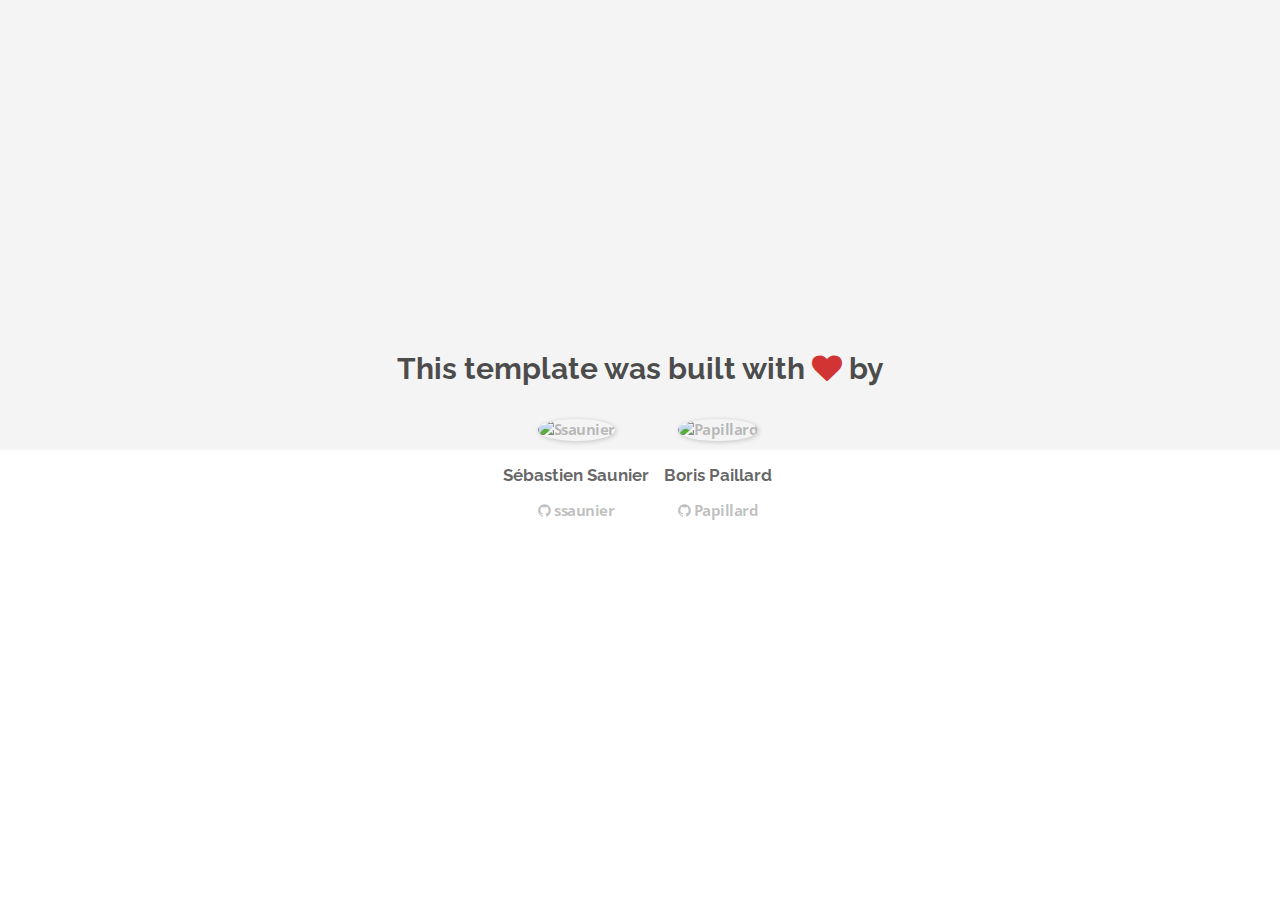
==== about.html @ f6b36e4e "Automated commit at 2017-11-13 09:21:24 UTC by middleman-deploy 2.0.0-alpha" ====
<!doctype html>
<html>
  <head>
    <meta charset="utf-8">
    <meta http-equiv="x-ua-compatible" content="ie=edge">
    <meta name="viewport"
          content="width=device-width, initial-scale=1, shrink-to-fit=no">
    <!-- Use the title from a page's frontmatter if it has one -->
    <title>Le Wagon - Middleman - About</title>
    <link href="stylesheets/application-3c48b980.css" rel="stylesheet" />
    <script src="javascripts/application-93de88c9.js"></script>
    <link href="images/favicon-f15af148.png" rel="icon" type="image/png" />
  </head>
  <body>
    <div id="about">
  <div class="about-content">
    <h1>This template was built with <i class="fa fa-heart"></i> by</h1>
    <ul class="list-inline">
        <li>
<a href="https://kitt.lewagon.com/alumni/ssaunier" target="_blank">            <img src="https://kitt.lewagon.com/placeholder/users/ssaunier" class="img-circle" alt="Ssaunier" />
</a>          <h2>Sébastien Saunier</h2>
          <p>
<a href="https://github.com/ssaunier" target="_blank">              <i class="fa fa-github"></i> ssaunier
</a>          </p>
        </li>
        <li>
<a href="https://kitt.lewagon.com/alumni/Papillard" target="_blank">            <img src="https://kitt.lewagon.com/placeholder/users/Papillard" class="img-circle" alt="Papillard" />
</a>          <h2>Boris Paillard</h2>
          <p>
<a href="https://github.com/Papillard" target="_blank">              <i class="fa fa-github"></i> Papillard
</a>          </p>
        </li>
    </ul>
  </div>
</div>

  </body>
</html>
---- stylesheets/application-3c48b980.css ----
@import url("https://fonts.googleapis.com/css?family=Open+Sans:400,300,700|Raleway:400,100,300,700,500");/*!
 * Bootstrap v3.3.7 (http://getbootstrap.com)
 * Copyright 2011-2016 Twitter, Inc.
 * Licensed under MIT (https://github.com/twbs/bootstrap/blob/master/LICENSE)
 *//*! normalize.css v3.0.3 | MIT License | github.com/necolas/normalize.css */html{font-family:sans-serif;-ms-text-size-adjust:100%;-webkit-text-size-adjust:100%}body{margin:0}article,aside,details,figcaption,figure,footer,header,hgroup,main,menu,nav,section,summary{display:block}audio,canvas,progress,video{display:inline-block;vertical-align:baseline}audio:not([controls]){display:none;height:0}[hidden],template{display:none}a{background-color:transparent}a:active,a:hover{outline:0}abbr[title]{border-bottom:1px dotted}b,strong{font-weight:bold}dfn{font-style:italic}h1{font-size:2em;margin:0.67em 0}mark{background:#ff0;color:#000}small{font-size:80%}sub,sup{font-size:75%;line-height:0;position:relative;vertical-align:baseline}sup{top:-0.5em}sub{bottom:-0.25em}img{border:0}svg:not(:root){overflow:hidden}figure{margin:1em 40px}hr{-webkit-box-sizing:content-box;box-sizing:content-box;height:0}pre{overflow:auto}code,kbd,pre,samp{font-family:monospace, monospace;font-size:1em}button,input,optgroup,select,textarea{color:inherit;font:inherit;margin:0}button{overflow:visible}button,select{text-transform:none}button,html input[type="button"],input[type="reset"],input[type="submit"]{-webkit-appearance:button;cursor:pointer}button[disabled],html input[disabled]{cursor:default}button::-moz-focus-inner,input::-moz-focus-inner{border:0;padding:0}input{line-height:normal}input[type="checkbox"],input[type="radio"]{-webkit-box-sizing:border-box;box-sizing:border-box;padding:0}input[type="number"]::-webkit-inner-spin-button,input[type="number"]::-webkit-outer-spin-button{height:auto}input[type="search"]{-webkit-appearance:textfield;-webkit-box-sizing:content-box;box-sizing:content-box}input[type="search"]::-webkit-search-cancel-button,input[type="search"]::-webkit-search-decoration{-webkit-appearance:none}fieldset{border:1px solid #c0c0c0;margin:0 2px;padding:0.35em 0.625em 0.75em}legend{border:0;padding:0}textarea{overflow:auto}optgroup{font-weight:bold}table{border-collapse:collapse;border-spacing:0}td,th{padding:0}/*! Source: https://github.com/h5bp/html5-boilerplate/blob/master/src/css/main.css */@media print{*,*:before,*:after{background:transparent !important;color:#000 !important;-webkit-box-shadow:none !important;box-shadow:none !important;text-shadow:none !important}a,a:visited{text-decoration:underline}a[href]:after{content:" (" attr(href) ")"}abbr[title]:after{content:" (" attr(title) ")"}a[href^="#"]:after,a[href^="javascript:"]:after{content:""}pre,blockquote{border:1px solid #999;page-break-inside:avoid}thead{display:table-header-group}tr,img{page-break-inside:avoid}img{max-width:100% !important}p,h2,h3{orphans:3;widows:3}h2,h3{page-break-after:avoid}.navbar{display:none}.btn>.caret,.dropup>.btn>.caret{border-top-color:#000 !important}.label{border:1px solid #000}.table{border-collapse:collapse !important}.table td,.table th{background-color:#fff !important}.table-bordered th,.table-bordered td{border:1px solid #ddd !important}}@font-face{font-family:'Glyphicons Halflings';src:url("../assets/bootstrap/glyphicons-halflings-regular-86b6f62b.eot");src:url("../assets/bootstrap/glyphicons-halflings-regular-86b6f62b.eot?#iefix") format("embedded-opentype"),url("../assets/bootstrap/glyphicons-halflings-regular-ca35b697.woff2") format("woff2"),url("../assets/bootstrap/glyphicons-halflings-regular-278e49a8.woff") format("woff"),url("../assets/bootstrap/glyphicons-halflings-regular-44bc1850.ttf") format("truetype"),url("../assets/bootstrap/glyphicons-halflings-regular-de51a849.svg#glyphicons_halflingsregular") format("svg")}.glyphicon{position:relative;top:1px;display:inline-block;font-family:'Glyphicons Halflings';font-style:normal;font-weight:normal;line-height:1;-webkit-font-smoothing:antialiased;-moz-osx-font-smoothing:grayscale}.glyphicon-asterisk:before{content:"\002a"}.glyphicon-plus:before{content:"\002b"}.glyphicon-euro:before,.glyphicon-eur:before{content:"\20ac"}.glyphicon-minus:before{content:"\2212"}.glyphicon-cloud:before{content:"\2601"}.glyphicon-envelope:before{content:"\2709"}.glyphicon-pencil:before{content:"\270f"}.glyphicon-glass:before{content:"\e001"}.glyphicon-music:before{content:"\e002"}.glyphicon-search:before{content:"\e003"}.glyphicon-heart:before{content:"\e005"}.glyphicon-star:before{content:"\e006"}.glyphicon-star-empty:before{content:"\e007"}.glyphicon-user:before{content:"\e008"}.glyphicon-film:before{content:"\e009"}.glyphicon-th-large:before{content:"\e010"}.glyphicon-th:before{content:"\e011"}.glyphicon-th-list:before{content:"\e012"}.glyphicon-ok:before{content:"\e013"}.glyphicon-remove:before{content:"\e014"}.glyphicon-zoom-in:before{content:"\e015"}.glyphicon-zoom-out:before{content:"\e016"}.glyphicon-off:before{content:"\e017"}.glyphicon-signal:before{content:"\e018"}.glyphicon-cog:before{content:"\e019"}.glyphicon-trash:before{content:"\e020"}.glyphicon-home:before{content:"\e021"}.glyphicon-file:before{content:"\e022"}.glyphicon-time:before{content:"\e023"}.glyphicon-road:before{content:"\e024"}.glyphicon-download-alt:before{content:"\e025"}.glyphicon-download:before{content:"\e026"}.glyphicon-upload:before{content:"\e027"}.glyphicon-inbox:before{content:"\e028"}.glyphicon-play-circle:before{content:"\e029"}.glyphicon-repeat:before{content:"\e030"}.glyphicon-refresh:before{content:"\e031"}.glyphicon-list-alt:before{content:"\e032"}.glyphicon-lock:before{content:"\e033"}.glyphicon-flag:before{content:"\e034"}.glyphicon-headphones:before{content:"\e035"}.glyphicon-volume-off:before{content:"\e036"}.glyphicon-volume-down:before{content:"\e037"}.glyphicon-volume-up:before{content:"\e038"}.glyphicon-qrcode:before{content:"\e039"}.glyphicon-barcode:before{content:"\e040"}.glyphicon-tag:before{content:"\e041"}.glyphicon-tags:before{content:"\e042"}.glyphicon-book:before{content:"\e043"}.glyphicon-bookmark:before{content:"\e044"}.glyphicon-print:before{content:"\e045"}.glyphicon-camera:before{content:"\e046"}.glyphicon-font:before{content:"\e047"}.glyphicon-bold:before{content:"\e048"}.glyphicon-italic:before{content:"\e049"}.glyphicon-text-height:before{content:"\e050"}.glyphicon-text-width:before{content:"\e051"}.glyphicon-align-left:before{content:"\e052"}.glyphicon-align-center:before{content:"\e053"}.glyphicon-align-right:before{content:"\e054"}.glyphicon-align-justify:before{content:"\e055"}.glyphicon-list:before{content:"\e056"}.glyphicon-indent-left:before{content:"\e057"}.glyphicon-indent-right:before{content:"\e058"}.glyphicon-facetime-video:before{content:"\e059"}.glyphicon-picture:before{content:"\e060"}.glyphicon-map-marker:before{content:"\e062"}.glyphicon-adjust:before{content:"\e063"}.glyphicon-tint:before{content:"\e064"}.glyphicon-edit:before{content:"\e065"}.glyphicon-share:before{content:"\e066"}.glyphicon-check:before{content:"\e067"}.glyphicon-move:before{content:"\e068"}.glyphicon-step-backward:before{content:"\e069"}.glyphicon-fast-backward:before{content:"\e070"}.glyphicon-backward:before{content:"\e071"}.glyphicon-play:before{content:"\e072"}.glyphicon-pause:before{content:"\e073"}.glyphicon-stop:before{content:"\e074"}.glyphicon-forward:before{content:"\e075"}.glyphicon-fast-forward:before{content:"\e076"}.glyphicon-step-forward:before{content:"\e077"}.glyphicon-eject:before{content:"\e078"}.glyphicon-chevron-left:before{content:"\e079"}.glyphicon-chevron-right:before{content:"\e080"}.glyphicon-plus-sign:before{content:"\e081"}.glyphicon-minus-sign:before{content:"\e082"}.glyphicon-remove-sign:before{content:"\e083"}.glyphicon-ok-sign:before{content:"\e084"}.glyphicon-question-sign:before{content:"\e085"}.glyphicon-info-sign:before{content:"\e086"}.glyphicon-screenshot:before{content:"\e087"}.glyphicon-remove-circle:before{content:"\e088"}.glyphicon-ok-circle:before{content:"\e089"}.glyphicon-ban-circle:before{content:"\e090"}.glyphicon-arrow-left:before{content:"\e091"}.glyphicon-arrow-right:before{content:"\e092"}.glyphicon-arrow-up:before{content:"\e093"}.glyphicon-arrow-down:before{content:"\e094"}.glyphicon-share-alt:before{content:"\e095"}.glyphicon-resize-full:before{content:"\e096"}.glyphicon-resize-small:before{content:"\e097"}.glyphicon-exclamation-sign:before{content:"\e101"}.glyphicon-gift:before{content:"\e102"}.glyphicon-leaf:before{content:"\e103"}.glyphicon-fire:before{content:"\e104"}.glyphicon-eye-open:before{content:"\e105"}.glyphicon-eye-close:before{content:"\e106"}.glyphicon-warning-sign:before{content:"\e107"}.glyphicon-plane:before{content:"\e108"}.glyphicon-calendar:before{content:"\e109"}.glyphicon-random:before{content:"\e110"}.glyphicon-comment:before{content:"\e111"}.glyphicon-magnet:before{content:"\e112"}.glyphicon-chevron-up:before{content:"\e113"}.glyphicon-chevron-down:before{content:"\e114"}.glyphicon-retweet:before{content:"\e115"}.glyphicon-shopping-cart:before{content:"\e116"}.glyphicon-folder-close:before{content:"\e117"}.glyphicon-folder-open:before{content:"\e118"}.glyphicon-resize-vertical:before{content:"\e119"}.glyphicon-resize-horizontal:before{content:"\e120"}.glyphicon-hdd:before{content:"\e121"}.glyphicon-bullhorn:before{content:"\e122"}.glyphicon-bell:before{content:"\e123"}.glyphicon-certificate:before{content:"\e124"}.glyphicon-thumbs-up:before{content:"\e125"}.glyphicon-thumbs-down:before{content:"\e126"}.glyphicon-hand-right:before{content:"\e127"}.glyphicon-hand-left:before{content:"\e128"}.glyphicon-hand-up:before{content:"\e129"}.glyphicon-hand-down:before{content:"\e130"}.glyphicon-circle-arrow-right:before{content:"\e131"}.glyphicon-circle-arrow-left:before{content:"\e132"}.glyphicon-circle-arrow-up:before{content:"\e133"}.glyphicon-circle-arrow-down:before{content:"\e134"}.glyphicon-globe:before{content:"\e135"}.glyphicon-wrench:before{content:"\e136"}.glyphicon-tasks:before{content:"\e137"}.glyphicon-filter:before{content:"\e138"}.glyphicon-briefcase:before{content:"\e139"}.glyphicon-fullscreen:before{content:"\e140"}.glyphicon-dashboard:before{content:"\e141"}.glyphicon-paperclip:before{content:"\e142"}.glyphicon-heart-empty:before{content:"\e143"}.glyphicon-link:before{content:"\e144"}.glyphicon-phone:before{content:"\e145"}.glyphicon-pushpin:before{content:"\e146"}.glyphicon-usd:before{content:"\e148"}.glyphicon-gbp:before{content:"\e149"}.glyphicon-sort:before{content:"\e150"}.glyphicon-sort-by-alphabet:before{content:"\e151"}.glyphicon-sort-by-alphabet-alt:before{content:"\e152"}.glyphicon-sort-by-order:before{content:"\e153"}.glyphicon-sort-by-order-alt:before{content:"\e154"}.glyphicon-sort-by-attributes:before{content:"\e155"}.glyphicon-sort-by-attributes-alt:before{content:"\e156"}.glyphicon-unchecked:before{content:"\e157"}.glyphicon-expand:before{content:"\e158"}.glyphicon-collapse-down:before{content:"\e159"}.glyphicon-collapse-up:before{content:"\e160"}.glyphicon-log-in:before{content:"\e161"}.glyphicon-flash:before{content:"\e162"}.glyphicon-log-out:before{content:"\e163"}.glyphicon-new-window:before{content:"\e164"}.glyphicon-record:before{content:"\e165"}.glyphicon-save:before{content:"\e166"}.glyphicon-open:before{content:"\e167"}.glyphicon-saved:before{content:"\e168"}.glyphicon-import:before{content:"\e169"}.glyphicon-export:before{content:"\e170"}.glyphicon-send:before{content:"\e171"}.glyphicon-floppy-disk:before{content:"\e172"}.glyphicon-floppy-saved:before{content:"\e173"}.glyphicon-floppy-remove:before{content:"\e174"}.glyphicon-floppy-save:before{content:"\e175"}.glyphicon-floppy-open:before{content:"\e176"}.glyphicon-credit-card:before{content:"\e177"}.glyphicon-transfer:before{content:"\e178"}.glyphicon-cutlery:before{content:"\e179"}.glyphicon-header:before{content:"\e180"}.glyphicon-compressed:before{content:"\e181"}.glyphicon-earphone:before{content:"\e182"}.glyphicon-phone-alt:before{content:"\e183"}.glyphicon-tower:before{content:"\e184"}.glyphicon-stats:before{content:"\e185"}.glyphicon-sd-video:before{content:"\e186"}.glyphicon-hd-video:before{content:"\e187"}.glyphicon-subtitles:before{content:"\e188"}.glyphicon-sound-stereo:before{content:"\e189"}.glyphicon-sound-dolby:before{content:"\e190"}.glyphicon-sound-5-1:before{content:"\e191"}.glyphicon-sound-6-1:before{content:"\e192"}.glyphicon-sound-7-1:before{content:"\e193"}.glyphicon-copyright-mark:before{content:"\e194"}.glyphicon-registration-mark:before{content:"\e195"}.glyphicon-cloud-download:before{content:"\e197"}.glyphicon-cloud-upload:before{content:"\e198"}.glyphicon-tree-conifer:before{content:"\e199"}.glyphicon-tree-deciduous:before{content:"\e200"}.glyphicon-cd:before{content:"\e201"}.glyphicon-save-file:before{content:"\e202"}.glyphicon-open-file:before{content:"\e203"}.glyphicon-level-up:before{content:"\e204"}.glyphicon-copy:before{content:"\e205"}.glyphicon-paste:before{content:"\e206"}.glyphicon-alert:before{content:"\e209"}.glyphicon-equalizer:before{content:"\e210"}.glyphicon-king:before{content:"\e211"}.glyphicon-queen:before{content:"\e212"}.glyphicon-pawn:before{content:"\e213"}.glyphicon-bishop:before{content:"\e214"}.glyphicon-knight:before{content:"\e215"}.glyphicon-baby-formula:before{content:"\e216"}.glyphicon-tent:before{content:"\26fa"}.glyphicon-blackboard:before{content:"\e218"}.glyphicon-bed:before{content:"\e219"}.glyphicon-apple:before{content:"\f8ff"}.glyphicon-erase:before{content:"\e221"}.glyphicon-hourglass:before{content:"\231b"}.glyphicon-lamp:before{content:"\e223"}.glyphicon-duplicate:before{content:"\e224"}.glyphicon-piggy-bank:before{content:"\e225"}.glyphicon-scissors:before{content:"\e226"}.glyphicon-bitcoin:before{content:"\e227"}.glyphicon-btc:before{content:"\e227"}.glyphicon-xbt:before{content:"\e227"}.glyphicon-yen:before{content:"\00a5"}.glyphicon-jpy:before{content:"\00a5"}.glyphicon-ruble:before{content:"\20bd"}.glyphicon-rub:before{content:"\20bd"}.glyphicon-scale:before{content:"\e230"}.glyphicon-ice-lolly:before{content:"\e231"}.glyphicon-ice-lolly-tasted:before{content:"\e232"}.glyphicon-education:before{content:"\e233"}.glyphicon-option-horizontal:before{content:"\e234"}.glyphicon-option-vertical:before{content:"\e235"}.glyphicon-menu-hamburger:before{content:"\e236"}.glyphicon-modal-window:before{content:"\e237"}.glyphicon-oil:before{content:"\e238"}.glyphicon-grain:before{content:"\e239"}.glyphicon-sunglasses:before{content:"\e240"}.glyphicon-text-size:before{content:"\e241"}.glyphicon-text-color:before{content:"\e242"}.glyphicon-text-background:before{content:"\e243"}.glyphicon-object-align-top:before{content:"\e244"}.glyphicon-object-align-bottom:before{content:"\e245"}.glyphicon-object-align-horizontal:before{content:"\e246"}.glyphicon-object-align-left:before{content:"\e247"}.glyphicon-object-align-vertical:before{content:"\e248"}.glyphicon-object-align-right:before{content:"\e249"}.glyphicon-triangle-right:before{content:"\e250"}.glyphicon-triangle-left:before{content:"\e251"}.glyphicon-triangle-bottom:before{content:"\e252"}.glyphicon-triangle-top:before{content:"\e253"}.glyphicon-console:before{content:"\e254"}.glyphicon-superscript:before{content:"\e255"}.glyphicon-subscript:before{content:"\e256"}.glyphicon-menu-left:before{content:"\e257"}.glyphicon-menu-right:before{content:"\e258"}.glyphicon-menu-down:before{content:"\e259"}.glyphicon-menu-up:before{content:"\e260"}*{-webkit-box-sizing:border-box;box-sizing:border-box}*:before,*:after{-webkit-box-sizing:border-box;box-sizing:border-box}html{font-size:10px;-webkit-tap-highlight-color:transparent}body{font-family:"Open Sans", "Helvetica", "sans-serif";font-size:18px;line-height:1.42857143;color:#333333;background-color:#F4F4F4}input,button,select,textarea{font-family:inherit;font-size:inherit;line-height:inherit}a{color:#469AE0;text-decoration:none}a:hover,a:focus{color:#1f74ba;text-decoration:underline}a:focus{outline:5px auto -webkit-focus-ring-color;outline-offset:-2px}figure{margin:0}img{vertical-align:middle}.img-responsive{display:block;max-width:100%;height:auto}.img-rounded{border-radius:2px}.img-thumbnail{padding:4px;line-height:1.42857143;background-color:#F4F4F4;border:1px solid #ddd;border-radius:2px;-webkit-transition:all 0.2s ease-in-out;transition:all 0.2s ease-in-out;display:inline-block;max-width:100%;height:auto}.img-circle{border-radius:50%}hr{margin-top:25px;margin-bottom:25px;border:0;border-top:1px solid #eeeeee}.sr-only{position:absolute;width:1px;height:1px;margin:-1px;padding:0;overflow:hidden;clip:rect(0, 0, 0, 0);border:0}.sr-only-focusable:active,.sr-only-focusable:focus{position:static;width:auto;height:auto;margin:0;overflow:visible;clip:auto}[role="button"]{cursor:pointer}h1,h2,h3,h4,h5,h6,.h1,.h2,.h3,.h4,.h5,.h6{font-family:"Raleway", "Helvetica", "sans-serif";font-weight:500;line-height:1.1;color:inherit}h1 small,h1 .small,h2 small,h2 .small,h3 small,h3 .small,h4 small,h4 .small,h5 small,h5 .small,h6 small,h6 .small,.h1 small,.h1 .small,.h2 small,.h2 .small,.h3 small,.h3 .small,.h4 small,.h4 .small,.h5 small,.h5 .small,.h6 small,.h6 .small{font-weight:normal;line-height:1;color:#777777}h1,.h1,h2,.h2,h3,.h3{margin-top:25px;margin-bottom:12.5px}h1 small,h1 .small,.h1 small,.h1 .small,h2 small,h2 .small,.h2 small,.h2 .small,h3 small,h3 .small,.h3 small,.h3 .small{font-size:65%}h4,.h4,h5,.h5,h6,.h6{margin-top:12.5px;margin-bottom:12.5px}h4 small,h4 .small,.h4 small,.h4 .small,h5 small,h5 .small,.h5 small,.h5 .small,h6 small,h6 .small,.h6 small,.h6 .small{font-size:75%}h1,.h1{font-size:46px}h2,.h2{font-size:38px}h3,.h3{font-size:31px}h4,.h4{font-size:23px}h5,.h5{font-size:18px}h6,.h6{font-size:16px}p{margin:0 0 12.5px}.lead{margin-bottom:25px;font-size:20px;font-weight:300;line-height:1.4}@media (min-width: 768px){.lead{font-size:27px}}small,.small{font-size:88%}mark,.mark{background-color:#fcf8e3;padding:.2em}.text-left{text-align:left}.text-right{text-align:right}.text-center{text-align:center}.text-justify{text-align:justify}.text-nowrap{white-space:nowrap}.text-lowercase{text-transform:lowercase}.text-uppercase,.initialism{text-transform:uppercase}.text-capitalize{text-transform:capitalize}.text-muted{color:#777777}.text-primary{color:#469AE0}a.text-primary:hover,a.text-primary:focus{color:#2381d0}.text-success{color:#3c763d}a.text-success:hover,a.text-success:focus{color:#2b542c}.text-info{color:#31708f}a.text-info:hover,a.text-info:focus{color:#245269}.text-warning{color:#8a6d3b}a.text-warning:hover,a.text-warning:focus{color:#66512c}.text-danger{color:#a94442}a.text-danger:hover,a.text-danger:focus{color:#843534}.bg-primary{color:#fff}.bg-primary{background-color:#469AE0}a.bg-primary:hover,a.bg-primary:focus{background-color:#2381d0}.bg-success{background-color:#dff0d8}a.bg-success:hover,a.bg-success:focus{background-color:#c1e2b3}.bg-info{background-color:#d9edf7}a.bg-info:hover,a.bg-info:focus{background-color:#afd9ee}.bg-warning{background-color:#fcf8e3}a.bg-warning:hover,a.bg-warning:focus{background-color:#f7ecb5}.bg-danger{background-color:#f2dede}a.bg-danger:hover,a.bg-danger:focus{background-color:#e4b9b9}.page-header{padding-bottom:11.5px;margin:50px 0 25px;border-bottom:1px solid #eeeeee}ul,ol{margin-top:0;margin-bottom:12.5px}ul ul,ul ol,ol ul,ol ol{margin-bottom:0}.list-unstyled{padding-left:0;list-style:none}.list-inline{padding-left:0;list-style:none;margin-left:-5px}.list-inline>li{display:inline-block;padding-left:5px;padding-right:5px}dl{margin-top:0;margin-bottom:25px}dt,dd{line-height:1.42857143}dt{font-weight:bold}dd{margin-left:0}.dl-horizontal dd:before,.dl-horizontal dd:after{content:" ";display:table}.dl-horizontal dd:after{clear:both}@media (min-width: 768px){.dl-horizontal dt{float:left;width:160px;clear:left;text-align:right;overflow:hidden;text-overflow:ellipsis;white-space:nowrap}.dl-horizontal dd{margin-left:180px}}abbr[title],abbr[data-original-title]{cursor:help;border-bottom:1px dotted #777777}.initialism{font-size:90%}blockquote{padding:12.5px 25px;margin:0 0 25px;font-size:22.5px;border-left:5px solid #eeeeee}blockquote p:last-child,blockquote ul:last-child,blockquote ol:last-child{margin-bottom:0}blockquote footer,blockquote small,blockquote .small{display:block;font-size:80%;line-height:1.42857143;color:#777777}blockquote footer:before,blockquote small:before,blockquote .small:before{content:'\2014 \00A0'}.blockquote-reverse,blockquote.pull-right{padding-right:15px;padding-left:0;border-right:5px solid #eeeeee;border-left:0;text-align:right}.blockquote-reverse footer:before,.blockquote-reverse small:before,.blockquote-reverse .small:before,blockquote.pull-right footer:before,blockquote.pull-right small:before,blockquote.pull-right .small:before{content:''}.blockquote-reverse footer:after,.blockquote-reverse small:after,.blockquote-reverse .small:after,blockquote.pull-right footer:after,blockquote.pull-right small:after,blockquote.pull-right .small:after{content:'\00A0 \2014'}address{margin-bottom:25px;font-style:normal;line-height:1.42857143}code,kbd,pre,samp{font-family:Menlo, Monaco, Consolas, "Courier New", monospace}code{padding:2px 4px;font-size:90%;color:#c7254e;background-color:#f9f2f4;border-radius:2px}kbd{padding:2px 4px;font-size:90%;color:#fff;background-color:#333;border-radius:2px;-webkit-box-shadow:inset 0 -1px 0 rgba(0,0,0,0.25);box-shadow:inset 0 -1px 0 rgba(0,0,0,0.25)}kbd kbd{padding:0;font-size:100%;font-weight:bold;-webkit-box-shadow:none;box-shadow:none}pre{display:block;padding:12px;margin:0 0 12.5px;font-size:17px;line-height:1.42857143;word-break:break-all;word-wrap:break-word;color:#333333;background-color:#f5f5f5;border:1px solid #ccc;border-radius:2px}pre code{padding:0;font-size:inherit;color:inherit;white-space:pre-wrap;background-color:transparent;border-radius:0}.pre-scrollable{max-height:340px;overflow-y:scroll}.container{margin-right:auto;margin-left:auto;padding-left:15px;padding-right:15px}.container:before,.container:after{content:" ";display:table}.container:after{clear:both}@media (min-width: 768px){.container{width:750px}}@media (min-width: 992px){.container{width:970px}}@media (min-width: 1200px){.container{width:1170px}}.container-fluid{margin-right:auto;margin-left:auto;padding-left:15px;padding-right:15px}.container-fluid:before,.container-fluid:after{content:" ";display:table}.container-fluid:after{clear:both}.row{margin-left:-15px;margin-right:-15px}.row:before,.row:after{content:" ";display:table}.row:after{clear:both}.col-xs-1,.col-sm-1,.col-md-1,.col-lg-1,.col-xs-2,.col-sm-2,.col-md-2,.col-lg-2,.col-xs-3,.col-sm-3,.col-md-3,.col-lg-3,.col-xs-4,.col-sm-4,.col-md-4,.col-lg-4,.col-xs-5,.col-sm-5,.col-md-5,.col-lg-5,.col-xs-6,.col-sm-6,.col-md-6,.col-lg-6,.col-xs-7,.col-sm-7,.col-md-7,.col-lg-7,.col-xs-8,.col-sm-8,.col-md-8,.col-lg-8,.col-xs-9,.col-sm-9,.col-md-9,.col-lg-9,.col-xs-10,.col-sm-10,.col-md-10,.col-lg-10,.col-xs-11,.col-sm-11,.col-md-11,.col-lg-11,.col-xs-12,.col-sm-12,.col-md-12,.col-lg-12{position:relative;min-height:1px;padding-left:15px;padding-right:15px}.col-xs-1,.col-xs-2,.col-xs-3,.col-xs-4,.col-xs-5,.col-xs-6,.col-xs-7,.col-xs-8,.col-xs-9,.col-xs-10,.col-xs-11,.col-xs-12{float:left}.col-xs-1{width:8.33333333%}.col-xs-2{width:16.66666667%}.col-xs-3{width:25%}.col-xs-4{width:33.33333333%}.col-xs-5{width:41.66666667%}.col-xs-6{width:50%}.col-xs-7{width:58.33333333%}.col-xs-8{width:66.66666667%}.col-xs-9{width:75%}.col-xs-10{width:83.33333333%}.col-xs-11{width:91.66666667%}.col-xs-12{width:100%}.col-xs-pull-0{right:auto}.col-xs-pull-1{right:8.33333333%}.col-xs-pull-2{right:16.66666667%}.col-xs-pull-3{right:25%}.col-xs-pull-4{right:33.33333333%}.col-xs-pull-5{right:41.66666667%}.col-xs-pull-6{right:50%}.col-xs-pull-7{right:58.33333333%}.col-xs-pull-8{right:66.66666667%}.col-xs-pull-9{right:75%}.col-xs-pull-10{right:83.33333333%}.col-xs-pull-11{right:91.66666667%}.col-xs-pull-12{right:100%}.col-xs-push-0{left:auto}.col-xs-push-1{left:8.33333333%}.col-xs-push-2{left:16.66666667%}.col-xs-push-3{left:25%}.col-xs-push-4{left:33.33333333%}.col-xs-push-5{left:41.66666667%}.col-xs-push-6{left:50%}.col-xs-push-7{left:58.33333333%}.col-xs-push-8{left:66.66666667%}.col-xs-push-9{left:75%}.col-xs-push-10{left:83.33333333%}.col-xs-push-11{left:91.66666667%}.col-xs-push-12{left:100%}.col-xs-offset-0{margin-left:0%}.col-xs-offset-1{margin-left:8.33333333%}.col-xs-offset-2{margin-left:16.66666667%}.col-xs-offset-3{margin-left:25%}.col-xs-offset-4{margin-left:33.33333333%}.col-xs-offset-5{margin-left:41.66666667%}.col-xs-offset-6{margin-left:50%}.col-xs-offset-7{margin-left:58.33333333%}.col-xs-offset-8{margin-left:66.66666667%}.col-xs-offset-9{margin-left:75%}.col-xs-offset-10{margin-left:83.33333333%}.col-xs-offset-11{margin-left:91.66666667%}.col-xs-offset-12{margin-left:100%}@media (min-width: 768px){.col-sm-1,.col-sm-2,.col-sm-3,.col-sm-4,.col-sm-5,.col-sm-6,.col-sm-7,.col-sm-8,.col-sm-9,.col-sm-10,.col-sm-11,.col-sm-12{float:left}.col-sm-1{width:8.33333333%}.col-sm-2{width:16.66666667%}.col-sm-3{width:25%}.col-sm-4{width:33.33333333%}.col-sm-5{width:41.66666667%}.col-sm-6{width:50%}.col-sm-7{width:58.33333333%}.col-sm-8{width:66.66666667%}.col-sm-9{width:75%}.col-sm-10{width:83.33333333%}.col-sm-11{width:91.66666667%}.col-sm-12{width:100%}.col-sm-pull-0{right:auto}.col-sm-pull-1{right:8.33333333%}.col-sm-pull-2{right:16.66666667%}.col-sm-pull-3{right:25%}.col-sm-pull-4{right:33.33333333%}.col-sm-pull-5{right:41.66666667%}.col-sm-pull-6{right:50%}.col-sm-pull-7{right:58.33333333%}.col-sm-pull-8{right:66.66666667%}.col-sm-pull-9{right:75%}.col-sm-pull-10{right:83.33333333%}.col-sm-pull-11{right:91.66666667%}.col-sm-pull-12{right:100%}.col-sm-push-0{left:auto}.col-sm-push-1{left:8.33333333%}.col-sm-push-2{left:16.66666667%}.col-sm-push-3{left:25%}.col-sm-push-4{left:33.33333333%}.col-sm-push-5{left:41.66666667%}.col-sm-push-6{left:50%}.col-sm-push-7{left:58.33333333%}.col-sm-push-8{left:66.66666667%}.col-sm-push-9{left:75%}.col-sm-push-10{left:83.33333333%}.col-sm-push-11{left:91.66666667%}.col-sm-push-12{left:100%}.col-sm-offset-0{margin-left:0%}.col-sm-offset-1{margin-left:8.33333333%}.col-sm-offset-2{margin-left:16.66666667%}.col-sm-offset-3{margin-left:25%}.col-sm-offset-4{margin-left:33.33333333%}.col-sm-offset-5{margin-left:41.66666667%}.col-sm-offset-6{margin-left:50%}.col-sm-offset-7{margin-left:58.33333333%}.col-sm-offset-8{margin-left:66.66666667%}.col-sm-offset-9{margin-left:75%}.col-sm-offset-10{margin-left:83.33333333%}.col-sm-offset-11{margin-left:91.66666667%}.col-sm-offset-12{margin-left:100%}}@media (min-width: 992px){.col-md-1,.col-md-2,.col-md-3,.col-md-4,.col-md-5,.col-md-6,.col-md-7,.col-md-8,.col-md-9,.col-md-10,.col-md-11,.col-md-12{float:left}.col-md-1{width:8.33333333%}.col-md-2{width:16.66666667%}.col-md-3{width:25%}.col-md-4{width:33.33333333%}.col-md-5{width:41.66666667%}.col-md-6{width:50%}.col-md-7{width:58.33333333%}.col-md-8{width:66.66666667%}.col-md-9{width:75%}.col-md-10{width:83.33333333%}.col-md-11{width:91.66666667%}.col-md-12{width:100%}.col-md-pull-0{right:auto}.col-md-pull-1{right:8.33333333%}.col-md-pull-2{right:16.66666667%}.col-md-pull-3{right:25%}.col-md-pull-4{right:33.33333333%}.col-md-pull-5{right:41.66666667%}.col-md-pull-6{right:50%}.col-md-pull-7{right:58.33333333%}.col-md-pull-8{right:66.66666667%}.col-md-pull-9{right:75%}.col-md-pull-10{right:83.33333333%}.col-md-pull-11{right:91.66666667%}.col-md-pull-12{right:100%}.col-md-push-0{left:auto}.col-md-push-1{left:8.33333333%}.col-md-push-2{left:16.66666667%}.col-md-push-3{left:25%}.col-md-push-4{left:33.33333333%}.col-md-push-5{left:41.66666667%}.col-md-push-6{left:50%}.col-md-push-7{left:58.33333333%}.col-md-push-8{left:66.66666667%}.col-md-push-9{left:75%}.col-md-push-10{left:83.33333333%}.col-md-push-11{left:91.66666667%}.col-md-push-12{left:100%}.col-md-offset-0{margin-left:0%}.col-md-offset-1{margin-left:8.33333333%}.col-md-offset-2{margin-left:16.66666667%}.col-md-offset-3{margin-left:25%}.col-md-offset-4{margin-left:33.33333333%}.col-md-offset-5{margin-left:41.66666667%}.col-md-offset-6{margin-left:50%}.col-md-offset-7{margin-left:58.33333333%}.col-md-offset-8{margin-left:66.66666667%}.col-md-offset-9{margin-left:75%}.col-md-offset-10{margin-left:83.33333333%}.col-md-offset-11{margin-left:91.66666667%}.col-md-offset-12{margin-left:100%}}@media (min-width: 1200px){.col-lg-1,.col-lg-2,.col-lg-3,.col-lg-4,.col-lg-5,.col-lg-6,.col-lg-7,.col-lg-8,.col-lg-9,.col-lg-10,.col-lg-11,.col-lg-12{float:left}.col-lg-1{width:8.33333333%}.col-lg-2{width:16.66666667%}.col-lg-3{width:25%}.col-lg-4{width:33.33333333%}.col-lg-5{width:41.66666667%}.col-lg-6{width:50%}.col-lg-7{width:58.33333333%}.col-lg-8{width:66.66666667%}.col-lg-9{width:75%}.col-lg-10{width:83.33333333%}.col-lg-11{width:91.66666667%}.col-lg-12{width:100%}.col-lg-pull-0{right:auto}.col-lg-pull-1{right:8.33333333%}.col-lg-pull-2{right:16.66666667%}.col-lg-pull-3{right:25%}.col-lg-pull-4{right:33.33333333%}.col-lg-pull-5{right:41.66666667%}.col-lg-pull-6{right:50%}.col-lg-pull-7{right:58.33333333%}.col-lg-pull-8{right:66.66666667%}.col-lg-pull-9{right:75%}.col-lg-pull-10{right:83.33333333%}.col-lg-pull-11{right:91.66666667%}.col-lg-pull-12{right:100%}.col-lg-push-0{left:auto}.col-lg-push-1{left:8.33333333%}.col-lg-push-2{left:16.66666667%}.col-lg-push-3{left:25%}.col-lg-push-4{left:33.33333333%}.col-lg-push-5{left:41.66666667%}.col-lg-push-6{left:50%}.col-lg-push-7{left:58.33333333%}.col-lg-push-8{left:66.66666667%}.col-lg-push-9{left:75%}.col-lg-push-10{left:83.33333333%}.col-lg-push-11{left:91.66666667%}.col-lg-push-12{left:100%}.col-lg-offset-0{margin-left:0%}.col-lg-offset-1{margin-left:8.33333333%}.col-lg-offset-2{margin-left:16.66666667%}.col-lg-offset-3{margin-left:25%}.col-lg-offset-4{margin-left:33.33333333%}.col-lg-offset-5{margin-left:41.66666667%}.col-lg-offset-6{margin-left:50%}.col-lg-offset-7{margin-left:58.33333333%}.col-lg-offset-8{margin-left:66.66666667%}.col-lg-offset-9{margin-left:75%}.col-lg-offset-10{margin-left:83.33333333%}.col-lg-offset-11{margin-left:91.66666667%}.col-lg-offset-12{margin-left:100%}}table{background-color:transparent}caption{padding-top:8px;padding-bottom:8px;color:#777777;text-align:left}th{text-align:left}.table{width:100%;max-width:100%;margin-bottom:25px}.table>thead>tr>th,.table>thead>tr>td,.table>tbody>tr>th,.table>tbody>tr>td,.table>tfoot>tr>th,.table>tfoot>tr>td{padding:8px;line-height:1.42857143;vertical-align:top;border-top:1px solid #ddd}.table>thead>tr>th{vertical-align:bottom;border-bottom:2px solid #ddd}.table>caption+thead>tr:first-child>th,.table>caption+thead>tr:first-child>td,.table>colgroup+thead>tr:first-child>th,.table>colgroup+thead>tr:first-child>td,.table>thead:first-child>tr:first-child>th,.table>thead:first-child>tr:first-child>td{border-top:0}.table>tbody+tbody{border-top:2px solid #ddd}.table .table{background-color:#F4F4F4}.table-condensed>thead>tr>th,.table-condensed>thead>tr>td,.table-condensed>tbody>tr>th,.table-condensed>tbody>tr>td,.table-condensed>tfoot>tr>th,.table-condensed>tfoot>tr>td{padding:5px}.table-bordered{border:1px solid #ddd}.table-bordered>thead>tr>th,.table-bordered>thead>tr>td,.table-bordered>tbody>tr>th,.table-bordered>tbody>tr>td,.table-bordered>tfoot>tr>th,.table-bordered>tfoot>tr>td{border:1px solid #ddd}.table-bordered>thead>tr>th,.table-bordered>thead>tr>td{border-bottom-width:2px}.table-striped>tbody>tr:nth-of-type(odd){background-color:#f9f9f9}.table-hover>tbody>tr:hover{background-color:#f5f5f5}table col[class*="col-"]{position:static;float:none;display:table-column}table td[class*="col-"],table th[class*="col-"]{position:static;float:none;display:table-cell}.table>thead>tr>td.active,.table>thead>tr>th.active,.table>thead>tr.active>td,.table>thead>tr.active>th,.table>tbody>tr>td.active,.table>tbody>tr>th.active,.table>tbody>tr.active>td,.table>tbody>tr.active>th,.table>tfoot>tr>td.active,.table>tfoot>tr>th.active,.table>tfoot>tr.active>td,.table>tfoot>tr.active>th{background-color:#f5f5f5}.table-hover>tbody>tr>td.active:hover,.table-hover>tbody>tr>th.active:hover,.table-hover>tbody>tr.active:hover>td,.table-hover>tbody>tr:hover>.active,.table-hover>tbody>tr.active:hover>th{background-color:#e8e8e8}.table>thead>tr>td.success,.table>thead>tr>th.success,.table>thead>tr.success>td,.table>thead>tr.success>th,.table>tbody>tr>td.success,.table>tbody>tr>th.success,.table>tbody>tr.success>td,.table>tbody>tr.success>th,.table>tfoot>tr>td.success,.table>tfoot>tr>th.success,.table>tfoot>tr.success>td,.table>tfoot>tr.success>th{background-color:#dff0d8}.table-hover>tbody>tr>td.success:hover,.table-hover>tbody>tr>th.success:hover,.table-hover>tbody>tr.success:hover>td,.table-hover>tbody>tr:hover>.success,.table-hover>tbody>tr.success:hover>th{background-color:#d0e9c6}.table>thead>tr>td.info,.table>thead>tr>th.info,.table>thead>tr.info>td,.table>thead>tr.info>th,.table>tbody>tr>td.info,.table>tbody>tr>th.info,.table>tbody>tr.info>td,.table>tbody>tr.info>th,.table>tfoot>tr>td.info,.table>tfoot>tr>th.info,.table>tfoot>tr.info>td,.table>tfoot>tr.info>th{background-color:#d9edf7}.table-hover>tbody>tr>td.info:hover,.table-hover>tbody>tr>th.info:hover,.table-hover>tbody>tr.info:hover>td,.table-hover>tbody>tr:hover>.info,.table-hover>tbody>tr.info:hover>th{background-color:#c4e3f3}.table>thead>tr>td.warning,.table>thead>tr>th.warning,.table>thead>tr.warning>td,.table>thead>tr.warning>th,.table>tbody>tr>td.warning,.table>tbody>tr>th.warning,.table>tbody>tr.warning>td,.table>tbody>tr.warning>th,.table>tfoot>tr>td.warning,.table>tfoot>tr>th.warning,.table>tfoot>tr.warning>td,.table>tfoot>tr.warning>th{background-color:#fcf8e3}.table-hover>tbody>tr>td.warning:hover,.table-hover>tbody>tr>th.warning:hover,.table-hover>tbody>tr.warning:hover>td,.table-hover>tbody>tr:hover>.warning,.table-hover>tbody>tr.warning:hover>th{background-color:#faf2cc}.table>thead>tr>td.danger,.table>thead>tr>th.danger,.table>thead>tr.danger>td,.table>thead>tr.danger>th,.table>tbody>tr>td.danger,.table>tbody>tr>th.danger,.table>tbody>tr.danger>td,.table>tbody>tr.danger>th,.table>tfoot>tr>td.danger,.table>tfoot>tr>th.danger,.table>tfoot>tr.danger>td,.table>tfoot>tr.danger>th{background-color:#f2dede}.table-hover>tbody>tr>td.danger:hover,.table-hover>tbody>tr>th.danger:hover,.table-hover>tbody>tr.danger:hover>td,.table-hover>tbody>tr:hover>.danger,.table-hover>tbody>tr.danger:hover>th{background-color:#ebcccc}.table-responsive{overflow-x:auto;min-height:0.01%}@media screen and (max-width: 767px){.table-responsive{width:100%;margin-bottom:18.75px;overflow-y:hidden;-ms-overflow-style:-ms-autohiding-scrollbar;border:1px solid #ddd}.table-responsive>.table{margin-bottom:0}.table-responsive>.table>thead>tr>th,.table-responsive>.table>thead>tr>td,.table-responsive>.table>tbody>tr>th,.table-responsive>.table>tbody>tr>td,.table-responsive>.table>tfoot>tr>th,.table-responsive>.table>tfoot>tr>td{white-space:nowrap}.table-responsive>.table-bordered{border:0}.table-responsive>.table-bordered>thead>tr>th:first-child,.table-responsive>.table-bordered>thead>tr>td:first-child,.table-responsive>.table-bordered>tbody>tr>th:first-child,.table-responsive>.table-bordered>tbody>tr>td:first-child,.table-responsive>.table-bordered>tfoot>tr>th:first-child,.table-responsive>.table-bordered>tfoot>tr>td:first-child{border-left:0}.table-responsive>.table-bordered>thead>tr>th:last-child,.table-responsive>.table-bordered>thead>tr>td:last-child,.table-responsive>.table-bordered>tbody>tr>th:last-child,.table-responsive>.table-bordered>tbody>tr>td:last-child,.table-responsive>.table-bordered>tfoot>tr>th:last-child,.table-responsive>.table-bordered>tfoot>tr>td:last-child{border-right:0}.table-responsive>.table-bordered>tbody>tr:last-child>th,.table-responsive>.table-bordered>tbody>tr:last-child>td,.table-responsive>.table-bordered>tfoot>tr:last-child>th,.table-responsive>.table-bordered>tfoot>tr:last-child>td{border-bottom:0}}fieldset{padding:0;margin:0;border:0;min-width:0}legend{display:block;width:100%;padding:0;margin-bottom:25px;font-size:27px;line-height:inherit;color:#333333;border:0;border-bottom:1px solid #e5e5e5}label{display:inline-block;max-width:100%;margin-bottom:5px;font-weight:bold}input[type="search"]{-webkit-box-sizing:border-box;box-sizing:border-box}input[type="radio"],input[type="checkbox"]{margin:4px 0 0;margin-top:1px \9;line-height:normal}input[type="file"]{display:block}input[type="range"]{display:block;width:100%}select[multiple],select[size]{height:auto}input[type="file"]:focus,input[type="radio"]:focus,input[type="checkbox"]:focus{outline:5px auto -webkit-focus-ring-color;outline-offset:-2px}output{display:block;padding-top:7px;font-size:18px;line-height:1.42857143;color:#000000}.form-control{display:block;width:100%;height:39px;padding:6px 12px;font-size:18px;line-height:1.42857143;color:#000000;background-color:#fff;background-image:none;border:1px solid #ccc;border-radius:2px;-webkit-box-shadow:inset 0 1px 1px rgba(0,0,0,0.075);box-shadow:inset 0 1px 1px rgba(0,0,0,0.075);-webkit-transition:border-color ease-in-out 0.15s, box-shadow ease-in-out 0.15s;-webkit-transition:border-color ease-in-out 0.15s, -webkit-box-shadow ease-in-out 0.15s;transition:border-color ease-in-out 0.15s, -webkit-box-shadow ease-in-out 0.15s;transition:border-color ease-in-out 0.15s, box-shadow ease-in-out 0.15s;transition:border-color ease-in-out 0.15s, box-shadow ease-in-out 0.15s, -webkit-box-shadow ease-in-out 0.15s}.form-control:focus{border-color:#66afe9;outline:0;-webkit-box-shadow:inset 0 1px 1px rgba(0,0,0,0.075),0 0 8px rgba(102,175,233,0.6);box-shadow:inset 0 1px 1px rgba(0,0,0,0.075),0 0 8px rgba(102,175,233,0.6)}.form-control::-moz-placeholder{color:#999;opacity:1}.form-control:-ms-input-placeholder{color:#999}.form-control::-webkit-input-placeholder{color:#999}.form-control::-ms-expand{border:0;background-color:transparent}.form-control[disabled],.form-control[readonly],fieldset[disabled] .form-control{background-color:#eeeeee;opacity:1}.form-control[disabled],fieldset[disabled] .form-control{cursor:not-allowed}textarea.form-control{height:auto}input[type="search"]{-webkit-appearance:none}@media screen and (-webkit-min-device-pixel-ratio: 0){input[type="date"].form-control,input[type="time"].form-control,input[type="datetime-local"].form-control,input[type="month"].form-control{line-height:39px}input[type="date"].input-sm,.input-group-sm>input[type="date"].form-control,.input-group-sm>input[type="date"].input-group-addon,.input-group-sm>.input-group-btn>input[type="date"].btn,.input-group-sm input[type="date"],input[type="time"].input-sm,.input-group-sm>input[type="time"].form-control,.input-group-sm>input[type="time"].input-group-addon,.input-group-sm>.input-group-btn>input[type="time"].btn,.input-group-sm input[type="time"],input[type="datetime-local"].input-sm,.input-group-sm>input[type="datetime-local"].form-control,.input-group-sm>input[type="datetime-local"].input-group-addon,.input-group-sm>.input-group-btn>input[type="datetime-local"].btn,.input-group-sm input[type="datetime-local"],input[type="month"].input-sm,.input-group-sm>input[type="month"].form-control,.input-group-sm>input[type="month"].input-group-addon,.input-group-sm>.input-group-btn>input[type="month"].btn,.input-group-sm input[type="month"]{line-height:36px}input[type="date"].input-lg,.input-group-lg>input[type="date"].form-control,.input-group-lg>input[type="date"].input-group-addon,.input-group-lg>.input-group-btn>input[type="date"].btn,.input-group-lg input[type="date"],input[type="time"].input-lg,.input-group-lg>input[type="time"].form-control,.input-group-lg>input[type="time"].input-group-addon,.input-group-lg>.input-group-btn>input[type="time"].btn,.input-group-lg input[type="time"],input[type="datetime-local"].input-lg,.input-group-lg>input[type="datetime-local"].form-control,.input-group-lg>input[type="datetime-local"].input-group-addon,.input-group-lg>.input-group-btn>input[type="datetime-local"].btn,.input-group-lg input[type="datetime-local"],input[type="month"].input-lg,.input-group-lg>input[type="month"].form-control,.input-group-lg>input[type="month"].input-group-addon,.input-group-lg>.input-group-btn>input[type="month"].btn,.input-group-lg input[type="month"]{line-height:53px}}.form-group{margin-bottom:15px}.radio,.checkbox{position:relative;display:block;margin-top:10px;margin-bottom:10px}.radio label,.checkbox label{min-height:25px;padding-left:20px;margin-bottom:0;font-weight:normal;cursor:pointer}.radio input[type="radio"],.radio-inline input[type="radio"],.checkbox input[type="checkbox"],.checkbox-inline input[type="checkbox"]{position:absolute;margin-left:-20px;margin-top:4px \9}.radio+.radio,.checkbox+.checkbox{margin-top:-5px}.radio-inline,.checkbox-inline{position:relative;display:inline-block;padding-left:20px;margin-bottom:0;vertical-align:middle;font-weight:normal;cursor:pointer}.radio-inline+.radio-inline,.checkbox-inline+.checkbox-inline{margin-top:0;margin-left:10px}input[type="radio"][disabled],input[type="radio"].disabled,fieldset[disabled] input[type="radio"],input[type="checkbox"][disabled],input[type="checkbox"].disabled,fieldset[disabled] input[type="checkbox"]{cursor:not-allowed}.radio-inline.disabled,fieldset[disabled] .radio-inline,.checkbox-inline.disabled,fieldset[disabled] .checkbox-inline{cursor:not-allowed}.radio.disabled label,fieldset[disabled] .radio label,.checkbox.disabled label,fieldset[disabled] .checkbox label{cursor:not-allowed}.form-control-static{padding-top:7px;padding-bottom:7px;margin-bottom:0;min-height:43px}.form-control-static.input-lg,.input-group-lg>.form-control-static.form-control,.input-group-lg>.form-control-static.input-group-addon,.input-group-lg>.input-group-btn>.form-control-static.btn,.form-control-static.input-sm,.input-group-sm>.form-control-static.form-control,.input-group-sm>.form-control-static.input-group-addon,.input-group-sm>.input-group-btn>.form-control-static.btn{padding-left:0;padding-right:0}.input-sm,.input-group-sm>.form-control,.input-group-sm>.input-group-addon,.input-group-sm>.input-group-btn>.btn{height:36px;padding:5px 10px;font-size:16px;line-height:1.5;border-radius:2px}select.input-sm,.input-group-sm>select.form-control,.input-group-sm>select.input-group-addon,.input-group-sm>.input-group-btn>select.btn{height:36px;line-height:36px}textarea.input-sm,.input-group-sm>textarea.form-control,.input-group-sm>textarea.input-group-addon,.input-group-sm>.input-group-btn>textarea.btn,select[multiple].input-sm,.input-group-sm>select[multiple].form-control,.input-group-sm>select[multiple].input-group-addon,.input-group-sm>.input-group-btn>select[multiple].btn{height:auto}.form-group-sm .form-control{height:36px;padding:5px 10px;font-size:16px;line-height:1.5;border-radius:2px}.form-group-sm select.form-control{height:36px;line-height:36px}.form-group-sm textarea.form-control,.form-group-sm select[multiple].form-control{height:auto}.form-group-sm .form-control-static{height:36px;min-height:41px;padding:6px 10px;font-size:16px;line-height:1.5}.input-lg,.input-group-lg>.form-control,.input-group-lg>.input-group-addon,.input-group-lg>.input-group-btn>.btn{height:53px;padding:10px 16px;font-size:23px;line-height:1.3333333;border-radius:2px}select.input-lg,.input-group-lg>select.form-control,.input-group-lg>select.input-group-addon,.input-group-lg>.input-group-btn>select.btn{height:53px;line-height:53px}textarea.input-lg,.input-group-lg>textarea.form-control,.input-group-lg>textarea.input-group-addon,.input-group-lg>.input-group-btn>textarea.btn,select[multiple].input-lg,.input-group-lg>select[multiple].form-control,.input-group-lg>select[multiple].input-group-addon,.input-group-lg>.input-group-btn>select[multiple].btn{height:auto}.form-group-lg .form-control{height:53px;padding:10px 16px;font-size:23px;line-height:1.3333333;border-radius:2px}.form-group-lg select.form-control{height:53px;line-height:53px}.form-group-lg textarea.form-control,.form-group-lg select[multiple].form-control{height:auto}.form-group-lg .form-control-static{height:53px;min-height:48px;padding:11px 16px;font-size:23px;line-height:1.3333333}.has-feedback{position:relative}.has-feedback .form-control{padding-right:48.75px}.form-control-feedback{position:absolute;top:0;right:0;z-index:2;display:block;width:39px;height:39px;line-height:39px;text-align:center;pointer-events:none}.input-lg+.form-control-feedback,.input-group-lg>.form-control+.form-control-feedback,.input-group-lg>.input-group-addon+.form-control-feedback,.input-group-lg>.input-group-btn>.btn+.form-control-feedback,.input-group-lg+.form-control-feedback,.form-group-lg .form-control+.form-control-feedback{width:53px;height:53px;line-height:53px}.input-sm+.form-control-feedback,.input-group-sm>.form-control+.form-control-feedback,.input-group-sm>.input-group-addon+.form-control-feedback,.input-group-sm>.input-group-btn>.btn+.form-control-feedback,.input-group-sm+.form-control-feedback,.form-group-sm .form-control+.form-control-feedback{width:36px;height:36px;line-height:36px}.has-success .help-block,.has-success .control-label,.has-success .radio,.has-success .checkbox,.has-success .radio-inline,.has-success .checkbox-inline,.has-success.radio label,.has-success.checkbox label,.has-success.radio-inline label,.has-success.checkbox-inline label{color:#3c763d}.has-success .form-control{border-color:#3c763d;-webkit-box-shadow:inset 0 1px 1px rgba(0,0,0,0.075);box-shadow:inset 0 1px 1px rgba(0,0,0,0.075)}.has-success .form-control:focus{border-color:#2b542c;-webkit-box-shadow:inset 0 1px 1px rgba(0,0,0,0.075),0 0 6px #67b168;box-shadow:inset 0 1px 1px rgba(0,0,0,0.075),0 0 6px #67b168}.has-success .input-group-addon{color:#3c763d;border-color:#3c763d;background-color:#dff0d8}.has-success .form-control-feedback{color:#3c763d}.has-warning .help-block,.has-warning .control-label,.has-warning .radio,.has-warning .checkbox,.has-warning .radio-inline,.has-warning .checkbox-inline,.has-warning.radio label,.has-warning.checkbox label,.has-warning.radio-inline label,.has-warning.checkbox-inline label{color:#8a6d3b}.has-warning .form-control{border-color:#8a6d3b;-webkit-box-shadow:inset 0 1px 1px rgba(0,0,0,0.075);box-shadow:inset 0 1px 1px rgba(0,0,0,0.075)}.has-warning .form-control:focus{border-color:#66512c;-webkit-box-shadow:inset 0 1px 1px rgba(0,0,0,0.075),0 0 6px #c0a16b;box-shadow:inset 0 1px 1px rgba(0,0,0,0.075),0 0 6px #c0a16b}.has-warning .input-group-addon{color:#8a6d3b;border-color:#8a6d3b;background-color:#fcf8e3}.has-warning .form-control-feedback{color:#8a6d3b}.has-error .help-block,.has-error .control-label,.has-error .radio,.has-error .checkbox,.has-error .radio-inline,.has-error .checkbox-inline,.has-error.radio label,.has-error.checkbox label,.has-error.radio-inline label,.has-error.checkbox-inline label{color:#a94442}.has-error .form-control{border-color:#a94442;-webkit-box-shadow:inset 0 1px 1px rgba(0,0,0,0.075);box-shadow:inset 0 1px 1px rgba(0,0,0,0.075)}.has-error .form-control:focus{border-color:#843534;-webkit-box-shadow:inset 0 1px 1px rgba(0,0,0,0.075),0 0 6px #ce8483;box-shadow:inset 0 1px 1px rgba(0,0,0,0.075),0 0 6px #ce8483}.has-error .input-group-addon{color:#a94442;border-color:#a94442;background-color:#f2dede}.has-error .form-control-feedback{color:#a94442}.has-feedback label ~ .form-control-feedback{top:30px}.has-feedback label.sr-only ~ .form-control-feedback{top:0}.help-block{display:block;margin-top:5px;margin-bottom:10px;color:#737373}@media (min-width: 768px){.form-inline .form-group{display:inline-block;margin-bottom:0;vertical-align:middle}.form-inline .form-control{display:inline-block;width:auto;vertical-align:middle}.form-inline .form-control-static{display:inline-block}.form-inline .input-group{display:inline-table;vertical-align:middle}.form-inline .input-group .input-group-addon,.form-inline .input-group .input-group-btn,.form-inline .input-group .form-control{width:auto}.form-inline .input-group>.form-control{width:100%}.form-inline .control-label{margin-bottom:0;vertical-align:middle}.form-inline .radio,.form-inline .checkbox{display:inline-block;margin-top:0;margin-bottom:0;vertical-align:middle}.form-inline .radio label,.form-inline .checkbox label{padding-left:0}.form-inline .radio input[type="radio"],.form-inline .checkbox input[type="checkbox"]{position:relative;margin-left:0}.form-inline .has-feedback .form-control-feedback{top:0}}.form-horizontal .radio,.form-horizontal .checkbox,.form-horizontal .radio-inline,.form-horizontal .checkbox-inline{margin-top:0;margin-bottom:0;padding-top:7px}.form-horizontal .radio,.form-horizontal .checkbox{min-height:32px}.form-horizontal .form-group{margin-left:-15px;margin-right:-15px}.form-horizontal .form-group:before,.form-horizontal .form-group:after{content:" ";display:table}.form-horizontal .form-group:after{clear:both}@media (min-width: 768px){.form-horizontal .control-label{text-align:right;margin-bottom:0;padding-top:7px}}.form-horizontal .has-feedback .form-control-feedback{right:15px}@media (min-width: 768px){.form-horizontal .form-group-lg .control-label{padding-top:11px;font-size:23px}}@media (min-width: 768px){.form-horizontal .form-group-sm .control-label{padding-top:6px;font-size:16px}}.btn{display:inline-block;margin-bottom:0;font-weight:normal;text-align:center;vertical-align:middle;-ms-touch-action:manipulation;touch-action:manipulation;cursor:pointer;background-image:none;border:1px solid transparent;white-space:nowrap;padding:6px 12px;font-size:18px;line-height:1.42857143;border-radius:2px;-webkit-user-select:none;-moz-user-select:none;-ms-user-select:none;user-select:none}.btn:focus,.btn.focus,.btn:active:focus,.btn:active.focus,.btn.active:focus,.btn.active.focus{outline:5px auto -webkit-focus-ring-color;outline-offset:-2px}.btn:hover,.btn:focus,.btn.focus{color:#333;text-decoration:none}.btn:active,.btn.active{outline:0;background-image:none;-webkit-box-shadow:inset 0 3px 5px rgba(0,0,0,0.125);box-shadow:inset 0 3px 5px rgba(0,0,0,0.125)}.btn.disabled,.btn[disabled],fieldset[disabled] .btn{cursor:not-allowed;opacity:0.65;filter:alpha(opacity=65);-webkit-box-shadow:none;box-shadow:none}a.btn.disabled,fieldset[disabled] a.btn{pointer-events:none}.btn-default{color:#333;background-color:#fff;border-color:#ccc}.btn-default:focus,.btn-default.focus{color:#333;background-color:#e6e6e6;border-color:#8c8c8c}.btn-default:hover{color:#333;background-color:#e6e6e6;border-color:#adadad}.btn-default:active,.btn-default.active,.open>.btn-default.dropdown-toggle{color:#333;background-color:#e6e6e6;border-color:#adadad}.btn-default:active:hover,.btn-default:active:focus,.btn-default:active.focus,.btn-default.active:hover,.btn-default.active:focus,.btn-default.active.focus,.open>.btn-default.dropdown-toggle:hover,.open>.btn-default.dropdown-toggle:focus,.open>.btn-default.dropdown-toggle.focus{color:#333;background-color:#d4d4d4;border-color:#8c8c8c}.btn-default:active,.btn-default.active,.open>.btn-default.dropdown-toggle{background-image:none}.btn-default.disabled:hover,.btn-default.disabled:focus,.btn-default.disabled.focus,.btn-default[disabled]:hover,.btn-default[disabled]:focus,.btn-default[disabled].focus,fieldset[disabled] .btn-default:hover,fieldset[disabled] .btn-default:focus,fieldset[disabled] .btn-default.focus{background-color:#fff;border-color:#ccc}.btn-default .badge{color:#fff;background-color:#333}.btn-primary{color:#fff;background-color:#469AE0;border-color:#308edc}.btn-primary:focus,.btn-primary.focus{color:#fff;background-color:#2381d0;border-color:#144b79}.btn-primary:hover{color:#fff;background-color:#2381d0;border-color:#1e6eb2}.btn-primary:active,.btn-primary.active,.open>.btn-primary.dropdown-toggle{color:#fff;background-color:#2381d0;border-color:#1e6eb2}.btn-primary:active:hover,.btn-primary:active:focus,.btn-primary:active.focus,.btn-primary.active:hover,.btn-primary.active:focus,.btn-primary.active.focus,.open>.btn-primary.dropdown-toggle:hover,.open>.btn-primary.dropdown-toggle:focus,.open>.btn-primary.dropdown-toggle.focus{color:#fff;background-color:#1e6eb2;border-color:#144b79}.btn-primary:active,.btn-primary.active,.open>.btn-primary.dropdown-toggle{background-image:none}.btn-primary.disabled:hover,.btn-primary.disabled:focus,.btn-primary.disabled.focus,.btn-primary[disabled]:hover,.btn-primary[disabled]:focus,.btn-primary[disabled].focus,fieldset[disabled] .btn-primary:hover,fieldset[disabled] .btn-primary:focus,fieldset[disabled] .btn-primary.focus{background-color:#469AE0;border-color:#308edc}.btn-primary .badge{color:#469AE0;background-color:#fff}.btn-success{color:#fff;background-color:#32B796;border-color:#2da386}.btn-success:focus,.btn-success.focus{color:#fff;background-color:#278f75;border-color:#113f34}.btn-success:hover{color:#fff;background-color:#278f75;border-color:#1f735e}.btn-success:active,.btn-success.active,.open>.btn-success.dropdown-toggle{color:#fff;background-color:#278f75;border-color:#1f735e}.btn-success:active:hover,.btn-success:active:focus,.btn-success:active.focus,.btn-success.active:hover,.btn-success.active:focus,.btn-success.active.focus,.open>.btn-success.dropdown-toggle:hover,.open>.btn-success.dropdown-toggle:focus,.open>.btn-success.dropdown-toggle.focus{color:#fff;background-color:#1f735e;border-color:#113f34}.btn-success:active,.btn-success.active,.open>.btn-success.dropdown-toggle{background-image:none}.btn-success.disabled:hover,.btn-success.disabled:focus,.btn-success.disabled.focus,.btn-success[disabled]:hover,.btn-success[disabled]:focus,.btn-success[disabled].focus,fieldset[disabled] .btn-success:hover,fieldset[disabled] .btn-success:focus,fieldset[disabled] .btn-success.focus{background-color:#32B796;border-color:#2da386}.btn-success .badge{color:#32B796;background-color:#fff}.btn-info{color:#fff;background-color:#FDB631;border-color:#fdad18}.btn-info:focus,.btn-info.focus{color:#fff;background-color:#f9a302;border-color:#946101}.btn-info:hover{color:#fff;background-color:#f9a302;border-color:#d58c02}.btn-info:active,.btn-info.active,.open>.btn-info.dropdown-toggle{color:#fff;background-color:#f9a302;border-color:#d58c02}.btn-info:active:hover,.btn-info:active:focus,.btn-info:active.focus,.btn-info.active:hover,.btn-info.active:focus,.btn-info.active.focus,.open>.btn-info.dropdown-toggle:hover,.open>.btn-info.dropdown-toggle:focus,.open>.btn-info.dropdown-toggle.focus{color:#fff;background-color:#d58c02;border-color:#946101}.btn-info:active,.btn-info.active,.open>.btn-info.dropdown-toggle{background-image:none}.btn-info.disabled:hover,.btn-info.disabled:focus,.btn-info.disabled.focus,.btn-info[disabled]:hover,.btn-info[disabled]:focus,.btn-info[disabled].focus,fieldset[disabled] .btn-info:hover,fieldset[disabled] .btn-info:focus,fieldset[disabled] .btn-info.focus{background-color:#FDB631;border-color:#fdad18}.btn-info .badge{color:#FDB631;background-color:#fff}.btn-warning{color:#fff;background-color:#E67E22;border-color:#d67118}.btn-warning:focus,.btn-warning.focus{color:#fff;background-color:#bf6516;border-color:#64350b}.btn-warning:hover{color:#fff;background-color:#bf6516;border-color:#9f5412}.btn-warning:active,.btn-warning.active,.open>.btn-warning.dropdown-toggle{color:#fff;background-color:#bf6516;border-color:#9f5412}.btn-warning:active:hover,.btn-warning:active:focus,.btn-warning:active.focus,.btn-warning.active:hover,.btn-warning.active:focus,.btn-warning.active.focus,.open>.btn-warning.dropdown-toggle:hover,.open>.btn-warning.dropdown-toggle:focus,.open>.btn-warning.dropdown-toggle.focus{color:#fff;background-color:#9f5412;border-color:#64350b}.btn-warning:active,.btn-warning.active,.open>.btn-warning.dropdown-toggle{background-image:none}.btn-warning.disabled:hover,.btn-warning.disabled:focus,.btn-warning.disabled.focus,.btn-warning[disabled]:hover,.btn-warning[disabled]:focus,.btn-warning[disabled].focus,fieldset[disabled] .btn-warning:hover,fieldset[disabled] .btn-warning:focus,fieldset[disabled] .btn-warning.focus{background-color:#E67E22;border-color:#d67118}.btn-warning .badge{color:#E67E22;background-color:#fff}.btn-danger{color:#fff;background-color:#EE5F5B;border-color:#ec4844}.btn-danger:focus,.btn-danger.focus{color:#fff;background-color:#e9322d;border-color:#9f1411}.btn-danger:hover{color:#fff;background-color:#e9322d;border-color:#dc1c17}.btn-danger:active,.btn-danger.active,.open>.btn-danger.dropdown-toggle{color:#fff;background-color:#e9322d;border-color:#dc1c17}.btn-danger:active:hover,.btn-danger:active:focus,.btn-danger:active.focus,.btn-danger.active:hover,.btn-danger.active:focus,.btn-danger.active.focus,.open>.btn-danger.dropdown-toggle:hover,.open>.btn-danger.dropdown-toggle:focus,.open>.btn-danger.dropdown-toggle.focus{color:#fff;background-color:#dc1c17;border-color:#9f1411}.btn-danger:active,.btn-danger.active,.open>.btn-danger.dropdown-toggle{background-image:none}.btn-danger.disabled:hover,.btn-danger.disabled:focus,.btn-danger.disabled.focus,.btn-danger[disabled]:hover,.btn-danger[disabled]:focus,.btn-danger[disabled].focus,fieldset[disabled] .btn-danger:hover,fieldset[disabled] .btn-danger:focus,fieldset[disabled] .btn-danger.focus{background-color:#EE5F5B;border-color:#ec4844}.btn-danger .badge{color:#EE5F5B;background-color:#fff}.btn-link{color:#469AE0;font-weight:normal;border-radius:0}.btn-link,.btn-link:active,.btn-link.active,.btn-link[disabled],fieldset[disabled] .btn-link{background-color:transparent;-webkit-box-shadow:none;box-shadow:none}.btn-link,.btn-link:hover,.btn-link:focus,.btn-link:active{border-color:transparent}.btn-link:hover,.btn-link:focus{color:#1f74ba;text-decoration:underline;background-color:transparent}.btn-link[disabled]:hover,.btn-link[disabled]:focus,fieldset[disabled] .btn-link:hover,fieldset[disabled] .btn-link:focus{color:#777777;text-decoration:none}.btn-lg,.btn-group-lg>.btn{padding:10px 16px;font-size:23px;line-height:1.3333333;border-radius:2px}.btn-sm,.btn-group-sm>.btn{padding:5px 10px;font-size:16px;line-height:1.5;border-radius:2px}.btn-xs,.btn-group-xs>.btn{padding:1px 5px;font-size:16px;line-height:1.5;border-radius:2px}.btn-block{display:block;width:100%}.btn-block+.btn-block{margin-top:5px}input[type="submit"].btn-block,input[type="reset"].btn-block,input[type="button"].btn-block{width:100%}.fade{opacity:0;-webkit-transition:opacity 0.15s linear;transition:opacity 0.15s linear}.fade.in{opacity:1}.collapse{display:none}.collapse.in{display:block}tr.collapse.in{display:table-row}tbody.collapse.in{display:table-row-group}.collapsing{position:relative;height:0;overflow:hidden;-webkit-transition-property:height, visibility;transition-property:height, visibility;-webkit-transition-duration:0.35s;transition-duration:0.35s;-webkit-transition-timing-function:ease;transition-timing-function:ease}.caret{display:inline-block;width:0;height:0;margin-left:2px;vertical-align:middle;border-top:4px dashed;border-top:4px solid \9;border-right:4px solid transparent;border-left:4px solid transparent}.dropup,.dropdown{position:relative}.dropdown-toggle:focus{outline:0}.dropdown-menu{position:absolute;top:100%;left:0;z-index:1000;display:none;float:left;min-width:160px;padding:5px 0;margin:2px 0 0;list-style:none;font-size:18px;text-align:left;background-color:#fff;border:1px solid #ccc;border:1px solid rgba(0,0,0,0.15);border-radius:2px;-webkit-box-shadow:0 6px 12px rgba(0,0,0,0.175);box-shadow:0 6px 12px rgba(0,0,0,0.175);background-clip:padding-box}.dropdown-menu.pull-right{right:0;left:auto}.dropdown-menu .divider{height:1px;margin:11.5px 0;overflow:hidden;background-color:#e5e5e5}.dropdown-menu>li>a{display:block;padding:3px 20px;clear:both;font-weight:normal;line-height:1.42857143;color:#333333;white-space:nowrap}.dropdown-menu>li>a:hover,.dropdown-menu>li>a:focus{text-decoration:none;color:#262626;background-color:#f5f5f5}.dropdown-menu>.active>a,.dropdown-menu>.active>a:hover,.dropdown-menu>.active>a:focus{color:#fff;text-decoration:none;outline:0;background-color:#469AE0}.dropdown-menu>.disabled>a,.dropdown-menu>.disabled>a:hover,.dropdown-menu>.disabled>a:focus{color:#777777}.dropdown-menu>.disabled>a:hover,.dropdown-menu>.disabled>a:focus{text-decoration:none;background-color:transparent;background-image:none;filter:progid:DXImageTransform.Microsoft.gradient(enabled = false);cursor:not-allowed}.open>.dropdown-menu{display:block}.open>a{outline:0}.dropdown-menu-right{left:auto;right:0}.dropdown-menu-left{left:0;right:auto}.dropdown-header{display:block;padding:3px 20px;font-size:16px;line-height:1.42857143;color:#777777;white-space:nowrap}.dropdown-backdrop{position:fixed;left:0;right:0;bottom:0;top:0;z-index:990}.pull-right>.dropdown-menu{right:0;left:auto}.dropup .caret,.navbar-fixed-bottom .dropdown .caret{border-top:0;border-bottom:4px dashed;border-bottom:4px solid \9;content:""}.dropup .dropdown-menu,.navbar-fixed-bottom .dropdown .dropdown-menu{top:auto;bottom:100%;margin-bottom:2px}@media (min-width: 768px){.navbar-right .dropdown-menu{right:0;left:auto}.navbar-right .dropdown-menu-left{left:0;right:auto}}.btn-group,.btn-group-vertical{position:relative;display:inline-block;vertical-align:middle}.btn-group>.btn,.btn-group-vertical>.btn{position:relative;float:left}.btn-group>.btn:hover,.btn-group>.btn:focus,.btn-group>.btn:active,.btn-group>.btn.active,.btn-group-vertical>.btn:hover,.btn-group-vertical>.btn:focus,.btn-group-vertical>.btn:active,.btn-group-vertical>.btn.active{z-index:2}.btn-group .btn+.btn,.btn-group .btn+.btn-group,.btn-group .btn-group+.btn,.btn-group .btn-group+.btn-group{margin-left:-1px}.btn-toolbar{margin-left:-5px}.btn-toolbar:before,.btn-toolbar:after{content:" ";display:table}.btn-toolbar:after{clear:both}.btn-toolbar .btn,.btn-toolbar .btn-group,.btn-toolbar .input-group{float:left}.btn-toolbar>.btn,.btn-toolbar>.btn-group,.btn-toolbar>.input-group{margin-left:5px}.btn-group>.btn:not(:first-child):not(:last-child):not(.dropdown-toggle){border-radius:0}.btn-group>.btn:first-child{margin-left:0}.btn-group>.btn:first-child:not(:last-child):not(.dropdown-toggle){border-bottom-right-radius:0;border-top-right-radius:0}.btn-group>.btn:last-child:not(:first-child),.btn-group>.dropdown-toggle:not(:first-child){border-bottom-left-radius:0;border-top-left-radius:0}.btn-group>.btn-group{float:left}.btn-group>.btn-group:not(:first-child):not(:last-child)>.btn{border-radius:0}.btn-group>.btn-group:first-child:not(:last-child)>.btn:last-child,.btn-group>.btn-group:first-child:not(:last-child)>.dropdown-toggle{border-bottom-right-radius:0;border-top-right-radius:0}.btn-group>.btn-group:last-child:not(:first-child)>.btn:first-child{border-bottom-left-radius:0;border-top-left-radius:0}.btn-group .dropdown-toggle:active,.btn-group.open .dropdown-toggle{outline:0}.btn-group>.btn+.dropdown-toggle{padding-left:8px;padding-right:8px}.btn-group>.btn-lg+.dropdown-toggle,.btn-group-lg.btn-group>.btn+.dropdown-toggle{padding-left:12px;padding-right:12px}.btn-group.open .dropdown-toggle{-webkit-box-shadow:inset 0 3px 5px rgba(0,0,0,0.125);box-shadow:inset 0 3px 5px rgba(0,0,0,0.125)}.btn-group.open .dropdown-toggle.btn-link{-webkit-box-shadow:none;box-shadow:none}.btn .caret{margin-left:0}.btn-lg .caret,.btn-group-lg>.btn .caret{border-width:5px 5px 0;border-bottom-width:0}.dropup .btn-lg .caret,.dropup .btn-group-lg>.btn .caret{border-width:0 5px 5px}.btn-group-vertical>.btn,.btn-group-vertical>.btn-group,.btn-group-vertical>.btn-group>.btn{display:block;float:none;width:100%;max-width:100%}.btn-group-vertical>.btn-group:before,.btn-group-vertical>.btn-group:after{content:" ";display:table}.btn-group-vertical>.btn-group:after{clear:both}.btn-group-vertical>.btn-group>.btn{float:none}.btn-group-vertical>.btn+.btn,.btn-group-vertical>.btn+.btn-group,.btn-group-vertical>.btn-group+.btn,.btn-group-vertical>.btn-group+.btn-group{margin-top:-1px;margin-left:0}.btn-group-vertical>.btn:not(:first-child):not(:last-child){border-radius:0}.btn-group-vertical>.btn:first-child:not(:last-child){border-top-right-radius:2px;border-top-left-radius:2px;border-bottom-right-radius:0;border-bottom-left-radius:0}.btn-group-vertical>.btn:last-child:not(:first-child){border-top-right-radius:0;border-top-left-radius:0;border-bottom-right-radius:2px;border-bottom-left-radius:2px}.btn-group-vertical>.btn-group:not(:first-child):not(:last-child)>.btn{border-radius:0}.btn-group-vertical>.btn-group:first-child:not(:last-child)>.btn:last-child,.btn-group-vertical>.btn-group:first-child:not(:last-child)>.dropdown-toggle{border-bottom-right-radius:0;border-bottom-left-radius:0}.btn-group-vertical>.btn-group:last-child:not(:first-child)>.btn:first-child{border-top-right-radius:0;border-top-left-radius:0}.btn-group-justified{display:table;width:100%;table-layout:fixed;border-collapse:separate}.btn-group-justified>.btn,.btn-group-justified>.btn-group{float:none;display:table-cell;width:1%}.btn-group-justified>.btn-group .btn{width:100%}.btn-group-justified>.btn-group .dropdown-menu{left:auto}[data-toggle="buttons"]>.btn input[type="radio"],[data-toggle="buttons"]>.btn input[type="checkbox"],[data-toggle="buttons"]>.btn-group>.btn input[type="radio"],[data-toggle="buttons"]>.btn-group>.btn input[type="checkbox"]{position:absolute;clip:rect(0, 0, 0, 0);pointer-events:none}.input-group{position:relative;display:table;border-collapse:separate}.input-group[class*="col-"]{float:none;padding-left:0;padding-right:0}.input-group .form-control{position:relative;z-index:2;float:left;width:100%;margin-bottom:0}.input-group .form-control:focus{z-index:3}.input-group-addon,.input-group-btn,.input-group .form-control{display:table-cell}.input-group-addon:not(:first-child):not(:last-child),.input-group-btn:not(:first-child):not(:last-child),.input-group .form-control:not(:first-child):not(:last-child){border-radius:0}.input-group-addon,.input-group-btn{width:1%;white-space:nowrap;vertical-align:middle}.input-group-addon{padding:6px 12px;font-size:18px;font-weight:normal;line-height:1;color:#000000;text-align:center;background-color:#eeeeee;border:1px solid #ccc;border-radius:2px}.input-group-addon.input-sm,.input-group-sm>.input-group-addon,.input-group-sm>.input-group-btn>.input-group-addon.btn{padding:5px 10px;font-size:16px;border-radius:2px}.input-group-addon.input-lg,.input-group-lg>.input-group-addon,.input-group-lg>.input-group-btn>.input-group-addon.btn{padding:10px 16px;font-size:23px;border-radius:2px}.input-group-addon input[type="radio"],.input-group-addon input[type="checkbox"]{margin-top:0}.input-group .form-control:first-child,.input-group-addon:first-child,.input-group-btn:first-child>.btn,.input-group-btn:first-child>.btn-group>.btn,.input-group-btn:first-child>.dropdown-toggle,.input-group-btn:last-child>.btn:not(:last-child):not(.dropdown-toggle),.input-group-btn:last-child>.btn-group:not(:last-child)>.btn{border-bottom-right-radius:0;border-top-right-radius:0}.input-group-addon:first-child{border-right:0}.input-group .form-control:last-child,.input-group-addon:last-child,.input-group-btn:last-child>.btn,.input-group-btn:last-child>.btn-group>.btn,.input-group-btn:last-child>.dropdown-toggle,.input-group-btn:first-child>.btn:not(:first-child),.input-group-btn:first-child>.btn-group:not(:first-child)>.btn{border-bottom-left-radius:0;border-top-left-radius:0}.input-group-addon:last-child{border-left:0}.input-group-btn{position:relative;font-size:0;white-space:nowrap}.input-group-btn>.btn{position:relative}.input-group-btn>.btn+.btn{margin-left:-1px}.input-group-btn>.btn:hover,.input-group-btn>.btn:focus,.input-group-btn>.btn:active{z-index:2}.input-group-btn:first-child>.btn,.input-group-btn:first-child>.btn-group{margin-right:-1px}.input-group-btn:last-child>.btn,.input-group-btn:last-child>.btn-group{z-index:2;margin-left:-1px}.nav{margin-bottom:0;padding-left:0;list-style:none}.nav:before,.nav:after{content:" ";display:table}.nav:after{clear:both}.nav>li{position:relative;display:block}.nav>li>a{position:relative;display:block;padding:10px 15px}.nav>li>a:hover,.nav>li>a:focus{text-decoration:none;background-color:#eeeeee}.nav>li.disabled>a{color:#777777}.nav>li.disabled>a:hover,.nav>li.disabled>a:focus{color:#777777;text-decoration:none;background-color:transparent;cursor:not-allowed}.nav .open>a,.nav .open>a:hover,.nav .open>a:focus{background-color:#eeeeee;border-color:#469AE0}.nav .nav-divider{height:1px;margin:11.5px 0;overflow:hidden;background-color:#e5e5e5}.nav>li>a>img{max-width:none}.nav-tabs{border-bottom:1px solid #ddd}.nav-tabs>li{float:left;margin-bottom:-1px}.nav-tabs>li>a{margin-right:2px;line-height:1.42857143;border:1px solid transparent;border-radius:2px 2px 0 0}.nav-tabs>li>a:hover{border-color:#eeeeee #eeeeee #ddd}.nav-tabs>li.active>a,.nav-tabs>li.active>a:hover,.nav-tabs>li.active>a:focus{color:#000000;background-color:#F4F4F4;border:1px solid #ddd;border-bottom-color:transparent;cursor:default}.nav-pills>li{float:left}.nav-pills>li>a{border-radius:2px}.nav-pills>li+li{margin-left:2px}.nav-pills>li.active>a,.nav-pills>li.active>a:hover,.nav-pills>li.active>a:focus{color:#fff;background-color:#469AE0}.nav-stacked>li{float:none}.nav-stacked>li+li{margin-top:2px;margin-left:0}.nav-justified,.nav-tabs.nav-justified{width:100%}.nav-justified>li,.nav-tabs.nav-justified>li{float:none}.nav-justified>li>a,.nav-tabs.nav-justified>li>a{text-align:center;margin-bottom:5px}.nav-justified>.dropdown .dropdown-menu{top:auto;left:auto}@media (min-width: 768px){.nav-justified>li,.nav-tabs.nav-justified>li{display:table-cell;width:1%}.nav-justified>li>a,.nav-tabs.nav-justified>li>a{margin-bottom:0}}.nav-tabs-justified,.nav-tabs.nav-justified{border-bottom:0}.nav-tabs-justified>li>a,.nav-tabs.nav-justified>li>a{margin-right:0;border-radius:2px}.nav-tabs-justified>.active>a,.nav-tabs.nav-justified>.active>a,.nav-tabs-justified>.active>a:hover,.nav-tabs.nav-justified>.active>a:hover,.nav-tabs-justified>.active>a:focus,.nav-tabs.nav-justified>.active>a:focus{border:1px solid #ddd}@media (min-width: 768px){.nav-tabs-justified>li>a,.nav-tabs.nav-justified>li>a{border-bottom:1px solid #ddd;border-radius:2px 2px 0 0}.nav-tabs-justified>.active>a,.nav-tabs.nav-justified>.active>a,.nav-tabs-justified>.active>a:hover,.nav-tabs.nav-justified>.active>a:hover,.nav-tabs-justified>.active>a:focus,.nav-tabs.nav-justified>.active>a:focus{border-bottom-color:#F4F4F4}}.tab-content>.tab-pane{display:none}.tab-content>.active{display:block}.nav-tabs .dropdown-menu{margin-top:-1px;border-top-right-radius:0;border-top-left-radius:0}.navbar{position:relative;min-height:50px;margin-bottom:25px;border:1px solid transparent}.navbar:before,.navbar:after{content:" ";display:table}.navbar:after{clear:both}@media (min-width: 768px){.navbar{border-radius:2px}}.navbar-header:before,.navbar-header:after{content:" ";display:table}.navbar-header:after{clear:both}@media (min-width: 768px){.navbar-header{float:left}}.navbar-collapse{overflow-x:visible;padding-right:15px;padding-left:15px;border-top:1px solid transparent;-webkit-box-shadow:inset 0 1px 0 rgba(255,255,255,0.1);box-shadow:inset 0 1px 0 rgba(255,255,255,0.1);-webkit-overflow-scrolling:touch}.navbar-collapse:before,.navbar-collapse:after{content:" ";display:table}.navbar-collapse:after{clear:both}.navbar-collapse.in{overflow-y:auto}@media (min-width: 768px){.navbar-collapse{width:auto;border-top:0;-webkit-box-shadow:none;box-shadow:none}.navbar-collapse.collapse{display:block !important;height:auto !important;padding-bottom:0;overflow:visible !important}.navbar-collapse.in{overflow-y:visible}.navbar-fixed-top .navbar-collapse,.navbar-static-top .navbar-collapse,.navbar-fixed-bottom .navbar-collapse{padding-left:0;padding-right:0}}.navbar-fixed-top .navbar-collapse,.navbar-fixed-bottom .navbar-collapse{max-height:340px}@media (max-device-width: 480px) and (orientation: landscape){.navbar-fixed-top .navbar-collapse,.navbar-fixed-bottom .navbar-collapse{max-height:200px}}.container>.navbar-header,.container>.navbar-collapse,.container-fluid>.navbar-header,.container-fluid>.navbar-collapse{margin-right:-15px;margin-left:-15px}@media (min-width: 768px){.container>.navbar-header,.container>.navbar-collapse,.container-fluid>.navbar-header,.container-fluid>.navbar-collapse{margin-right:0;margin-left:0}}.navbar-static-top{z-index:1000;border-width:0 0 1px}@media (min-width: 768px){.navbar-static-top{border-radius:0}}.navbar-fixed-top,.navbar-fixed-bottom{position:fixed;right:0;left:0;z-index:1030}@media (min-width: 768px){.navbar-fixed-top,.navbar-fixed-bottom{border-radius:0}}.navbar-fixed-top{top:0;border-width:0 0 1px}.navbar-fixed-bottom{bottom:0;margin-bottom:0;border-width:1px 0 0}.navbar-brand{float:left;padding:12.5px 15px;font-size:23px;line-height:25px;height:50px}.navbar-brand:hover,.navbar-brand:focus{text-decoration:none}.navbar-brand>img{display:block}@media (min-width: 768px){.navbar>.container .navbar-brand,.navbar>.container-fluid .navbar-brand{margin-left:-15px}}.navbar-toggle{position:relative;float:right;margin-right:15px;padding:9px 10px;margin-top:8px;margin-bottom:8px;background-color:transparent;background-image:none;border:1px solid transparent;border-radius:2px}.navbar-toggle:focus{outline:0}.navbar-toggle .icon-bar{display:block;width:22px;height:2px;border-radius:1px}.navbar-toggle .icon-bar+.icon-bar{margin-top:4px}@media (min-width: 768px){.navbar-toggle{display:none}}.navbar-nav{margin:6.25px -15px}.navbar-nav>li>a{padding-top:10px;padding-bottom:10px;line-height:25px}@media (max-width: 767px){.navbar-nav .open .dropdown-menu{position:static;float:none;width:auto;margin-top:0;background-color:transparent;border:0;-webkit-box-shadow:none;box-shadow:none}.navbar-nav .open .dropdown-menu>li>a,.navbar-nav .open .dropdown-menu .dropdown-header{padding:5px 15px 5px 25px}.navbar-nav .open .dropdown-menu>li>a{line-height:25px}.navbar-nav .open .dropdown-menu>li>a:hover,.navbar-nav .open .dropdown-menu>li>a:focus{background-image:none}}@media (min-width: 768px){.navbar-nav{float:left;margin:0}.navbar-nav>li{float:left}.navbar-nav>li>a{padding-top:12.5px;padding-bottom:12.5px}}.navbar-form{margin-left:-15px;margin-right:-15px;padding:10px 15px;border-top:1px solid transparent;border-bottom:1px solid transparent;-webkit-box-shadow:inset 0 1px 0 rgba(255,255,255,0.1),0 1px 0 rgba(255,255,255,0.1);box-shadow:inset 0 1px 0 rgba(255,255,255,0.1),0 1px 0 rgba(255,255,255,0.1);margin-top:5.5px;margin-bottom:5.5px}@media (min-width: 768px){.navbar-form .form-group{display:inline-block;margin-bottom:0;vertical-align:middle}.navbar-form .form-control{display:inline-block;width:auto;vertical-align:middle}.navbar-form .form-control-static{display:inline-block}.navbar-form .input-group{display:inline-table;vertical-align:middle}.navbar-form .input-group .input-group-addon,.navbar-form .input-group .input-group-btn,.navbar-form .input-group .form-control{width:auto}.navbar-form .input-group>.form-control{width:100%}.navbar-form .control-label{margin-bottom:0;vertical-align:middle}.navbar-form .radio,.navbar-form .checkbox{display:inline-block;margin-top:0;margin-bottom:0;vertical-align:middle}.navbar-form .radio label,.navbar-form .checkbox label{padding-left:0}.navbar-form .radio input[type="radio"],.navbar-form .checkbox input[type="checkbox"]{position:relative;margin-left:0}.navbar-form .has-feedback .form-control-feedback{top:0}}@media (max-width: 767px){.navbar-form .form-group{margin-bottom:5px}.navbar-form .form-group:last-child{margin-bottom:0}}@media (min-width: 768px){.navbar-form{width:auto;border:0;margin-left:0;margin-right:0;padding-top:0;padding-bottom:0;-webkit-box-shadow:none;box-shadow:none}}.navbar-nav>li>.dropdown-menu{margin-top:0;border-top-right-radius:0;border-top-left-radius:0}.navbar-fixed-bottom .navbar-nav>li>.dropdown-menu{margin-bottom:0;border-top-right-radius:2px;border-top-left-radius:2px;border-bottom-right-radius:0;border-bottom-left-radius:0}.navbar-btn{margin-top:5.5px;margin-bottom:5.5px}.navbar-btn.btn-sm,.btn-group-sm>.navbar-btn.btn{margin-top:7px;margin-bottom:7px}.navbar-btn.btn-xs,.btn-group-xs>.navbar-btn.btn{margin-top:14px;margin-bottom:14px}.navbar-text{margin-top:12.5px;margin-bottom:12.5px}@media (min-width: 768px){.navbar-text{float:left;margin-left:15px;margin-right:15px}}@media (min-width: 768px){.navbar-left{float:left !important}.navbar-right{float:right !important;margin-right:-15px}.navbar-right ~ .navbar-right{margin-right:0}}.navbar-default{background-color:#f8f8f8;border-color:#e7e7e7}.navbar-default .navbar-brand{color:#777}.navbar-default .navbar-brand:hover,.navbar-default .navbar-brand:focus{color:#5e5e5e;background-color:transparent}.navbar-default .navbar-text{color:#777}.navbar-default .navbar-nav>li>a{color:#777}.navbar-default .navbar-nav>li>a:hover,.navbar-default .navbar-nav>li>a:focus{color:#333;background-color:transparent}.navbar-default .navbar-nav>.active>a,.navbar-default .navbar-nav>.active>a:hover,.navbar-default .navbar-nav>.active>a:focus{color:#555;background-color:#e7e7e7}.navbar-default .navbar-nav>.disabled>a,.navbar-default .navbar-nav>.disabled>a:hover,.navbar-default .navbar-nav>.disabled>a:focus{color:#ccc;background-color:transparent}.navbar-default .navbar-toggle{border-color:#ddd}.navbar-default .navbar-toggle:hover,.navbar-default .navbar-toggle:focus{background-color:#ddd}.navbar-default .navbar-toggle .icon-bar{background-color:#888}.navbar-default .navbar-collapse,.navbar-default .navbar-form{border-color:#e7e7e7}.navbar-default .navbar-nav>.open>a,.navbar-default .navbar-nav>.open>a:hover,.navbar-default .navbar-nav>.open>a:focus{background-color:#e7e7e7;color:#555}@media (max-width: 767px){.navbar-default .navbar-nav .open .dropdown-menu>li>a{color:#777}.navbar-default .navbar-nav .open .dropdown-menu>li>a:hover,.navbar-default .navbar-nav .open .dropdown-menu>li>a:focus{color:#333;background-color:transparent}.navbar-default .navbar-nav .open .dropdown-menu>.active>a,.navbar-default .navbar-nav .open .dropdown-menu>.active>a:hover,.navbar-default .navbar-nav .open .dropdown-menu>.active>a:focus{color:#555;background-color:#e7e7e7}.navbar-default .navbar-nav .open .dropdown-menu>.disabled>a,.navbar-default .navbar-nav .open .dropdown-menu>.disabled>a:hover,.navbar-default .navbar-nav .open .dropdown-menu>.disabled>a:focus{color:#ccc;background-color:transparent}}.navbar-default .navbar-link{color:#777}.navbar-default .navbar-link:hover{color:#333}.navbar-default .btn-link{color:#777}.navbar-default .btn-link:hover,.navbar-default .btn-link:focus{color:#333}.navbar-default .btn-link[disabled]:hover,.navbar-default .btn-link[disabled]:focus,fieldset[disabled] .navbar-default .btn-link:hover,fieldset[disabled] .navbar-default .btn-link:focus{color:#ccc}.navbar-inverse{background-color:#222;border-color:#090909}.navbar-inverse .navbar-brand{color:#9d9d9d}.navbar-inverse .navbar-brand:hover,.navbar-inverse .navbar-brand:focus{color:#fff;background-color:transparent}.navbar-inverse .navbar-text{color:#9d9d9d}.navbar-inverse .navbar-nav>li>a{color:#9d9d9d}.navbar-inverse .navbar-nav>li>a:hover,.navbar-inverse .navbar-nav>li>a:focus{color:#fff;background-color:transparent}.navbar-inverse .navbar-nav>.active>a,.navbar-inverse .navbar-nav>.active>a:hover,.navbar-inverse .navbar-nav>.active>a:focus{color:#fff;background-color:#090909}.navbar-inverse .navbar-nav>.disabled>a,.navbar-inverse .navbar-nav>.disabled>a:hover,.navbar-inverse .navbar-nav>.disabled>a:focus{color:#444;background-color:transparent}.navbar-inverse .navbar-toggle{border-color:#333}.navbar-inverse .navbar-toggle:hover,.navbar-inverse .navbar-toggle:focus{background-color:#333}.navbar-inverse .navbar-toggle .icon-bar{background-color:#fff}.navbar-inverse .navbar-collapse,.navbar-inverse .navbar-form{border-color:#101010}.navbar-inverse .navbar-nav>.open>a,.navbar-inverse .navbar-nav>.open>a:hover,.navbar-inverse .navbar-nav>.open>a:focus{background-color:#090909;color:#fff}@media (max-width: 767px){.navbar-inverse .navbar-nav .open .dropdown-menu>.dropdown-header{border-color:#090909}.navbar-inverse .navbar-nav .open .dropdown-menu .divider{background-color:#090909}.navbar-inverse .navbar-nav .open .dropdown-menu>li>a{color:#9d9d9d}.navbar-inverse .navbar-nav .open .dropdown-menu>li>a:hover,.navbar-inverse .navbar-nav .open .dropdown-menu>li>a:focus{color:#fff;background-color:transparent}.navbar-inverse .navbar-nav .open .dropdown-menu>.active>a,.navbar-inverse .navbar-nav .open .dropdown-menu>.active>a:hover,.navbar-inverse .navbar-nav .open .dropdown-menu>.active>a:focus{color:#fff;background-color:#090909}.navbar-inverse .navbar-nav .open .dropdown-menu>.disabled>a,.navbar-inverse .navbar-nav .open .dropdown-menu>.disabled>a:hover,.navbar-inverse .navbar-nav .open .dropdown-menu>.disabled>a:focus{color:#444;background-color:transparent}}.navbar-inverse .navbar-link{color:#9d9d9d}.navbar-inverse .navbar-link:hover{color:#fff}.navbar-inverse .btn-link{color:#9d9d9d}.navbar-inverse .btn-link:hover,.navbar-inverse .btn-link:focus{color:#fff}.navbar-inverse .btn-link[disabled]:hover,.navbar-inverse .btn-link[disabled]:focus,fieldset[disabled] .navbar-inverse .btn-link:hover,fieldset[disabled] .navbar-inverse .btn-link:focus{color:#444}.breadcrumb{padding:8px 15px;margin-bottom:25px;list-style:none;background-color:#f5f5f5;border-radius:2px}.breadcrumb>li{display:inline-block}.breadcrumb>li+li:before{content:"/ ";padding:0 5px;color:#ccc}.breadcrumb>.active{color:#777777}.pagination{display:inline-block;padding-left:0;margin:25px 0;border-radius:2px}.pagination>li{display:inline}.pagination>li>a,.pagination>li>span{position:relative;float:left;padding:6px 12px;line-height:1.42857143;text-decoration:none;color:#469AE0;background-color:#fff;border:1px solid #ddd;margin-left:-1px}.pagination>li:first-child>a,.pagination>li:first-child>span{margin-left:0;border-bottom-left-radius:2px;border-top-left-radius:2px}.pagination>li:last-child>a,.pagination>li:last-child>span{border-bottom-right-radius:2px;border-top-right-radius:2px}.pagination>li>a:hover,.pagination>li>a:focus,.pagination>li>span:hover,.pagination>li>span:focus{z-index:2;color:#1f74ba;background-color:#eeeeee;border-color:#ddd}.pagination>.active>a,.pagination>.active>a:hover,.pagination>.active>a:focus,.pagination>.active>span,.pagination>.active>span:hover,.pagination>.active>span:focus{z-index:3;color:#fff;background-color:#469AE0;border-color:#469AE0;cursor:default}.pagination>.disabled>span,.pagination>.disabled>span:hover,.pagination>.disabled>span:focus,.pagination>.disabled>a,.pagination>.disabled>a:hover,.pagination>.disabled>a:focus{color:#777777;background-color:#fff;border-color:#ddd;cursor:not-allowed}.pagination-lg>li>a,.pagination-lg>li>span{padding:10px 16px;font-size:23px;line-height:1.3333333}.pagination-lg>li:first-child>a,.pagination-lg>li:first-child>span{border-bottom-left-radius:2px;border-top-left-radius:2px}.pagination-lg>li:last-child>a,.pagination-lg>li:last-child>span{border-bottom-right-radius:2px;border-top-right-radius:2px}.pagination-sm>li>a,.pagination-sm>li>span{padding:5px 10px;font-size:16px;line-height:1.5}.pagination-sm>li:first-child>a,.pagination-sm>li:first-child>span{border-bottom-left-radius:2px;border-top-left-radius:2px}.pagination-sm>li:last-child>a,.pagination-sm>li:last-child>span{border-bottom-right-radius:2px;border-top-right-radius:2px}.pager{padding-left:0;margin:25px 0;list-style:none;text-align:center}.pager:before,.pager:after{content:" ";display:table}.pager:after{clear:both}.pager li{display:inline}.pager li>a,.pager li>span{display:inline-block;padding:5px 14px;background-color:#fff;border:1px solid #ddd;border-radius:15px}.pager li>a:hover,.pager li>a:focus{text-decoration:none;background-color:#eeeeee}.pager .next>a,.pager .next>span{float:right}.pager .previous>a,.pager .previous>span{float:left}.pager .disabled>a,.pager .disabled>a:hover,.pager .disabled>a:focus,.pager .disabled>span{color:#777777;background-color:#fff;cursor:not-allowed}.label{display:inline;padding:.2em .6em .3em;font-size:75%;font-weight:bold;line-height:1;color:#fff;text-align:center;white-space:nowrap;vertical-align:baseline;border-radius:.25em}.label:empty{display:none}.btn .label{position:relative;top:-1px}a.label:hover,a.label:focus{color:#fff;text-decoration:none;cursor:pointer}.label-default{background-color:#777777}.label-default[href]:hover,.label-default[href]:focus{background-color:#5e5e5e}.label-primary{background-color:#469AE0}.label-primary[href]:hover,.label-primary[href]:focus{background-color:#2381d0}.label-success{background-color:#32B796}.label-success[href]:hover,.label-success[href]:focus{background-color:#278f75}.label-info{background-color:#FDB631}.label-info[href]:hover,.label-info[href]:focus{background-color:#f9a302}.label-warning{background-color:#E67E22}.label-warning[href]:hover,.label-warning[href]:focus{background-color:#bf6516}.label-danger{background-color:#EE5F5B}.label-danger[href]:hover,.label-danger[href]:focus{background-color:#e9322d}.badge{display:inline-block;min-width:10px;padding:3px 7px;font-size:16px;font-weight:bold;color:#fff;line-height:1;vertical-align:middle;white-space:nowrap;text-align:center;background-color:#777777;border-radius:10px}.badge:empty{display:none}.btn .badge{position:relative;top:-1px}.btn-xs .badge,.btn-group-xs>.btn .badge,.btn-group-xs>.btn .badge{top:0;padding:1px 5px}.list-group-item.active>.badge,.nav-pills>.active>a>.badge{color:#469AE0;background-color:#fff}.list-group-item>.badge{float:right}.list-group-item>.badge+.badge{margin-right:5px}.nav-pills>li>a>.badge{margin-left:3px}a.badge:hover,a.badge:focus{color:#fff;text-decoration:none;cursor:pointer}.jumbotron{padding-top:30px;padding-bottom:30px;margin-bottom:30px;color:inherit;background-color:#eeeeee}.jumbotron h1,.jumbotron .h1{color:inherit}.jumbotron p{margin-bottom:15px;font-size:27px;font-weight:200}.jumbotron>hr{border-top-color:#d5d5d5}.container .jumbotron,.container-fluid .jumbotron{border-radius:2px;padding-left:15px;padding-right:15px}.jumbotron .container{max-width:100%}@media screen and (min-width: 768px){.jumbotron{padding-top:48px;padding-bottom:48px}.container .jumbotron,.container-fluid .jumbotron{padding-left:60px;padding-right:60px}.jumbotron h1,.jumbotron .h1{font-size:81px}}.thumbnail{display:block;padding:4px;margin-bottom:25px;line-height:1.42857143;background-color:#F4F4F4;border:1px solid #ddd;border-radius:2px;-webkit-transition:border 0.2s ease-in-out;transition:border 0.2s ease-in-out}.thumbnail>img,.thumbnail a>img{display:block;max-width:100%;height:auto;margin-left:auto;margin-right:auto}.thumbnail .caption{padding:9px;color:#333333}a.thumbnail:hover,a.thumbnail:focus,a.thumbnail.active{border-color:#469AE0}.alert{padding:15px;margin-bottom:25px;border:1px solid transparent;border-radius:2px}.alert h4{margin-top:0;color:inherit}.alert .alert-link{font-weight:bold}.alert>p,.alert>ul{margin-bottom:0}.alert>p+p{margin-top:5px}.alert-dismissable,.alert-dismissible{padding-right:35px}.alert-dismissable .close,.alert-dismissible .close{position:relative;top:-2px;right:-21px;color:inherit}.alert-success{background-color:#dff0d8;border-color:#d6e9c6;color:#3c763d}.alert-success hr{border-top-color:#c9e2b3}.alert-success .alert-link{color:#2b542c}.alert-info{background-color:#d9edf7;border-color:#bce8f1;color:#31708f}.alert-info hr{border-top-color:#a6e1ec}.alert-info .alert-link{color:#245269}.alert-warning{background-color:#fcf8e3;border-color:#faebcc;color:#8a6d3b}.alert-warning hr{border-top-color:#f7e1b5}.alert-warning .alert-link{color:#66512c}.alert-danger{background-color:#f2dede;border-color:#ebccd1;color:#a94442}.alert-danger hr{border-top-color:#e4b9c0}.alert-danger .alert-link{color:#843534}@-webkit-keyframes progress-bar-stripes{from{background-position:40px 0}to{background-position:0 0}}@keyframes progress-bar-stripes{from{background-position:40px 0}to{background-position:0 0}}.progress{overflow:hidden;height:25px;margin-bottom:25px;background-color:#f5f5f5;border-radius:2px;-webkit-box-shadow:inset 0 1px 2px rgba(0,0,0,0.1);box-shadow:inset 0 1px 2px rgba(0,0,0,0.1)}.progress-bar{float:left;width:0%;height:100%;font-size:16px;line-height:25px;color:#fff;text-align:center;background-color:#469AE0;-webkit-box-shadow:inset 0 -1px 0 rgba(0,0,0,0.15);box-shadow:inset 0 -1px 0 rgba(0,0,0,0.15);-webkit-transition:width 0.6s ease;transition:width 0.6s ease}.progress-striped .progress-bar,.progress-bar-striped{background-image:linear-gradient(45deg, rgba(255,255,255,0.15) 25%, transparent 25%, transparent 50%, rgba(255,255,255,0.15) 50%, rgba(255,255,255,0.15) 75%, transparent 75%, transparent);background-size:40px 40px}.progress.active .progress-bar,.progress-bar.active{-webkit-animation:progress-bar-stripes 2s linear infinite;animation:progress-bar-stripes 2s linear infinite}.progress-bar-success{background-color:#32B796}.progress-striped .progress-bar-success{background-image:linear-gradient(45deg, rgba(255,255,255,0.15) 25%, transparent 25%, transparent 50%, rgba(255,255,255,0.15) 50%, rgba(255,255,255,0.15) 75%, transparent 75%, transparent)}.progress-bar-info{background-color:#FDB631}.progress-striped .progress-bar-info{background-image:linear-gradient(45deg, rgba(255,255,255,0.15) 25%, transparent 25%, transparent 50%, rgba(255,255,255,0.15) 50%, rgba(255,255,255,0.15) 75%, transparent 75%, transparent)}.progress-bar-warning{background-color:#E67E22}.progress-striped .progress-bar-warning{background-image:linear-gradient(45deg, rgba(255,255,255,0.15) 25%, transparent 25%, transparent 50%, rgba(255,255,255,0.15) 50%, rgba(255,255,255,0.15) 75%, transparent 75%, transparent)}.progress-bar-danger{background-color:#EE5F5B}.progress-striped .progress-bar-danger{background-image:linear-gradient(45deg, rgba(255,255,255,0.15) 25%, transparent 25%, transparent 50%, rgba(255,255,255,0.15) 50%, rgba(255,255,255,0.15) 75%, transparent 75%, transparent)}.media{margin-top:15px}.media:first-child{margin-top:0}.media,.media-body{zoom:1;overflow:hidden}.media-body{width:10000px}.media-object{display:block}.media-object.img-thumbnail{max-width:none}.media-right,.media>.pull-right{padding-left:10px}.media-left,.media>.pull-left{padding-right:10px}.media-left,.media-right,.media-body{display:table-cell;vertical-align:top}.media-middle{vertical-align:middle}.media-bottom{vertical-align:bottom}.media-heading{margin-top:0;margin-bottom:5px}.media-list{padding-left:0;list-style:none}.list-group{margin-bottom:20px;padding-left:0}.list-group-item{position:relative;display:block;padding:10px 15px;margin-bottom:-1px;background-color:#fff;border:1px solid #ddd}.list-group-item:first-child{border-top-right-radius:2px;border-top-left-radius:2px}.list-group-item:last-child{margin-bottom:0;border-bottom-right-radius:2px;border-bottom-left-radius:2px}a.list-group-item,button.list-group-item{color:#555}a.list-group-item .list-group-item-heading,button.list-group-item .list-group-item-heading{color:#333}a.list-group-item:hover,a.list-group-item:focus,button.list-group-item:hover,button.list-group-item:focus{text-decoration:none;color:#555;background-color:#f5f5f5}button.list-group-item{width:100%;text-align:left}.list-group-item.disabled,.list-group-item.disabled:hover,.list-group-item.disabled:focus{background-color:#eeeeee;color:#777777;cursor:not-allowed}.list-group-item.disabled .list-group-item-heading,.list-group-item.disabled:hover .list-group-item-heading,.list-group-item.disabled:focus .list-group-item-heading{color:inherit}.list-group-item.disabled .list-group-item-text,.list-group-item.disabled:hover .list-group-item-text,.list-group-item.disabled:focus .list-group-item-text{color:#777777}.list-group-item.active,.list-group-item.active:hover,.list-group-item.active:focus{z-index:2;color:#fff;background-color:#469AE0;border-color:#469AE0}.list-group-item.active .list-group-item-heading,.list-group-item.active .list-group-item-heading>small,.list-group-item.active .list-group-item-heading>.small,.list-group-item.active:hover .list-group-item-heading,.list-group-item.active:hover .list-group-item-heading>small,.list-group-item.active:hover .list-group-item-heading>.small,.list-group-item.active:focus .list-group-item-heading,.list-group-item.active:focus .list-group-item-heading>small,.list-group-item.active:focus .list-group-item-heading>.small{color:inherit}.list-group-item.active .list-group-item-text,.list-group-item.active:hover .list-group-item-text,.list-group-item.active:focus .list-group-item-text{color:#f5f9fd}.list-group-item-success{color:#3c763d;background-color:#dff0d8}a.list-group-item-success,button.list-group-item-success{color:#3c763d}a.list-group-item-success .list-group-item-heading,button.list-group-item-success .list-group-item-heading{color:inherit}a.list-group-item-success:hover,a.list-group-item-success:focus,button.list-group-item-success:hover,button.list-group-item-success:focus{color:#3c763d;background-color:#d0e9c6}a.list-group-item-success.active,a.list-group-item-success.active:hover,a.list-group-item-success.active:focus,button.list-group-item-success.active,button.list-group-item-success.active:hover,button.list-group-item-success.active:focus{color:#fff;background-color:#3c763d;border-color:#3c763d}.list-group-item-info{color:#31708f;background-color:#d9edf7}a.list-group-item-info,button.list-group-item-info{color:#31708f}a.list-group-item-info .list-group-item-heading,button.list-group-item-info .list-group-item-heading{color:inherit}a.list-group-item-info:hover,a.list-group-item-info:focus,button.list-group-item-info:hover,button.list-group-item-info:focus{color:#31708f;background-color:#c4e3f3}a.list-group-item-info.active,a.list-group-item-info.active:hover,a.list-group-item-info.active:focus,button.list-group-item-info.active,button.list-group-item-info.active:hover,button.list-group-item-info.active:focus{color:#fff;background-color:#31708f;border-color:#31708f}.list-group-item-warning{color:#8a6d3b;background-color:#fcf8e3}a.list-group-item-warning,button.list-group-item-warning{color:#8a6d3b}a.list-group-item-warning .list-group-item-heading,button.list-group-item-warning .list-group-item-heading{color:inherit}a.list-group-item-warning:hover,a.list-group-item-warning:focus,button.list-group-item-warning:hover,button.list-group-item-warning:focus{color:#8a6d3b;background-color:#faf2cc}a.list-group-item-warning.active,a.list-group-item-warning.active:hover,a.list-group-item-warning.active:focus,button.list-group-item-warning.active,button.list-group-item-warning.active:hover,button.list-group-item-warning.active:focus{color:#fff;background-color:#8a6d3b;border-color:#8a6d3b}.list-group-item-danger{color:#a94442;background-color:#f2dede}a.list-group-item-danger,button.list-group-item-danger{color:#a94442}a.list-group-item-danger .list-group-item-heading,button.list-group-item-danger .list-group-item-heading{color:inherit}a.list-group-item-danger:hover,a.list-group-item-danger:focus,button.list-group-item-danger:hover,button.list-group-item-danger:focus{color:#a94442;background-color:#ebcccc}a.list-group-item-danger.active,a.list-group-item-danger.active:hover,a.list-group-item-danger.active:focus,button.list-group-item-danger.active,button.list-group-item-danger.active:hover,button.list-group-item-danger.active:focus{color:#fff;background-color:#a94442;border-color:#a94442}.list-group-item-heading{margin-top:0;margin-bottom:5px}.list-group-item-text{margin-bottom:0;line-height:1.3}.panel{margin-bottom:25px;background-color:#fff;border:1px solid transparent;border-radius:2px;-webkit-box-shadow:0 1px 1px rgba(0,0,0,0.05);box-shadow:0 1px 1px rgba(0,0,0,0.05)}.panel-body{padding:15px}.panel-body:before,.panel-body:after{content:" ";display:table}.panel-body:after{clear:both}.panel-heading{padding:10px 15px;border-bottom:1px solid transparent;border-top-right-radius:1px;border-top-left-radius:1px}.panel-heading>.dropdown .dropdown-toggle{color:inherit}.panel-title{margin-top:0;margin-bottom:0;font-size:21px;color:inherit}.panel-title>a,.panel-title>small,.panel-title>.small,.panel-title>small>a,.panel-title>.small>a{color:inherit}.panel-footer{padding:10px 15px;background-color:#f5f5f5;border-top:1px solid #ddd;border-bottom-right-radius:1px;border-bottom-left-radius:1px}.panel>.list-group,.panel>.panel-collapse>.list-group{margin-bottom:0}.panel>.list-group .list-group-item,.panel>.panel-collapse>.list-group .list-group-item{border-width:1px 0;border-radius:0}.panel>.list-group:first-child .list-group-item:first-child,.panel>.panel-collapse>.list-group:first-child .list-group-item:first-child{border-top:0;border-top-right-radius:1px;border-top-left-radius:1px}.panel>.list-group:last-child .list-group-item:last-child,.panel>.panel-collapse>.list-group:last-child .list-group-item:last-child{border-bottom:0;border-bottom-right-radius:1px;border-bottom-left-radius:1px}.panel>.panel-heading+.panel-collapse>.list-group .list-group-item:first-child{border-top-right-radius:0;border-top-left-radius:0}.panel-heading+.list-group .list-group-item:first-child{border-top-width:0}.list-group+.panel-footer{border-top-width:0}.panel>.table,.panel>.table-responsive>.table,.panel>.panel-collapse>.table{margin-bottom:0}.panel>.table caption,.panel>.table-responsive>.table caption,.panel>.panel-collapse>.table caption{padding-left:15px;padding-right:15px}.panel>.table:first-child,.panel>.table-responsive:first-child>.table:first-child{border-top-right-radius:1px;border-top-left-radius:1px}.panel>.table:first-child>thead:first-child>tr:first-child,.panel>.table:first-child>tbody:first-child>tr:first-child,.panel>.table-responsive:first-child>.table:first-child>thead:first-child>tr:first-child,.panel>.table-responsive:first-child>.table:first-child>tbody:first-child>tr:first-child{border-top-left-radius:1px;border-top-right-radius:1px}.panel>.table:first-child>thead:first-child>tr:first-child td:first-child,.panel>.table:first-child>thead:first-child>tr:first-child th:first-child,.panel>.table:first-child>tbody:first-child>tr:first-child td:first-child,.panel>.table:first-child>tbody:first-child>tr:first-child th:first-child,.panel>.table-responsive:first-child>.table:first-child>thead:first-child>tr:first-child td:first-child,.panel>.table-responsive:first-child>.table:first-child>thead:first-child>tr:first-child th:first-child,.panel>.table-responsive:first-child>.table:first-child>tbody:first-child>tr:first-child td:first-child,.panel>.table-responsive:first-child>.table:first-child>tbody:first-child>tr:first-child th:first-child{border-top-left-radius:1px}.panel>.table:first-child>thead:first-child>tr:first-child td:last-child,.panel>.table:first-child>thead:first-child>tr:first-child th:last-child,.panel>.table:first-child>tbody:first-child>tr:first-child td:last-child,.panel>.table:first-child>tbody:first-child>tr:first-child th:last-child,.panel>.table-responsive:first-child>.table:first-child>thead:first-child>tr:first-child td:last-child,.panel>.table-responsive:first-child>.table:first-child>thead:first-child>tr:first-child th:last-child,.panel>.table-responsive:first-child>.table:first-child>tbody:first-child>tr:first-child td:last-child,.panel>.table-responsive:first-child>.table:first-child>tbody:first-child>tr:first-child th:last-child{border-top-right-radius:1px}.panel>.table:last-child,.panel>.table-responsive:last-child>.table:last-child{border-bottom-right-radius:1px;border-bottom-left-radius:1px}.panel>.table:last-child>tbody:last-child>tr:last-child,.panel>.table:last-child>tfoot:last-child>tr:last-child,.panel>.table-responsive:last-child>.table:last-child>tbody:last-child>tr:last-child,.panel>.table-responsive:last-child>.table:last-child>tfoot:last-child>tr:last-child{border-bottom-left-radius:1px;border-bottom-right-radius:1px}.panel>.table:last-child>tbody:last-child>tr:last-child td:first-child,.panel>.table:last-child>tbody:last-child>tr:last-child th:first-child,.panel>.table:last-child>tfoot:last-child>tr:last-child td:first-child,.panel>.table:last-child>tfoot:last-child>tr:last-child th:first-child,.panel>.table-responsive:last-child>.table:last-child>tbody:last-child>tr:last-child td:first-child,.panel>.table-responsive:last-child>.table:last-child>tbody:last-child>tr:last-child th:first-child,.panel>.table-responsive:last-child>.table:last-child>tfoot:last-child>tr:last-child td:first-child,.panel>.table-responsive:last-child>.table:last-child>tfoot:last-child>tr:last-child th:first-child{border-bottom-left-radius:1px}.panel>.table:last-child>tbody:last-child>tr:last-child td:last-child,.panel>.table:last-child>tbody:last-child>tr:last-child th:last-child,.panel>.table:last-child>tfoot:last-child>tr:last-child td:last-child,.panel>.table:last-child>tfoot:last-child>tr:last-child th:last-child,.panel>.table-responsive:last-child>.table:last-child>tbody:last-child>tr:last-child td:last-child,.panel>.table-responsive:last-child>.table:last-child>tbody:last-child>tr:last-child th:last-child,.panel>.table-responsive:last-child>.table:last-child>tfoot:last-child>tr:last-child td:last-child,.panel>.table-responsive:last-child>.table:last-child>tfoot:last-child>tr:last-child th:last-child{border-bottom-right-radius:1px}.panel>.panel-body+.table,.panel>.panel-body+.table-responsive,.panel>.table+.panel-body,.panel>.table-responsive+.panel-body{border-top:1px solid #ddd}.panel>.table>tbody:first-child>tr:first-child th,.panel>.table>tbody:first-child>tr:first-child td{border-top:0}.panel>.table-bordered,.panel>.table-responsive>.table-bordered{border:0}.panel>.table-bordered>thead>tr>th:first-child,.panel>.table-bordered>thead>tr>td:first-child,.panel>.table-bordered>tbody>tr>th:first-child,.panel>.table-bordered>tbody>tr>td:first-child,.panel>.table-bordered>tfoot>tr>th:first-child,.panel>.table-bordered>tfoot>tr>td:first-child,.panel>.table-responsive>.table-bordered>thead>tr>th:first-child,.panel>.table-responsive>.table-bordered>thead>tr>td:first-child,.panel>.table-responsive>.table-bordered>tbody>tr>th:first-child,.panel>.table-responsive>.table-bordered>tbody>tr>td:first-child,.panel>.table-responsive>.table-bordered>tfoot>tr>th:first-child,.panel>.table-responsive>.table-bordered>tfoot>tr>td:first-child{border-left:0}.panel>.table-bordered>thead>tr>th:last-child,.panel>.table-bordered>thead>tr>td:last-child,.panel>.table-bordered>tbody>tr>th:last-child,.panel>.table-bordered>tbody>tr>td:last-child,.panel>.table-bordered>tfoot>tr>th:last-child,.panel>.table-bordered>tfoot>tr>td:last-child,.panel>.table-responsive>.table-bordered>thead>tr>th:last-child,.panel>.table-responsive>.table-bordered>thead>tr>td:last-child,.panel>.table-responsive>.table-bordered>tbody>tr>th:last-child,.panel>.table-responsive>.table-bordered>tbody>tr>td:last-child,.panel>.table-responsive>.table-bordered>tfoot>tr>th:last-child,.panel>.table-responsive>.table-bordered>tfoot>tr>td:last-child{border-right:0}.panel>.table-bordered>thead>tr:first-child>td,.panel>.table-bordered>thead>tr:first-child>th,.panel>.table-bordered>tbody>tr:first-child>td,.panel>.table-bordered>tbody>tr:first-child>th,.panel>.table-responsive>.table-bordered>thead>tr:first-child>td,.panel>.table-responsive>.table-bordered>thead>tr:first-child>th,.panel>.table-responsive>.table-bordered>tbody>tr:first-child>td,.panel>.table-responsive>.table-bordered>tbody>tr:first-child>th{border-bottom:0}.panel>.table-bordered>tbody>tr:last-child>td,.panel>.table-bordered>tbody>tr:last-child>th,.panel>.table-bordered>tfoot>tr:last-child>td,.panel>.table-bordered>tfoot>tr:last-child>th,.panel>.table-responsive>.table-bordered>tbody>tr:last-child>td,.panel>.table-responsive>.table-bordered>tbody>tr:last-child>th,.panel>.table-responsive>.table-bordered>tfoot>tr:last-child>td,.panel>.table-responsive>.table-bordered>tfoot>tr:last-child>th{border-bottom:0}.panel>.table-responsive{border:0;margin-bottom:0}.panel-group{margin-bottom:25px}.panel-group .panel{margin-bottom:0;border-radius:2px}.panel-group .panel+.panel{margin-top:5px}.panel-group .panel-heading{border-bottom:0}.panel-group .panel-heading+.panel-collapse>.panel-body,.panel-group .panel-heading+.panel-collapse>.list-group{border-top:1px solid #ddd}.panel-group .panel-footer{border-top:0}.panel-group .panel-footer+.panel-collapse .panel-body{border-bottom:1px solid #ddd}.panel-default{border-color:#ddd}.panel-default>.panel-heading{color:#333333;background-color:#f5f5f5;border-color:#ddd}.panel-default>.panel-heading+.panel-collapse>.panel-body{border-top-color:#ddd}.panel-default>.panel-heading .badge{color:#f5f5f5;background-color:#333333}.panel-default>.panel-footer+.panel-collapse>.panel-body{border-bottom-color:#ddd}.panel-primary{border-color:#469AE0}.panel-primary>.panel-heading{color:#fff;background-color:#469AE0;border-color:#469AE0}.panel-primary>.panel-heading+.panel-collapse>.panel-body{border-top-color:#469AE0}.panel-primary>.panel-heading .badge{color:#469AE0;background-color:#fff}.panel-primary>.panel-footer+.panel-collapse>.panel-body{border-bottom-color:#469AE0}.panel-success{border-color:#d6e9c6}.panel-success>.panel-heading{color:#3c763d;background-color:#dff0d8;border-color:#d6e9c6}.panel-success>.panel-heading+.panel-collapse>.panel-body{border-top-color:#d6e9c6}.panel-success>.panel-heading .badge{color:#dff0d8;background-color:#3c763d}.panel-success>.panel-footer+.panel-collapse>.panel-body{border-bottom-color:#d6e9c6}.panel-info{border-color:#bce8f1}.panel-info>.panel-heading{color:#31708f;background-color:#d9edf7;border-color:#bce8f1}.panel-info>.panel-heading+.panel-collapse>.panel-body{border-top-color:#bce8f1}.panel-info>.panel-heading .badge{color:#d9edf7;background-color:#31708f}.panel-info>.panel-footer+.panel-collapse>.panel-body{border-bottom-color:#bce8f1}.panel-warning{border-color:#faebcc}.panel-warning>.panel-heading{color:#8a6d3b;background-color:#fcf8e3;border-color:#faebcc}.panel-warning>.panel-heading+.panel-collapse>.panel-body{border-top-color:#faebcc}.panel-warning>.panel-heading .badge{color:#fcf8e3;background-color:#8a6d3b}.panel-warning>.panel-footer+.panel-collapse>.panel-body{border-bottom-color:#faebcc}.panel-danger{border-color:#ebccd1}.panel-danger>.panel-heading{color:#a94442;background-color:#f2dede;border-color:#ebccd1}.panel-danger>.panel-heading+.panel-collapse>.panel-body{border-top-color:#ebccd1}.panel-danger>.panel-heading .badge{color:#f2dede;background-color:#a94442}.panel-danger>.panel-footer+.panel-collapse>.panel-body{border-bottom-color:#ebccd1}.embed-responsive{position:relative;display:block;height:0;padding:0;overflow:hidden}.embed-responsive .embed-responsive-item,.embed-responsive iframe,.embed-responsive embed,.embed-responsive object,.embed-responsive video{position:absolute;top:0;left:0;bottom:0;height:100%;width:100%;border:0}.embed-responsive-16by9{padding-bottom:56.25%}.embed-responsive-4by3{padding-bottom:75%}.well{min-height:20px;padding:19px;margin-bottom:20px;background-color:#f5f5f5;border:1px solid #e3e3e3;border-radius:2px;-webkit-box-shadow:inset 0 1px 1px rgba(0,0,0,0.05);box-shadow:inset 0 1px 1px rgba(0,0,0,0.05)}.well blockquote{border-color:#ddd;border-color:rgba(0,0,0,0.15)}.well-lg{padding:24px;border-radius:2px}.well-sm{padding:9px;border-radius:2px}.close{float:right;font-size:27px;font-weight:bold;line-height:1;color:#000;text-shadow:0 1px 0 #fff;opacity:0.2;filter:alpha(opacity=20)}.close:hover,.close:focus{color:#000;text-decoration:none;cursor:pointer;opacity:0.5;filter:alpha(opacity=50)}button.close{padding:0;cursor:pointer;background:transparent;border:0;-webkit-appearance:none}.modal-open{overflow:hidden}.modal{display:none;overflow:hidden;position:fixed;top:0;right:0;bottom:0;left:0;z-index:1050;-webkit-overflow-scrolling:touch;outline:0}.modal.fade .modal-dialog{-webkit-transform:translate(0, -25%);transform:translate(0, -25%);-webkit-transition:-webkit-transform 0.3s ease-out;transition:-webkit-transform 0.3s ease-out;transition:transform 0.3s ease-out;transition:transform 0.3s ease-out, -webkit-transform 0.3s ease-out}.modal.in .modal-dialog{-webkit-transform:translate(0, 0);transform:translate(0, 0)}.modal-open .modal{overflow-x:hidden;overflow-y:auto}.modal-dialog{position:relative;width:auto;margin:10px}.modal-content{position:relative;background-color:#fff;border:1px solid #999;border:1px solid rgba(0,0,0,0.2);border-radius:2px;-webkit-box-shadow:0 3px 9px rgba(0,0,0,0.5);box-shadow:0 3px 9px rgba(0,0,0,0.5);background-clip:padding-box;outline:0}.modal-backdrop{position:fixed;top:0;right:0;bottom:0;left:0;z-index:1040;background-color:#000}.modal-backdrop.fade{opacity:0;filter:alpha(opacity=0)}.modal-backdrop.in{opacity:0.5;filter:alpha(opacity=50)}.modal-header{padding:15px;border-bottom:1px solid #e5e5e5}.modal-header:before,.modal-header:after{content:" ";display:table}.modal-header:after{clear:both}.modal-header .close{margin-top:-2px}.modal-title{margin:0;line-height:1.42857143}.modal-body{position:relative;padding:15px}.modal-footer{padding:15px;text-align:right;border-top:1px solid #e5e5e5}.modal-footer:before,.modal-footer:after{content:" ";display:table}.modal-footer:after{clear:both}.modal-footer .btn+.btn{margin-left:5px;margin-bottom:0}.modal-footer .btn-group .btn+.btn{margin-left:-1px}.modal-footer .btn-block+.btn-block{margin-left:0}.modal-scrollbar-measure{position:absolute;top:-9999px;width:50px;height:50px;overflow:scroll}@media (min-width: 768px){.modal-dialog{width:600px;margin:30px auto}.modal-content{-webkit-box-shadow:0 5px 15px rgba(0,0,0,0.5);box-shadow:0 5px 15px rgba(0,0,0,0.5)}.modal-sm{width:300px}}@media (min-width: 992px){.modal-lg{width:900px}}.tooltip{position:absolute;z-index:1070;display:block;font-family:"Open Sans", "Helvetica", "sans-serif";font-style:normal;font-weight:normal;letter-spacing:normal;line-break:auto;line-height:1.42857143;text-align:left;text-align:start;text-decoration:none;text-shadow:none;text-transform:none;white-space:normal;word-break:normal;word-spacing:normal;word-wrap:normal;font-size:16px;opacity:0;filter:alpha(opacity=0)}.tooltip.in{opacity:0.9;filter:alpha(opacity=90)}.tooltip.top{margin-top:-3px;padding:5px 0}.tooltip.right{margin-left:3px;padding:0 5px}.tooltip.bottom{margin-top:3px;padding:5px 0}.tooltip.left{margin-left:-3px;padding:0 5px}.tooltip-inner{max-width:200px;padding:3px 8px;color:#fff;text-align:center;background-color:#000;border-radius:2px}.tooltip-arrow{position:absolute;width:0;height:0;border-color:transparent;border-style:solid}.tooltip.top .tooltip-arrow{bottom:0;left:50%;margin-left:-5px;border-width:5px 5px 0;border-top-color:#000}.tooltip.top-left .tooltip-arrow{bottom:0;right:5px;margin-bottom:-5px;border-width:5px 5px 0;border-top-color:#000}.tooltip.top-right .tooltip-arrow{bottom:0;left:5px;margin-bottom:-5px;border-width:5px 5px 0;border-top-color:#000}.tooltip.right .tooltip-arrow{top:50%;left:0;margin-top:-5px;border-width:5px 5px 5px 0;border-right-color:#000}.tooltip.left .tooltip-arrow{top:50%;right:0;margin-top:-5px;border-width:5px 0 5px 5px;border-left-color:#000}.tooltip.bottom .tooltip-arrow{top:0;left:50%;margin-left:-5px;border-width:0 5px 5px;border-bottom-color:#000}.tooltip.bottom-left .tooltip-arrow{top:0;right:5px;margin-top:-5px;border-width:0 5px 5px;border-bottom-color:#000}.tooltip.bottom-right .tooltip-arrow{top:0;left:5px;margin-top:-5px;border-width:0 5px 5px;border-bottom-color:#000}.popover{position:absolute;top:0;left:0;z-index:1060;display:none;max-width:276px;padding:1px;font-family:"Open Sans", "Helvetica", "sans-serif";font-style:normal;font-weight:normal;letter-spacing:normal;line-break:auto;line-height:1.42857143;text-align:left;text-align:start;text-decoration:none;text-shadow:none;text-transform:none;white-space:normal;word-break:normal;word-spacing:normal;word-wrap:normal;font-size:18px;background-color:#fff;background-clip:padding-box;border:1px solid #ccc;border:1px solid rgba(0,0,0,0.2);border-radius:2px;-webkit-box-shadow:0 5px 10px rgba(0,0,0,0.2);box-shadow:0 5px 10px rgba(0,0,0,0.2)}.popover.top{margin-top:-10px}.popover.right{margin-left:10px}.popover.bottom{margin-top:10px}.popover.left{margin-left:-10px}.popover-title{margin:0;padding:8px 14px;font-size:18px;background-color:#f7f7f7;border-bottom:1px solid #ebebeb;border-radius:1px 1px 0 0}.popover-content{padding:9px 14px}.popover>.arrow,.popover>.arrow:after{position:absolute;display:block;width:0;height:0;border-color:transparent;border-style:solid}.popover>.arrow{border-width:11px}.popover>.arrow:after{border-width:10px;content:""}.popover.top>.arrow{left:50%;margin-left:-11px;border-bottom-width:0;border-top-color:#999999;border-top-color:rgba(0,0,0,0.25);bottom:-11px}.popover.top>.arrow:after{content:" ";bottom:1px;margin-left:-10px;border-bottom-width:0;border-top-color:#fff}.popover.right>.arrow{top:50%;left:-11px;margin-top:-11px;border-left-width:0;border-right-color:#999999;border-right-color:rgba(0,0,0,0.25)}.popover.right>.arrow:after{content:" ";left:1px;bottom:-10px;border-left-width:0;border-right-color:#fff}.popover.bottom>.arrow{left:50%;margin-left:-11px;border-top-width:0;border-bottom-color:#999999;border-bottom-color:rgba(0,0,0,0.25);top:-11px}.popover.bottom>.arrow:after{content:" ";top:1px;margin-left:-10px;border-top-width:0;border-bottom-color:#fff}.popover.left>.arrow{top:50%;right:-11px;margin-top:-11px;border-right-width:0;border-left-color:#999999;border-left-color:rgba(0,0,0,0.25)}.popover.left>.arrow:after{content:" ";right:1px;border-right-width:0;border-left-color:#fff;bottom:-10px}.carousel{position:relative}.carousel-inner{position:relative;overflow:hidden;width:100%}.carousel-inner>.item{display:none;position:relative;-webkit-transition:0.6s ease-in-out left;transition:0.6s ease-in-out left}.carousel-inner>.item>img,.carousel-inner>.item>a>img{display:block;max-width:100%;height:auto;line-height:1}@media all and (transform-3d), (-webkit-transform-3d){.carousel-inner>.item{-webkit-transition:-webkit-transform 0.6s ease-in-out;transition:-webkit-transform 0.6s ease-in-out;transition:transform 0.6s ease-in-out;transition:transform 0.6s ease-in-out, -webkit-transform 0.6s ease-in-out;-webkit-backface-visibility:hidden;backface-visibility:hidden;-webkit-perspective:1000px;perspective:1000px}.carousel-inner>.item.next,.carousel-inner>.item.active.right{-webkit-transform:translate3d(100%, 0, 0);transform:translate3d(100%, 0, 0);left:0}.carousel-inner>.item.prev,.carousel-inner>.item.active.left{-webkit-transform:translate3d(-100%, 0, 0);transform:translate3d(-100%, 0, 0);left:0}.carousel-inner>.item.next.left,.carousel-inner>.item.prev.right,.carousel-inner>.item.active{-webkit-transform:translate3d(0, 0, 0);transform:translate3d(0, 0, 0);left:0}}.carousel-inner>.active,.carousel-inner>.next,.carousel-inner>.prev{display:block}.carousel-inner>.active{left:0}.carousel-inner>.next,.carousel-inner>.prev{position:absolute;top:0;width:100%}.carousel-inner>.next{left:100%}.carousel-inner>.prev{left:-100%}.carousel-inner>.next.left,.carousel-inner>.prev.right{left:0}.carousel-inner>.active.left{left:-100%}.carousel-inner>.active.right{left:100%}.carousel-control{position:absolute;top:0;left:0;bottom:0;width:15%;opacity:0.5;filter:alpha(opacity=50);font-size:20px;color:#fff;text-align:center;text-shadow:0 1px 2px rgba(0,0,0,0.6);background-color:transparent}.carousel-control.left{background-image:-webkit-gradient(linear, left top, right top, from(rgba(0,0,0,0.5)), to(rgba(0,0,0,0.0001)));background-image:linear-gradient(to right, rgba(0,0,0,0.5) 0%, rgba(0,0,0,0.0001) 100%);background-repeat:repeat-x;filter:progid:DXImageTransform.Microsoft.gradient(startColorstr='#80000000', endColorstr='#00000000', GradientType=1)}.carousel-control.right{left:auto;right:0;background-image:-webkit-gradient(linear, left top, right top, from(rgba(0,0,0,0.0001)), to(rgba(0,0,0,0.5)));background-image:linear-gradient(to right, rgba(0,0,0,0.0001) 0%, rgba(0,0,0,0.5) 100%);background-repeat:repeat-x;filter:progid:DXImageTransform.Microsoft.gradient(startColorstr='#00000000', endColorstr='#80000000', GradientType=1)}.carousel-control:hover,.carousel-control:focus{outline:0;color:#fff;text-decoration:none;opacity:0.9;filter:alpha(opacity=90)}.carousel-control .icon-prev,.carousel-control .icon-next,.carousel-control .glyphicon-chevron-left,.carousel-control .glyphicon-chevron-right{position:absolute;top:50%;margin-top:-10px;z-index:5;display:inline-block}.carousel-control .icon-prev,.carousel-control .glyphicon-chevron-left{left:50%;margin-left:-10px}.carousel-control .icon-next,.carousel-control .glyphicon-chevron-right{right:50%;margin-right:-10px}.carousel-control .icon-prev,.carousel-control .icon-next{width:20px;height:20px;line-height:1;font-family:serif}.carousel-control .icon-prev:before{content:'\2039'}.carousel-control .icon-next:before{content:'\203a'}.carousel-indicators{position:absolute;bottom:10px;left:50%;z-index:15;width:60%;margin-left:-30%;padding-left:0;list-style:none;text-align:center}.carousel-indicators li{display:inline-block;width:10px;height:10px;margin:1px;text-indent:-999px;border:1px solid #fff;border-radius:10px;cursor:pointer;background-color:#000 \9;background-color:transparent}.carousel-indicators .active{margin:0;width:12px;height:12px;background-color:#fff}.carousel-caption{position:absolute;left:15%;right:15%;bottom:20px;z-index:10;padding-top:20px;padding-bottom:20px;color:#fff;text-align:center;text-shadow:0 1px 2px rgba(0,0,0,0.6)}.carousel-caption .btn{text-shadow:none}@media screen and (min-width: 768px){.carousel-control .glyphicon-chevron-left,.carousel-control .glyphicon-chevron-right,.carousel-control .icon-prev,.carousel-control .icon-next{width:30px;height:30px;margin-top:-10px;font-size:30px}.carousel-control .glyphicon-chevron-left,.carousel-control .icon-prev{margin-left:-10px}.carousel-control .glyphicon-chevron-right,.carousel-control .icon-next{margin-right:-10px}.carousel-caption{left:20%;right:20%;padding-bottom:30px}.carousel-indicators{bottom:20px}}.clearfix:before,.clearfix:after{content:" ";display:table}.clearfix:after{clear:both}.center-block{display:block;margin-left:auto;margin-right:auto}.pull-right{float:right !important}.pull-left{float:left !important}.hide{display:none !important}.show{display:block !important}.invisible{visibility:hidden}.text-hide{font:0/0 a;color:transparent;text-shadow:none;background-color:transparent;border:0}.hidden{display:none !important}.affix{position:fixed}@-ms-viewport{width:device-width}.visible-xs{display:none !important}.visible-sm{display:none !important}.visible-md{display:none !important}.visible-lg{display:none !important}.visible-xs-block,.visible-xs-inline,.visible-xs-inline-block,.visible-sm-block,.visible-sm-inline,.visible-sm-inline-block,.visible-md-block,.visible-md-inline,.visible-md-inline-block,.visible-lg-block,.visible-lg-inline,.visible-lg-inline-block{display:none !important}@media (max-width: 767px){.visible-xs{display:block !important}table.visible-xs{display:table !important}tr.visible-xs{display:table-row !important}th.visible-xs,td.visible-xs{display:table-cell !important}}@media (max-width: 767px){.visible-xs-block{display:block !important}}@media (max-width: 767px){.visible-xs-inline{display:inline !important}}@media (max-width: 767px){.visible-xs-inline-block{display:inline-block !important}}@media (min-width: 768px) and (max-width: 991px){.visible-sm{display:block !important}table.visible-sm{display:table !important}tr.visible-sm{display:table-row !important}th.visible-sm,td.visible-sm{display:table-cell !important}}@media (min-width: 768px) and (max-width: 991px){.visible-sm-block{display:block !important}}@media (min-width: 768px) and (max-width: 991px){.visible-sm-inline{display:inline !important}}@media (min-width: 768px) and (max-width: 991px){.visible-sm-inline-block{display:inline-block !important}}@media (min-width: 992px) and (max-width: 1199px){.visible-md{display:block !important}table.visible-md{display:table !important}tr.visible-md{display:table-row !important}th.visible-md,td.visible-md{display:table-cell !important}}@media (min-width: 992px) and (max-width: 1199px){.visible-md-block{display:block !important}}@media (min-width: 992px) and (max-width: 1199px){.visible-md-inline{display:inline !important}}@media (min-width: 992px) and (max-width: 1199px){.visible-md-inline-block{display:inline-block !important}}@media (min-width: 1200px){.visible-lg{display:block !important}table.visible-lg{display:table !important}tr.visible-lg{display:table-row !important}th.visible-lg,td.visible-lg{display:table-cell !important}}@media (min-width: 1200px){.visible-lg-block{display:block !important}}@media (min-width: 1200px){.visible-lg-inline{display:inline !important}}@media (min-width: 1200px){.visible-lg-inline-block{display:inline-block !important}}@media (max-width: 767px){.hidden-xs{display:none !important}}@media (min-width: 768px) and (max-width: 991px){.hidden-sm{display:none !important}}@media (min-width: 992px) and (max-width: 1199px){.hidden-md{display:none !important}}@media (min-width: 1200px){.hidden-lg{display:none !important}}.visible-print{display:none !important}@media print{.visible-print{display:block !important}table.visible-print{display:table !important}tr.visible-print{display:table-row !important}th.visible-print,td.visible-print{display:table-cell !important}}.visible-print-block{display:none !important}@media print{.visible-print-block{display:block !important}}.visible-print-inline{display:none !important}@media print{.visible-print-inline{display:inline !important}}.visible-print-inline-block{display:none !important}@media print{.visible-print-inline-block{display:inline-block !important}}@media print{.hidden-print{display:none !important}}/*!
 *  Font Awesome 4.2.0 by @davegandy - http://fontawesome.io - @fontawesome
 *  License - http://fontawesome.io/license (Font: SIL OFL 1.1, CSS: MIT License)
 */@font-face{font-family:'FontAwesome';src:url(../assets/fontawesome-webfont-01839790.eot?v=4.2.0);src:url(../assets/fontawesome-webfont-01839790.eot?#iefix&v=4.2.0) format("embedded-opentype"),url(../assets/fontawesome-webfont-7d65e022.woff?v=4.2.0) format("woff"),url(../assets/fontawesome-webfont-6225ccc4.ttf?v=4.2.0) format("truetype"),url(../assets/fontawesome-webfont-cd980eab.svg?v=4.2.0#fontawesomeregular) format("svg");font-weight:normal;font-style:normal}.fa{display:inline-block;font:normal normal normal 14px/1 FontAwesome;font-size:inherit;text-rendering:auto;-webkit-font-smoothing:antialiased;-moz-osx-font-smoothing:grayscale}.fa-lg{font-size:1.33333333em;line-height:0.75em;vertical-align:-15%}.fa-2x{font-size:2em}.fa-3x{font-size:3em}.fa-4x{font-size:4em}.fa-5x{font-size:5em}.fa-fw{width:1.28571429em;text-align:center}.fa-ul{padding-left:0;margin-left:2.14285714em;list-style-type:none}.fa-ul>li{position:relative}.fa-li{position:absolute;left:-2.14285714em;width:2.14285714em;top:0.14285714em;text-align:center}.fa-li.fa-lg{left:-1.85714286em}.fa-border{padding:.2em .25em .15em;border:solid 0.08em #eee;border-radius:.1em}.pull-right{float:right}.pull-left{float:left}.fa.pull-left{margin-right:.3em}.fa.pull-right{margin-left:.3em}.fa-spin{-webkit-animation:fa-spin 2s infinite linear;animation:fa-spin 2s infinite linear}@-webkit-keyframes fa-spin{0%{-webkit-transform:rotate(0deg);transform:rotate(0deg)}100%{-webkit-transform:rotate(359deg);transform:rotate(359deg)}}@keyframes fa-spin{0%{-webkit-transform:rotate(0deg);transform:rotate(0deg)}100%{-webkit-transform:rotate(359deg);transform:rotate(359deg)}}.fa-rotate-90{filter:progid:DXImageTransform.Microsoft.BasicImage(rotation=1);-webkit-transform:rotate(90deg);transform:rotate(90deg)}.fa-rotate-180{filter:progid:DXImageTransform.Microsoft.BasicImage(rotation=2);-webkit-transform:rotate(180deg);transform:rotate(180deg)}.fa-rotate-270{filter:progid:DXImageTransform.Microsoft.BasicImage(rotation=3);-webkit-transform:rotate(270deg);transform:rotate(270deg)}.fa-flip-horizontal{filter:progid:DXImageTransform.Microsoft.BasicImage(rotation=0);-webkit-transform:scale(-1, 1);transform:scale(-1, 1)}.fa-flip-vertical{filter:progid:DXImageTransform.Microsoft.BasicImage(rotation=2);-webkit-transform:scale(1, -1);transform:scale(1, -1)}:root .fa-rotate-90,:root .fa-rotate-180,:root .fa-rotate-270,:root .fa-flip-horizontal,:root .fa-flip-vertical{-webkit-filter:none;filter:none}.fa-stack{position:relative;display:inline-block;width:2em;height:2em;line-height:2em;vertical-align:middle}.fa-stack-1x,.fa-stack-2x{position:absolute;left:0;width:100%;text-align:center}.fa-stack-1x{line-height:inherit}.fa-stack-2x{font-size:2em}.fa-inverse{color:#fff}.fa-glass:before{content:""}.fa-music:before{content:""}.fa-search:before{content:""}.fa-envelope-o:before{content:""}.fa-heart:before{content:""}.fa-star:before{content:""}.fa-star-o:before{content:""}.fa-user:before{content:""}.fa-film:before{content:""}.fa-th-large:before{content:""}.fa-th:before{content:""}.fa-th-list:before{content:""}.fa-check:before{content:""}.fa-remove:before,.fa-close:before,.fa-times:before{content:""}.fa-search-plus:before{content:""}.fa-search-minus:before{content:""}.fa-power-off:before{content:""}.fa-signal:before{content:""}.fa-gear:before,.fa-cog:before{content:""}.fa-trash-o:before{content:""}.fa-home:before{content:""}.fa-file-o:before{content:""}.fa-clock-o:before{content:""}.fa-road:before{content:""}.fa-download:before{content:""}.fa-arrow-circle-o-down:before{content:""}.fa-arrow-circle-o-up:before{content:""}.fa-inbox:before{content:""}.fa-play-circle-o:before{content:""}.fa-rotate-right:before,.fa-repeat:before{content:""}.fa-refresh:before{content:""}.fa-list-alt:before{content:""}.fa-lock:before{content:""}.fa-flag:before{content:""}.fa-headphones:before{content:""}.fa-volume-off:before{content:""}.fa-volume-down:before{content:""}.fa-volume-up:before{content:""}.fa-qrcode:before{content:""}.fa-barcode:before{content:""}.fa-tag:before{content:""}.fa-tags:before{content:""}.fa-book:before{content:""}.fa-bookmark:before{content:""}.fa-print:before{content:""}.fa-camera:before{content:""}.fa-font:before{content:""}.fa-bold:before{content:""}.fa-italic:before{content:""}.fa-text-height:before{content:""}.fa-text-width:before{content:""}.fa-align-left:before{content:""}.fa-align-center:before{content:""}.fa-align-right:before{content:""}.fa-align-justify:before{content:""}.fa-list:before{content:""}.fa-dedent:before,.fa-outdent:before{content:""}.fa-indent:before{content:""}.fa-video-camera:before{content:""}.fa-photo:before,.fa-image:before,.fa-picture-o:before{content:""}.fa-pencil:before{content:""}.fa-map-marker:before{content:""}.fa-adjust:before{content:""}.fa-tint:before{content:""}.fa-edit:before,.fa-pencil-square-o:before{content:""}.fa-share-square-o:before{content:""}.fa-check-square-o:before{content:""}.fa-arrows:before{content:""}.fa-step-backward:before{content:""}.fa-fast-backward:before{content:""}.fa-backward:before{content:""}.fa-play:before{content:""}.fa-pause:before{content:""}.fa-stop:before{content:""}.fa-forward:before{content:""}.fa-fast-forward:before{content:""}.fa-step-forward:before{content:""}.fa-eject:before{content:""}.fa-chevron-left:before{content:""}.fa-chevron-right:before{content:""}.fa-plus-circle:before{content:""}.fa-minus-circle:before{content:""}.fa-times-circle:before{content:""}.fa-check-circle:before{content:""}.fa-question-circle:before{content:""}.fa-info-circle:before{content:""}.fa-crosshairs:before{content:""}.fa-times-circle-o:before{content:""}.fa-check-circle-o:before{content:""}.fa-ban:before{content:""}.fa-arrow-left:before{content:""}.fa-arrow-right:before{content:""}.fa-arrow-up:before{content:""}.fa-arrow-down:before{content:""}.fa-mail-forward:before,.fa-share:before{content:""}.fa-expand:before{content:""}.fa-compress:before{content:""}.fa-plus:before{content:""}.fa-minus:before{content:""}.fa-asterisk:before{content:""}.fa-exclamation-circle:before{content:""}.fa-gift:before{content:""}.fa-leaf:before{content:""}.fa-fire:before{content:""}.fa-eye:before{content:""}.fa-eye-slash:before{content:""}.fa-warning:before,.fa-exclamation-triangle:before{content:""}.fa-plane:before{content:""}.fa-calendar:before{content:""}.fa-random:before{content:""}.fa-comment:before{content:""}.fa-magnet:before{content:""}.fa-chevron-up:before{content:""}.fa-chevron-down:before{content:""}.fa-retweet:before{content:""}.fa-shopping-cart:before{content:""}.fa-folder:before{content:""}.fa-folder-open:before{content:""}.fa-arrows-v:before{content:""}.fa-arrows-h:before{content:""}.fa-bar-chart-o:before,.fa-bar-chart:before{content:""}.fa-twitter-square:before{content:""}.fa-facebook-square:before{content:""}.fa-camera-retro:before{content:""}.fa-key:before{content:""}.fa-gears:before,.fa-cogs:before{content:""}.fa-comments:before{content:""}.fa-thumbs-o-up:before{content:""}.fa-thumbs-o-down:before{content:""}.fa-star-half:before{content:""}.fa-heart-o:before{content:""}.fa-sign-out:before{content:""}.fa-linkedin-square:before{content:""}.fa-thumb-tack:before{content:""}.fa-external-link:before{content:""}.fa-sign-in:before{content:""}.fa-trophy:before{content:""}.fa-github-square:before{content:""}.fa-upload:before{content:""}.fa-lemon-o:before{content:""}.fa-phone:before{content:""}.fa-square-o:before{content:""}.fa-bookmark-o:before{content:""}.fa-phone-square:before{content:""}.fa-twitter:before{content:""}.fa-facebook:before{content:""}.fa-github:before{content:""}.fa-unlock:before{content:""}.fa-credit-card:before{content:""}.fa-rss:before{content:""}.fa-hdd-o:before{content:""}.fa-bullhorn:before{content:""}.fa-bell:before{content:""}.fa-certificate:before{content:""}.fa-hand-o-right:before{content:""}.fa-hand-o-left:before{content:""}.fa-hand-o-up:before{content:""}.fa-hand-o-down:before{content:""}.fa-arrow-circle-left:before{content:""}.fa-arrow-circle-right:before{content:""}.fa-arrow-circle-up:before{content:""}.fa-arrow-circle-down:before{content:""}.fa-globe:before{content:""}.fa-wrench:before{content:""}.fa-tasks:before{content:""}.fa-filter:before{content:""}.fa-briefcase:before{content:""}.fa-arrows-alt:before{content:""}.fa-group:before,.fa-users:before{content:""}.fa-chain:before,.fa-link:before{content:""}.fa-cloud:before{content:""}.fa-flask:before{content:""}.fa-cut:before,.fa-scissors:before{content:""}.fa-copy:before,.fa-files-o:before{content:""}.fa-paperclip:before{content:""}.fa-save:before,.fa-floppy-o:before{content:""}.fa-square:before{content:""}.fa-navicon:before,.fa-reorder:before,.fa-bars:before{content:""}.fa-list-ul:before{content:""}.fa-list-ol:before{content:""}.fa-strikethrough:before{content:""}.fa-underline:before{content:""}.fa-table:before{content:""}.fa-magic:before{content:""}.fa-truck:before{content:""}.fa-pinterest:before{content:""}.fa-pinterest-square:before{content:""}.fa-google-plus-square:before{content:""}.fa-google-plus:before{content:""}.fa-money:before{content:""}.fa-caret-down:before{content:""}.fa-caret-up:before{content:""}.fa-caret-left:before{content:""}.fa-caret-right:before{content:""}.fa-columns:before{content:""}.fa-unsorted:before,.fa-sort:before{content:""}.fa-sort-down:before,.fa-sort-desc:before{content:""}.fa-sort-up:before,.fa-sort-asc:before{content:""}.fa-envelope:before{content:""}.fa-linkedin:before{content:""}.fa-rotate-left:before,.fa-undo:before{content:""}.fa-legal:before,.fa-gavel:before{content:""}.fa-dashboard:before,.fa-tachometer:before{content:""}.fa-comment-o:before{content:""}.fa-comments-o:before{content:""}.fa-flash:before,.fa-bolt:before{content:""}.fa-sitemap:before{content:""}.fa-umbrella:before{content:""}.fa-paste:before,.fa-clipboard:before{content:""}.fa-lightbulb-o:before{content:""}.fa-exchange:before{content:""}.fa-cloud-download:before{content:""}.fa-cloud-upload:before{content:""}.fa-user-md:before{content:""}.fa-stethoscope:before{content:""}.fa-suitcase:before{content:""}.fa-bell-o:before{content:""}.fa-coffee:before{content:""}.fa-cutlery:before{content:""}.fa-file-text-o:before{content:""}.fa-building-o:before{content:""}.fa-hospital-o:before{content:""}.fa-ambulance:before{content:""}.fa-medkit:before{content:""}.fa-fighter-jet:before{content:""}.fa-beer:before{content:""}.fa-h-square:before{content:""}.fa-plus-square:before{content:""}.fa-angle-double-left:before{content:""}.fa-angle-double-right:before{content:""}.fa-angle-double-up:before{content:""}.fa-angle-double-down:before{content:""}.fa-angle-left:before{content:""}.fa-angle-right:before{content:""}.fa-angle-up:before{content:""}.fa-angle-down:before{content:""}.fa-desktop:before{content:""}.fa-laptop:before{content:""}.fa-tablet:before{content:""}.fa-mobile-phone:before,.fa-mobile:before{content:""}.fa-circle-o:before{content:""}.fa-quote-left:before{content:""}.fa-quote-right:before{content:""}.fa-spinner:before{content:""}.fa-circle:before{content:""}.fa-mail-reply:before,.fa-reply:before{content:""}.fa-github-alt:before{content:""}.fa-folder-o:before{content:""}.fa-folder-open-o:before{content:""}.fa-smile-o:before{content:""}.fa-frown-o:before{content:""}.fa-meh-o:before{content:""}.fa-gamepad:before{content:""}.fa-keyboard-o:before{content:""}.fa-flag-o:before{content:""}.fa-flag-checkered:before{content:""}.fa-terminal:before{content:""}.fa-code:before{content:""}.fa-mail-reply-all:before,.fa-reply-all:before{content:""}.fa-star-half-empty:before,.fa-star-half-full:before,.fa-star-half-o:before{content:""}.fa-location-arrow:before{content:""}.fa-crop:before{content:""}.fa-code-fork:before{content:""}.fa-unlink:before,.fa-chain-broken:before{content:""}.fa-question:before{content:""}.fa-info:before{content:""}.fa-exclamation:before{content:""}.fa-superscript:before{content:""}.fa-subscript:before{content:""}.fa-eraser:before{content:""}.fa-puzzle-piece:before{content:""}.fa-microphone:before{content:""}.fa-microphone-slash:before{content:""}.fa-shield:before{content:""}.fa-calendar-o:before{content:""}.fa-fire-extinguisher:before{content:""}.fa-rocket:before{content:""}.fa-maxcdn:before{content:""}.fa-chevron-circle-left:before{content:""}.fa-chevron-circle-right:before{content:""}.fa-chevron-circle-up:before{content:""}.fa-chevron-circle-down:before{content:""}.fa-html5:before{content:""}.fa-css3:before{content:""}.fa-anchor:before{content:""}.fa-unlock-alt:before{content:""}.fa-bullseye:before{content:""}.fa-ellipsis-h:before{content:""}.fa-ellipsis-v:before{content:""}.fa-rss-square:before{content:""}.fa-play-circle:before{content:""}.fa-ticket:before{content:""}.fa-minus-square:before{content:""}.fa-minus-square-o:before{content:""}.fa-level-up:before{content:""}.fa-level-down:before{content:""}.fa-check-square:before{content:""}.fa-pencil-square:before{content:""}.fa-external-link-square:before{content:""}.fa-share-square:before{content:""}.fa-compass:before{content:""}.fa-toggle-down:before,.fa-caret-square-o-down:before{content:""}.fa-toggle-up:before,.fa-caret-square-o-up:before{content:""}.fa-toggle-right:before,.fa-caret-square-o-right:before{content:""}.fa-euro:before,.fa-eur:before{content:""}.fa-gbp:before{content:""}.fa-dollar:before,.fa-usd:before{content:""}.fa-rupee:before,.fa-inr:before{content:""}.fa-cny:before,.fa-rmb:before,.fa-yen:before,.fa-jpy:before{content:""}.fa-ruble:before,.fa-rouble:before,.fa-rub:before{content:""}.fa-won:before,.fa-krw:before{content:""}.fa-bitcoin:before,.fa-btc:before{content:""}.fa-file:before{content:""}.fa-file-text:before{content:""}.fa-sort-alpha-asc:before{content:""}.fa-sort-alpha-desc:before{content:""}.fa-sort-amount-asc:before{content:""}.fa-sort-amount-desc:before{content:""}.fa-sort-numeric-asc:before{content:""}.fa-sort-numeric-desc:before{content:""}.fa-thumbs-up:before{content:""}.fa-thumbs-down:before{content:""}.fa-youtube-square:before{content:""}.fa-youtube:before{content:""}.fa-xing:before{content:""}.fa-xing-square:before{content:""}.fa-youtube-play:before{content:""}.fa-dropbox:before{content:""}.fa-stack-overflow:before{content:""}.fa-instagram:before{content:""}.fa-flickr:before{content:""}.fa-adn:before{content:""}.fa-bitbucket:before{content:""}.fa-bitbucket-square:before{content:""}.fa-tumblr:before{content:""}.fa-tumblr-square:before{content:""}.fa-long-arrow-down:before{content:""}.fa-long-arrow-up:before{content:""}.fa-long-arrow-left:before{content:""}.fa-long-arrow-right:before{content:""}.fa-apple:before{content:""}.fa-windows:before{content:""}.fa-android:before{content:""}.fa-linux:before{content:""}.fa-dribbble:before{content:""}.fa-skype:before{content:""}.fa-foursquare:before{content:""}.fa-trello:before{content:""}.fa-female:before{content:""}.fa-male:before{content:""}.fa-gittip:before{content:""}.fa-sun-o:before{content:""}.fa-moon-o:before{content:""}.fa-archive:before{content:""}.fa-bug:before{content:""}.fa-vk:before{content:""}.fa-weibo:before{content:""}.fa-renren:before{content:""}.fa-pagelines:before{content:""}.fa-stack-exchange:before{content:""}.fa-arrow-circle-o-right:before{content:""}.fa-arrow-circle-o-left:before{content:""}.fa-toggle-left:before,.fa-caret-square-o-left:before{content:""}.fa-dot-circle-o:before{content:""}.fa-wheelchair:before{content:""}.fa-vimeo-square:before{content:""}.fa-turkish-lira:before,.fa-try:before{content:""}.fa-plus-square-o:before{content:""}.fa-space-shuttle:before{content:""}.fa-slack:before{content:""}.fa-envelope-square:before{content:""}.fa-wordpress:before{content:""}.fa-openid:before{content:""}.fa-institution:before,.fa-bank:before,.fa-university:before{content:""}.fa-mortar-board:before,.fa-graduation-cap:before{content:""}.fa-yahoo:before{content:""}.fa-google:before{content:""}.fa-reddit:before{content:""}.fa-reddit-square:before{content:""}.fa-stumbleupon-circle:before{content:""}.fa-stumbleupon:before{content:""}.fa-delicious:before{content:""}.fa-digg:before{content:""}.fa-pied-piper:before{content:""}.fa-pied-piper-alt:before{content:""}.fa-drupal:before{content:""}.fa-joomla:before{content:""}.fa-language:before{content:""}.fa-fax:before{content:""}.fa-building:before{content:""}.fa-child:before{content:""}.fa-paw:before{content:""}.fa-spoon:before{content:""}.fa-cube:before{content:""}.fa-cubes:before{content:""}.fa-behance:before{content:""}.fa-behance-square:before{content:""}.fa-steam:before{content:""}.fa-steam-square:before{content:""}.fa-recycle:before{content:""}.fa-automobile:before,.fa-car:before{content:""}.fa-cab:before,.fa-taxi:before{content:""}.fa-tree:before{content:""}.fa-spotify:before{content:""}.fa-deviantart:before{content:""}.fa-soundcloud:before{content:""}.fa-database:before{content:""}.fa-file-pdf-o:before{content:""}.fa-file-word-o:before{content:""}.fa-file-excel-o:before{content:""}.fa-file-powerpoint-o:before{content:""}.fa-file-photo-o:before,.fa-file-picture-o:before,.fa-file-image-o:before{content:""}.fa-file-zip-o:before,.fa-file-archive-o:before{content:""}.fa-file-sound-o:before,.fa-file-audio-o:before{content:""}.fa-file-movie-o:before,.fa-file-video-o:before{content:""}.fa-file-code-o:before{content:""}.fa-vine:before{content:""}.fa-codepen:before{content:""}.fa-jsfiddle:before{content:""}.fa-life-bouy:before,.fa-life-buoy:before,.fa-life-saver:before,.fa-support:before,.fa-life-ring:before{content:""}.fa-circle-o-notch:before{content:""}.fa-ra:before,.fa-rebel:before{content:""}.fa-ge:before,.fa-empire:before{content:""}.fa-git-square:before{content:""}.fa-git:before{content:""}.fa-hacker-news:before{content:""}.fa-tencent-weibo:before{content:""}.fa-qq:before{content:""}.fa-wechat:before,.fa-weixin:before{content:""}.fa-send:before,.fa-paper-plane:before{content:""}.fa-send-o:before,.fa-paper-plane-o:before{content:""}.fa-history:before{content:""}.fa-circle-thin:before{content:""}.fa-header:before{content:""}.fa-paragraph:before{content:""}.fa-sliders:before{content:""}.fa-share-alt:before{content:""}.fa-share-alt-square:before{content:""}.fa-bomb:before{content:""}.fa-soccer-ball-o:before,.fa-futbol-o:before{content:""}.fa-tty:before{content:""}.fa-binoculars:before{content:""}.fa-plug:before{content:""}.fa-slideshare:before{content:""}.fa-twitch:before{content:""}.fa-yelp:before{content:""}.fa-newspaper-o:before{content:""}.fa-wifi:before{content:""}.fa-calculator:before{content:""}.fa-paypal:before{content:""}.fa-google-wallet:before{content:""}.fa-cc-visa:before{content:""}.fa-cc-mastercard:before{content:""}.fa-cc-discover:before{content:""}.fa-cc-amex:before{content:""}.fa-cc-paypal:before{content:""}.fa-cc-stripe:before{content:""}.fa-bell-slash:before{content:""}.fa-bell-slash-o:before{content:""}.fa-trash:before{content:""}.fa-copyright:before{content:""}.fa-at:before{content:""}.fa-eyedropper:before{content:""}.fa-paint-brush:before{content:""}.fa-birthday-cake:before{content:""}.fa-area-chart:before{content:""}.fa-pie-chart:before{content:""}.fa-line-chart:before{content:""}.fa-lastfm:before{content:""}.fa-lastfm-square:before{content:""}.fa-toggle-off:before{content:""}.fa-toggle-on:before{content:""}.fa-bicycle:before{content:""}.fa-bus:before{content:""}.fa-ioxhost:before{content:""}.fa-angellist:before{content:""}.fa-cc:before{content:""}.fa-shekel:before,.fa-sheqel:before,.fa-ils:before{content:""}.fa-meanpath:before{content:""}.alert{margin:0;text-align:center;color:white}.alert-info{background:#32B796}.alert-warning{background:#EE5F5B}.navbar-wagon{-webkit-box-shadow:0 1px 5px 0 rgba(0,0,0,0.07),0 1px 0 0 rgba(0,0,0,0.03);box-shadow:0 1px 5px 0 rgba(0,0,0,0.07),0 1px 0 0 rgba(0,0,0,0.03);background:white;-webkit-transition:all 0.3s ease;transition:all 0.3s ease;height:70px;padding:0px 30px;display:-webkit-box;display:-ms-flexbox;display:flex;-webkit-box-align:center;-ms-flex-align:center;align-items:center;-webkit-box-pack:justify;-ms-flex-pack:justify;justify-content:space-between}.navbar-wagon-brand img{height:50px}.navbar-wagon .avatar{height:35px;width:35px;border-radius:50%}.navbar-wagon-right{display:-webkit-box;display:-ms-flexbox;display:flex;-webkit-box-align:center;-ms-flex-align:center;align-items:center;-webkit-box-pack:justify;-ms-flex-pack:justify;justify-content:space-between}.navbar-wagon-item{cursor:pointer;padding:0 20px}.navbar-wagon-link{color:#616668;font-size:14px}.navbar-wagon-link:hover{color:#da552f;text-decoration:none}.navbar-wagon-dropdown-menu{margin-top:15px;-webkit-box-shadow:1px 1px 4px #E6E6E6;box-shadow:1px 1px 4px #E6E6E6;border-color:#E6E6E6}.navbar-wagon-dropdown-menu li>a{-webkit-transition:color 0.3s ease;transition:color 0.3s ease;font-weight:lighter !important;color:#999999 !important;font-size:15px !important;line-height:22px !important;padding:10px 20px}.navbar-wagon-dropdown-menu li>a:hover{background:transparent !important;color:black !important}.navbar-wagon-dropdown-menu:before{content:' ';height:10px;width:10px;position:absolute;right:10px;top:-6px;background-color:white;-webkit-transform:rotate(45deg);transform:rotate(45deg);border-left:1px solid #E6E6E6;border-top:1px solid #E6E6E6}#home{background-color:#D23333;color:white;height:100vh;display:-webkit-box;display:-ms-flexbox;display:flex;-webkit-box-align:center;-ms-flex-align:center;align-items:center;-ms-flex-pack:distribute;justify-content:space-around;text-align:center}#home p{margin-top:1.5em}#home a{color:rgba(0,0,0,0.4);font-weight:bold;font-size:16px}#about{height:100vh;display:-webkit-box;display:-ms-flexbox;display:flex;-webkit-box-align:center;-ms-flex-align:center;align-items:center;-ms-flex-pack:distribute;justify-content:space-around;text-align:center;background-image:-webkit-gradient(linear, left bottom, left top, color-stop(50%, #fff), color-stop(50%, #F4F4F4));background-image:linear-gradient(0deg, #fff 50%, #F4F4F4 50%)}#about img{width:150px;-webkit-box-shadow:1px 1px 5px rgba(0,0,0,0.2);box-shadow:1px 1px 5px rgba(0,0,0,0.2)}#about h1{font-size:30px;font-weight:bolder;margin-bottom:30px;margin-top:0px;color:rgba(0,0,0,0.7)}#about h2{font-size:17px;font-weight:bold;color:rgba(0,0,0,0.6)}#about a{color:rgba(0,0,0,0.25);font-weight:bold;letter-spacing:-0.5px;font-size:15px}#about .fa-heart{color:#D23333}
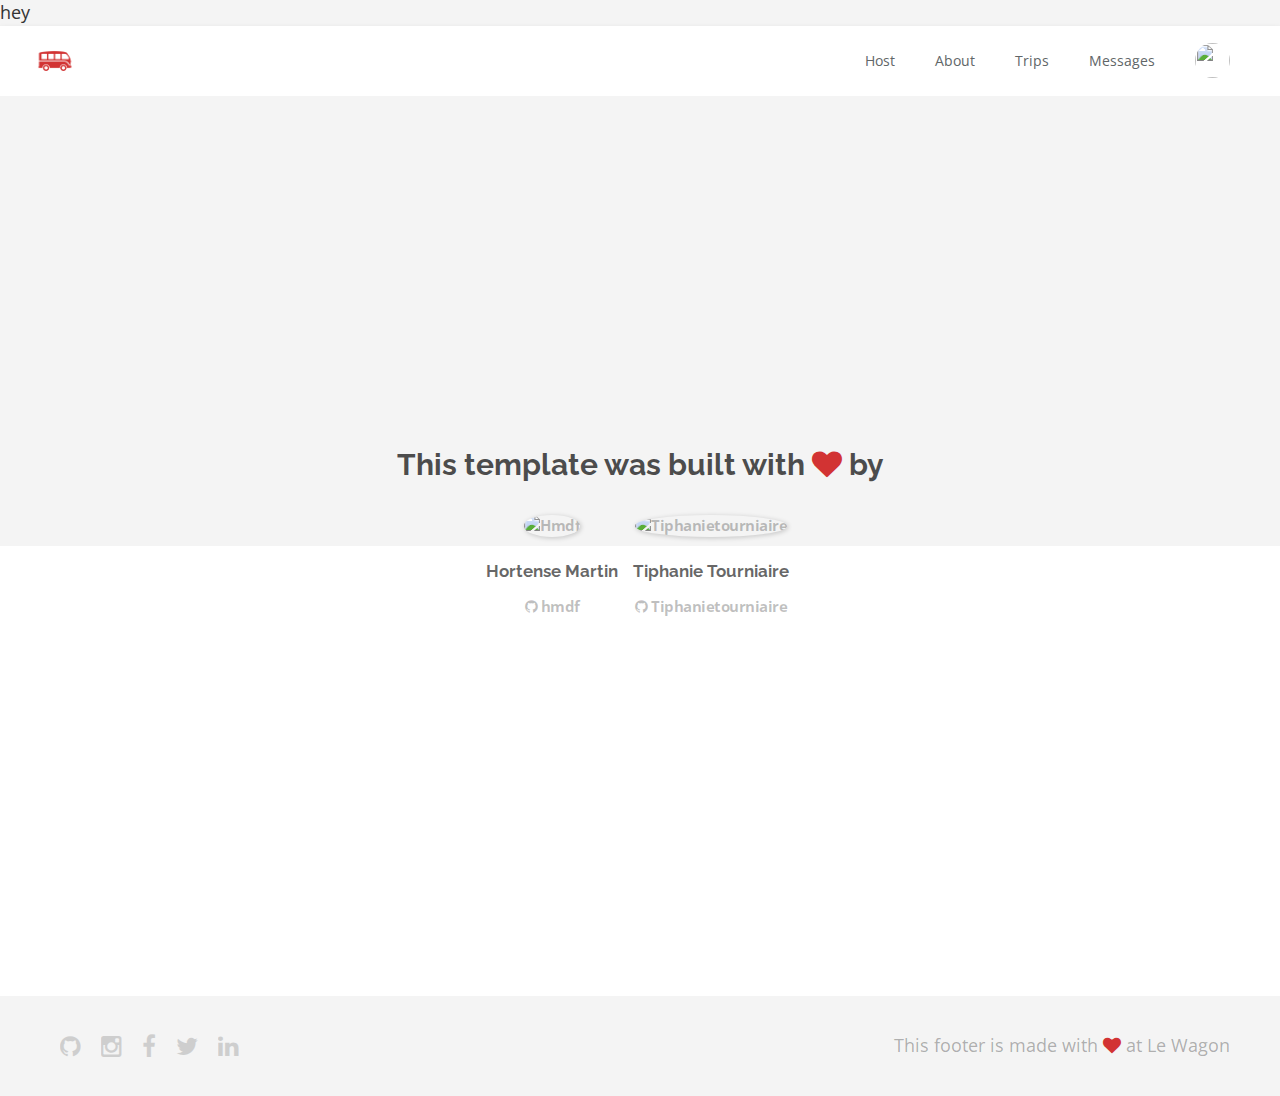
==== commit 3c3dc700: "Automated commit at 2017-11-13 11:04:53 UTC by middleman-deploy 2.0.0-alpha" ====
--- a/about.html
+++ b/about.html
@@ -7,32 +7,86 @@
           content="width=device-width, initial-scale=1, shrink-to-fit=no">
     <!-- Use the title from a page's frontmatter if it has one -->
     <title>Le Wagon - Middleman - About</title>
-    <link href="stylesheets/application-3c48b980.css" rel="stylesheet" />
+    <link href="stylesheets/application-acb8696b.css" rel="stylesheet" />
     <script src="javascripts/application-93de88c9.js"></script>
     <link href="images/favicon-f15af148.png" rel="icon" type="image/png" />
   </head>
   <body>
+    hey
+    <div class="navbar-wagon">
+  <!-- Logo -->
+  <a href="/" class="navbar-wagon-brand">
+    <img src="images/logo-acc9c0ec.png" id="logo" alt="Logo" />
+  </a>
+
+  <!-- Right Navigation -->
+  <div class="navbar-wagon-right hidden-xs hidden-sm">
+
+    <a href="" class="navbar-wagon-item navbar-wagon-link">Host</a>
+     <a href="team.html" class="navbar-wagon-item navbar-wagon-link">About</a>
+    <a href="" class="navbar-wagon-item navbar-wagon-link">Trips</a>
+    <a href="" class="navbar-wagon-item navbar-wagon-link">Messages</a>
+
+    <!-- Profile picture with dropdown list -->
+    <div class="navbar-wagon-item">
+      <div class="dropdown">
+        <img src="https://kitt.lewagon.com/placeholder/users/ssaunier" class="avatar dropdown-toggle" id="navbar-wagon-menu" data-toggle="dropdown">
+        <ul class="dropdown-menu dropdown-menu-right navbar-wagon-dropdown-menu">
+          <li><a href="#">Profile</a></li>
+          <li><a href="#">Dashboard</a></li>
+          <li><a href="#">Log Out</a></li>
+        </ul>
+      </div>
+    </div>
+  </div>
+
+  <!-- Dropdown appearing on mobile only -->
+  <div class="navbar-wagon-item hidden-md hidden-lg">
+    <div class="dropdown">
+      <i class="fa fa-bars dropdown-toggle" data-toggle="dropdown"></i>
+      <ul class="dropdown-menu dropdown-menu-right navbar-wagon-dropdown-menu">
+        <li><a href="#">Host</a></li>
+        <li><a href="#">Trips</a></li>
+        <li><a href="#">Messagese</a></li>
+      </ul>
+    </div>
+  </div>
+</div>
+
     <div id="about">
   <div class="about-content">
     <h1>This template was built with <i class="fa fa-heart"></i> by</h1>
     <ul class="list-inline">
         <li>
-<a href="https://kitt.lewagon.com/alumni/ssaunier" target="_blank">            <img src="https://kitt.lewagon.com/placeholder/users/ssaunier" class="img-circle" alt="Ssaunier" />
-</a>          <h2>Sébastien Saunier</h2>
+<a href="https://kitt.lewagon.com/alumni/hmdf" target="_blank">            <img src="https://kitt.lewagon.com/placeholder/users/hmdf" class="img-circle" alt="Hmdf" />
+</a>          <h2>Hortense Martin</h2>
           <p>
-<a href="https://github.com/ssaunier" target="_blank">              <i class="fa fa-github"></i> ssaunier
+<a href="https://github.com/hmdf" target="_blank">              <i class="fa fa-github"></i> hmdf
 </a>          </p>
         </li>
         <li>
-<a href="https://kitt.lewagon.com/alumni/Papillard" target="_blank">            <img src="https://kitt.lewagon.com/placeholder/users/Papillard" class="img-circle" alt="Papillard" />
-</a>          <h2>Boris Paillard</h2>
+<a href="https://kitt.lewagon.com/alumni/Tiphanietourniaire" target="_blank">            <img src="https://kitt.lewagon.com/placeholder/users/Tiphanietourniaire" class="img-circle" alt="Tiphanietourniaire" />
+</a>          <h2>Tiphanie Tourniaire</h2>
           <p>
-<a href="https://github.com/Papillard" target="_blank">              <i class="fa fa-github"></i> Papillard
+<a href="https://github.com/Tiphanietourniaire" target="_blank">              <i class="fa fa-github"></i> Tiphanietourniaire
 </a>          </p>
         </li>
     </ul>
   </div>
 </div>
 
+    <div class="footer">
+  <div class="footer-links">
+    <a href="#"><i class="fa fa-github"></i></a>
+    <a href="#"><i class="fa fa-instagram"></i></a>
+    <a href="#"><i class="fa fa-facebook"></i></a>
+    <a href="#"><i class="fa fa-twitter"></i></a>
+    <a href="#"><i class="fa fa-linkedin"></i></a>
+  </div>
+  <div class="footer-copyright">
+    This footer is made with <i class="fa fa-heart"></i> at Le Wagon
+  </div>
+</div>
+
   </body>
 </html>
--- a/stylesheets/application-acb8696b.css
+++ b/stylesheets/application-acb8696b.css
@@ -0,0 +1,8 @@
+@import url("https://fonts.googleapis.com/css?family=Open+Sans:400,300,700|Raleway:400,100,300,700,500");/*!
+ * Bootstrap v3.3.7 (http://getbootstrap.com)
+ * Copyright 2011-2016 Twitter, Inc.
+ * Licensed under MIT (https://github.com/twbs/bootstrap/blob/master/LICENSE)
+ *//*! normalize.css v3.0.3 | MIT License | github.com/necolas/normalize.css */html{font-family:sans-serif;-ms-text-size-adjust:100%;-webkit-text-size-adjust:100%}body{margin:0}article,aside,details,figcaption,figure,footer,header,hgroup,main,menu,nav,section,summary{display:block}audio,canvas,progress,video{display:inline-block;vertical-align:baseline}audio:not([controls]){display:none;height:0}[hidden],template{display:none}a{background-color:transparent}a:active,a:hover{outline:0}abbr[title]{border-bottom:1px dotted}b,strong{font-weight:bold}dfn{font-style:italic}h1{font-size:2em;margin:0.67em 0}mark{background:#ff0;color:#000}small{font-size:80%}sub,sup{font-size:75%;line-height:0;position:relative;vertical-align:baseline}sup{top:-0.5em}sub{bottom:-0.25em}img{border:0}svg:not(:root){overflow:hidden}figure{margin:1em 40px}hr{-webkit-box-sizing:content-box;box-sizing:content-box;height:0}pre{overflow:auto}code,kbd,pre,samp{font-family:monospace, monospace;font-size:1em}button,input,optgroup,select,textarea{color:inherit;font:inherit;margin:0}button{overflow:visible}button,select{text-transform:none}button,html input[type="button"],input[type="reset"],input[type="submit"]{-webkit-appearance:button;cursor:pointer}button[disabled],html input[disabled]{cursor:default}button::-moz-focus-inner,input::-moz-focus-inner{border:0;padding:0}input{line-height:normal}input[type="checkbox"],input[type="radio"]{-webkit-box-sizing:border-box;box-sizing:border-box;padding:0}input[type="number"]::-webkit-inner-spin-button,input[type="number"]::-webkit-outer-spin-button{height:auto}input[type="search"]{-webkit-appearance:textfield;-webkit-box-sizing:content-box;box-sizing:content-box}input[type="search"]::-webkit-search-cancel-button,input[type="search"]::-webkit-search-decoration{-webkit-appearance:none}fieldset{border:1px solid #c0c0c0;margin:0 2px;padding:0.35em 0.625em 0.75em}legend{border:0;padding:0}textarea{overflow:auto}optgroup{font-weight:bold}table{border-collapse:collapse;border-spacing:0}td,th{padding:0}/*! Source: https://github.com/h5bp/html5-boilerplate/blob/master/src/css/main.css */@media print{*,*:before,*:after{background:transparent !important;color:#000 !important;-webkit-box-shadow:none !important;box-shadow:none !important;text-shadow:none !important}a,a:visited{text-decoration:underline}a[href]:after{content:" (" attr(href) ")"}abbr[title]:after{content:" (" attr(title) ")"}a[href^="#"]:after,a[href^="javascript:"]:after{content:""}pre,blockquote{border:1px solid #999;page-break-inside:avoid}thead{display:table-header-group}tr,img{page-break-inside:avoid}img{max-width:100% !important}p,h2,h3{orphans:3;widows:3}h2,h3{page-break-after:avoid}.navbar{display:none}.btn>.caret,.dropup>.btn>.caret{border-top-color:#000 !important}.label{border:1px solid #000}.table{border-collapse:collapse !important}.table td,.table th{background-color:#fff !important}.table-bordered th,.table-bordered td{border:1px solid #ddd !important}}@font-face{font-family:'Glyphicons Halflings';src:url("../assets/bootstrap/glyphicons-halflings-regular-86b6f62b.eot");src:url("../assets/bootstrap/glyphicons-halflings-regular-86b6f62b.eot?#iefix") format("embedded-opentype"),url("../assets/bootstrap/glyphicons-halflings-regular-ca35b697.woff2") format("woff2"),url("../assets/bootstrap/glyphicons-halflings-regular-278e49a8.woff") format("woff"),url("../assets/bootstrap/glyphicons-halflings-regular-44bc1850.ttf") format("truetype"),url("../assets/bootstrap/glyphicons-halflings-regular-de51a849.svg#glyphicons_halflingsregular") format("svg")}.glyphicon{position:relative;top:1px;display:inline-block;font-family:'Glyphicons Halflings';font-style:normal;font-weight:normal;line-height:1;-webkit-font-smoothing:antialiased;-moz-osx-font-smoothing:grayscale}.glyphicon-asterisk:before{content:"\002a"}.glyphicon-plus:before{content:"\002b"}.glyphicon-euro:before,.glyphicon-eur:before{content:"\20ac"}.glyphicon-minus:before{content:"\2212"}.glyphicon-cloud:before{content:"\2601"}.glyphicon-envelope:before{content:"\2709"}.glyphicon-pencil:before{content:"\270f"}.glyphicon-glass:before{content:"\e001"}.glyphicon-music:before{content:"\e002"}.glyphicon-search:before{content:"\e003"}.glyphicon-heart:before{content:"\e005"}.glyphicon-star:before{content:"\e006"}.glyphicon-star-empty:before{content:"\e007"}.glyphicon-user:before{content:"\e008"}.glyphicon-film:before{content:"\e009"}.glyphicon-th-large:before{content:"\e010"}.glyphicon-th:before{content:"\e011"}.glyphicon-th-list:before{content:"\e012"}.glyphicon-ok:before{content:"\e013"}.glyphicon-remove:before{content:"\e014"}.glyphicon-zoom-in:before{content:"\e015"}.glyphicon-zoom-out:before{content:"\e016"}.glyphicon-off:before{content:"\e017"}.glyphicon-signal:before{content:"\e018"}.glyphicon-cog:before{content:"\e019"}.glyphicon-trash:before{content:"\e020"}.glyphicon-home:before{content:"\e021"}.glyphicon-file:before{content:"\e022"}.glyphicon-time:before{content:"\e023"}.glyphicon-road:before{content:"\e024"}.glyphicon-download-alt:before{content:"\e025"}.glyphicon-download:before{content:"\e026"}.glyphicon-upload:before{content:"\e027"}.glyphicon-inbox:before{content:"\e028"}.glyphicon-play-circle:before{content:"\e029"}.glyphicon-repeat:before{content:"\e030"}.glyphicon-refresh:before{content:"\e031"}.glyphicon-list-alt:before{content:"\e032"}.glyphicon-lock:before{content:"\e033"}.glyphicon-flag:before{content:"\e034"}.glyphicon-headphones:before{content:"\e035"}.glyphicon-volume-off:before{content:"\e036"}.glyphicon-volume-down:before{content:"\e037"}.glyphicon-volume-up:before{content:"\e038"}.glyphicon-qrcode:before{content:"\e039"}.glyphicon-barcode:before{content:"\e040"}.glyphicon-tag:before{content:"\e041"}.glyphicon-tags:before{content:"\e042"}.glyphicon-book:before{content:"\e043"}.glyphicon-bookmark:before{content:"\e044"}.glyphicon-print:before{content:"\e045"}.glyphicon-camera:before{content:"\e046"}.glyphicon-font:before{content:"\e047"}.glyphicon-bold:before{content:"\e048"}.glyphicon-italic:before{content:"\e049"}.glyphicon-text-height:before{content:"\e050"}.glyphicon-text-width:before{content:"\e051"}.glyphicon-align-left:before{content:"\e052"}.glyphicon-align-center:before{content:"\e053"}.glyphicon-align-right:before{content:"\e054"}.glyphicon-align-justify:before{content:"\e055"}.glyphicon-list:before{content:"\e056"}.glyphicon-indent-left:before{content:"\e057"}.glyphicon-indent-right:before{content:"\e058"}.glyphicon-facetime-video:before{content:"\e059"}.glyphicon-picture:before{content:"\e060"}.glyphicon-map-marker:before{content:"\e062"}.glyphicon-adjust:before{content:"\e063"}.glyphicon-tint:before{content:"\e064"}.glyphicon-edit:before{content:"\e065"}.glyphicon-share:before{content:"\e066"}.glyphicon-check:before{content:"\e067"}.glyphicon-move:before{content:"\e068"}.glyphicon-step-backward:before{content:"\e069"}.glyphicon-fast-backward:before{content:"\e070"}.glyphicon-backward:before{content:"\e071"}.glyphicon-play:before{content:"\e072"}.glyphicon-pause:before{content:"\e073"}.glyphicon-stop:before{content:"\e074"}.glyphicon-forward:before{content:"\e075"}.glyphicon-fast-forward:before{content:"\e076"}.glyphicon-step-forward:before{content:"\e077"}.glyphicon-eject:before{content:"\e078"}.glyphicon-chevron-left:before{content:"\e079"}.glyphicon-chevron-right:before{content:"\e080"}.glyphicon-plus-sign:before{content:"\e081"}.glyphicon-minus-sign:before{content:"\e082"}.glyphicon-remove-sign:before{content:"\e083"}.glyphicon-ok-sign:before{content:"\e084"}.glyphicon-question-sign:before{content:"\e085"}.glyphicon-info-sign:before{content:"\e086"}.glyphicon-screenshot:before{content:"\e087"}.glyphicon-remove-circle:before{content:"\e088"}.glyphicon-ok-circle:before{content:"\e089"}.glyphicon-ban-circle:before{content:"\e090"}.glyphicon-arrow-left:before{content:"\e091"}.glyphicon-arrow-right:before{content:"\e092"}.glyphicon-arrow-up:before{content:"\e093"}.glyphicon-arrow-down:before{content:"\e094"}.glyphicon-share-alt:before{content:"\e095"}.glyphicon-resize-full:before{content:"\e096"}.glyphicon-resize-small:before{content:"\e097"}.glyphicon-exclamation-sign:before{content:"\e101"}.glyphicon-gift:before{content:"\e102"}.glyphicon-leaf:before{content:"\e103"}.glyphicon-fire:before{content:"\e104"}.glyphicon-eye-open:before{content:"\e105"}.glyphicon-eye-close:before{content:"\e106"}.glyphicon-warning-sign:before{content:"\e107"}.glyphicon-plane:before{content:"\e108"}.glyphicon-calendar:before{content:"\e109"}.glyphicon-random:before{content:"\e110"}.glyphicon-comment:before{content:"\e111"}.glyphicon-magnet:before{content:"\e112"}.glyphicon-chevron-up:before{content:"\e113"}.glyphicon-chevron-down:before{content:"\e114"}.glyphicon-retweet:before{content:"\e115"}.glyphicon-shopping-cart:before{content:"\e116"}.glyphicon-folder-close:before{content:"\e117"}.glyphicon-folder-open:before{content:"\e118"}.glyphicon-resize-vertical:before{content:"\e119"}.glyphicon-resize-horizontal:before{content:"\e120"}.glyphicon-hdd:before{content:"\e121"}.glyphicon-bullhorn:before{content:"\e122"}.glyphicon-bell:before{content:"\e123"}.glyphicon-certificate:before{content:"\e124"}.glyphicon-thumbs-up:before{content:"\e125"}.glyphicon-thumbs-down:before{content:"\e126"}.glyphicon-hand-right:before{content:"\e127"}.glyphicon-hand-left:before{content:"\e128"}.glyphicon-hand-up:before{content:"\e129"}.glyphicon-hand-down:before{content:"\e130"}.glyphicon-circle-arrow-right:before{content:"\e131"}.glyphicon-circle-arrow-left:before{content:"\e132"}.glyphicon-circle-arrow-up:before{content:"\e133"}.glyphicon-circle-arrow-down:before{content:"\e134"}.glyphicon-globe:before{content:"\e135"}.glyphicon-wrench:before{content:"\e136"}.glyphicon-tasks:before{content:"\e137"}.glyphicon-filter:before{content:"\e138"}.glyphicon-briefcase:before{content:"\e139"}.glyphicon-fullscreen:before{content:"\e140"}.glyphicon-dashboard:before{content:"\e141"}.glyphicon-paperclip:before{content:"\e142"}.glyphicon-heart-empty:before{content:"\e143"}.glyphicon-link:before{content:"\e144"}.glyphicon-phone:before{content:"\e145"}.glyphicon-pushpin:before{content:"\e146"}.glyphicon-usd:before{content:"\e148"}.glyphicon-gbp:before{content:"\e149"}.glyphicon-sort:before{content:"\e150"}.glyphicon-sort-by-alphabet:before{content:"\e151"}.glyphicon-sort-by-alphabet-alt:before{content:"\e152"}.glyphicon-sort-by-order:before{content:"\e153"}.glyphicon-sort-by-order-alt:before{content:"\e154"}.glyphicon-sort-by-attributes:before{content:"\e155"}.glyphicon-sort-by-attributes-alt:before{content:"\e156"}.glyphicon-unchecked:before{content:"\e157"}.glyphicon-expand:before{content:"\e158"}.glyphicon-collapse-down:before{content:"\e159"}.glyphicon-collapse-up:before{content:"\e160"}.glyphicon-log-in:before{content:"\e161"}.glyphicon-flash:before{content:"\e162"}.glyphicon-log-out:before{content:"\e163"}.glyphicon-new-window:before{content:"\e164"}.glyphicon-record:before{content:"\e165"}.glyphicon-save:before{content:"\e166"}.glyphicon-open:before{content:"\e167"}.glyphicon-saved:before{content:"\e168"}.glyphicon-import:before{content:"\e169"}.glyphicon-export:before{content:"\e170"}.glyphicon-send:before{content:"\e171"}.glyphicon-floppy-disk:before{content:"\e172"}.glyphicon-floppy-saved:before{content:"\e173"}.glyphicon-floppy-remove:before{content:"\e174"}.glyphicon-floppy-save:before{content:"\e175"}.glyphicon-floppy-open:before{content:"\e176"}.glyphicon-credit-card:before{content:"\e177"}.glyphicon-transfer:before{content:"\e178"}.glyphicon-cutlery:before{content:"\e179"}.glyphicon-header:before{content:"\e180"}.glyphicon-compressed:before{content:"\e181"}.glyphicon-earphone:before{content:"\e182"}.glyphicon-phone-alt:before{content:"\e183"}.glyphicon-tower:before{content:"\e184"}.glyphicon-stats:before{content:"\e185"}.glyphicon-sd-video:before{content:"\e186"}.glyphicon-hd-video:before{content:"\e187"}.glyphicon-subtitles:before{content:"\e188"}.glyphicon-sound-stereo:before{content:"\e189"}.glyphicon-sound-dolby:before{content:"\e190"}.glyphicon-sound-5-1:before{content:"\e191"}.glyphicon-sound-6-1:before{content:"\e192"}.glyphicon-sound-7-1:before{content:"\e193"}.glyphicon-copyright-mark:before{content:"\e194"}.glyphicon-registration-mark:before{content:"\e195"}.glyphicon-cloud-download:before{content:"\e197"}.glyphicon-cloud-upload:before{content:"\e198"}.glyphicon-tree-conifer:before{content:"\e199"}.glyphicon-tree-deciduous:before{content:"\e200"}.glyphicon-cd:before{content:"\e201"}.glyphicon-save-file:before{content:"\e202"}.glyphicon-open-file:before{content:"\e203"}.glyphicon-level-up:before{content:"\e204"}.glyphicon-copy:before{content:"\e205"}.glyphicon-paste:before{content:"\e206"}.glyphicon-alert:before{content:"\e209"}.glyphicon-equalizer:before{content:"\e210"}.glyphicon-king:before{content:"\e211"}.glyphicon-queen:before{content:"\e212"}.glyphicon-pawn:before{content:"\e213"}.glyphicon-bishop:before{content:"\e214"}.glyphicon-knight:before{content:"\e215"}.glyphicon-baby-formula:before{content:"\e216"}.glyphicon-tent:before{content:"\26fa"}.glyphicon-blackboard:before{content:"\e218"}.glyphicon-bed:before{content:"\e219"}.glyphicon-apple:before{content:"\f8ff"}.glyphicon-erase:before{content:"\e221"}.glyphicon-hourglass:before{content:"\231b"}.glyphicon-lamp:before{content:"\e223"}.glyphicon-duplicate:before{content:"\e224"}.glyphicon-piggy-bank:before{content:"\e225"}.glyphicon-scissors:before{content:"\e226"}.glyphicon-bitcoin:before{content:"\e227"}.glyphicon-btc:before{content:"\e227"}.glyphicon-xbt:before{content:"\e227"}.glyphicon-yen:before{content:"\00a5"}.glyphicon-jpy:before{content:"\00a5"}.glyphicon-ruble:before{content:"\20bd"}.glyphicon-rub:before{content:"\20bd"}.glyphicon-scale:before{content:"\e230"}.glyphicon-ice-lolly:before{content:"\e231"}.glyphicon-ice-lolly-tasted:before{content:"\e232"}.glyphicon-education:before{content:"\e233"}.glyphicon-option-horizontal:before{content:"\e234"}.glyphicon-option-vertical:before{content:"\e235"}.glyphicon-menu-hamburger:before{content:"\e236"}.glyphicon-modal-window:before{content:"\e237"}.glyphicon-oil:before{content:"\e238"}.glyphicon-grain:before{content:"\e239"}.glyphicon-sunglasses:before{content:"\e240"}.glyphicon-text-size:before{content:"\e241"}.glyphicon-text-color:before{content:"\e242"}.glyphicon-text-background:before{content:"\e243"}.glyphicon-object-align-top:before{content:"\e244"}.glyphicon-object-align-bottom:before{content:"\e245"}.glyphicon-object-align-horizontal:before{content:"\e246"}.glyphicon-object-align-left:before{content:"\e247"}.glyphicon-object-align-vertical:before{content:"\e248"}.glyphicon-object-align-right:before{content:"\e249"}.glyphicon-triangle-right:before{content:"\e250"}.glyphicon-triangle-left:before{content:"\e251"}.glyphicon-triangle-bottom:before{content:"\e252"}.glyphicon-triangle-top:before{content:"\e253"}.glyphicon-console:before{content:"\e254"}.glyphicon-superscript:before{content:"\e255"}.glyphicon-subscript:before{content:"\e256"}.glyphicon-menu-left:before{content:"\e257"}.glyphicon-menu-right:before{content:"\e258"}.glyphicon-menu-down:before{content:"\e259"}.glyphicon-menu-up:before{content:"\e260"}*{-webkit-box-sizing:border-box;box-sizing:border-box}*:before,*:after{-webkit-box-sizing:border-box;box-sizing:border-box}html{font-size:10px;-webkit-tap-highlight-color:transparent}body{font-family:"Open Sans", "Helvetica", "sans-serif";font-size:18px;line-height:1.42857143;color:#333333;background-color:#F4F4F4}input,button,select,textarea{font-family:inherit;font-size:inherit;line-height:inherit}a{color:#469AE0;text-decoration:none}a:hover,a:focus{color:#1f74ba;text-decoration:underline}a:focus{outline:5px auto -webkit-focus-ring-color;outline-offset:-2px}figure{margin:0}img{vertical-align:middle}.img-responsive{display:block;max-width:100%;height:auto}.img-rounded{border-radius:2px}.img-thumbnail{padding:4px;line-height:1.42857143;background-color:#F4F4F4;border:1px solid #ddd;border-radius:2px;-webkit-transition:all 0.2s ease-in-out;transition:all 0.2s ease-in-out;display:inline-block;max-width:100%;height:auto}.img-circle{border-radius:50%}hr{margin-top:25px;margin-bottom:25px;border:0;border-top:1px solid #eeeeee}.sr-only{position:absolute;width:1px;height:1px;margin:-1px;padding:0;overflow:hidden;clip:rect(0, 0, 0, 0);border:0}.sr-only-focusable:active,.sr-only-focusable:focus{position:static;width:auto;height:auto;margin:0;overflow:visible;clip:auto}[role="button"]{cursor:pointer}h1,h2,h3,h4,h5,h6,.h1,.h2,.h3,.h4,.h5,.h6{font-family:"Raleway", "Helvetica", "sans-serif";font-weight:500;line-height:1.1;color:inherit}h1 small,h1 .small,h2 small,h2 .small,h3 small,h3 .small,h4 small,h4 .small,h5 small,h5 .small,h6 small,h6 .small,.h1 small,.h1 .small,.h2 small,.h2 .small,.h3 small,.h3 .small,.h4 small,.h4 .small,.h5 small,.h5 .small,.h6 small,.h6 .small{font-weight:normal;line-height:1;color:#777777}h1,.h1,h2,.h2,h3,.h3{margin-top:25px;margin-bottom:12.5px}h1 small,h1 .small,.h1 small,.h1 .small,h2 small,h2 .small,.h2 small,.h2 .small,h3 small,h3 .small,.h3 small,.h3 .small{font-size:65%}h4,.h4,h5,.h5,h6,.h6{margin-top:12.5px;margin-bottom:12.5px}h4 small,h4 .small,.h4 small,.h4 .small,h5 small,h5 .small,.h5 small,.h5 .small,h6 small,h6 .small,.h6 small,.h6 .small{font-size:75%}h1,.h1{font-size:46px}h2,.h2{font-size:38px}h3,.h3{font-size:31px}h4,.h4{font-size:23px}h5,.h5{font-size:18px}h6,.h6{font-size:16px}p{margin:0 0 12.5px}.lead{margin-bottom:25px;font-size:20px;font-weight:300;line-height:1.4}@media (min-width: 768px){.lead{font-size:27px}}small,.small{font-size:88%}mark,.mark{background-color:#fcf8e3;padding:.2em}.text-left{text-align:left}.text-right{text-align:right}.text-center{text-align:center}.text-justify{text-align:justify}.text-nowrap{white-space:nowrap}.text-lowercase{text-transform:lowercase}.text-uppercase,.initialism{text-transform:uppercase}.text-capitalize{text-transform:capitalize}.text-muted{color:#777777}.text-primary{color:#469AE0}a.text-primary:hover,a.text-primary:focus{color:#2381d0}.text-success{color:#3c763d}a.text-success:hover,a.text-success:focus{color:#2b542c}.text-info{color:#31708f}a.text-info:hover,a.text-info:focus{color:#245269}.text-warning{color:#8a6d3b}a.text-warning:hover,a.text-warning:focus{color:#66512c}.text-danger{color:#a94442}a.text-danger:hover,a.text-danger:focus{color:#843534}.bg-primary{color:#fff}.bg-primary{background-color:#469AE0}a.bg-primary:hover,a.bg-primary:focus{background-color:#2381d0}.bg-success{background-color:#dff0d8}a.bg-success:hover,a.bg-success:focus{background-color:#c1e2b3}.bg-info{background-color:#d9edf7}a.bg-info:hover,a.bg-info:focus{background-color:#afd9ee}.bg-warning{background-color:#fcf8e3}a.bg-warning:hover,a.bg-warning:focus{background-color:#f7ecb5}.bg-danger{background-color:#f2dede}a.bg-danger:hover,a.bg-danger:focus{background-color:#e4b9b9}.page-header{padding-bottom:11.5px;margin:50px 0 25px;border-bottom:1px solid #eeeeee}ul,ol{margin-top:0;margin-bottom:12.5px}ul ul,ul ol,ol ul,ol ol{margin-bottom:0}.list-unstyled{padding-left:0;list-style:none}.list-inline{padding-left:0;list-style:none;margin-left:-5px}.list-inline>li{display:inline-block;padding-left:5px;padding-right:5px}dl{margin-top:0;margin-bottom:25px}dt,dd{line-height:1.42857143}dt{font-weight:bold}dd{margin-left:0}.dl-horizontal dd:before,.dl-horizontal dd:after{content:" ";display:table}.dl-horizontal dd:after{clear:both}@media (min-width: 768px){.dl-horizontal dt{float:left;width:160px;clear:left;text-align:right;overflow:hidden;text-overflow:ellipsis;white-space:nowrap}.dl-horizontal dd{margin-left:180px}}abbr[title],abbr[data-original-title]{cursor:help;border-bottom:1px dotted #777777}.initialism{font-size:90%}blockquote{padding:12.5px 25px;margin:0 0 25px;font-size:22.5px;border-left:5px solid #eeeeee}blockquote p:last-child,blockquote ul:last-child,blockquote ol:last-child{margin-bottom:0}blockquote footer,blockquote small,blockquote .small{display:block;font-size:80%;line-height:1.42857143;color:#777777}blockquote footer:before,blockquote small:before,blockquote .small:before{content:'\2014 \00A0'}.blockquote-reverse,blockquote.pull-right{padding-right:15px;padding-left:0;border-right:5px solid #eeeeee;border-left:0;text-align:right}.blockquote-reverse footer:before,.blockquote-reverse small:before,.blockquote-reverse .small:before,blockquote.pull-right footer:before,blockquote.pull-right small:before,blockquote.pull-right .small:before{content:''}.blockquote-reverse footer:after,.blockquote-reverse small:after,.blockquote-reverse .small:after,blockquote.pull-right footer:after,blockquote.pull-right small:after,blockquote.pull-right .small:after{content:'\00A0 \2014'}address{margin-bottom:25px;font-style:normal;line-height:1.42857143}code,kbd,pre,samp{font-family:Menlo, Monaco, Consolas, "Courier New", monospace}code{padding:2px 4px;font-size:90%;color:#c7254e;background-color:#f9f2f4;border-radius:2px}kbd{padding:2px 4px;font-size:90%;color:#fff;background-color:#333;border-radius:2px;-webkit-box-shadow:inset 0 -1px 0 rgba(0,0,0,0.25);box-shadow:inset 0 -1px 0 rgba(0,0,0,0.25)}kbd kbd{padding:0;font-size:100%;font-weight:bold;-webkit-box-shadow:none;box-shadow:none}pre{display:block;padding:12px;margin:0 0 12.5px;font-size:17px;line-height:1.42857143;word-break:break-all;word-wrap:break-word;color:#333333;background-color:#f5f5f5;border:1px solid #ccc;border-radius:2px}pre code{padding:0;font-size:inherit;color:inherit;white-space:pre-wrap;background-color:transparent;border-radius:0}.pre-scrollable{max-height:340px;overflow-y:scroll}.container{margin-right:auto;margin-left:auto;padding-left:15px;padding-right:15px}.container:before,.container:after{content:" ";display:table}.container:after{clear:both}@media (min-width: 768px){.container{width:750px}}@media (min-width: 992px){.container{width:970px}}@media (min-width: 1200px){.container{width:1170px}}.container-fluid{margin-right:auto;margin-left:auto;padding-left:15px;padding-right:15px}.container-fluid:before,.container-fluid:after{content:" ";display:table}.container-fluid:after{clear:both}.row{margin-left:-15px;margin-right:-15px}.row:before,.row:after{content:" ";display:table}.row:after{clear:both}.col-xs-1,.col-sm-1,.col-md-1,.col-lg-1,.col-xs-2,.col-sm-2,.col-md-2,.col-lg-2,.col-xs-3,.col-sm-3,.col-md-3,.col-lg-3,.col-xs-4,.col-sm-4,.col-md-4,.col-lg-4,.col-xs-5,.col-sm-5,.col-md-5,.col-lg-5,.col-xs-6,.col-sm-6,.col-md-6,.col-lg-6,.col-xs-7,.col-sm-7,.col-md-7,.col-lg-7,.col-xs-8,.col-sm-8,.col-md-8,.col-lg-8,.col-xs-9,.col-sm-9,.col-md-9,.col-lg-9,.col-xs-10,.col-sm-10,.col-md-10,.col-lg-10,.col-xs-11,.col-sm-11,.col-md-11,.col-lg-11,.col-xs-12,.col-sm-12,.col-md-12,.col-lg-12{position:relative;min-height:1px;padding-left:15px;padding-right:15px}.col-xs-1,.col-xs-2,.col-xs-3,.col-xs-4,.col-xs-5,.col-xs-6,.col-xs-7,.col-xs-8,.col-xs-9,.col-xs-10,.col-xs-11,.col-xs-12{float:left}.col-xs-1{width:8.33333333%}.col-xs-2{width:16.66666667%}.col-xs-3{width:25%}.col-xs-4{width:33.33333333%}.col-xs-5{width:41.66666667%}.col-xs-6{width:50%}.col-xs-7{width:58.33333333%}.col-xs-8{width:66.66666667%}.col-xs-9{width:75%}.col-xs-10{width:83.33333333%}.col-xs-11{width:91.66666667%}.col-xs-12{width:100%}.col-xs-pull-0{right:auto}.col-xs-pull-1{right:8.33333333%}.col-xs-pull-2{right:16.66666667%}.col-xs-pull-3{right:25%}.col-xs-pull-4{right:33.33333333%}.col-xs-pull-5{right:41.66666667%}.col-xs-pull-6{right:50%}.col-xs-pull-7{right:58.33333333%}.col-xs-pull-8{right:66.66666667%}.col-xs-pull-9{right:75%}.col-xs-pull-10{right:83.33333333%}.col-xs-pull-11{right:91.66666667%}.col-xs-pull-12{right:100%}.col-xs-push-0{left:auto}.col-xs-push-1{left:8.33333333%}.col-xs-push-2{left:16.66666667%}.col-xs-push-3{left:25%}.col-xs-push-4{left:33.33333333%}.col-xs-push-5{left:41.66666667%}.col-xs-push-6{left:50%}.col-xs-push-7{left:58.33333333%}.col-xs-push-8{left:66.66666667%}.col-xs-push-9{left:75%}.col-xs-push-10{left:83.33333333%}.col-xs-push-11{left:91.66666667%}.col-xs-push-12{left:100%}.col-xs-offset-0{margin-left:0%}.col-xs-offset-1{margin-left:8.33333333%}.col-xs-offset-2{margin-left:16.66666667%}.col-xs-offset-3{margin-left:25%}.col-xs-offset-4{margin-left:33.33333333%}.col-xs-offset-5{margin-left:41.66666667%}.col-xs-offset-6{margin-left:50%}.col-xs-offset-7{margin-left:58.33333333%}.col-xs-offset-8{margin-left:66.66666667%}.col-xs-offset-9{margin-left:75%}.col-xs-offset-10{margin-left:83.33333333%}.col-xs-offset-11{margin-left:91.66666667%}.col-xs-offset-12{margin-left:100%}@media (min-width: 768px){.col-sm-1,.col-sm-2,.col-sm-3,.col-sm-4,.col-sm-5,.col-sm-6,.col-sm-7,.col-sm-8,.col-sm-9,.col-sm-10,.col-sm-11,.col-sm-12{float:left}.col-sm-1{width:8.33333333%}.col-sm-2{width:16.66666667%}.col-sm-3{width:25%}.col-sm-4{width:33.33333333%}.col-sm-5{width:41.66666667%}.col-sm-6{width:50%}.col-sm-7{width:58.33333333%}.col-sm-8{width:66.66666667%}.col-sm-9{width:75%}.col-sm-10{width:83.33333333%}.col-sm-11{width:91.66666667%}.col-sm-12{width:100%}.col-sm-pull-0{right:auto}.col-sm-pull-1{right:8.33333333%}.col-sm-pull-2{right:16.66666667%}.col-sm-pull-3{right:25%}.col-sm-pull-4{right:33.33333333%}.col-sm-pull-5{right:41.66666667%}.col-sm-pull-6{right:50%}.col-sm-pull-7{right:58.33333333%}.col-sm-pull-8{right:66.66666667%}.col-sm-pull-9{right:75%}.col-sm-pull-10{right:83.33333333%}.col-sm-pull-11{right:91.66666667%}.col-sm-pull-12{right:100%}.col-sm-push-0{left:auto}.col-sm-push-1{left:8.33333333%}.col-sm-push-2{left:16.66666667%}.col-sm-push-3{left:25%}.col-sm-push-4{left:33.33333333%}.col-sm-push-5{left:41.66666667%}.col-sm-push-6{left:50%}.col-sm-push-7{left:58.33333333%}.col-sm-push-8{left:66.66666667%}.col-sm-push-9{left:75%}.col-sm-push-10{left:83.33333333%}.col-sm-push-11{left:91.66666667%}.col-sm-push-12{left:100%}.col-sm-offset-0{margin-left:0%}.col-sm-offset-1{margin-left:8.33333333%}.col-sm-offset-2{margin-left:16.66666667%}.col-sm-offset-3{margin-left:25%}.col-sm-offset-4{margin-left:33.33333333%}.col-sm-offset-5{margin-left:41.66666667%}.col-sm-offset-6{margin-left:50%}.col-sm-offset-7{margin-left:58.33333333%}.col-sm-offset-8{margin-left:66.66666667%}.col-sm-offset-9{margin-left:75%}.col-sm-offset-10{margin-left:83.33333333%}.col-sm-offset-11{margin-left:91.66666667%}.col-sm-offset-12{margin-left:100%}}@media (min-width: 992px){.col-md-1,.col-md-2,.col-md-3,.col-md-4,.col-md-5,.col-md-6,.col-md-7,.col-md-8,.col-md-9,.col-md-10,.col-md-11,.col-md-12{float:left}.col-md-1{width:8.33333333%}.col-md-2{width:16.66666667%}.col-md-3{width:25%}.col-md-4{width:33.33333333%}.col-md-5{width:41.66666667%}.col-md-6{width:50%}.col-md-7{width:58.33333333%}.col-md-8{width:66.66666667%}.col-md-9{width:75%}.col-md-10{width:83.33333333%}.col-md-11{width:91.66666667%}.col-md-12{width:100%}.col-md-pull-0{right:auto}.col-md-pull-1{right:8.33333333%}.col-md-pull-2{right:16.66666667%}.col-md-pull-3{right:25%}.col-md-pull-4{right:33.33333333%}.col-md-pull-5{right:41.66666667%}.col-md-pull-6{right:50%}.col-md-pull-7{right:58.33333333%}.col-md-pull-8{right:66.66666667%}.col-md-pull-9{right:75%}.col-md-pull-10{right:83.33333333%}.col-md-pull-11{right:91.66666667%}.col-md-pull-12{right:100%}.col-md-push-0{left:auto}.col-md-push-1{left:8.33333333%}.col-md-push-2{left:16.66666667%}.col-md-push-3{left:25%}.col-md-push-4{left:33.33333333%}.col-md-push-5{left:41.66666667%}.col-md-push-6{left:50%}.col-md-push-7{left:58.33333333%}.col-md-push-8{left:66.66666667%}.col-md-push-9{left:75%}.col-md-push-10{left:83.33333333%}.col-md-push-11{left:91.66666667%}.col-md-push-12{left:100%}.col-md-offset-0{margin-left:0%}.col-md-offset-1{margin-left:8.33333333%}.col-md-offset-2{margin-left:16.66666667%}.col-md-offset-3{margin-left:25%}.col-md-offset-4{margin-left:33.33333333%}.col-md-offset-5{margin-left:41.66666667%}.col-md-offset-6{margin-left:50%}.col-md-offset-7{margin-left:58.33333333%}.col-md-offset-8{margin-left:66.66666667%}.col-md-offset-9{margin-left:75%}.col-md-offset-10{margin-left:83.33333333%}.col-md-offset-11{margin-left:91.66666667%}.col-md-offset-12{margin-left:100%}}@media (min-width: 1200px){.col-lg-1,.col-lg-2,.col-lg-3,.col-lg-4,.col-lg-5,.col-lg-6,.col-lg-7,.col-lg-8,.col-lg-9,.col-lg-10,.col-lg-11,.col-lg-12{float:left}.col-lg-1{width:8.33333333%}.col-lg-2{width:16.66666667%}.col-lg-3{width:25%}.col-lg-4{width:33.33333333%}.col-lg-5{width:41.66666667%}.col-lg-6{width:50%}.col-lg-7{width:58.33333333%}.col-lg-8{width:66.66666667%}.col-lg-9{width:75%}.col-lg-10{width:83.33333333%}.col-lg-11{width:91.66666667%}.col-lg-12{width:100%}.col-lg-pull-0{right:auto}.col-lg-pull-1{right:8.33333333%}.col-lg-pull-2{right:16.66666667%}.col-lg-pull-3{right:25%}.col-lg-pull-4{right:33.33333333%}.col-lg-pull-5{right:41.66666667%}.col-lg-pull-6{right:50%}.col-lg-pull-7{right:58.33333333%}.col-lg-pull-8{right:66.66666667%}.col-lg-pull-9{right:75%}.col-lg-pull-10{right:83.33333333%}.col-lg-pull-11{right:91.66666667%}.col-lg-pull-12{right:100%}.col-lg-push-0{left:auto}.col-lg-push-1{left:8.33333333%}.col-lg-push-2{left:16.66666667%}.col-lg-push-3{left:25%}.col-lg-push-4{left:33.33333333%}.col-lg-push-5{left:41.66666667%}.col-lg-push-6{left:50%}.col-lg-push-7{left:58.33333333%}.col-lg-push-8{left:66.66666667%}.col-lg-push-9{left:75%}.col-lg-push-10{left:83.33333333%}.col-lg-push-11{left:91.66666667%}.col-lg-push-12{left:100%}.col-lg-offset-0{margin-left:0%}.col-lg-offset-1{margin-left:8.33333333%}.col-lg-offset-2{margin-left:16.66666667%}.col-lg-offset-3{margin-left:25%}.col-lg-offset-4{margin-left:33.33333333%}.col-lg-offset-5{margin-left:41.66666667%}.col-lg-offset-6{margin-left:50%}.col-lg-offset-7{margin-left:58.33333333%}.col-lg-offset-8{margin-left:66.66666667%}.col-lg-offset-9{margin-left:75%}.col-lg-offset-10{margin-left:83.33333333%}.col-lg-offset-11{margin-left:91.66666667%}.col-lg-offset-12{margin-left:100%}}table{background-color:transparent}caption{padding-top:8px;padding-bottom:8px;color:#777777;text-align:left}th{text-align:left}.table{width:100%;max-width:100%;margin-bottom:25px}.table>thead>tr>th,.table>thead>tr>td,.table>tbody>tr>th,.table>tbody>tr>td,.table>tfoot>tr>th,.table>tfoot>tr>td{padding:8px;line-height:1.42857143;vertical-align:top;border-top:1px solid #ddd}.table>thead>tr>th{vertical-align:bottom;border-bottom:2px solid #ddd}.table>caption+thead>tr:first-child>th,.table>caption+thead>tr:first-child>td,.table>colgroup+thead>tr:first-child>th,.table>colgroup+thead>tr:first-child>td,.table>thead:first-child>tr:first-child>th,.table>thead:first-child>tr:first-child>td{border-top:0}.table>tbody+tbody{border-top:2px solid #ddd}.table .table{background-color:#F4F4F4}.table-condensed>thead>tr>th,.table-condensed>thead>tr>td,.table-condensed>tbody>tr>th,.table-condensed>tbody>tr>td,.table-condensed>tfoot>tr>th,.table-condensed>tfoot>tr>td{padding:5px}.table-bordered{border:1px solid #ddd}.table-bordered>thead>tr>th,.table-bordered>thead>tr>td,.table-bordered>tbody>tr>th,.table-bordered>tbody>tr>td,.table-bordered>tfoot>tr>th,.table-bordered>tfoot>tr>td{border:1px solid #ddd}.table-bordered>thead>tr>th,.table-bordered>thead>tr>td{border-bottom-width:2px}.table-striped>tbody>tr:nth-of-type(odd){background-color:#f9f9f9}.table-hover>tbody>tr:hover{background-color:#f5f5f5}table col[class*="col-"]{position:static;float:none;display:table-column}table td[class*="col-"],table th[class*="col-"]{position:static;float:none;display:table-cell}.table>thead>tr>td.active,.table>thead>tr>th.active,.table>thead>tr.active>td,.table>thead>tr.active>th,.table>tbody>tr>td.active,.table>tbody>tr>th.active,.table>tbody>tr.active>td,.table>tbody>tr.active>th,.table>tfoot>tr>td.active,.table>tfoot>tr>th.active,.table>tfoot>tr.active>td,.table>tfoot>tr.active>th{background-color:#f5f5f5}.table-hover>tbody>tr>td.active:hover,.table-hover>tbody>tr>th.active:hover,.table-hover>tbody>tr.active:hover>td,.table-hover>tbody>tr:hover>.active,.table-hover>tbody>tr.active:hover>th{background-color:#e8e8e8}.table>thead>tr>td.success,.table>thead>tr>th.success,.table>thead>tr.success>td,.table>thead>tr.success>th,.table>tbody>tr>td.success,.table>tbody>tr>th.success,.table>tbody>tr.success>td,.table>tbody>tr.success>th,.table>tfoot>tr>td.success,.table>tfoot>tr>th.success,.table>tfoot>tr.success>td,.table>tfoot>tr.success>th{background-color:#dff0d8}.table-hover>tbody>tr>td.success:hover,.table-hover>tbody>tr>th.success:hover,.table-hover>tbody>tr.success:hover>td,.table-hover>tbody>tr:hover>.success,.table-hover>tbody>tr.success:hover>th{background-color:#d0e9c6}.table>thead>tr>td.info,.table>thead>tr>th.info,.table>thead>tr.info>td,.table>thead>tr.info>th,.table>tbody>tr>td.info,.table>tbody>tr>th.info,.table>tbody>tr.info>td,.table>tbody>tr.info>th,.table>tfoot>tr>td.info,.table>tfoot>tr>th.info,.table>tfoot>tr.info>td,.table>tfoot>tr.info>th{background-color:#d9edf7}.table-hover>tbody>tr>td.info:hover,.table-hover>tbody>tr>th.info:hover,.table-hover>tbody>tr.info:hover>td,.table-hover>tbody>tr:hover>.info,.table-hover>tbody>tr.info:hover>th{background-color:#c4e3f3}.table>thead>tr>td.warning,.table>thead>tr>th.warning,.table>thead>tr.warning>td,.table>thead>tr.warning>th,.table>tbody>tr>td.warning,.table>tbody>tr>th.warning,.table>tbody>tr.warning>td,.table>tbody>tr.warning>th,.table>tfoot>tr>td.warning,.table>tfoot>tr>th.warning,.table>tfoot>tr.warning>td,.table>tfoot>tr.warning>th{background-color:#fcf8e3}.table-hover>tbody>tr>td.warning:hover,.table-hover>tbody>tr>th.warning:hover,.table-hover>tbody>tr.warning:hover>td,.table-hover>tbody>tr:hover>.warning,.table-hover>tbody>tr.warning:hover>th{background-color:#faf2cc}.table>thead>tr>td.danger,.table>thead>tr>th.danger,.table>thead>tr.danger>td,.table>thead>tr.danger>th,.table>tbody>tr>td.danger,.table>tbody>tr>th.danger,.table>tbody>tr.danger>td,.table>tbody>tr.danger>th,.table>tfoot>tr>td.danger,.table>tfoot>tr>th.danger,.table>tfoot>tr.danger>td,.table>tfoot>tr.danger>th{background-color:#f2dede}.table-hover>tbody>tr>td.danger:hover,.table-hover>tbody>tr>th.danger:hover,.table-hover>tbody>tr.danger:hover>td,.table-hover>tbody>tr:hover>.danger,.table-hover>tbody>tr.danger:hover>th{background-color:#ebcccc}.table-responsive{overflow-x:auto;min-height:0.01%}@media screen and (max-width: 767px){.table-responsive{width:100%;margin-bottom:18.75px;overflow-y:hidden;-ms-overflow-style:-ms-autohiding-scrollbar;border:1px solid #ddd}.table-responsive>.table{margin-bottom:0}.table-responsive>.table>thead>tr>th,.table-responsive>.table>thead>tr>td,.table-responsive>.table>tbody>tr>th,.table-responsive>.table>tbody>tr>td,.table-responsive>.table>tfoot>tr>th,.table-responsive>.table>tfoot>tr>td{white-space:nowrap}.table-responsive>.table-bordered{border:0}.table-responsive>.table-bordered>thead>tr>th:first-child,.table-responsive>.table-bordered>thead>tr>td:first-child,.table-responsive>.table-bordered>tbody>tr>th:first-child,.table-responsive>.table-bordered>tbody>tr>td:first-child,.table-responsive>.table-bordered>tfoot>tr>th:first-child,.table-responsive>.table-bordered>tfoot>tr>td:first-child{border-left:0}.table-responsive>.table-bordered>thead>tr>th:last-child,.table-responsive>.table-bordered>thead>tr>td:last-child,.table-responsive>.table-bordered>tbody>tr>th:last-child,.table-responsive>.table-bordered>tbody>tr>td:last-child,.table-responsive>.table-bordered>tfoot>tr>th:last-child,.table-responsive>.table-bordered>tfoot>tr>td:last-child{border-right:0}.table-responsive>.table-bordered>tbody>tr:last-child>th,.table-responsive>.table-bordered>tbody>tr:last-child>td,.table-responsive>.table-bordered>tfoot>tr:last-child>th,.table-responsive>.table-bordered>tfoot>tr:last-child>td{border-bottom:0}}fieldset{padding:0;margin:0;border:0;min-width:0}legend{display:block;width:100%;padding:0;margin-bottom:25px;font-size:27px;line-height:inherit;color:#333333;border:0;border-bottom:1px solid #e5e5e5}label{display:inline-block;max-width:100%;margin-bottom:5px;font-weight:bold}input[type="search"]{-webkit-box-sizing:border-box;box-sizing:border-box}input[type="radio"],input[type="checkbox"]{margin:4px 0 0;margin-top:1px \9;line-height:normal}input[type="file"]{display:block}input[type="range"]{display:block;width:100%}select[multiple],select[size]{height:auto}input[type="file"]:focus,input[type="radio"]:focus,input[type="checkbox"]:focus{outline:5px auto -webkit-focus-ring-color;outline-offset:-2px}output{display:block;padding-top:7px;font-size:18px;line-height:1.42857143;color:#000000}.form-control{display:block;width:100%;height:39px;padding:6px 12px;font-size:18px;line-height:1.42857143;color:#000000;background-color:#fff;background-image:none;border:1px solid #ccc;border-radius:2px;-webkit-box-shadow:inset 0 1px 1px rgba(0,0,0,0.075);box-shadow:inset 0 1px 1px rgba(0,0,0,0.075);-webkit-transition:border-color ease-in-out 0.15s, box-shadow ease-in-out 0.15s;-webkit-transition:border-color ease-in-out 0.15s, -webkit-box-shadow ease-in-out 0.15s;transition:border-color ease-in-out 0.15s, -webkit-box-shadow ease-in-out 0.15s;transition:border-color ease-in-out 0.15s, box-shadow ease-in-out 0.15s;transition:border-color ease-in-out 0.15s, box-shadow ease-in-out 0.15s, -webkit-box-shadow ease-in-out 0.15s}.form-control:focus{border-color:#66afe9;outline:0;-webkit-box-shadow:inset 0 1px 1px rgba(0,0,0,0.075),0 0 8px rgba(102,175,233,0.6);box-shadow:inset 0 1px 1px rgba(0,0,0,0.075),0 0 8px rgba(102,175,233,0.6)}.form-control::-moz-placeholder{color:#999;opacity:1}.form-control:-ms-input-placeholder{color:#999}.form-control::-webkit-input-placeholder{color:#999}.form-control::-ms-expand{border:0;background-color:transparent}.form-control[disabled],.form-control[readonly],fieldset[disabled] .form-control{background-color:#eeeeee;opacity:1}.form-control[disabled],fieldset[disabled] .form-control{cursor:not-allowed}textarea.form-control{height:auto}input[type="search"]{-webkit-appearance:none}@media screen and (-webkit-min-device-pixel-ratio: 0){input[type="date"].form-control,input[type="time"].form-control,input[type="datetime-local"].form-control,input[type="month"].form-control{line-height:39px}input[type="date"].input-sm,.input-group-sm>input[type="date"].form-control,.input-group-sm>input[type="date"].input-group-addon,.input-group-sm>.input-group-btn>input[type="date"].btn,.input-group-sm input[type="date"],input[type="time"].input-sm,.input-group-sm>input[type="time"].form-control,.input-group-sm>input[type="time"].input-group-addon,.input-group-sm>.input-group-btn>input[type="time"].btn,.input-group-sm input[type="time"],input[type="datetime-local"].input-sm,.input-group-sm>input[type="datetime-local"].form-control,.input-group-sm>input[type="datetime-local"].input-group-addon,.input-group-sm>.input-group-btn>input[type="datetime-local"].btn,.input-group-sm input[type="datetime-local"],input[type="month"].input-sm,.input-group-sm>input[type="month"].form-control,.input-group-sm>input[type="month"].input-group-addon,.input-group-sm>.input-group-btn>input[type="month"].btn,.input-group-sm input[type="month"]{line-height:36px}input[type="date"].input-lg,.input-group-lg>input[type="date"].form-control,.input-group-lg>input[type="date"].input-group-addon,.input-group-lg>.input-group-btn>input[type="date"].btn,.input-group-lg input[type="date"],input[type="time"].input-lg,.input-group-lg>input[type="time"].form-control,.input-group-lg>input[type="time"].input-group-addon,.input-group-lg>.input-group-btn>input[type="time"].btn,.input-group-lg input[type="time"],input[type="datetime-local"].input-lg,.input-group-lg>input[type="datetime-local"].form-control,.input-group-lg>input[type="datetime-local"].input-group-addon,.input-group-lg>.input-group-btn>input[type="datetime-local"].btn,.input-group-lg input[type="datetime-local"],input[type="month"].input-lg,.input-group-lg>input[type="month"].form-control,.input-group-lg>input[type="month"].input-group-addon,.input-group-lg>.input-group-btn>input[type="month"].btn,.input-group-lg input[type="month"]{line-height:53px}}.form-group{margin-bottom:15px}.radio,.checkbox{position:relative;display:block;margin-top:10px;margin-bottom:10px}.radio label,.checkbox label{min-height:25px;padding-left:20px;margin-bottom:0;font-weight:normal;cursor:pointer}.radio input[type="radio"],.radio-inline input[type="radio"],.checkbox input[type="checkbox"],.checkbox-inline input[type="checkbox"]{position:absolute;margin-left:-20px;margin-top:4px \9}.radio+.radio,.checkbox+.checkbox{margin-top:-5px}.radio-inline,.checkbox-inline{position:relative;display:inline-block;padding-left:20px;margin-bottom:0;vertical-align:middle;font-weight:normal;cursor:pointer}.radio-inline+.radio-inline,.checkbox-inline+.checkbox-inline{margin-top:0;margin-left:10px}input[type="radio"][disabled],input[type="radio"].disabled,fieldset[disabled] input[type="radio"],input[type="checkbox"][disabled],input[type="checkbox"].disabled,fieldset[disabled] input[type="checkbox"]{cursor:not-allowed}.radio-inline.disabled,fieldset[disabled] .radio-inline,.checkbox-inline.disabled,fieldset[disabled] .checkbox-inline{cursor:not-allowed}.radio.disabled label,fieldset[disabled] .radio label,.checkbox.disabled label,fieldset[disabled] .checkbox label{cursor:not-allowed}.form-control-static{padding-top:7px;padding-bottom:7px;margin-bottom:0;min-height:43px}.form-control-static.input-lg,.input-group-lg>.form-control-static.form-control,.input-group-lg>.form-control-static.input-group-addon,.input-group-lg>.input-group-btn>.form-control-static.btn,.form-control-static.input-sm,.input-group-sm>.form-control-static.form-control,.input-group-sm>.form-control-static.input-group-addon,.input-group-sm>.input-group-btn>.form-control-static.btn{padding-left:0;padding-right:0}.input-sm,.input-group-sm>.form-control,.input-group-sm>.input-group-addon,.input-group-sm>.input-group-btn>.btn{height:36px;padding:5px 10px;font-size:16px;line-height:1.5;border-radius:2px}select.input-sm,.input-group-sm>select.form-control,.input-group-sm>select.input-group-addon,.input-group-sm>.input-group-btn>select.btn{height:36px;line-height:36px}textarea.input-sm,.input-group-sm>textarea.form-control,.input-group-sm>textarea.input-group-addon,.input-group-sm>.input-group-btn>textarea.btn,select[multiple].input-sm,.input-group-sm>select[multiple].form-control,.input-group-sm>select[multiple].input-group-addon,.input-group-sm>.input-group-btn>select[multiple].btn{height:auto}.form-group-sm .form-control{height:36px;padding:5px 10px;font-size:16px;line-height:1.5;border-radius:2px}.form-group-sm select.form-control{height:36px;line-height:36px}.form-group-sm textarea.form-control,.form-group-sm select[multiple].form-control{height:auto}.form-group-sm .form-control-static{height:36px;min-height:41px;padding:6px 10px;font-size:16px;line-height:1.5}.input-lg,.input-group-lg>.form-control,.input-group-lg>.input-group-addon,.input-group-lg>.input-group-btn>.btn{height:53px;padding:10px 16px;font-size:23px;line-height:1.3333333;border-radius:2px}select.input-lg,.input-group-lg>select.form-control,.input-group-lg>select.input-group-addon,.input-group-lg>.input-group-btn>select.btn{height:53px;line-height:53px}textarea.input-lg,.input-group-lg>textarea.form-control,.input-group-lg>textarea.input-group-addon,.input-group-lg>.input-group-btn>textarea.btn,select[multiple].input-lg,.input-group-lg>select[multiple].form-control,.input-group-lg>select[multiple].input-group-addon,.input-group-lg>.input-group-btn>select[multiple].btn{height:auto}.form-group-lg .form-control{height:53px;padding:10px 16px;font-size:23px;line-height:1.3333333;border-radius:2px}.form-group-lg select.form-control{height:53px;line-height:53px}.form-group-lg textarea.form-control,.form-group-lg select[multiple].form-control{height:auto}.form-group-lg .form-control-static{height:53px;min-height:48px;padding:11px 16px;font-size:23px;line-height:1.3333333}.has-feedback{position:relative}.has-feedback .form-control{padding-right:48.75px}.form-control-feedback{position:absolute;top:0;right:0;z-index:2;display:block;width:39px;height:39px;line-height:39px;text-align:center;pointer-events:none}.input-lg+.form-control-feedback,.input-group-lg>.form-control+.form-control-feedback,.input-group-lg>.input-group-addon+.form-control-feedback,.input-group-lg>.input-group-btn>.btn+.form-control-feedback,.input-group-lg+.form-control-feedback,.form-group-lg .form-control+.form-control-feedback{width:53px;height:53px;line-height:53px}.input-sm+.form-control-feedback,.input-group-sm>.form-control+.form-control-feedback,.input-group-sm>.input-group-addon+.form-control-feedback,.input-group-sm>.input-group-btn>.btn+.form-control-feedback,.input-group-sm+.form-control-feedback,.form-group-sm .form-control+.form-control-feedback{width:36px;height:36px;line-height:36px}.has-success .help-block,.has-success .control-label,.has-success .radio,.has-success .checkbox,.has-success .radio-inline,.has-success .checkbox-inline,.has-success.radio label,.has-success.checkbox label,.has-success.radio-inline label,.has-success.checkbox-inline label{color:#3c763d}.has-success .form-control{border-color:#3c763d;-webkit-box-shadow:inset 0 1px 1px rgba(0,0,0,0.075);box-shadow:inset 0 1px 1px rgba(0,0,0,0.075)}.has-success .form-control:focus{border-color:#2b542c;-webkit-box-shadow:inset 0 1px 1px rgba(0,0,0,0.075),0 0 6px #67b168;box-shadow:inset 0 1px 1px rgba(0,0,0,0.075),0 0 6px #67b168}.has-success .input-group-addon{color:#3c763d;border-color:#3c763d;background-color:#dff0d8}.has-success .form-control-feedback{color:#3c763d}.has-warning .help-block,.has-warning .control-label,.has-warning .radio,.has-warning .checkbox,.has-warning .radio-inline,.has-warning .checkbox-inline,.has-warning.radio label,.has-warning.checkbox label,.has-warning.radio-inline label,.has-warning.checkbox-inline label{color:#8a6d3b}.has-warning .form-control{border-color:#8a6d3b;-webkit-box-shadow:inset 0 1px 1px rgba(0,0,0,0.075);box-shadow:inset 0 1px 1px rgba(0,0,0,0.075)}.has-warning .form-control:focus{border-color:#66512c;-webkit-box-shadow:inset 0 1px 1px rgba(0,0,0,0.075),0 0 6px #c0a16b;box-shadow:inset 0 1px 1px rgba(0,0,0,0.075),0 0 6px #c0a16b}.has-warning .input-group-addon{color:#8a6d3b;border-color:#8a6d3b;background-color:#fcf8e3}.has-warning .form-control-feedback{color:#8a6d3b}.has-error .help-block,.has-error .control-label,.has-error .radio,.has-error .checkbox,.has-error .radio-inline,.has-error .checkbox-inline,.has-error.radio label,.has-error.checkbox label,.has-error.radio-inline label,.has-error.checkbox-inline label{color:#a94442}.has-error .form-control{border-color:#a94442;-webkit-box-shadow:inset 0 1px 1px rgba(0,0,0,0.075);box-shadow:inset 0 1px 1px rgba(0,0,0,0.075)}.has-error .form-control:focus{border-color:#843534;-webkit-box-shadow:inset 0 1px 1px rgba(0,0,0,0.075),0 0 6px #ce8483;box-shadow:inset 0 1px 1px rgba(0,0,0,0.075),0 0 6px #ce8483}.has-error .input-group-addon{color:#a94442;border-color:#a94442;background-color:#f2dede}.has-error .form-control-feedback{color:#a94442}.has-feedback label ~ .form-control-feedback{top:30px}.has-feedback label.sr-only ~ .form-control-feedback{top:0}.help-block{display:block;margin-top:5px;margin-bottom:10px;color:#737373}@media (min-width: 768px){.form-inline .form-group{display:inline-block;margin-bottom:0;vertical-align:middle}.form-inline .form-control{display:inline-block;width:auto;vertical-align:middle}.form-inline .form-control-static{display:inline-block}.form-inline .input-group{display:inline-table;vertical-align:middle}.form-inline .input-group .input-group-addon,.form-inline .input-group .input-group-btn,.form-inline .input-group .form-control{width:auto}.form-inline .input-group>.form-control{width:100%}.form-inline .control-label{margin-bottom:0;vertical-align:middle}.form-inline .radio,.form-inline .checkbox{display:inline-block;margin-top:0;margin-bottom:0;vertical-align:middle}.form-inline .radio label,.form-inline .checkbox label{padding-left:0}.form-inline .radio input[type="radio"],.form-inline .checkbox input[type="checkbox"]{position:relative;margin-left:0}.form-inline .has-feedback .form-control-feedback{top:0}}.form-horizontal .radio,.form-horizontal .checkbox,.form-horizontal .radio-inline,.form-horizontal .checkbox-inline{margin-top:0;margin-bottom:0;padding-top:7px}.form-horizontal .radio,.form-horizontal .checkbox{min-height:32px}.form-horizontal .form-group{margin-left:-15px;margin-right:-15px}.form-horizontal .form-group:before,.form-horizontal .form-group:after{content:" ";display:table}.form-horizontal .form-group:after{clear:both}@media (min-width: 768px){.form-horizontal .control-label{text-align:right;margin-bottom:0;padding-top:7px}}.form-horizontal .has-feedback .form-control-feedback{right:15px}@media (min-width: 768px){.form-horizontal .form-group-lg .control-label{padding-top:11px;font-size:23px}}@media (min-width: 768px){.form-horizontal .form-group-sm .control-label{padding-top:6px;font-size:16px}}.btn{display:inline-block;margin-bottom:0;font-weight:normal;text-align:center;vertical-align:middle;-ms-touch-action:manipulation;touch-action:manipulation;cursor:pointer;background-image:none;border:1px solid transparent;white-space:nowrap;padding:6px 12px;font-size:18px;line-height:1.42857143;border-radius:2px;-webkit-user-select:none;-moz-user-select:none;-ms-user-select:none;user-select:none}.btn:focus,.btn.focus,.btn:active:focus,.btn:active.focus,.btn.active:focus,.btn.active.focus{outline:5px auto -webkit-focus-ring-color;outline-offset:-2px}.btn:hover,.btn:focus,.btn.focus{color:#333;text-decoration:none}.btn:active,.btn.active{outline:0;background-image:none;-webkit-box-shadow:inset 0 3px 5px rgba(0,0,0,0.125);box-shadow:inset 0 3px 5px rgba(0,0,0,0.125)}.btn.disabled,.btn[disabled],fieldset[disabled] .btn{cursor:not-allowed;opacity:0.65;filter:alpha(opacity=65);-webkit-box-shadow:none;box-shadow:none}a.btn.disabled,fieldset[disabled] a.btn{pointer-events:none}.btn-default{color:#333;background-color:#fff;border-color:#ccc}.btn-default:focus,.btn-default.focus{color:#333;background-color:#e6e6e6;border-color:#8c8c8c}.btn-default:hover{color:#333;background-color:#e6e6e6;border-color:#adadad}.btn-default:active,.btn-default.active,.open>.btn-default.dropdown-toggle{color:#333;background-color:#e6e6e6;border-color:#adadad}.btn-default:active:hover,.btn-default:active:focus,.btn-default:active.focus,.btn-default.active:hover,.btn-default.active:focus,.btn-default.active.focus,.open>.btn-default.dropdown-toggle:hover,.open>.btn-default.dropdown-toggle:focus,.open>.btn-default.dropdown-toggle.focus{color:#333;background-color:#d4d4d4;border-color:#8c8c8c}.btn-default:active,.btn-default.active,.open>.btn-default.dropdown-toggle{background-image:none}.btn-default.disabled:hover,.btn-default.disabled:focus,.btn-default.disabled.focus,.btn-default[disabled]:hover,.btn-default[disabled]:focus,.btn-default[disabled].focus,fieldset[disabled] .btn-default:hover,fieldset[disabled] .btn-default:focus,fieldset[disabled] .btn-default.focus{background-color:#fff;border-color:#ccc}.btn-default .badge{color:#fff;background-color:#333}.btn-primary{color:#fff;background-color:#469AE0;border-color:#308edc}.btn-primary:focus,.btn-primary.focus{color:#fff;background-color:#2381d0;border-color:#144b79}.btn-primary:hover{color:#fff;background-color:#2381d0;border-color:#1e6eb2}.btn-primary:active,.btn-primary.active,.open>.btn-primary.dropdown-toggle{color:#fff;background-color:#2381d0;border-color:#1e6eb2}.btn-primary:active:hover,.btn-primary:active:focus,.btn-primary:active.focus,.btn-primary.active:hover,.btn-primary.active:focus,.btn-primary.active.focus,.open>.btn-primary.dropdown-toggle:hover,.open>.btn-primary.dropdown-toggle:focus,.open>.btn-primary.dropdown-toggle.focus{color:#fff;background-color:#1e6eb2;border-color:#144b79}.btn-primary:active,.btn-primary.active,.open>.btn-primary.dropdown-toggle{background-image:none}.btn-primary.disabled:hover,.btn-primary.disabled:focus,.btn-primary.disabled.focus,.btn-primary[disabled]:hover,.btn-primary[disabled]:focus,.btn-primary[disabled].focus,fieldset[disabled] .btn-primary:hover,fieldset[disabled] .btn-primary:focus,fieldset[disabled] .btn-primary.focus{background-color:#469AE0;border-color:#308edc}.btn-primary .badge{color:#469AE0;background-color:#fff}.btn-success{color:#fff;background-color:#32B796;border-color:#2da386}.btn-success:focus,.btn-success.focus{color:#fff;background-color:#278f75;border-color:#113f34}.btn-success:hover{color:#fff;background-color:#278f75;border-color:#1f735e}.btn-success:active,.btn-success.active,.open>.btn-success.dropdown-toggle{color:#fff;background-color:#278f75;border-color:#1f735e}.btn-success:active:hover,.btn-success:active:focus,.btn-success:active.focus,.btn-success.active:hover,.btn-success.active:focus,.btn-success.active.focus,.open>.btn-success.dropdown-toggle:hover,.open>.btn-success.dropdown-toggle:focus,.open>.btn-success.dropdown-toggle.focus{color:#fff;background-color:#1f735e;border-color:#113f34}.btn-success:active,.btn-success.active,.open>.btn-success.dropdown-toggle{background-image:none}.btn-success.disabled:hover,.btn-success.disabled:focus,.btn-success.disabled.focus,.btn-success[disabled]:hover,.btn-success[disabled]:focus,.btn-success[disabled].focus,fieldset[disabled] .btn-success:hover,fieldset[disabled] .btn-success:focus,fieldset[disabled] .btn-success.focus{background-color:#32B796;border-color:#2da386}.btn-success .badge{color:#32B796;background-color:#fff}.btn-info{color:#fff;background-color:#FDB631;border-color:#fdad18}.btn-info:focus,.btn-info.focus{color:#fff;background-color:#f9a302;border-color:#946101}.btn-info:hover{color:#fff;background-color:#f9a302;border-color:#d58c02}.btn-info:active,.btn-info.active,.open>.btn-info.dropdown-toggle{color:#fff;background-color:#f9a302;border-color:#d58c02}.btn-info:active:hover,.btn-info:active:focus,.btn-info:active.focus,.btn-info.active:hover,.btn-info.active:focus,.btn-info.active.focus,.open>.btn-info.dropdown-toggle:hover,.open>.btn-info.dropdown-toggle:focus,.open>.btn-info.dropdown-toggle.focus{color:#fff;background-color:#d58c02;border-color:#946101}.btn-info:active,.btn-info.active,.open>.btn-info.dropdown-toggle{background-image:none}.btn-info.disabled:hover,.btn-info.disabled:focus,.btn-info.disabled.focus,.btn-info[disabled]:hover,.btn-info[disabled]:focus,.btn-info[disabled].focus,fieldset[disabled] .btn-info:hover,fieldset[disabled] .btn-info:focus,fieldset[disabled] .btn-info.focus{background-color:#FDB631;border-color:#fdad18}.btn-info .badge{color:#FDB631;background-color:#fff}.btn-warning{color:#fff;background-color:#E67E22;border-color:#d67118}.btn-warning:focus,.btn-warning.focus{color:#fff;background-color:#bf6516;border-color:#64350b}.btn-warning:hover{color:#fff;background-color:#bf6516;border-color:#9f5412}.btn-warning:active,.btn-warning.active,.open>.btn-warning.dropdown-toggle{color:#fff;background-color:#bf6516;border-color:#9f5412}.btn-warning:active:hover,.btn-warning:active:focus,.btn-warning:active.focus,.btn-warning.active:hover,.btn-warning.active:focus,.btn-warning.active.focus,.open>.btn-warning.dropdown-toggle:hover,.open>.btn-warning.dropdown-toggle:focus,.open>.btn-warning.dropdown-toggle.focus{color:#fff;background-color:#9f5412;border-color:#64350b}.btn-warning:active,.btn-warning.active,.open>.btn-warning.dropdown-toggle{background-image:none}.btn-warning.disabled:hover,.btn-warning.disabled:focus,.btn-warning.disabled.focus,.btn-warning[disabled]:hover,.btn-warning[disabled]:focus,.btn-warning[disabled].focus,fieldset[disabled] .btn-warning:hover,fieldset[disabled] .btn-warning:focus,fieldset[disabled] .btn-warning.focus{background-color:#E67E22;border-color:#d67118}.btn-warning .badge{color:#E67E22;background-color:#fff}.btn-danger{color:#fff;background-color:#EE5F5B;border-color:#ec4844}.btn-danger:focus,.btn-danger.focus{color:#fff;background-color:#e9322d;border-color:#9f1411}.btn-danger:hover{color:#fff;background-color:#e9322d;border-color:#dc1c17}.btn-danger:active,.btn-danger.active,.open>.btn-danger.dropdown-toggle{color:#fff;background-color:#e9322d;border-color:#dc1c17}.btn-danger:active:hover,.btn-danger:active:focus,.btn-danger:active.focus,.btn-danger.active:hover,.btn-danger.active:focus,.btn-danger.active.focus,.open>.btn-danger.dropdown-toggle:hover,.open>.btn-danger.dropdown-toggle:focus,.open>.btn-danger.dropdown-toggle.focus{color:#fff;background-color:#dc1c17;border-color:#9f1411}.btn-danger:active,.btn-danger.active,.open>.btn-danger.dropdown-toggle{background-image:none}.btn-danger.disabled:hover,.btn-danger.disabled:focus,.btn-danger.disabled.focus,.btn-danger[disabled]:hover,.btn-danger[disabled]:focus,.btn-danger[disabled].focus,fieldset[disabled] .btn-danger:hover,fieldset[disabled] .btn-danger:focus,fieldset[disabled] .btn-danger.focus{background-color:#EE5F5B;border-color:#ec4844}.btn-danger .badge{color:#EE5F5B;background-color:#fff}.btn-link{color:#469AE0;font-weight:normal;border-radius:0}.btn-link,.btn-link:active,.btn-link.active,.btn-link[disabled],fieldset[disabled] .btn-link{background-color:transparent;-webkit-box-shadow:none;box-shadow:none}.btn-link,.btn-link:hover,.btn-link:focus,.btn-link:active{border-color:transparent}.btn-link:hover,.btn-link:focus{color:#1f74ba;text-decoration:underline;background-color:transparent}.btn-link[disabled]:hover,.btn-link[disabled]:focus,fieldset[disabled] .btn-link:hover,fieldset[disabled] .btn-link:focus{color:#777777;text-decoration:none}.btn-lg,.btn-group-lg>.btn{padding:10px 16px;font-size:23px;line-height:1.3333333;border-radius:2px}.btn-sm,.btn-group-sm>.btn{padding:5px 10px;font-size:16px;line-height:1.5;border-radius:2px}.btn-xs,.btn-group-xs>.btn{padding:1px 5px;font-size:16px;line-height:1.5;border-radius:2px}.btn-block{display:block;width:100%}.btn-block+.btn-block{margin-top:5px}input[type="submit"].btn-block,input[type="reset"].btn-block,input[type="button"].btn-block{width:100%}.fade{opacity:0;-webkit-transition:opacity 0.15s linear;transition:opacity 0.15s linear}.fade.in{opacity:1}.collapse{display:none}.collapse.in{display:block}tr.collapse.in{display:table-row}tbody.collapse.in{display:table-row-group}.collapsing{position:relative;height:0;overflow:hidden;-webkit-transition-property:height, visibility;transition-property:height, visibility;-webkit-transition-duration:0.35s;transition-duration:0.35s;-webkit-transition-timing-function:ease;transition-timing-function:ease}.caret{display:inline-block;width:0;height:0;margin-left:2px;vertical-align:middle;border-top:4px dashed;border-top:4px solid \9;border-right:4px solid transparent;border-left:4px solid transparent}.dropup,.dropdown{position:relative}.dropdown-toggle:focus{outline:0}.dropdown-menu{position:absolute;top:100%;left:0;z-index:1000;display:none;float:left;min-width:160px;padding:5px 0;margin:2px 0 0;list-style:none;font-size:18px;text-align:left;background-color:#fff;border:1px solid #ccc;border:1px solid rgba(0,0,0,0.15);border-radius:2px;-webkit-box-shadow:0 6px 12px rgba(0,0,0,0.175);box-shadow:0 6px 12px rgba(0,0,0,0.175);background-clip:padding-box}.dropdown-menu.pull-right{right:0;left:auto}.dropdown-menu .divider{height:1px;margin:11.5px 0;overflow:hidden;background-color:#e5e5e5}.dropdown-menu>li>a{display:block;padding:3px 20px;clear:both;font-weight:normal;line-height:1.42857143;color:#333333;white-space:nowrap}.dropdown-menu>li>a:hover,.dropdown-menu>li>a:focus{text-decoration:none;color:#262626;background-color:#f5f5f5}.dropdown-menu>.active>a,.dropdown-menu>.active>a:hover,.dropdown-menu>.active>a:focus{color:#fff;text-decoration:none;outline:0;background-color:#469AE0}.dropdown-menu>.disabled>a,.dropdown-menu>.disabled>a:hover,.dropdown-menu>.disabled>a:focus{color:#777777}.dropdown-menu>.disabled>a:hover,.dropdown-menu>.disabled>a:focus{text-decoration:none;background-color:transparent;background-image:none;filter:progid:DXImageTransform.Microsoft.gradient(enabled = false);cursor:not-allowed}.open>.dropdown-menu{display:block}.open>a{outline:0}.dropdown-menu-right{left:auto;right:0}.dropdown-menu-left{left:0;right:auto}.dropdown-header{display:block;padding:3px 20px;font-size:16px;line-height:1.42857143;color:#777777;white-space:nowrap}.dropdown-backdrop{position:fixed;left:0;right:0;bottom:0;top:0;z-index:990}.pull-right>.dropdown-menu{right:0;left:auto}.dropup .caret,.navbar-fixed-bottom .dropdown .caret{border-top:0;border-bottom:4px dashed;border-bottom:4px solid \9;content:""}.dropup .dropdown-menu,.navbar-fixed-bottom .dropdown .dropdown-menu{top:auto;bottom:100%;margin-bottom:2px}@media (min-width: 768px){.navbar-right .dropdown-menu{right:0;left:auto}.navbar-right .dropdown-menu-left{left:0;right:auto}}.btn-group,.btn-group-vertical{position:relative;display:inline-block;vertical-align:middle}.btn-group>.btn,.btn-group-vertical>.btn{position:relative;float:left}.btn-group>.btn:hover,.btn-group>.btn:focus,.btn-group>.btn:active,.btn-group>.btn.active,.btn-group-vertical>.btn:hover,.btn-group-vertical>.btn:focus,.btn-group-vertical>.btn:active,.btn-group-vertical>.btn.active{z-index:2}.btn-group .btn+.btn,.btn-group .btn+.btn-group,.btn-group .btn-group+.btn,.btn-group .btn-group+.btn-group{margin-left:-1px}.btn-toolbar{margin-left:-5px}.btn-toolbar:before,.btn-toolbar:after{content:" ";display:table}.btn-toolbar:after{clear:both}.btn-toolbar .btn,.btn-toolbar .btn-group,.btn-toolbar .input-group{float:left}.btn-toolbar>.btn,.btn-toolbar>.btn-group,.btn-toolbar>.input-group{margin-left:5px}.btn-group>.btn:not(:first-child):not(:last-child):not(.dropdown-toggle){border-radius:0}.btn-group>.btn:first-child{margin-left:0}.btn-group>.btn:first-child:not(:last-child):not(.dropdown-toggle){border-bottom-right-radius:0;border-top-right-radius:0}.btn-group>.btn:last-child:not(:first-child),.btn-group>.dropdown-toggle:not(:first-child){border-bottom-left-radius:0;border-top-left-radius:0}.btn-group>.btn-group{float:left}.btn-group>.btn-group:not(:first-child):not(:last-child)>.btn{border-radius:0}.btn-group>.btn-group:first-child:not(:last-child)>.btn:last-child,.btn-group>.btn-group:first-child:not(:last-child)>.dropdown-toggle{border-bottom-right-radius:0;border-top-right-radius:0}.btn-group>.btn-group:last-child:not(:first-child)>.btn:first-child{border-bottom-left-radius:0;border-top-left-radius:0}.btn-group .dropdown-toggle:active,.btn-group.open .dropdown-toggle{outline:0}.btn-group>.btn+.dropdown-toggle{padding-left:8px;padding-right:8px}.btn-group>.btn-lg+.dropdown-toggle,.btn-group-lg.btn-group>.btn+.dropdown-toggle{padding-left:12px;padding-right:12px}.btn-group.open .dropdown-toggle{-webkit-box-shadow:inset 0 3px 5px rgba(0,0,0,0.125);box-shadow:inset 0 3px 5px rgba(0,0,0,0.125)}.btn-group.open .dropdown-toggle.btn-link{-webkit-box-shadow:none;box-shadow:none}.btn .caret{margin-left:0}.btn-lg .caret,.btn-group-lg>.btn .caret{border-width:5px 5px 0;border-bottom-width:0}.dropup .btn-lg .caret,.dropup .btn-group-lg>.btn .caret{border-width:0 5px 5px}.btn-group-vertical>.btn,.btn-group-vertical>.btn-group,.btn-group-vertical>.btn-group>.btn{display:block;float:none;width:100%;max-width:100%}.btn-group-vertical>.btn-group:before,.btn-group-vertical>.btn-group:after{content:" ";display:table}.btn-group-vertical>.btn-group:after{clear:both}.btn-group-vertical>.btn-group>.btn{float:none}.btn-group-vertical>.btn+.btn,.btn-group-vertical>.btn+.btn-group,.btn-group-vertical>.btn-group+.btn,.btn-group-vertical>.btn-group+.btn-group{margin-top:-1px;margin-left:0}.btn-group-vertical>.btn:not(:first-child):not(:last-child){border-radius:0}.btn-group-vertical>.btn:first-child:not(:last-child){border-top-right-radius:2px;border-top-left-radius:2px;border-bottom-right-radius:0;border-bottom-left-radius:0}.btn-group-vertical>.btn:last-child:not(:first-child){border-top-right-radius:0;border-top-left-radius:0;border-bottom-right-radius:2px;border-bottom-left-radius:2px}.btn-group-vertical>.btn-group:not(:first-child):not(:last-child)>.btn{border-radius:0}.btn-group-vertical>.btn-group:first-child:not(:last-child)>.btn:last-child,.btn-group-vertical>.btn-group:first-child:not(:last-child)>.dropdown-toggle{border-bottom-right-radius:0;border-bottom-left-radius:0}.btn-group-vertical>.btn-group:last-child:not(:first-child)>.btn:first-child{border-top-right-radius:0;border-top-left-radius:0}.btn-group-justified{display:table;width:100%;table-layout:fixed;border-collapse:separate}.btn-group-justified>.btn,.btn-group-justified>.btn-group{float:none;display:table-cell;width:1%}.btn-group-justified>.btn-group .btn{width:100%}.btn-group-justified>.btn-group .dropdown-menu{left:auto}[data-toggle="buttons"]>.btn input[type="radio"],[data-toggle="buttons"]>.btn input[type="checkbox"],[data-toggle="buttons"]>.btn-group>.btn input[type="radio"],[data-toggle="buttons"]>.btn-group>.btn input[type="checkbox"]{position:absolute;clip:rect(0, 0, 0, 0);pointer-events:none}.input-group{position:relative;display:table;border-collapse:separate}.input-group[class*="col-"]{float:none;padding-left:0;padding-right:0}.input-group .form-control{position:relative;z-index:2;float:left;width:100%;margin-bottom:0}.input-group .form-control:focus{z-index:3}.input-group-addon,.input-group-btn,.input-group .form-control{display:table-cell}.input-group-addon:not(:first-child):not(:last-child),.input-group-btn:not(:first-child):not(:last-child),.input-group .form-control:not(:first-child):not(:last-child){border-radius:0}.input-group-addon,.input-group-btn{width:1%;white-space:nowrap;vertical-align:middle}.input-group-addon{padding:6px 12px;font-size:18px;font-weight:normal;line-height:1;color:#000000;text-align:center;background-color:#eeeeee;border:1px solid #ccc;border-radius:2px}.input-group-addon.input-sm,.input-group-sm>.input-group-addon,.input-group-sm>.input-group-btn>.input-group-addon.btn{padding:5px 10px;font-size:16px;border-radius:2px}.input-group-addon.input-lg,.input-group-lg>.input-group-addon,.input-group-lg>.input-group-btn>.input-group-addon.btn{padding:10px 16px;font-size:23px;border-radius:2px}.input-group-addon input[type="radio"],.input-group-addon input[type="checkbox"]{margin-top:0}.input-group .form-control:first-child,.input-group-addon:first-child,.input-group-btn:first-child>.btn,.input-group-btn:first-child>.btn-group>.btn,.input-group-btn:first-child>.dropdown-toggle,.input-group-btn:last-child>.btn:not(:last-child):not(.dropdown-toggle),.input-group-btn:last-child>.btn-group:not(:last-child)>.btn{border-bottom-right-radius:0;border-top-right-radius:0}.input-group-addon:first-child{border-right:0}.input-group .form-control:last-child,.input-group-addon:last-child,.input-group-btn:last-child>.btn,.input-group-btn:last-child>.btn-group>.btn,.input-group-btn:last-child>.dropdown-toggle,.input-group-btn:first-child>.btn:not(:first-child),.input-group-btn:first-child>.btn-group:not(:first-child)>.btn{border-bottom-left-radius:0;border-top-left-radius:0}.input-group-addon:last-child{border-left:0}.input-group-btn{position:relative;font-size:0;white-space:nowrap}.input-group-btn>.btn{position:relative}.input-group-btn>.btn+.btn{margin-left:-1px}.input-group-btn>.btn:hover,.input-group-btn>.btn:focus,.input-group-btn>.btn:active{z-index:2}.input-group-btn:first-child>.btn,.input-group-btn:first-child>.btn-group{margin-right:-1px}.input-group-btn:last-child>.btn,.input-group-btn:last-child>.btn-group{z-index:2;margin-left:-1px}.nav{margin-bottom:0;padding-left:0;list-style:none}.nav:before,.nav:after{content:" ";display:table}.nav:after{clear:both}.nav>li{position:relative;display:block}.nav>li>a{position:relative;display:block;padding:10px 15px}.nav>li>a:hover,.nav>li>a:focus{text-decoration:none;background-color:#eeeeee}.nav>li.disabled>a{color:#777777}.nav>li.disabled>a:hover,.nav>li.disabled>a:focus{color:#777777;text-decoration:none;background-color:transparent;cursor:not-allowed}.nav .open>a,.nav .open>a:hover,.nav .open>a:focus{background-color:#eeeeee;border-color:#469AE0}.nav .nav-divider{height:1px;margin:11.5px 0;overflow:hidden;background-color:#e5e5e5}.nav>li>a>img{max-width:none}.nav-tabs{border-bottom:1px solid #ddd}.nav-tabs>li{float:left;margin-bottom:-1px}.nav-tabs>li>a{margin-right:2px;line-height:1.42857143;border:1px solid transparent;border-radius:2px 2px 0 0}.nav-tabs>li>a:hover{border-color:#eeeeee #eeeeee #ddd}.nav-tabs>li.active>a,.nav-tabs>li.active>a:hover,.nav-tabs>li.active>a:focus{color:#000000;background-color:#F4F4F4;border:1px solid #ddd;border-bottom-color:transparent;cursor:default}.nav-pills>li{float:left}.nav-pills>li>a{border-radius:2px}.nav-pills>li+li{margin-left:2px}.nav-pills>li.active>a,.nav-pills>li.active>a:hover,.nav-pills>li.active>a:focus{color:#fff;background-color:#469AE0}.nav-stacked>li{float:none}.nav-stacked>li+li{margin-top:2px;margin-left:0}.nav-justified,.nav-tabs.nav-justified{width:100%}.nav-justified>li,.nav-tabs.nav-justified>li{float:none}.nav-justified>li>a,.nav-tabs.nav-justified>li>a{text-align:center;margin-bottom:5px}.nav-justified>.dropdown .dropdown-menu{top:auto;left:auto}@media (min-width: 768px){.nav-justified>li,.nav-tabs.nav-justified>li{display:table-cell;width:1%}.nav-justified>li>a,.nav-tabs.nav-justified>li>a{margin-bottom:0}}.nav-tabs-justified,.nav-tabs.nav-justified{border-bottom:0}.nav-tabs-justified>li>a,.nav-tabs.nav-justified>li>a{margin-right:0;border-radius:2px}.nav-tabs-justified>.active>a,.nav-tabs.nav-justified>.active>a,.nav-tabs-justified>.active>a:hover,.nav-tabs.nav-justified>.active>a:hover,.nav-tabs-justified>.active>a:focus,.nav-tabs.nav-justified>.active>a:focus{border:1px solid #ddd}@media (min-width: 768px){.nav-tabs-justified>li>a,.nav-tabs.nav-justified>li>a{border-bottom:1px solid #ddd;border-radius:2px 2px 0 0}.nav-tabs-justified>.active>a,.nav-tabs.nav-justified>.active>a,.nav-tabs-justified>.active>a:hover,.nav-tabs.nav-justified>.active>a:hover,.nav-tabs-justified>.active>a:focus,.nav-tabs.nav-justified>.active>a:focus{border-bottom-color:#F4F4F4}}.tab-content>.tab-pane{display:none}.tab-content>.active{display:block}.nav-tabs .dropdown-menu{margin-top:-1px;border-top-right-radius:0;border-top-left-radius:0}.navbar{position:relative;min-height:50px;margin-bottom:25px;border:1px solid transparent}.navbar:before,.navbar:after{content:" ";display:table}.navbar:after{clear:both}@media (min-width: 768px){.navbar{border-radius:2px}}.navbar-header:before,.navbar-header:after{content:" ";display:table}.navbar-header:after{clear:both}@media (min-width: 768px){.navbar-header{float:left}}.navbar-collapse{overflow-x:visible;padding-right:15px;padding-left:15px;border-top:1px solid transparent;-webkit-box-shadow:inset 0 1px 0 rgba(255,255,255,0.1);box-shadow:inset 0 1px 0 rgba(255,255,255,0.1);-webkit-overflow-scrolling:touch}.navbar-collapse:before,.navbar-collapse:after{content:" ";display:table}.navbar-collapse:after{clear:both}.navbar-collapse.in{overflow-y:auto}@media (min-width: 768px){.navbar-collapse{width:auto;border-top:0;-webkit-box-shadow:none;box-shadow:none}.navbar-collapse.collapse{display:block !important;height:auto !important;padding-bottom:0;overflow:visible !important}.navbar-collapse.in{overflow-y:visible}.navbar-fixed-top .navbar-collapse,.navbar-static-top .navbar-collapse,.navbar-fixed-bottom .navbar-collapse{padding-left:0;padding-right:0}}.navbar-fixed-top .navbar-collapse,.navbar-fixed-bottom .navbar-collapse{max-height:340px}@media (max-device-width: 480px) and (orientation: landscape){.navbar-fixed-top .navbar-collapse,.navbar-fixed-bottom .navbar-collapse{max-height:200px}}.container>.navbar-header,.container>.navbar-collapse,.container-fluid>.navbar-header,.container-fluid>.navbar-collapse{margin-right:-15px;margin-left:-15px}@media (min-width: 768px){.container>.navbar-header,.container>.navbar-collapse,.container-fluid>.navbar-header,.container-fluid>.navbar-collapse{margin-right:0;margin-left:0}}.navbar-static-top{z-index:1000;border-width:0 0 1px}@media (min-width: 768px){.navbar-static-top{border-radius:0}}.navbar-fixed-top,.navbar-fixed-bottom{position:fixed;right:0;left:0;z-index:1030}@media (min-width: 768px){.navbar-fixed-top,.navbar-fixed-bottom{border-radius:0}}.navbar-fixed-top{top:0;border-width:0 0 1px}.navbar-fixed-bottom{bottom:0;margin-bottom:0;border-width:1px 0 0}.navbar-brand{float:left;padding:12.5px 15px;font-size:23px;line-height:25px;height:50px}.navbar-brand:hover,.navbar-brand:focus{text-decoration:none}.navbar-brand>img{display:block}@media (min-width: 768px){.navbar>.container .navbar-brand,.navbar>.container-fluid .navbar-brand{margin-left:-15px}}.navbar-toggle{position:relative;float:right;margin-right:15px;padding:9px 10px;margin-top:8px;margin-bottom:8px;background-color:transparent;background-image:none;border:1px solid transparent;border-radius:2px}.navbar-toggle:focus{outline:0}.navbar-toggle .icon-bar{display:block;width:22px;height:2px;border-radius:1px}.navbar-toggle .icon-bar+.icon-bar{margin-top:4px}@media (min-width: 768px){.navbar-toggle{display:none}}.navbar-nav{margin:6.25px -15px}.navbar-nav>li>a{padding-top:10px;padding-bottom:10px;line-height:25px}@media (max-width: 767px){.navbar-nav .open .dropdown-menu{position:static;float:none;width:auto;margin-top:0;background-color:transparent;border:0;-webkit-box-shadow:none;box-shadow:none}.navbar-nav .open .dropdown-menu>li>a,.navbar-nav .open .dropdown-menu .dropdown-header{padding:5px 15px 5px 25px}.navbar-nav .open .dropdown-menu>li>a{line-height:25px}.navbar-nav .open .dropdown-menu>li>a:hover,.navbar-nav .open .dropdown-menu>li>a:focus{background-image:none}}@media (min-width: 768px){.navbar-nav{float:left;margin:0}.navbar-nav>li{float:left}.navbar-nav>li>a{padding-top:12.5px;padding-bottom:12.5px}}.navbar-form{margin-left:-15px;margin-right:-15px;padding:10px 15px;border-top:1px solid transparent;border-bottom:1px solid transparent;-webkit-box-shadow:inset 0 1px 0 rgba(255,255,255,0.1),0 1px 0 rgba(255,255,255,0.1);box-shadow:inset 0 1px 0 rgba(255,255,255,0.1),0 1px 0 rgba(255,255,255,0.1);margin-top:5.5px;margin-bottom:5.5px}@media (min-width: 768px){.navbar-form .form-group{display:inline-block;margin-bottom:0;vertical-align:middle}.navbar-form .form-control{display:inline-block;width:auto;vertical-align:middle}.navbar-form .form-control-static{display:inline-block}.navbar-form .input-group{display:inline-table;vertical-align:middle}.navbar-form .input-group .input-group-addon,.navbar-form .input-group .input-group-btn,.navbar-form .input-group .form-control{width:auto}.navbar-form .input-group>.form-control{width:100%}.navbar-form .control-label{margin-bottom:0;vertical-align:middle}.navbar-form .radio,.navbar-form .checkbox{display:inline-block;margin-top:0;margin-bottom:0;vertical-align:middle}.navbar-form .radio label,.navbar-form .checkbox label{padding-left:0}.navbar-form .radio input[type="radio"],.navbar-form .checkbox input[type="checkbox"]{position:relative;margin-left:0}.navbar-form .has-feedback .form-control-feedback{top:0}}@media (max-width: 767px){.navbar-form .form-group{margin-bottom:5px}.navbar-form .form-group:last-child{margin-bottom:0}}@media (min-width: 768px){.navbar-form{width:auto;border:0;margin-left:0;margin-right:0;padding-top:0;padding-bottom:0;-webkit-box-shadow:none;box-shadow:none}}.navbar-nav>li>.dropdown-menu{margin-top:0;border-top-right-radius:0;border-top-left-radius:0}.navbar-fixed-bottom .navbar-nav>li>.dropdown-menu{margin-bottom:0;border-top-right-radius:2px;border-top-left-radius:2px;border-bottom-right-radius:0;border-bottom-left-radius:0}.navbar-btn{margin-top:5.5px;margin-bottom:5.5px}.navbar-btn.btn-sm,.btn-group-sm>.navbar-btn.btn{margin-top:7px;margin-bottom:7px}.navbar-btn.btn-xs,.btn-group-xs>.navbar-btn.btn{margin-top:14px;margin-bottom:14px}.navbar-text{margin-top:12.5px;margin-bottom:12.5px}@media (min-width: 768px){.navbar-text{float:left;margin-left:15px;margin-right:15px}}@media (min-width: 768px){.navbar-left{float:left !important}.navbar-right{float:right !important;margin-right:-15px}.navbar-right ~ .navbar-right{margin-right:0}}.navbar-default{background-color:#f8f8f8;border-color:#e7e7e7}.navbar-default .navbar-brand{color:#777}.navbar-default .navbar-brand:hover,.navbar-default .navbar-brand:focus{color:#5e5e5e;background-color:transparent}.navbar-default .navbar-text{color:#777}.navbar-default .navbar-nav>li>a{color:#777}.navbar-default .navbar-nav>li>a:hover,.navbar-default .navbar-nav>li>a:focus{color:#333;background-color:transparent}.navbar-default .navbar-nav>.active>a,.navbar-default .navbar-nav>.active>a:hover,.navbar-default .navbar-nav>.active>a:focus{color:#555;background-color:#e7e7e7}.navbar-default .navbar-nav>.disabled>a,.navbar-default .navbar-nav>.disabled>a:hover,.navbar-default .navbar-nav>.disabled>a:focus{color:#ccc;background-color:transparent}.navbar-default .navbar-toggle{border-color:#ddd}.navbar-default .navbar-toggle:hover,.navbar-default .navbar-toggle:focus{background-color:#ddd}.navbar-default .navbar-toggle .icon-bar{background-color:#888}.navbar-default .navbar-collapse,.navbar-default .navbar-form{border-color:#e7e7e7}.navbar-default .navbar-nav>.open>a,.navbar-default .navbar-nav>.open>a:hover,.navbar-default .navbar-nav>.open>a:focus{background-color:#e7e7e7;color:#555}@media (max-width: 767px){.navbar-default .navbar-nav .open .dropdown-menu>li>a{color:#777}.navbar-default .navbar-nav .open .dropdown-menu>li>a:hover,.navbar-default .navbar-nav .open .dropdown-menu>li>a:focus{color:#333;background-color:transparent}.navbar-default .navbar-nav .open .dropdown-menu>.active>a,.navbar-default .navbar-nav .open .dropdown-menu>.active>a:hover,.navbar-default .navbar-nav .open .dropdown-menu>.active>a:focus{color:#555;background-color:#e7e7e7}.navbar-default .navbar-nav .open .dropdown-menu>.disabled>a,.navbar-default .navbar-nav .open .dropdown-menu>.disabled>a:hover,.navbar-default .navbar-nav .open .dropdown-menu>.disabled>a:focus{color:#ccc;background-color:transparent}}.navbar-default .navbar-link{color:#777}.navbar-default .navbar-link:hover{color:#333}.navbar-default .btn-link{color:#777}.navbar-default .btn-link:hover,.navbar-default .btn-link:focus{color:#333}.navbar-default .btn-link[disabled]:hover,.navbar-default .btn-link[disabled]:focus,fieldset[disabled] .navbar-default .btn-link:hover,fieldset[disabled] .navbar-default .btn-link:focus{color:#ccc}.navbar-inverse{background-color:#222;border-color:#090909}.navbar-inverse .navbar-brand{color:#9d9d9d}.navbar-inverse .navbar-brand:hover,.navbar-inverse .navbar-brand:focus{color:#fff;background-color:transparent}.navbar-inverse .navbar-text{color:#9d9d9d}.navbar-inverse .navbar-nav>li>a{color:#9d9d9d}.navbar-inverse .navbar-nav>li>a:hover,.navbar-inverse .navbar-nav>li>a:focus{color:#fff;background-color:transparent}.navbar-inverse .navbar-nav>.active>a,.navbar-inverse .navbar-nav>.active>a:hover,.navbar-inverse .navbar-nav>.active>a:focus{color:#fff;background-color:#090909}.navbar-inverse .navbar-nav>.disabled>a,.navbar-inverse .navbar-nav>.disabled>a:hover,.navbar-inverse .navbar-nav>.disabled>a:focus{color:#444;background-color:transparent}.navbar-inverse .navbar-toggle{border-color:#333}.navbar-inverse .navbar-toggle:hover,.navbar-inverse .navbar-toggle:focus{background-color:#333}.navbar-inverse .navbar-toggle .icon-bar{background-color:#fff}.navbar-inverse .navbar-collapse,.navbar-inverse .navbar-form{border-color:#101010}.navbar-inverse .navbar-nav>.open>a,.navbar-inverse .navbar-nav>.open>a:hover,.navbar-inverse .navbar-nav>.open>a:focus{background-color:#090909;color:#fff}@media (max-width: 767px){.navbar-inverse .navbar-nav .open .dropdown-menu>.dropdown-header{border-color:#090909}.navbar-inverse .navbar-nav .open .dropdown-menu .divider{background-color:#090909}.navbar-inverse .navbar-nav .open .dropdown-menu>li>a{color:#9d9d9d}.navbar-inverse .navbar-nav .open .dropdown-menu>li>a:hover,.navbar-inverse .navbar-nav .open .dropdown-menu>li>a:focus{color:#fff;background-color:transparent}.navbar-inverse .navbar-nav .open .dropdown-menu>.active>a,.navbar-inverse .navbar-nav .open .dropdown-menu>.active>a:hover,.navbar-inverse .navbar-nav .open .dropdown-menu>.active>a:focus{color:#fff;background-color:#090909}.navbar-inverse .navbar-nav .open .dropdown-menu>.disabled>a,.navbar-inverse .navbar-nav .open .dropdown-menu>.disabled>a:hover,.navbar-inverse .navbar-nav .open .dropdown-menu>.disabled>a:focus{color:#444;background-color:transparent}}.navbar-inverse .navbar-link{color:#9d9d9d}.navbar-inverse .navbar-link:hover{color:#fff}.navbar-inverse .btn-link{color:#9d9d9d}.navbar-inverse .btn-link:hover,.navbar-inverse .btn-link:focus{color:#fff}.navbar-inverse .btn-link[disabled]:hover,.navbar-inverse .btn-link[disabled]:focus,fieldset[disabled] .navbar-inverse .btn-link:hover,fieldset[disabled] .navbar-inverse .btn-link:focus{color:#444}.breadcrumb{padding:8px 15px;margin-bottom:25px;list-style:none;background-color:#f5f5f5;border-radius:2px}.breadcrumb>li{display:inline-block}.breadcrumb>li+li:before{content:"/ ";padding:0 5px;color:#ccc}.breadcrumb>.active{color:#777777}.pagination{display:inline-block;padding-left:0;margin:25px 0;border-radius:2px}.pagination>li{display:inline}.pagination>li>a,.pagination>li>span{position:relative;float:left;padding:6px 12px;line-height:1.42857143;text-decoration:none;color:#469AE0;background-color:#fff;border:1px solid #ddd;margin-left:-1px}.pagination>li:first-child>a,.pagination>li:first-child>span{margin-left:0;border-bottom-left-radius:2px;border-top-left-radius:2px}.pagination>li:last-child>a,.pagination>li:last-child>span{border-bottom-right-radius:2px;border-top-right-radius:2px}.pagination>li>a:hover,.pagination>li>a:focus,.pagination>li>span:hover,.pagination>li>span:focus{z-index:2;color:#1f74ba;background-color:#eeeeee;border-color:#ddd}.pagination>.active>a,.pagination>.active>a:hover,.pagination>.active>a:focus,.pagination>.active>span,.pagination>.active>span:hover,.pagination>.active>span:focus{z-index:3;color:#fff;background-color:#469AE0;border-color:#469AE0;cursor:default}.pagination>.disabled>span,.pagination>.disabled>span:hover,.pagination>.disabled>span:focus,.pagination>.disabled>a,.pagination>.disabled>a:hover,.pagination>.disabled>a:focus{color:#777777;background-color:#fff;border-color:#ddd;cursor:not-allowed}.pagination-lg>li>a,.pagination-lg>li>span{padding:10px 16px;font-size:23px;line-height:1.3333333}.pagination-lg>li:first-child>a,.pagination-lg>li:first-child>span{border-bottom-left-radius:2px;border-top-left-radius:2px}.pagination-lg>li:last-child>a,.pagination-lg>li:last-child>span{border-bottom-right-radius:2px;border-top-right-radius:2px}.pagination-sm>li>a,.pagination-sm>li>span{padding:5px 10px;font-size:16px;line-height:1.5}.pagination-sm>li:first-child>a,.pagination-sm>li:first-child>span{border-bottom-left-radius:2px;border-top-left-radius:2px}.pagination-sm>li:last-child>a,.pagination-sm>li:last-child>span{border-bottom-right-radius:2px;border-top-right-radius:2px}.pager{padding-left:0;margin:25px 0;list-style:none;text-align:center}.pager:before,.pager:after{content:" ";display:table}.pager:after{clear:both}.pager li{display:inline}.pager li>a,.pager li>span{display:inline-block;padding:5px 14px;background-color:#fff;border:1px solid #ddd;border-radius:15px}.pager li>a:hover,.pager li>a:focus{text-decoration:none;background-color:#eeeeee}.pager .next>a,.pager .next>span{float:right}.pager .previous>a,.pager .previous>span{float:left}.pager .disabled>a,.pager .disabled>a:hover,.pager .disabled>a:focus,.pager .disabled>span{color:#777777;background-color:#fff;cursor:not-allowed}.label{display:inline;padding:.2em .6em .3em;font-size:75%;font-weight:bold;line-height:1;color:#fff;text-align:center;white-space:nowrap;vertical-align:baseline;border-radius:.25em}.label:empty{display:none}.btn .label{position:relative;top:-1px}a.label:hover,a.label:focus{color:#fff;text-decoration:none;cursor:pointer}.label-default{background-color:#777777}.label-default[href]:hover,.label-default[href]:focus{background-color:#5e5e5e}.label-primary{background-color:#469AE0}.label-primary[href]:hover,.label-primary[href]:focus{background-color:#2381d0}.label-success{background-color:#32B796}.label-success[href]:hover,.label-success[href]:focus{background-color:#278f75}.label-info{background-color:#FDB631}.label-info[href]:hover,.label-info[href]:focus{background-color:#f9a302}.label-warning{background-color:#E67E22}.label-warning[href]:hover,.label-warning[href]:focus{background-color:#bf6516}.label-danger{background-color:#EE5F5B}.label-danger[href]:hover,.label-danger[href]:focus{background-color:#e9322d}.badge{display:inline-block;min-width:10px;padding:3px 7px;font-size:16px;font-weight:bold;color:#fff;line-height:1;vertical-align:middle;white-space:nowrap;text-align:center;background-color:#777777;border-radius:10px}.badge:empty{display:none}.btn .badge{position:relative;top:-1px}.btn-xs .badge,.btn-group-xs>.btn .badge,.btn-group-xs>.btn .badge{top:0;padding:1px 5px}.list-group-item.active>.badge,.nav-pills>.active>a>.badge{color:#469AE0;background-color:#fff}.list-group-item>.badge{float:right}.list-group-item>.badge+.badge{margin-right:5px}.nav-pills>li>a>.badge{margin-left:3px}a.badge:hover,a.badge:focus{color:#fff;text-decoration:none;cursor:pointer}.jumbotron{padding-top:30px;padding-bottom:30px;margin-bottom:30px;color:inherit;background-color:#eeeeee}.jumbotron h1,.jumbotron .h1{color:inherit}.jumbotron p{margin-bottom:15px;font-size:27px;font-weight:200}.jumbotron>hr{border-top-color:#d5d5d5}.container .jumbotron,.container-fluid .jumbotron{border-radius:2px;padding-left:15px;padding-right:15px}.jumbotron .container{max-width:100%}@media screen and (min-width: 768px){.jumbotron{padding-top:48px;padding-bottom:48px}.container .jumbotron,.container-fluid .jumbotron{padding-left:60px;padding-right:60px}.jumbotron h1,.jumbotron .h1{font-size:81px}}.thumbnail{display:block;padding:4px;margin-bottom:25px;line-height:1.42857143;background-color:#F4F4F4;border:1px solid #ddd;border-radius:2px;-webkit-transition:border 0.2s ease-in-out;transition:border 0.2s ease-in-out}.thumbnail>img,.thumbnail a>img{display:block;max-width:100%;height:auto;margin-left:auto;margin-right:auto}.thumbnail .caption{padding:9px;color:#333333}a.thumbnail:hover,a.thumbnail:focus,a.thumbnail.active{border-color:#469AE0}.alert{padding:15px;margin-bottom:25px;border:1px solid transparent;border-radius:2px}.alert h4{margin-top:0;color:inherit}.alert .alert-link{font-weight:bold}.alert>p,.alert>ul{margin-bottom:0}.alert>p+p{margin-top:5px}.alert-dismissable,.alert-dismissible{padding-right:35px}.alert-dismissable .close,.alert-dismissible .close{position:relative;top:-2px;right:-21px;color:inherit}.alert-success{background-color:#dff0d8;border-color:#d6e9c6;color:#3c763d}.alert-success hr{border-top-color:#c9e2b3}.alert-success .alert-link{color:#2b542c}.alert-info{background-color:#d9edf7;border-color:#bce8f1;color:#31708f}.alert-info hr{border-top-color:#a6e1ec}.alert-info .alert-link{color:#245269}.alert-warning{background-color:#fcf8e3;border-color:#faebcc;color:#8a6d3b}.alert-warning hr{border-top-color:#f7e1b5}.alert-warning .alert-link{color:#66512c}.alert-danger{background-color:#f2dede;border-color:#ebccd1;color:#a94442}.alert-danger hr{border-top-color:#e4b9c0}.alert-danger .alert-link{color:#843534}@-webkit-keyframes progress-bar-stripes{from{background-position:40px 0}to{background-position:0 0}}@keyframes progress-bar-stripes{from{background-position:40px 0}to{background-position:0 0}}.progress{overflow:hidden;height:25px;margin-bottom:25px;background-color:#f5f5f5;border-radius:2px;-webkit-box-shadow:inset 0 1px 2px rgba(0,0,0,0.1);box-shadow:inset 0 1px 2px rgba(0,0,0,0.1)}.progress-bar{float:left;width:0%;height:100%;font-size:16px;line-height:25px;color:#fff;text-align:center;background-color:#469AE0;-webkit-box-shadow:inset 0 -1px 0 rgba(0,0,0,0.15);box-shadow:inset 0 -1px 0 rgba(0,0,0,0.15);-webkit-transition:width 0.6s ease;transition:width 0.6s ease}.progress-striped .progress-bar,.progress-bar-striped{background-image:linear-gradient(45deg, rgba(255,255,255,0.15) 25%, transparent 25%, transparent 50%, rgba(255,255,255,0.15) 50%, rgba(255,255,255,0.15) 75%, transparent 75%, transparent);background-size:40px 40px}.progress.active .progress-bar,.progress-bar.active{-webkit-animation:progress-bar-stripes 2s linear infinite;animation:progress-bar-stripes 2s linear infinite}.progress-bar-success{background-color:#32B796}.progress-striped .progress-bar-success{background-image:linear-gradient(45deg, rgba(255,255,255,0.15) 25%, transparent 25%, transparent 50%, rgba(255,255,255,0.15) 50%, rgba(255,255,255,0.15) 75%, transparent 75%, transparent)}.progress-bar-info{background-color:#FDB631}.progress-striped .progress-bar-info{background-image:linear-gradient(45deg, rgba(255,255,255,0.15) 25%, transparent 25%, transparent 50%, rgba(255,255,255,0.15) 50%, rgba(255,255,255,0.15) 75%, transparent 75%, transparent)}.progress-bar-warning{background-color:#E67E22}.progress-striped .progress-bar-warning{background-image:linear-gradient(45deg, rgba(255,255,255,0.15) 25%, transparent 25%, transparent 50%, rgba(255,255,255,0.15) 50%, rgba(255,255,255,0.15) 75%, transparent 75%, transparent)}.progress-bar-danger{background-color:#EE5F5B}.progress-striped .progress-bar-danger{background-image:linear-gradient(45deg, rgba(255,255,255,0.15) 25%, transparent 25%, transparent 50%, rgba(255,255,255,0.15) 50%, rgba(255,255,255,0.15) 75%, transparent 75%, transparent)}.media{margin-top:15px}.media:first-child{margin-top:0}.media,.media-body{zoom:1;overflow:hidden}.media-body{width:10000px}.media-object{display:block}.media-object.img-thumbnail{max-width:none}.media-right,.media>.pull-right{padding-left:10px}.media-left,.media>.pull-left{padding-right:10px}.media-left,.media-right,.media-body{display:table-cell;vertical-align:top}.media-middle{vertical-align:middle}.media-bottom{vertical-align:bottom}.media-heading{margin-top:0;margin-bottom:5px}.media-list{padding-left:0;list-style:none}.list-group{margin-bottom:20px;padding-left:0}.list-group-item{position:relative;display:block;padding:10px 15px;margin-bottom:-1px;background-color:#fff;border:1px solid #ddd}.list-group-item:first-child{border-top-right-radius:2px;border-top-left-radius:2px}.list-group-item:last-child{margin-bottom:0;border-bottom-right-radius:2px;border-bottom-left-radius:2px}a.list-group-item,button.list-group-item{color:#555}a.list-group-item .list-group-item-heading,button.list-group-item .list-group-item-heading{color:#333}a.list-group-item:hover,a.list-group-item:focus,button.list-group-item:hover,button.list-group-item:focus{text-decoration:none;color:#555;background-color:#f5f5f5}button.list-group-item{width:100%;text-align:left}.list-group-item.disabled,.list-group-item.disabled:hover,.list-group-item.disabled:focus{background-color:#eeeeee;color:#777777;cursor:not-allowed}.list-group-item.disabled .list-group-item-heading,.list-group-item.disabled:hover .list-group-item-heading,.list-group-item.disabled:focus .list-group-item-heading{color:inherit}.list-group-item.disabled .list-group-item-text,.list-group-item.disabled:hover .list-group-item-text,.list-group-item.disabled:focus .list-group-item-text{color:#777777}.list-group-item.active,.list-group-item.active:hover,.list-group-item.active:focus{z-index:2;color:#fff;background-color:#469AE0;border-color:#469AE0}.list-group-item.active .list-group-item-heading,.list-group-item.active .list-group-item-heading>small,.list-group-item.active .list-group-item-heading>.small,.list-group-item.active:hover .list-group-item-heading,.list-group-item.active:hover .list-group-item-heading>small,.list-group-item.active:hover .list-group-item-heading>.small,.list-group-item.active:focus .list-group-item-heading,.list-group-item.active:focus .list-group-item-heading>small,.list-group-item.active:focus .list-group-item-heading>.small{color:inherit}.list-group-item.active .list-group-item-text,.list-group-item.active:hover .list-group-item-text,.list-group-item.active:focus .list-group-item-text{color:#f5f9fd}.list-group-item-success{color:#3c763d;background-color:#dff0d8}a.list-group-item-success,button.list-group-item-success{color:#3c763d}a.list-group-item-success .list-group-item-heading,button.list-group-item-success .list-group-item-heading{color:inherit}a.list-group-item-success:hover,a.list-group-item-success:focus,button.list-group-item-success:hover,button.list-group-item-success:focus{color:#3c763d;background-color:#d0e9c6}a.list-group-item-success.active,a.list-group-item-success.active:hover,a.list-group-item-success.active:focus,button.list-group-item-success.active,button.list-group-item-success.active:hover,button.list-group-item-success.active:focus{color:#fff;background-color:#3c763d;border-color:#3c763d}.list-group-item-info{color:#31708f;background-color:#d9edf7}a.list-group-item-info,button.list-group-item-info{color:#31708f}a.list-group-item-info .list-group-item-heading,button.list-group-item-info .list-group-item-heading{color:inherit}a.list-group-item-info:hover,a.list-group-item-info:focus,button.list-group-item-info:hover,button.list-group-item-info:focus{color:#31708f;background-color:#c4e3f3}a.list-group-item-info.active,a.list-group-item-info.active:hover,a.list-group-item-info.active:focus,button.list-group-item-info.active,button.list-group-item-info.active:hover,button.list-group-item-info.active:focus{color:#fff;background-color:#31708f;border-color:#31708f}.list-group-item-warning{color:#8a6d3b;background-color:#fcf8e3}a.list-group-item-warning,button.list-group-item-warning{color:#8a6d3b}a.list-group-item-warning .list-group-item-heading,button.list-group-item-warning .list-group-item-heading{color:inherit}a.list-group-item-warning:hover,a.list-group-item-warning:focus,button.list-group-item-warning:hover,button.list-group-item-warning:focus{color:#8a6d3b;background-color:#faf2cc}a.list-group-item-warning.active,a.list-group-item-warning.active:hover,a.list-group-item-warning.active:focus,button.list-group-item-warning.active,button.list-group-item-warning.active:hover,button.list-group-item-warning.active:focus{color:#fff;background-color:#8a6d3b;border-color:#8a6d3b}.list-group-item-danger{color:#a94442;background-color:#f2dede}a.list-group-item-danger,button.list-group-item-danger{color:#a94442}a.list-group-item-danger .list-group-item-heading,button.list-group-item-danger .list-group-item-heading{color:inherit}a.list-group-item-danger:hover,a.list-group-item-danger:focus,button.list-group-item-danger:hover,button.list-group-item-danger:focus{color:#a94442;background-color:#ebcccc}a.list-group-item-danger.active,a.list-group-item-danger.active:hover,a.list-group-item-danger.active:focus,button.list-group-item-danger.active,button.list-group-item-danger.active:hover,button.list-group-item-danger.active:focus{color:#fff;background-color:#a94442;border-color:#a94442}.list-group-item-heading{margin-top:0;margin-bottom:5px}.list-group-item-text{margin-bottom:0;line-height:1.3}.panel{margin-bottom:25px;background-color:#fff;border:1px solid transparent;border-radius:2px;-webkit-box-shadow:0 1px 1px rgba(0,0,0,0.05);box-shadow:0 1px 1px rgba(0,0,0,0.05)}.panel-body{padding:15px}.panel-body:before,.panel-body:after{content:" ";display:table}.panel-body:after{clear:both}.panel-heading{padding:10px 15px;border-bottom:1px solid transparent;border-top-right-radius:1px;border-top-left-radius:1px}.panel-heading>.dropdown .dropdown-toggle{color:inherit}.panel-title{margin-top:0;margin-bottom:0;font-size:21px;color:inherit}.panel-title>a,.panel-title>small,.panel-title>.small,.panel-title>small>a,.panel-title>.small>a{color:inherit}.panel-footer{padding:10px 15px;background-color:#f5f5f5;border-top:1px solid #ddd;border-bottom-right-radius:1px;border-bottom-left-radius:1px}.panel>.list-group,.panel>.panel-collapse>.list-group{margin-bottom:0}.panel>.list-group .list-group-item,.panel>.panel-collapse>.list-group .list-group-item{border-width:1px 0;border-radius:0}.panel>.list-group:first-child .list-group-item:first-child,.panel>.panel-collapse>.list-group:first-child .list-group-item:first-child{border-top:0;border-top-right-radius:1px;border-top-left-radius:1px}.panel>.list-group:last-child .list-group-item:last-child,.panel>.panel-collapse>.list-group:last-child .list-group-item:last-child{border-bottom:0;border-bottom-right-radius:1px;border-bottom-left-radius:1px}.panel>.panel-heading+.panel-collapse>.list-group .list-group-item:first-child{border-top-right-radius:0;border-top-left-radius:0}.panel-heading+.list-group .list-group-item:first-child{border-top-width:0}.list-group+.panel-footer{border-top-width:0}.panel>.table,.panel>.table-responsive>.table,.panel>.panel-collapse>.table{margin-bottom:0}.panel>.table caption,.panel>.table-responsive>.table caption,.panel>.panel-collapse>.table caption{padding-left:15px;padding-right:15px}.panel>.table:first-child,.panel>.table-responsive:first-child>.table:first-child{border-top-right-radius:1px;border-top-left-radius:1px}.panel>.table:first-child>thead:first-child>tr:first-child,.panel>.table:first-child>tbody:first-child>tr:first-child,.panel>.table-responsive:first-child>.table:first-child>thead:first-child>tr:first-child,.panel>.table-responsive:first-child>.table:first-child>tbody:first-child>tr:first-child{border-top-left-radius:1px;border-top-right-radius:1px}.panel>.table:first-child>thead:first-child>tr:first-child td:first-child,.panel>.table:first-child>thead:first-child>tr:first-child th:first-child,.panel>.table:first-child>tbody:first-child>tr:first-child td:first-child,.panel>.table:first-child>tbody:first-child>tr:first-child th:first-child,.panel>.table-responsive:first-child>.table:first-child>thead:first-child>tr:first-child td:first-child,.panel>.table-responsive:first-child>.table:first-child>thead:first-child>tr:first-child th:first-child,.panel>.table-responsive:first-child>.table:first-child>tbody:first-child>tr:first-child td:first-child,.panel>.table-responsive:first-child>.table:first-child>tbody:first-child>tr:first-child th:first-child{border-top-left-radius:1px}.panel>.table:first-child>thead:first-child>tr:first-child td:last-child,.panel>.table:first-child>thead:first-child>tr:first-child th:last-child,.panel>.table:first-child>tbody:first-child>tr:first-child td:last-child,.panel>.table:first-child>tbody:first-child>tr:first-child th:last-child,.panel>.table-responsive:first-child>.table:first-child>thead:first-child>tr:first-child td:last-child,.panel>.table-responsive:first-child>.table:first-child>thead:first-child>tr:first-child th:last-child,.panel>.table-responsive:first-child>.table:first-child>tbody:first-child>tr:first-child td:last-child,.panel>.table-responsive:first-child>.table:first-child>tbody:first-child>tr:first-child th:last-child{border-top-right-radius:1px}.panel>.table:last-child,.panel>.table-responsive:last-child>.table:last-child{border-bottom-right-radius:1px;border-bottom-left-radius:1px}.panel>.table:last-child>tbody:last-child>tr:last-child,.panel>.table:last-child>tfoot:last-child>tr:last-child,.panel>.table-responsive:last-child>.table:last-child>tbody:last-child>tr:last-child,.panel>.table-responsive:last-child>.table:last-child>tfoot:last-child>tr:last-child{border-bottom-left-radius:1px;border-bottom-right-radius:1px}.panel>.table:last-child>tbody:last-child>tr:last-child td:first-child,.panel>.table:last-child>tbody:last-child>tr:last-child th:first-child,.panel>.table:last-child>tfoot:last-child>tr:last-child td:first-child,.panel>.table:last-child>tfoot:last-child>tr:last-child th:first-child,.panel>.table-responsive:last-child>.table:last-child>tbody:last-child>tr:last-child td:first-child,.panel>.table-responsive:last-child>.table:last-child>tbody:last-child>tr:last-child th:first-child,.panel>.table-responsive:last-child>.table:last-child>tfoot:last-child>tr:last-child td:first-child,.panel>.table-responsive:last-child>.table:last-child>tfoot:last-child>tr:last-child th:first-child{border-bottom-left-radius:1px}.panel>.table:last-child>tbody:last-child>tr:last-child td:last-child,.panel>.table:last-child>tbody:last-child>tr:last-child th:last-child,.panel>.table:last-child>tfoot:last-child>tr:last-child td:last-child,.panel>.table:last-child>tfoot:last-child>tr:last-child th:last-child,.panel>.table-responsive:last-child>.table:last-child>tbody:last-child>tr:last-child td:last-child,.panel>.table-responsive:last-child>.table:last-child>tbody:last-child>tr:last-child th:last-child,.panel>.table-responsive:last-child>.table:last-child>tfoot:last-child>tr:last-child td:last-child,.panel>.table-responsive:last-child>.table:last-child>tfoot:last-child>tr:last-child th:last-child{border-bottom-right-radius:1px}.panel>.panel-body+.table,.panel>.panel-body+.table-responsive,.panel>.table+.panel-body,.panel>.table-responsive+.panel-body{border-top:1px solid #ddd}.panel>.table>tbody:first-child>tr:first-child th,.panel>.table>tbody:first-child>tr:first-child td{border-top:0}.panel>.table-bordered,.panel>.table-responsive>.table-bordered{border:0}.panel>.table-bordered>thead>tr>th:first-child,.panel>.table-bordered>thead>tr>td:first-child,.panel>.table-bordered>tbody>tr>th:first-child,.panel>.table-bordered>tbody>tr>td:first-child,.panel>.table-bordered>tfoot>tr>th:first-child,.panel>.table-bordered>tfoot>tr>td:first-child,.panel>.table-responsive>.table-bordered>thead>tr>th:first-child,.panel>.table-responsive>.table-bordered>thead>tr>td:first-child,.panel>.table-responsive>.table-bordered>tbody>tr>th:first-child,.panel>.table-responsive>.table-bordered>tbody>tr>td:first-child,.panel>.table-responsive>.table-bordered>tfoot>tr>th:first-child,.panel>.table-responsive>.table-bordered>tfoot>tr>td:first-child{border-left:0}.panel>.table-bordered>thead>tr>th:last-child,.panel>.table-bordered>thead>tr>td:last-child,.panel>.table-bordered>tbody>tr>th:last-child,.panel>.table-bordered>tbody>tr>td:last-child,.panel>.table-bordered>tfoot>tr>th:last-child,.panel>.table-bordered>tfoot>tr>td:last-child,.panel>.table-responsive>.table-bordered>thead>tr>th:last-child,.panel>.table-responsive>.table-bordered>thead>tr>td:last-child,.panel>.table-responsive>.table-bordered>tbody>tr>th:last-child,.panel>.table-responsive>.table-bordered>tbody>tr>td:last-child,.panel>.table-responsive>.table-bordered>tfoot>tr>th:last-child,.panel>.table-responsive>.table-bordered>tfoot>tr>td:last-child{border-right:0}.panel>.table-bordered>thead>tr:first-child>td,.panel>.table-bordered>thead>tr:first-child>th,.panel>.table-bordered>tbody>tr:first-child>td,.panel>.table-bordered>tbody>tr:first-child>th,.panel>.table-responsive>.table-bordered>thead>tr:first-child>td,.panel>.table-responsive>.table-bordered>thead>tr:first-child>th,.panel>.table-responsive>.table-bordered>tbody>tr:first-child>td,.panel>.table-responsive>.table-bordered>tbody>tr:first-child>th{border-bottom:0}.panel>.table-bordered>tbody>tr:last-child>td,.panel>.table-bordered>tbody>tr:last-child>th,.panel>.table-bordered>tfoot>tr:last-child>td,.panel>.table-bordered>tfoot>tr:last-child>th,.panel>.table-responsive>.table-bordered>tbody>tr:last-child>td,.panel>.table-responsive>.table-bordered>tbody>tr:last-child>th,.panel>.table-responsive>.table-bordered>tfoot>tr:last-child>td,.panel>.table-responsive>.table-bordered>tfoot>tr:last-child>th{border-bottom:0}.panel>.table-responsive{border:0;margin-bottom:0}.panel-group{margin-bottom:25px}.panel-group .panel{margin-bottom:0;border-radius:2px}.panel-group .panel+.panel{margin-top:5px}.panel-group .panel-heading{border-bottom:0}.panel-group .panel-heading+.panel-collapse>.panel-body,.panel-group .panel-heading+.panel-collapse>.list-group{border-top:1px solid #ddd}.panel-group .panel-footer{border-top:0}.panel-group .panel-footer+.panel-collapse .panel-body{border-bottom:1px solid #ddd}.panel-default{border-color:#ddd}.panel-default>.panel-heading{color:#333333;background-color:#f5f5f5;border-color:#ddd}.panel-default>.panel-heading+.panel-collapse>.panel-body{border-top-color:#ddd}.panel-default>.panel-heading .badge{color:#f5f5f5;background-color:#333333}.panel-default>.panel-footer+.panel-collapse>.panel-body{border-bottom-color:#ddd}.panel-primary{border-color:#469AE0}.panel-primary>.panel-heading{color:#fff;background-color:#469AE0;border-color:#469AE0}.panel-primary>.panel-heading+.panel-collapse>.panel-body{border-top-color:#469AE0}.panel-primary>.panel-heading .badge{color:#469AE0;background-color:#fff}.panel-primary>.panel-footer+.panel-collapse>.panel-body{border-bottom-color:#469AE0}.panel-success{border-color:#d6e9c6}.panel-success>.panel-heading{color:#3c763d;background-color:#dff0d8;border-color:#d6e9c6}.panel-success>.panel-heading+.panel-collapse>.panel-body{border-top-color:#d6e9c6}.panel-success>.panel-heading .badge{color:#dff0d8;background-color:#3c763d}.panel-success>.panel-footer+.panel-collapse>.panel-body{border-bottom-color:#d6e9c6}.panel-info{border-color:#bce8f1}.panel-info>.panel-heading{color:#31708f;background-color:#d9edf7;border-color:#bce8f1}.panel-info>.panel-heading+.panel-collapse>.panel-body{border-top-color:#bce8f1}.panel-info>.panel-heading .badge{color:#d9edf7;background-color:#31708f}.panel-info>.panel-footer+.panel-collapse>.panel-body{border-bottom-color:#bce8f1}.panel-warning{border-color:#faebcc}.panel-warning>.panel-heading{color:#8a6d3b;background-color:#fcf8e3;border-color:#faebcc}.panel-warning>.panel-heading+.panel-collapse>.panel-body{border-top-color:#faebcc}.panel-warning>.panel-heading .badge{color:#fcf8e3;background-color:#8a6d3b}.panel-warning>.panel-footer+.panel-collapse>.panel-body{border-bottom-color:#faebcc}.panel-danger{border-color:#ebccd1}.panel-danger>.panel-heading{color:#a94442;background-color:#f2dede;border-color:#ebccd1}.panel-danger>.panel-heading+.panel-collapse>.panel-body{border-top-color:#ebccd1}.panel-danger>.panel-heading .badge{color:#f2dede;background-color:#a94442}.panel-danger>.panel-footer+.panel-collapse>.panel-body{border-bottom-color:#ebccd1}.embed-responsive{position:relative;display:block;height:0;padding:0;overflow:hidden}.embed-responsive .embed-responsive-item,.embed-responsive iframe,.embed-responsive embed,.embed-responsive object,.embed-responsive video{position:absolute;top:0;left:0;bottom:0;height:100%;width:100%;border:0}.embed-responsive-16by9{padding-bottom:56.25%}.embed-responsive-4by3{padding-bottom:75%}.well{min-height:20px;padding:19px;margin-bottom:20px;background-color:#f5f5f5;border:1px solid #e3e3e3;border-radius:2px;-webkit-box-shadow:inset 0 1px 1px rgba(0,0,0,0.05);box-shadow:inset 0 1px 1px rgba(0,0,0,0.05)}.well blockquote{border-color:#ddd;border-color:rgba(0,0,0,0.15)}.well-lg{padding:24px;border-radius:2px}.well-sm{padding:9px;border-radius:2px}.close{float:right;font-size:27px;font-weight:bold;line-height:1;color:#000;text-shadow:0 1px 0 #fff;opacity:0.2;filter:alpha(opacity=20)}.close:hover,.close:focus{color:#000;text-decoration:none;cursor:pointer;opacity:0.5;filter:alpha(opacity=50)}button.close{padding:0;cursor:pointer;background:transparent;border:0;-webkit-appearance:none}.modal-open{overflow:hidden}.modal{display:none;overflow:hidden;position:fixed;top:0;right:0;bottom:0;left:0;z-index:1050;-webkit-overflow-scrolling:touch;outline:0}.modal.fade .modal-dialog{-webkit-transform:translate(0, -25%);transform:translate(0, -25%);-webkit-transition:-webkit-transform 0.3s ease-out;transition:-webkit-transform 0.3s ease-out;transition:transform 0.3s ease-out;transition:transform 0.3s ease-out, -webkit-transform 0.3s ease-out}.modal.in .modal-dialog{-webkit-transform:translate(0, 0);transform:translate(0, 0)}.modal-open .modal{overflow-x:hidden;overflow-y:auto}.modal-dialog{position:relative;width:auto;margin:10px}.modal-content{position:relative;background-color:#fff;border:1px solid #999;border:1px solid rgba(0,0,0,0.2);border-radius:2px;-webkit-box-shadow:0 3px 9px rgba(0,0,0,0.5);box-shadow:0 3px 9px rgba(0,0,0,0.5);background-clip:padding-box;outline:0}.modal-backdrop{position:fixed;top:0;right:0;bottom:0;left:0;z-index:1040;background-color:#000}.modal-backdrop.fade{opacity:0;filter:alpha(opacity=0)}.modal-backdrop.in{opacity:0.5;filter:alpha(opacity=50)}.modal-header{padding:15px;border-bottom:1px solid #e5e5e5}.modal-header:before,.modal-header:after{content:" ";display:table}.modal-header:after{clear:both}.modal-header .close{margin-top:-2px}.modal-title{margin:0;line-height:1.42857143}.modal-body{position:relative;padding:15px}.modal-footer{padding:15px;text-align:right;border-top:1px solid #e5e5e5}.modal-footer:before,.modal-footer:after{content:" ";display:table}.modal-footer:after{clear:both}.modal-footer .btn+.btn{margin-left:5px;margin-bottom:0}.modal-footer .btn-group .btn+.btn{margin-left:-1px}.modal-footer .btn-block+.btn-block{margin-left:0}.modal-scrollbar-measure{position:absolute;top:-9999px;width:50px;height:50px;overflow:scroll}@media (min-width: 768px){.modal-dialog{width:600px;margin:30px auto}.modal-content{-webkit-box-shadow:0 5px 15px rgba(0,0,0,0.5);box-shadow:0 5px 15px rgba(0,0,0,0.5)}.modal-sm{width:300px}}@media (min-width: 992px){.modal-lg{width:900px}}.tooltip{position:absolute;z-index:1070;display:block;font-family:"Open Sans", "Helvetica", "sans-serif";font-style:normal;font-weight:normal;letter-spacing:normal;line-break:auto;line-height:1.42857143;text-align:left;text-align:start;text-decoration:none;text-shadow:none;text-transform:none;white-space:normal;word-break:normal;word-spacing:normal;word-wrap:normal;font-size:16px;opacity:0;filter:alpha(opacity=0)}.tooltip.in{opacity:0.9;filter:alpha(opacity=90)}.tooltip.top{margin-top:-3px;padding:5px 0}.tooltip.right{margin-left:3px;padding:0 5px}.tooltip.bottom{margin-top:3px;padding:5px 0}.tooltip.left{margin-left:-3px;padding:0 5px}.tooltip-inner{max-width:200px;padding:3px 8px;color:#fff;text-align:center;background-color:#000;border-radius:2px}.tooltip-arrow{position:absolute;width:0;height:0;border-color:transparent;border-style:solid}.tooltip.top .tooltip-arrow{bottom:0;left:50%;margin-left:-5px;border-width:5px 5px 0;border-top-color:#000}.tooltip.top-left .tooltip-arrow{bottom:0;right:5px;margin-bottom:-5px;border-width:5px 5px 0;border-top-color:#000}.tooltip.top-right .tooltip-arrow{bottom:0;left:5px;margin-bottom:-5px;border-width:5px 5px 0;border-top-color:#000}.tooltip.right .tooltip-arrow{top:50%;left:0;margin-top:-5px;border-width:5px 5px 5px 0;border-right-color:#000}.tooltip.left .tooltip-arrow{top:50%;right:0;margin-top:-5px;border-width:5px 0 5px 5px;border-left-color:#000}.tooltip.bottom .tooltip-arrow{top:0;left:50%;margin-left:-5px;border-width:0 5px 5px;border-bottom-color:#000}.tooltip.bottom-left .tooltip-arrow{top:0;right:5px;margin-top:-5px;border-width:0 5px 5px;border-bottom-color:#000}.tooltip.bottom-right .tooltip-arrow{top:0;left:5px;margin-top:-5px;border-width:0 5px 5px;border-bottom-color:#000}.popover{position:absolute;top:0;left:0;z-index:1060;display:none;max-width:276px;padding:1px;font-family:"Open Sans", "Helvetica", "sans-serif";font-style:normal;font-weight:normal;letter-spacing:normal;line-break:auto;line-height:1.42857143;text-align:left;text-align:start;text-decoration:none;text-shadow:none;text-transform:none;white-space:normal;word-break:normal;word-spacing:normal;word-wrap:normal;font-size:18px;background-color:#fff;background-clip:padding-box;border:1px solid #ccc;border:1px solid rgba(0,0,0,0.2);border-radius:2px;-webkit-box-shadow:0 5px 10px rgba(0,0,0,0.2);box-shadow:0 5px 10px rgba(0,0,0,0.2)}.popover.top{margin-top:-10px}.popover.right{margin-left:10px}.popover.bottom{margin-top:10px}.popover.left{margin-left:-10px}.popover-title{margin:0;padding:8px 14px;font-size:18px;background-color:#f7f7f7;border-bottom:1px solid #ebebeb;border-radius:1px 1px 0 0}.popover-content{padding:9px 14px}.popover>.arrow,.popover>.arrow:after{position:absolute;display:block;width:0;height:0;border-color:transparent;border-style:solid}.popover>.arrow{border-width:11px}.popover>.arrow:after{border-width:10px;content:""}.popover.top>.arrow{left:50%;margin-left:-11px;border-bottom-width:0;border-top-color:#999999;border-top-color:rgba(0,0,0,0.25);bottom:-11px}.popover.top>.arrow:after{content:" ";bottom:1px;margin-left:-10px;border-bottom-width:0;border-top-color:#fff}.popover.right>.arrow{top:50%;left:-11px;margin-top:-11px;border-left-width:0;border-right-color:#999999;border-right-color:rgba(0,0,0,0.25)}.popover.right>.arrow:after{content:" ";left:1px;bottom:-10px;border-left-width:0;border-right-color:#fff}.popover.bottom>.arrow{left:50%;margin-left:-11px;border-top-width:0;border-bottom-color:#999999;border-bottom-color:rgba(0,0,0,0.25);top:-11px}.popover.bottom>.arrow:after{content:" ";top:1px;margin-left:-10px;border-top-width:0;border-bottom-color:#fff}.popover.left>.arrow{top:50%;right:-11px;margin-top:-11px;border-right-width:0;border-left-color:#999999;border-left-color:rgba(0,0,0,0.25)}.popover.left>.arrow:after{content:" ";right:1px;border-right-width:0;border-left-color:#fff;bottom:-10px}.carousel{position:relative}.carousel-inner{position:relative;overflow:hidden;width:100%}.carousel-inner>.item{display:none;position:relative;-webkit-transition:0.6s ease-in-out left;transition:0.6s ease-in-out left}.carousel-inner>.item>img,.carousel-inner>.item>a>img{display:block;max-width:100%;height:auto;line-height:1}@media all and (transform-3d), (-webkit-transform-3d){.carousel-inner>.item{-webkit-transition:-webkit-transform 0.6s ease-in-out;transition:-webkit-transform 0.6s ease-in-out;transition:transform 0.6s ease-in-out;transition:transform 0.6s ease-in-out, -webkit-transform 0.6s ease-in-out;-webkit-backface-visibility:hidden;backface-visibility:hidden;-webkit-perspective:1000px;perspective:1000px}.carousel-inner>.item.next,.carousel-inner>.item.active.right{-webkit-transform:translate3d(100%, 0, 0);transform:translate3d(100%, 0, 0);left:0}.carousel-inner>.item.prev,.carousel-inner>.item.active.left{-webkit-transform:translate3d(-100%, 0, 0);transform:translate3d(-100%, 0, 0);left:0}.carousel-inner>.item.next.left,.carousel-inner>.item.prev.right,.carousel-inner>.item.active{-webkit-transform:translate3d(0, 0, 0);transform:translate3d(0, 0, 0);left:0}}.carousel-inner>.active,.carousel-inner>.next,.carousel-inner>.prev{display:block}.carousel-inner>.active{left:0}.carousel-inner>.next,.carousel-inner>.prev{position:absolute;top:0;width:100%}.carousel-inner>.next{left:100%}.carousel-inner>.prev{left:-100%}.carousel-inner>.next.left,.carousel-inner>.prev.right{left:0}.carousel-inner>.active.left{left:-100%}.carousel-inner>.active.right{left:100%}.carousel-control{position:absolute;top:0;left:0;bottom:0;width:15%;opacity:0.5;filter:alpha(opacity=50);font-size:20px;color:#fff;text-align:center;text-shadow:0 1px 2px rgba(0,0,0,0.6);background-color:transparent}.carousel-control.left{background-image:-webkit-gradient(linear, left top, right top, from(rgba(0,0,0,0.5)), to(rgba(0,0,0,0.0001)));background-image:linear-gradient(to right, rgba(0,0,0,0.5) 0%, rgba(0,0,0,0.0001) 100%);background-repeat:repeat-x;filter:progid:DXImageTransform.Microsoft.gradient(startColorstr='#80000000', endColorstr='#00000000', GradientType=1)}.carousel-control.right{left:auto;right:0;background-image:-webkit-gradient(linear, left top, right top, from(rgba(0,0,0,0.0001)), to(rgba(0,0,0,0.5)));background-image:linear-gradient(to right, rgba(0,0,0,0.0001) 0%, rgba(0,0,0,0.5) 100%);background-repeat:repeat-x;filter:progid:DXImageTransform.Microsoft.gradient(startColorstr='#00000000', endColorstr='#80000000', GradientType=1)}.carousel-control:hover,.carousel-control:focus{outline:0;color:#fff;text-decoration:none;opacity:0.9;filter:alpha(opacity=90)}.carousel-control .icon-prev,.carousel-control .icon-next,.carousel-control .glyphicon-chevron-left,.carousel-control .glyphicon-chevron-right{position:absolute;top:50%;margin-top:-10px;z-index:5;display:inline-block}.carousel-control .icon-prev,.carousel-control .glyphicon-chevron-left{left:50%;margin-left:-10px}.carousel-control .icon-next,.carousel-control .glyphicon-chevron-right{right:50%;margin-right:-10px}.carousel-control .icon-prev,.carousel-control .icon-next{width:20px;height:20px;line-height:1;font-family:serif}.carousel-control .icon-prev:before{content:'\2039'}.carousel-control .icon-next:before{content:'\203a'}.carousel-indicators{position:absolute;bottom:10px;left:50%;z-index:15;width:60%;margin-left:-30%;padding-left:0;list-style:none;text-align:center}.carousel-indicators li{display:inline-block;width:10px;height:10px;margin:1px;text-indent:-999px;border:1px solid #fff;border-radius:10px;cursor:pointer;background-color:#000 \9;background-color:transparent}.carousel-indicators .active{margin:0;width:12px;height:12px;background-color:#fff}.carousel-caption{position:absolute;left:15%;right:15%;bottom:20px;z-index:10;padding-top:20px;padding-bottom:20px;color:#fff;text-align:center;text-shadow:0 1px 2px rgba(0,0,0,0.6)}.carousel-caption .btn{text-shadow:none}@media screen and (min-width: 768px){.carousel-control .glyphicon-chevron-left,.carousel-control .glyphicon-chevron-right,.carousel-control .icon-prev,.carousel-control .icon-next{width:30px;height:30px;margin-top:-10px;font-size:30px}.carousel-control .glyphicon-chevron-left,.carousel-control .icon-prev{margin-left:-10px}.carousel-control .glyphicon-chevron-right,.carousel-control .icon-next{margin-right:-10px}.carousel-caption{left:20%;right:20%;padding-bottom:30px}.carousel-indicators{bottom:20px}}.clearfix:before,.clearfix:after{content:" ";display:table}.clearfix:after{clear:both}.center-block{display:block;margin-left:auto;margin-right:auto}.pull-right{float:right !important}.pull-left{float:left !important}.hide{display:none !important}.show{display:block !important}.invisible{visibility:hidden}.text-hide{font:0/0 a;color:transparent;text-shadow:none;background-color:transparent;border:0}.hidden{display:none !important}.affix{position:fixed}@-ms-viewport{width:device-width}.visible-xs{display:none !important}.visible-sm{display:none !important}.visible-md{display:none !important}.visible-lg{display:none !important}.visible-xs-block,.visible-xs-inline,.visible-xs-inline-block,.visible-sm-block,.visible-sm-inline,.visible-sm-inline-block,.visible-md-block,.visible-md-inline,.visible-md-inline-block,.visible-lg-block,.visible-lg-inline,.visible-lg-inline-block{display:none !important}@media (max-width: 767px){.visible-xs{display:block !important}table.visible-xs{display:table !important}tr.visible-xs{display:table-row !important}th.visible-xs,td.visible-xs{display:table-cell !important}}@media (max-width: 767px){.visible-xs-block{display:block !important}}@media (max-width: 767px){.visible-xs-inline{display:inline !important}}@media (max-width: 767px){.visible-xs-inline-block{display:inline-block !important}}@media (min-width: 768px) and (max-width: 991px){.visible-sm{display:block !important}table.visible-sm{display:table !important}tr.visible-sm{display:table-row !important}th.visible-sm,td.visible-sm{display:table-cell !important}}@media (min-width: 768px) and (max-width: 991px){.visible-sm-block{display:block !important}}@media (min-width: 768px) and (max-width: 991px){.visible-sm-inline{display:inline !important}}@media (min-width: 768px) and (max-width: 991px){.visible-sm-inline-block{display:inline-block !important}}@media (min-width: 992px) and (max-width: 1199px){.visible-md{display:block !important}table.visible-md{display:table !important}tr.visible-md{display:table-row !important}th.visible-md,td.visible-md{display:table-cell !important}}@media (min-width: 992px) and (max-width: 1199px){.visible-md-block{display:block !important}}@media (min-width: 992px) and (max-width: 1199px){.visible-md-inline{display:inline !important}}@media (min-width: 992px) and (max-width: 1199px){.visible-md-inline-block{display:inline-block !important}}@media (min-width: 1200px){.visible-lg{display:block !important}table.visible-lg{display:table !important}tr.visible-lg{display:table-row !important}th.visible-lg,td.visible-lg{display:table-cell !important}}@media (min-width: 1200px){.visible-lg-block{display:block !important}}@media (min-width: 1200px){.visible-lg-inline{display:inline !important}}@media (min-width: 1200px){.visible-lg-inline-block{display:inline-block !important}}@media (max-width: 767px){.hidden-xs{display:none !important}}@media (min-width: 768px) and (max-width: 991px){.hidden-sm{display:none !important}}@media (min-width: 992px) and (max-width: 1199px){.hidden-md{display:none !important}}@media (min-width: 1200px){.hidden-lg{display:none !important}}.visible-print{display:none !important}@media print{.visible-print{display:block !important}table.visible-print{display:table !important}tr.visible-print{display:table-row !important}th.visible-print,td.visible-print{display:table-cell !important}}.visible-print-block{display:none !important}@media print{.visible-print-block{display:block !important}}.visible-print-inline{display:none !important}@media print{.visible-print-inline{display:inline !important}}.visible-print-inline-block{display:none !important}@media print{.visible-print-inline-block{display:inline-block !important}}@media print{.hidden-print{display:none !important}}/*!
+ *  Font Awesome 4.2.0 by @davegandy - http://fontawesome.io - @fontawesome
+ *  License - http://fontawesome.io/license (Font: SIL OFL 1.1, CSS: MIT License)
+ */@font-face{font-family:'FontAwesome';src:url(../assets/fontawesome-webfont-01839790.eot?v=4.2.0);src:url(../assets/fontawesome-webfont-01839790.eot?#iefix&v=4.2.0) format("embedded-opentype"),url(../assets/fontawesome-webfont-7d65e022.woff?v=4.2.0) format("woff"),url(../assets/fontawesome-webfont-6225ccc4.ttf?v=4.2.0) format("truetype"),url(../assets/fontawesome-webfont-cd980eab.svg?v=4.2.0#fontawesomeregular) format("svg");font-weight:normal;font-style:normal}.fa{display:inline-block;font:normal normal normal 14px/1 FontAwesome;font-size:inherit;text-rendering:auto;-webkit-font-smoothing:antialiased;-moz-osx-font-smoothing:grayscale}.fa-lg{font-size:1.33333333em;line-height:0.75em;vertical-align:-15%}.fa-2x{font-size:2em}.fa-3x{font-size:3em}.fa-4x{font-size:4em}.fa-5x{font-size:5em}.fa-fw{width:1.28571429em;text-align:center}.fa-ul{padding-left:0;margin-left:2.14285714em;list-style-type:none}.fa-ul>li{position:relative}.fa-li{position:absolute;left:-2.14285714em;width:2.14285714em;top:0.14285714em;text-align:center}.fa-li.fa-lg{left:-1.85714286em}.fa-border{padding:.2em .25em .15em;border:solid 0.08em #eee;border-radius:.1em}.pull-right{float:right}.pull-left{float:left}.fa.pull-left{margin-right:.3em}.fa.pull-right{margin-left:.3em}.fa-spin{-webkit-animation:fa-spin 2s infinite linear;animation:fa-spin 2s infinite linear}@-webkit-keyframes fa-spin{0%{-webkit-transform:rotate(0deg);transform:rotate(0deg)}100%{-webkit-transform:rotate(359deg);transform:rotate(359deg)}}@keyframes fa-spin{0%{-webkit-transform:rotate(0deg);transform:rotate(0deg)}100%{-webkit-transform:rotate(359deg);transform:rotate(359deg)}}.fa-rotate-90{filter:progid:DXImageTransform.Microsoft.BasicImage(rotation=1);-webkit-transform:rotate(90deg);transform:rotate(90deg)}.fa-rotate-180{filter:progid:DXImageTransform.Microsoft.BasicImage(rotation=2);-webkit-transform:rotate(180deg);transform:rotate(180deg)}.fa-rotate-270{filter:progid:DXImageTransform.Microsoft.BasicImage(rotation=3);-webkit-transform:rotate(270deg);transform:rotate(270deg)}.fa-flip-horizontal{filter:progid:DXImageTransform.Microsoft.BasicImage(rotation=0);-webkit-transform:scale(-1, 1);transform:scale(-1, 1)}.fa-flip-vertical{filter:progid:DXImageTransform.Microsoft.BasicImage(rotation=2);-webkit-transform:scale(1, -1);transform:scale(1, -1)}:root .fa-rotate-90,:root .fa-rotate-180,:root .fa-rotate-270,:root .fa-flip-horizontal,:root .fa-flip-vertical{-webkit-filter:none;filter:none}.fa-stack{position:relative;display:inline-block;width:2em;height:2em;line-height:2em;vertical-align:middle}.fa-stack-1x,.fa-stack-2x{position:absolute;left:0;width:100%;text-align:center}.fa-stack-1x{line-height:inherit}.fa-stack-2x{font-size:2em}.fa-inverse{color:#fff}.fa-glass:before{content:""}.fa-music:before{content:""}.fa-search:before{content:""}.fa-envelope-o:before{content:""}.fa-heart:before{content:""}.fa-star:before{content:""}.fa-star-o:before{content:""}.fa-user:before{content:""}.fa-film:before{content:""}.fa-th-large:before{content:""}.fa-th:before{content:""}.fa-th-list:before{content:""}.fa-check:before{content:""}.fa-remove:before,.fa-close:before,.fa-times:before{content:""}.fa-search-plus:before{content:""}.fa-search-minus:before{content:""}.fa-power-off:before{content:""}.fa-signal:before{content:""}.fa-gear:before,.fa-cog:before{content:""}.fa-trash-o:before{content:""}.fa-home:before{content:""}.fa-file-o:before{content:""}.fa-clock-o:before{content:""}.fa-road:before{content:""}.fa-download:before{content:""}.fa-arrow-circle-o-down:before{content:""}.fa-arrow-circle-o-up:before{content:""}.fa-inbox:before{content:""}.fa-play-circle-o:before{content:""}.fa-rotate-right:before,.fa-repeat:before{content:""}.fa-refresh:before{content:""}.fa-list-alt:before{content:""}.fa-lock:before{content:""}.fa-flag:before{content:""}.fa-headphones:before{content:""}.fa-volume-off:before{content:""}.fa-volume-down:before{content:""}.fa-volume-up:before{content:""}.fa-qrcode:before{content:""}.fa-barcode:before{content:""}.fa-tag:before{content:""}.fa-tags:before{content:""}.fa-book:before{content:""}.fa-bookmark:before{content:""}.fa-print:before{content:""}.fa-camera:before{content:""}.fa-font:before{content:""}.fa-bold:before{content:""}.fa-italic:before{content:""}.fa-text-height:before{content:""}.fa-text-width:before{content:""}.fa-align-left:before{content:""}.fa-align-center:before{content:""}.fa-align-right:before{content:""}.fa-align-justify:before{content:""}.fa-list:before{content:""}.fa-dedent:before,.fa-outdent:before{content:""}.fa-indent:before{content:""}.fa-video-camera:before{content:""}.fa-photo:before,.fa-image:before,.fa-picture-o:before{content:""}.fa-pencil:before{content:""}.fa-map-marker:before{content:""}.fa-adjust:before{content:""}.fa-tint:before{content:""}.fa-edit:before,.fa-pencil-square-o:before{content:""}.fa-share-square-o:before{content:""}.fa-check-square-o:before{content:""}.fa-arrows:before{content:""}.fa-step-backward:before{content:""}.fa-fast-backward:before{content:""}.fa-backward:before{content:""}.fa-play:before{content:""}.fa-pause:before{content:""}.fa-stop:before{content:""}.fa-forward:before{content:""}.fa-fast-forward:before{content:""}.fa-step-forward:before{content:""}.fa-eject:before{content:""}.fa-chevron-left:before{content:""}.fa-chevron-right:before{content:""}.fa-plus-circle:before{content:""}.fa-minus-circle:before{content:""}.fa-times-circle:before{content:""}.fa-check-circle:before{content:""}.fa-question-circle:before{content:""}.fa-info-circle:before{content:""}.fa-crosshairs:before{content:""}.fa-times-circle-o:before{content:""}.fa-check-circle-o:before{content:""}.fa-ban:before{content:""}.fa-arrow-left:before{content:""}.fa-arrow-right:before{content:""}.fa-arrow-up:before{content:""}.fa-arrow-down:before{content:""}.fa-mail-forward:before,.fa-share:before{content:""}.fa-expand:before{content:""}.fa-compress:before{content:""}.fa-plus:before{content:""}.fa-minus:before{content:""}.fa-asterisk:before{content:""}.fa-exclamation-circle:before{content:""}.fa-gift:before{content:""}.fa-leaf:before{content:""}.fa-fire:before{content:""}.fa-eye:before{content:""}.fa-eye-slash:before{content:""}.fa-warning:before,.fa-exclamation-triangle:before{content:""}.fa-plane:before{content:""}.fa-calendar:before{content:""}.fa-random:before{content:""}.fa-comment:before{content:""}.fa-magnet:before{content:""}.fa-chevron-up:before{content:""}.fa-chevron-down:before{content:""}.fa-retweet:before{content:""}.fa-shopping-cart:before{content:""}.fa-folder:before{content:""}.fa-folder-open:before{content:""}.fa-arrows-v:before{content:""}.fa-arrows-h:before{content:""}.fa-bar-chart-o:before,.fa-bar-chart:before{content:""}.fa-twitter-square:before{content:""}.fa-facebook-square:before{content:""}.fa-camera-retro:before{content:""}.fa-key:before{content:""}.fa-gears:before,.fa-cogs:before{content:""}.fa-comments:before{content:""}.fa-thumbs-o-up:before{content:""}.fa-thumbs-o-down:before{content:""}.fa-star-half:before{content:""}.fa-heart-o:before{content:""}.fa-sign-out:before{content:""}.fa-linkedin-square:before{content:""}.fa-thumb-tack:before{content:""}.fa-external-link:before{content:""}.fa-sign-in:before{content:""}.fa-trophy:before{content:""}.fa-github-square:before{content:""}.fa-upload:before{content:""}.fa-lemon-o:before{content:""}.fa-phone:before{content:""}.fa-square-o:before{content:""}.fa-bookmark-o:before{content:""}.fa-phone-square:before{content:""}.fa-twitter:before{content:""}.fa-facebook:before{content:""}.fa-github:before{content:""}.fa-unlock:before{content:""}.fa-credit-card:before{content:""}.fa-rss:before{content:""}.fa-hdd-o:before{content:""}.fa-bullhorn:before{content:""}.fa-bell:before{content:""}.fa-certificate:before{content:""}.fa-hand-o-right:before{content:""}.fa-hand-o-left:before{content:""}.fa-hand-o-up:before{content:""}.fa-hand-o-down:before{content:""}.fa-arrow-circle-left:before{content:""}.fa-arrow-circle-right:before{content:""}.fa-arrow-circle-up:before{content:""}.fa-arrow-circle-down:before{content:""}.fa-globe:before{content:""}.fa-wrench:before{content:""}.fa-tasks:before{content:""}.fa-filter:before{content:""}.fa-briefcase:before{content:""}.fa-arrows-alt:before{content:""}.fa-group:before,.fa-users:before{content:""}.fa-chain:before,.fa-link:before{content:""}.fa-cloud:before{content:""}.fa-flask:before{content:""}.fa-cut:before,.fa-scissors:before{content:""}.fa-copy:before,.fa-files-o:before{content:""}.fa-paperclip:before{content:""}.fa-save:before,.fa-floppy-o:before{content:""}.fa-square:before{content:""}.fa-navicon:before,.fa-reorder:before,.fa-bars:before{content:""}.fa-list-ul:before{content:""}.fa-list-ol:before{content:""}.fa-strikethrough:before{content:""}.fa-underline:before{content:""}.fa-table:before{content:""}.fa-magic:before{content:""}.fa-truck:before{content:""}.fa-pinterest:before{content:""}.fa-pinterest-square:before{content:""}.fa-google-plus-square:before{content:""}.fa-google-plus:before{content:""}.fa-money:before{content:""}.fa-caret-down:before{content:""}.fa-caret-up:before{content:""}.fa-caret-left:before{content:""}.fa-caret-right:before{content:""}.fa-columns:before{content:""}.fa-unsorted:before,.fa-sort:before{content:""}.fa-sort-down:before,.fa-sort-desc:before{content:""}.fa-sort-up:before,.fa-sort-asc:before{content:""}.fa-envelope:before{content:""}.fa-linkedin:before{content:""}.fa-rotate-left:before,.fa-undo:before{content:""}.fa-legal:before,.fa-gavel:before{content:""}.fa-dashboard:before,.fa-tachometer:before{content:""}.fa-comment-o:before{content:""}.fa-comments-o:before{content:""}.fa-flash:before,.fa-bolt:before{content:""}.fa-sitemap:before{content:""}.fa-umbrella:before{content:""}.fa-paste:before,.fa-clipboard:before{content:""}.fa-lightbulb-o:before{content:""}.fa-exchange:before{content:""}.fa-cloud-download:before{content:""}.fa-cloud-upload:before{content:""}.fa-user-md:before{content:""}.fa-stethoscope:before{content:""}.fa-suitcase:before{content:""}.fa-bell-o:before{content:""}.fa-coffee:before{content:""}.fa-cutlery:before{content:""}.fa-file-text-o:before{content:""}.fa-building-o:before{content:""}.fa-hospital-o:before{content:""}.fa-ambulance:before{content:""}.fa-medkit:before{content:""}.fa-fighter-jet:before{content:""}.fa-beer:before{content:""}.fa-h-square:before{content:""}.fa-plus-square:before{content:""}.fa-angle-double-left:before{content:""}.fa-angle-double-right:before{content:""}.fa-angle-double-up:before{content:""}.fa-angle-double-down:before{content:""}.fa-angle-left:before{content:""}.fa-angle-right:before{content:""}.fa-angle-up:before{content:""}.fa-angle-down:before{content:""}.fa-desktop:before{content:""}.fa-laptop:before{content:""}.fa-tablet:before{content:""}.fa-mobile-phone:before,.fa-mobile:before{content:""}.fa-circle-o:before{content:""}.fa-quote-left:before{content:""}.fa-quote-right:before{content:""}.fa-spinner:before{content:""}.fa-circle:before{content:""}.fa-mail-reply:before,.fa-reply:before{content:""}.fa-github-alt:before{content:""}.fa-folder-o:before{content:""}.fa-folder-open-o:before{content:""}.fa-smile-o:before{content:""}.fa-frown-o:before{content:""}.fa-meh-o:before{content:""}.fa-gamepad:before{content:""}.fa-keyboard-o:before{content:""}.fa-flag-o:before{content:""}.fa-flag-checkered:before{content:""}.fa-terminal:before{content:""}.fa-code:before{content:""}.fa-mail-reply-all:before,.fa-reply-all:before{content:""}.fa-star-half-empty:before,.fa-star-half-full:before,.fa-star-half-o:before{content:""}.fa-location-arrow:before{content:""}.fa-crop:before{content:""}.fa-code-fork:before{content:""}.fa-unlink:before,.fa-chain-broken:before{content:""}.fa-question:before{content:""}.fa-info:before{content:""}.fa-exclamation:before{content:""}.fa-superscript:before{content:""}.fa-subscript:before{content:""}.fa-eraser:before{content:""}.fa-puzzle-piece:before{content:""}.fa-microphone:before{content:""}.fa-microphone-slash:before{content:""}.fa-shield:before{content:""}.fa-calendar-o:before{content:""}.fa-fire-extinguisher:before{content:""}.fa-rocket:before{content:""}.fa-maxcdn:before{content:""}.fa-chevron-circle-left:before{content:""}.fa-chevron-circle-right:before{content:""}.fa-chevron-circle-up:before{content:""}.fa-chevron-circle-down:before{content:""}.fa-html5:before{content:""}.fa-css3:before{content:""}.fa-anchor:before{content:""}.fa-unlock-alt:before{content:""}.fa-bullseye:before{content:""}.fa-ellipsis-h:before{content:""}.fa-ellipsis-v:before{content:""}.fa-rss-square:before{content:""}.fa-play-circle:before{content:""}.fa-ticket:before{content:""}.fa-minus-square:before{content:""}.fa-minus-square-o:before{content:""}.fa-level-up:before{content:""}.fa-level-down:before{content:""}.fa-check-square:before{content:""}.fa-pencil-square:before{content:""}.fa-external-link-square:before{content:""}.fa-share-square:before{content:""}.fa-compass:before{content:""}.fa-toggle-down:before,.fa-caret-square-o-down:before{content:""}.fa-toggle-up:before,.fa-caret-square-o-up:before{content:""}.fa-toggle-right:before,.fa-caret-square-o-right:before{content:""}.fa-euro:before,.fa-eur:before{content:""}.fa-gbp:before{content:""}.fa-dollar:before,.fa-usd:before{content:""}.fa-rupee:before,.fa-inr:before{content:""}.fa-cny:before,.fa-rmb:before,.fa-yen:before,.fa-jpy:before{content:""}.fa-ruble:before,.fa-rouble:before,.fa-rub:before{content:""}.fa-won:before,.fa-krw:before{content:""}.fa-bitcoin:before,.fa-btc:before{content:""}.fa-file:before{content:""}.fa-file-text:before{content:""}.fa-sort-alpha-asc:before{content:""}.fa-sort-alpha-desc:before{content:""}.fa-sort-amount-asc:before{content:""}.fa-sort-amount-desc:before{content:""}.fa-sort-numeric-asc:before{content:""}.fa-sort-numeric-desc:before{content:""}.fa-thumbs-up:before{content:""}.fa-thumbs-down:before{content:""}.fa-youtube-square:before{content:""}.fa-youtube:before{content:""}.fa-xing:before{content:""}.fa-xing-square:before{content:""}.fa-youtube-play:before{content:""}.fa-dropbox:before{content:""}.fa-stack-overflow:before{content:""}.fa-instagram:before{content:""}.fa-flickr:before{content:""}.fa-adn:before{content:""}.fa-bitbucket:before{content:""}.fa-bitbucket-square:before{content:""}.fa-tumblr:before{content:""}.fa-tumblr-square:before{content:""}.fa-long-arrow-down:before{content:""}.fa-long-arrow-up:before{content:""}.fa-long-arrow-left:before{content:""}.fa-long-arrow-right:before{content:""}.fa-apple:before{content:""}.fa-windows:before{content:""}.fa-android:before{content:""}.fa-linux:before{content:""}.fa-dribbble:before{content:""}.fa-skype:before{content:""}.fa-foursquare:before{content:""}.fa-trello:before{content:""}.fa-female:before{content:""}.fa-male:before{content:""}.fa-gittip:before{content:""}.fa-sun-o:before{content:""}.fa-moon-o:before{content:""}.fa-archive:before{content:""}.fa-bug:before{content:""}.fa-vk:before{content:""}.fa-weibo:before{content:""}.fa-renren:before{content:""}.fa-pagelines:before{content:""}.fa-stack-exchange:before{content:""}.fa-arrow-circle-o-right:before{content:""}.fa-arrow-circle-o-left:before{content:""}.fa-toggle-left:before,.fa-caret-square-o-left:before{content:""}.fa-dot-circle-o:before{content:""}.fa-wheelchair:before{content:""}.fa-vimeo-square:before{content:""}.fa-turkish-lira:before,.fa-try:before{content:""}.fa-plus-square-o:before{content:""}.fa-space-shuttle:before{content:""}.fa-slack:before{content:""}.fa-envelope-square:before{content:""}.fa-wordpress:before{content:""}.fa-openid:before{content:""}.fa-institution:before,.fa-bank:before,.fa-university:before{content:""}.fa-mortar-board:before,.fa-graduation-cap:before{content:""}.fa-yahoo:before{content:""}.fa-google:before{content:""}.fa-reddit:before{content:""}.fa-reddit-square:before{content:""}.fa-stumbleupon-circle:before{content:""}.fa-stumbleupon:before{content:""}.fa-delicious:before{content:""}.fa-digg:before{content:""}.fa-pied-piper:before{content:""}.fa-pied-piper-alt:before{content:""}.fa-drupal:before{content:""}.fa-joomla:before{content:""}.fa-language:before{content:""}.fa-fax:before{content:""}.fa-building:before{content:""}.fa-child:before{content:""}.fa-paw:before{content:""}.fa-spoon:before{content:""}.fa-cube:before{content:""}.fa-cubes:before{content:""}.fa-behance:before{content:""}.fa-behance-square:before{content:""}.fa-steam:before{content:""}.fa-steam-square:before{content:""}.fa-recycle:before{content:""}.fa-automobile:before,.fa-car:before{content:""}.fa-cab:before,.fa-taxi:before{content:""}.fa-tree:before{content:""}.fa-spotify:before{content:""}.fa-deviantart:before{content:""}.fa-soundcloud:before{content:""}.fa-database:before{content:""}.fa-file-pdf-o:before{content:""}.fa-file-word-o:before{content:""}.fa-file-excel-o:before{content:""}.fa-file-powerpoint-o:before{content:""}.fa-file-photo-o:before,.fa-file-picture-o:before,.fa-file-image-o:before{content:""}.fa-file-zip-o:before,.fa-file-archive-o:before{content:""}.fa-file-sound-o:before,.fa-file-audio-o:before{content:""}.fa-file-movie-o:before,.fa-file-video-o:before{content:""}.fa-file-code-o:before{content:""}.fa-vine:before{content:""}.fa-codepen:before{content:""}.fa-jsfiddle:before{content:""}.fa-life-bouy:before,.fa-life-buoy:before,.fa-life-saver:before,.fa-support:before,.fa-life-ring:before{content:""}.fa-circle-o-notch:before{content:""}.fa-ra:before,.fa-rebel:before{content:""}.fa-ge:before,.fa-empire:before{content:""}.fa-git-square:before{content:""}.fa-git:before{content:""}.fa-hacker-news:before{content:""}.fa-tencent-weibo:before{content:""}.fa-qq:before{content:""}.fa-wechat:before,.fa-weixin:before{content:""}.fa-send:before,.fa-paper-plane:before{content:""}.fa-send-o:before,.fa-paper-plane-o:before{content:""}.fa-history:before{content:""}.fa-circle-thin:before{content:""}.fa-header:before{content:""}.fa-paragraph:before{content:""}.fa-sliders:before{content:""}.fa-share-alt:before{content:""}.fa-share-alt-square:before{content:""}.fa-bomb:before{content:""}.fa-soccer-ball-o:before,.fa-futbol-o:before{content:""}.fa-tty:before{content:""}.fa-binoculars:before{content:""}.fa-plug:before{content:""}.fa-slideshare:before{content:""}.fa-twitch:before{content:""}.fa-yelp:before{content:""}.fa-newspaper-o:before{content:""}.fa-wifi:before{content:""}.fa-calculator:before{content:""}.fa-paypal:before{content:""}.fa-google-wallet:before{content:""}.fa-cc-visa:before{content:""}.fa-cc-mastercard:before{content:""}.fa-cc-discover:before{content:""}.fa-cc-amex:before{content:""}.fa-cc-paypal:before{content:""}.fa-cc-stripe:before{content:""}.fa-bell-slash:before{content:""}.fa-bell-slash-o:before{content:""}.fa-trash:before{content:""}.fa-copyright:before{content:""}.fa-at:before{content:""}.fa-eyedropper:before{content:""}.fa-paint-brush:before{content:""}.fa-birthday-cake:before{content:""}.fa-area-chart:before{content:""}.fa-pie-chart:before{content:""}.fa-line-chart:before{content:""}.fa-lastfm:before{content:""}.fa-lastfm-square:before{content:""}.fa-toggle-off:before{content:""}.fa-toggle-on:before{content:""}.fa-bicycle:before{content:""}.fa-bus:before{content:""}.fa-ioxhost:before{content:""}.fa-angellist:before{content:""}.fa-cc:before{content:""}.fa-shekel:before,.fa-sheqel:before,.fa-ils:before{content:""}.fa-meanpath:before{content:""}.alert{margin:0;text-align:center;color:white}.alert-info{background:#32B796}.alert-warning{background:#EE5F5B}.navbar-wagon{-webkit-box-shadow:0 1px 5px 0 rgba(0,0,0,0.07),0 1px 0 0 rgba(0,0,0,0.03);box-shadow:0 1px 5px 0 rgba(0,0,0,0.07),0 1px 0 0 rgba(0,0,0,0.03);background:white;-webkit-transition:all 0.3s ease;transition:all 0.3s ease;height:70px;padding:0px 30px;display:-webkit-box;display:-ms-flexbox;display:flex;-webkit-box-align:center;-ms-flex-align:center;align-items:center;-webkit-box-pack:justify;-ms-flex-pack:justify;justify-content:space-between}.navbar-wagon-brand img{height:50px}.navbar-wagon .avatar{height:35px;width:35px;border-radius:50%}.navbar-wagon-right{display:-webkit-box;display:-ms-flexbox;display:flex;-webkit-box-align:center;-ms-flex-align:center;align-items:center;-webkit-box-pack:justify;-ms-flex-pack:justify;justify-content:space-between}.navbar-wagon-item{cursor:pointer;padding:0 20px}.navbar-wagon-link{color:#616668;font-size:14px}.navbar-wagon-link:hover{color:#da552f;text-decoration:none}.navbar-wagon-dropdown-menu{margin-top:15px;-webkit-box-shadow:1px 1px 4px #E6E6E6;box-shadow:1px 1px 4px #E6E6E6;border-color:#E6E6E6}.navbar-wagon-dropdown-menu li>a{-webkit-transition:color 0.3s ease;transition:color 0.3s ease;font-weight:lighter !important;color:#999999 !important;font-size:15px !important;line-height:22px !important;padding:10px 20px}.navbar-wagon-dropdown-menu li>a:hover{background:transparent !important;color:black !important}.navbar-wagon-dropdown-menu:before{content:' ';height:10px;width:10px;position:absolute;right:10px;top:-6px;background-color:white;-webkit-transform:rotate(45deg);transform:rotate(45deg);border-left:1px solid #E6E6E6;border-top:1px solid #E6E6E6}.footer{background:#F4F4F4;display:-webkit-box;display:-ms-flexbox;display:flex;-webkit-box-align:center;-ms-flex-align:center;align-items:center;-webkit-box-pack:justify;-ms-flex-pack:justify;justify-content:space-between;height:100px;padding:0px 50px;color:rgba(0,0,0,0.3)}.footer-links{display:-webkit-box;display:-ms-flexbox;display:flex;-webkit-box-align:center;-ms-flex-align:center;align-items:center}.footer-links a{color:black;opacity:0.15;text-decoration:none;font-size:24px;padding:0px 10px}.footer-links a:hover{opacity:1}.footer .fa-heart{color:#D23333}.banner{color:white;text-align:center;height:100vh;background-size:cover !important;display:-webkit-box;display:-ms-flexbox;display:flex;-webkit-box-align:center;-ms-flex-align:center;align-items:center;-webkit-box-pack:center;-ms-flex-pack:center;justify-content:center}.banner h1{font-size:50px;font-weight:bold;text-shadow:0px 1px rgba(0,0,0,0.2)}.banner p{font-size:25px;font-weight:lighter;color:white;opacity:0.6;margin-bottom:30px}.card{height:175px;text-shadow:0 1px 3px rgba(0,0,0,0.6);background-size:cover !important;background-position:center;color:white;position:relative}.card-user{position:absolute;right:10px;top:10px;width:40px;border-radius:50%}.card-category{position:absolute;top:10px;left:10px;font-size:15px;text-transform:uppercase}.card-description{position:absolute;bottom:10px;left:10px}.card-description h2{font-size:24px}.card-description p{font-size:14px;opacity:0.7;font-weight:lighter}.card-link{position:absolute;top:0;bottom:0;right:0;width:100%;z-index:2;background:black;opacity:0}.card-link:hover{opacity:0.1}#home{background-color:#D23333;color:white;height:100vh;display:-webkit-box;display:-ms-flexbox;display:flex;-webkit-box-align:center;-ms-flex-align:center;align-items:center;-ms-flex-pack:distribute;justify-content:space-around;text-align:center}#home p{margin-top:1.5em}#home a{color:rgba(0,0,0,0.4);font-weight:bold;font-size:16px}#about{height:100vh;display:-webkit-box;display:-ms-flexbox;display:flex;-webkit-box-align:center;-ms-flex-align:center;align-items:center;-ms-flex-pack:distribute;justify-content:space-around;text-align:center;background-image:-webkit-gradient(linear, left bottom, left top, color-stop(50%, #fff), color-stop(50%, #F4F4F4));background-image:linear-gradient(0deg, #fff 50%, #F4F4F4 50%)}#about img{width:150px;-webkit-box-shadow:1px 1px 5px rgba(0,0,0,0.2);box-shadow:1px 1px 5px rgba(0,0,0,0.2)}#about h1{font-size:30px;font-weight:bolder;margin-bottom:30px;margin-top:0px;color:rgba(0,0,0,0.7)}#about h2{font-size:17px;font-weight:bold;color:rgba(0,0,0,0.6)}#about a{color:rgba(0,0,0,0.25);font-weight:bold;letter-spacing:-0.5px;font-size:15px}#about .fa-heart{color:#D23333}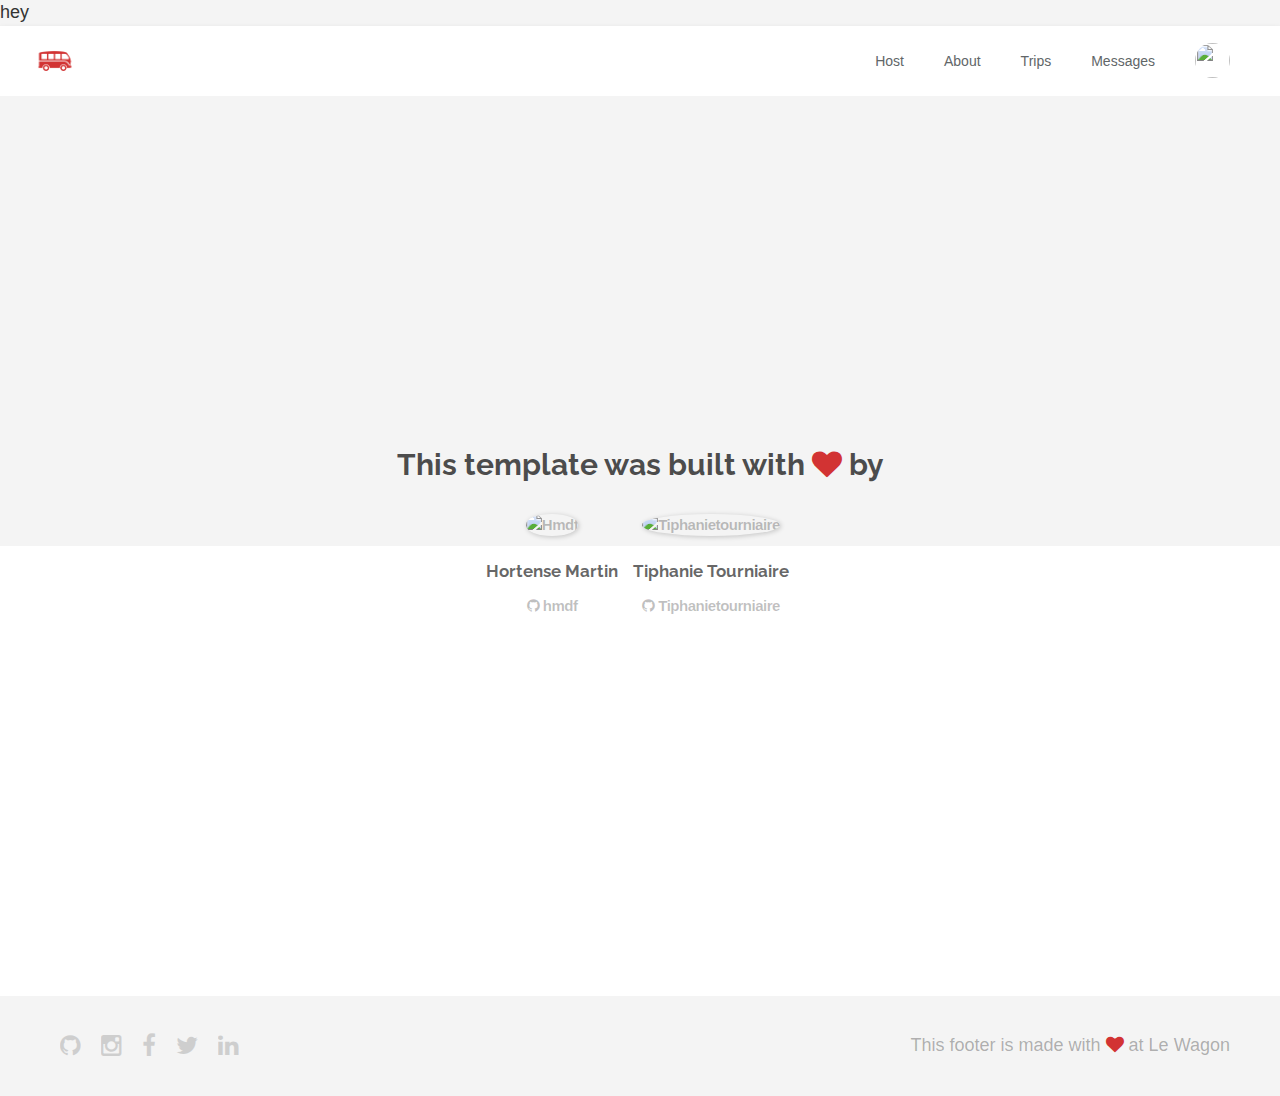
==== commit 0b672595: "Automated commit at 2017-11-13 12:01:03 UTC by middleman-deploy 2.0.0-alpha" ====
--- a/about.html
+++ b/about.html
@@ -7,7 +7,7 @@
           content="width=device-width, initial-scale=1, shrink-to-fit=no">
     <!-- Use the title from a page's frontmatter if it has one -->
     <title>Le Wagon - Middleman - About</title>
-    <link href="stylesheets/application-acb8696b.css" rel="stylesheet" />
+    <link href="stylesheets/application-f6a10cfe.css" rel="stylesheet" />
     <script src="javascripts/application-93de88c9.js"></script>
     <link href="images/favicon-f15af148.png" rel="icon" type="image/png" />
   </head>
@@ -30,7 +30,7 @@
     <!-- Profile picture with dropdown list -->
     <div class="navbar-wagon-item">
       <div class="dropdown">
-        <img src="https://kitt.lewagon.com/placeholder/users/ssaunier" class="avatar dropdown-toggle" id="navbar-wagon-menu" data-toggle="dropdown">
+        <img src="https://kitt.lewagon.com/placeholder/users/hmdf" class="avatar dropdown-toggle" id="navbar-wagon-menu" data-toggle="dropdown">
         <ul class="dropdown-menu dropdown-menu-right navbar-wagon-dropdown-menu">
           <li><a href="#">Profile</a></li>
           <li><a href="#">Dashboard</a></li>
--- a/stylesheets/application-f6a10cfe.css
+++ b/stylesheets/application-f6a10cfe.css
@@ -0,0 +1,8 @@
+@import url("https://fonts.googleapis.com/css?family=Open+Sans:400,300,700%7CRaleway:400,100,300,700,500");@import url("https://fonts.googleapis.com/css?family=PT+Sans:400,400i,700,700i" rel="stylesheet");/*!
+ * Bootstrap v3.3.7 (http://getbootstrap.com)
+ * Copyright 2011-2016 Twitter, Inc.
+ * Licensed under MIT (https://github.com/twbs/bootstrap/blob/master/LICENSE)
+ *//*! normalize.css v3.0.3 | MIT License | github.com/necolas/normalize.css */html{font-family:sans-serif;-ms-text-size-adjust:100%;-webkit-text-size-adjust:100%}body{margin:0}article,aside,details,figcaption,figure,footer,header,hgroup,main,menu,nav,section,summary{display:block}audio,canvas,progress,video{display:inline-block;vertical-align:baseline}audio:not([controls]){display:none;height:0}[hidden],template{display:none}a{background-color:transparent}a:active,a:hover{outline:0}abbr[title]{border-bottom:1px dotted}b,strong{font-weight:bold}dfn{font-style:italic}h1{font-size:2em;margin:0.67em 0}mark{background:#ff0;color:#000}small{font-size:80%}sub,sup{font-size:75%;line-height:0;position:relative;vertical-align:baseline}sup{top:-0.5em}sub{bottom:-0.25em}img{border:0}svg:not(:root){overflow:hidden}figure{margin:1em 40px}hr{-webkit-box-sizing:content-box;box-sizing:content-box;height:0}pre{overflow:auto}code,kbd,pre,samp{font-family:monospace, monospace;font-size:1em}button,input,optgroup,select,textarea{color:inherit;font:inherit;margin:0}button{overflow:visible}button,select{text-transform:none}button,html input[type="button"],input[type="reset"],input[type="submit"]{-webkit-appearance:button;cursor:pointer}button[disabled],html input[disabled]{cursor:default}button::-moz-focus-inner,input::-moz-focus-inner{border:0;padding:0}input{line-height:normal}input[type="checkbox"],input[type="radio"]{-webkit-box-sizing:border-box;box-sizing:border-box;padding:0}input[type="number"]::-webkit-inner-spin-button,input[type="number"]::-webkit-outer-spin-button{height:auto}input[type="search"]{-webkit-appearance:textfield;-webkit-box-sizing:content-box;box-sizing:content-box}input[type="search"]::-webkit-search-cancel-button,input[type="search"]::-webkit-search-decoration{-webkit-appearance:none}fieldset{border:1px solid #c0c0c0;margin:0 2px;padding:0.35em 0.625em 0.75em}legend{border:0;padding:0}textarea{overflow:auto}optgroup{font-weight:bold}table{border-collapse:collapse;border-spacing:0}td,th{padding:0}/*! Source: https://github.com/h5bp/html5-boilerplate/blob/master/src/css/main.css */@media print{*,*:before,*:after{background:transparent !important;color:#000 !important;-webkit-box-shadow:none !important;box-shadow:none !important;text-shadow:none !important}a,a:visited{text-decoration:underline}a[href]:after{content:" (" attr(href) ")"}abbr[title]:after{content:" (" attr(title) ")"}a[href^="#"]:after,a[href^="javascript:"]:after{content:""}pre,blockquote{border:1px solid #999;page-break-inside:avoid}thead{display:table-header-group}tr,img{page-break-inside:avoid}img{max-width:100% !important}p,h2,h3{orphans:3;widows:3}h2,h3{page-break-after:avoid}.navbar{display:none}.btn>.caret,.dropup>.btn>.caret{border-top-color:#000 !important}.label{border:1px solid #000}.table{border-collapse:collapse !important}.table td,.table th{background-color:#fff !important}.table-bordered th,.table-bordered td{border:1px solid #ddd !important}}@font-face{font-family:'Glyphicons Halflings';src:url("../assets/bootstrap/glyphicons-halflings-regular-86b6f62b.eot");src:url("../assets/bootstrap/glyphicons-halflings-regular-86b6f62b.eot?#iefix") format("embedded-opentype"),url("../assets/bootstrap/glyphicons-halflings-regular-ca35b697.woff2") format("woff2"),url("../assets/bootstrap/glyphicons-halflings-regular-278e49a8.woff") format("woff"),url("../assets/bootstrap/glyphicons-halflings-regular-44bc1850.ttf") format("truetype"),url("../assets/bootstrap/glyphicons-halflings-regular-de51a849.svg#glyphicons_halflingsregular") format("svg")}.glyphicon{position:relative;top:1px;display:inline-block;font-family:'Glyphicons Halflings';font-style:normal;font-weight:normal;line-height:1;-webkit-font-smoothing:antialiased;-moz-osx-font-smoothing:grayscale}.glyphicon-asterisk:before{content:"\002a"}.glyphicon-plus:before{content:"\002b"}.glyphicon-euro:before,.glyphicon-eur:before{content:"\20ac"}.glyphicon-minus:before{content:"\2212"}.glyphicon-cloud:before{content:"\2601"}.glyphicon-envelope:before{content:"\2709"}.glyphicon-pencil:before{content:"\270f"}.glyphicon-glass:before{content:"\e001"}.glyphicon-music:before{content:"\e002"}.glyphicon-search:before{content:"\e003"}.glyphicon-heart:before{content:"\e005"}.glyphicon-star:before{content:"\e006"}.glyphicon-star-empty:before{content:"\e007"}.glyphicon-user:before{content:"\e008"}.glyphicon-film:before{content:"\e009"}.glyphicon-th-large:before{content:"\e010"}.glyphicon-th:before{content:"\e011"}.glyphicon-th-list:before{content:"\e012"}.glyphicon-ok:before{content:"\e013"}.glyphicon-remove:before{content:"\e014"}.glyphicon-zoom-in:before{content:"\e015"}.glyphicon-zoom-out:before{content:"\e016"}.glyphicon-off:before{content:"\e017"}.glyphicon-signal:before{content:"\e018"}.glyphicon-cog:before{content:"\e019"}.glyphicon-trash:before{content:"\e020"}.glyphicon-home:before{content:"\e021"}.glyphicon-file:before{content:"\e022"}.glyphicon-time:before{content:"\e023"}.glyphicon-road:before{content:"\e024"}.glyphicon-download-alt:before{content:"\e025"}.glyphicon-download:before{content:"\e026"}.glyphicon-upload:before{content:"\e027"}.glyphicon-inbox:before{content:"\e028"}.glyphicon-play-circle:before{content:"\e029"}.glyphicon-repeat:before{content:"\e030"}.glyphicon-refresh:before{content:"\e031"}.glyphicon-list-alt:before{content:"\e032"}.glyphicon-lock:before{content:"\e033"}.glyphicon-flag:before{content:"\e034"}.glyphicon-headphones:before{content:"\e035"}.glyphicon-volume-off:before{content:"\e036"}.glyphicon-volume-down:before{content:"\e037"}.glyphicon-volume-up:before{content:"\e038"}.glyphicon-qrcode:before{content:"\e039"}.glyphicon-barcode:before{content:"\e040"}.glyphicon-tag:before{content:"\e041"}.glyphicon-tags:before{content:"\e042"}.glyphicon-book:before{content:"\e043"}.glyphicon-bookmark:before{content:"\e044"}.glyphicon-print:before{content:"\e045"}.glyphicon-camera:before{content:"\e046"}.glyphicon-font:before{content:"\e047"}.glyphicon-bold:before{content:"\e048"}.glyphicon-italic:before{content:"\e049"}.glyphicon-text-height:before{content:"\e050"}.glyphicon-text-width:before{content:"\e051"}.glyphicon-align-left:before{content:"\e052"}.glyphicon-align-center:before{content:"\e053"}.glyphicon-align-right:before{content:"\e054"}.glyphicon-align-justify:before{content:"\e055"}.glyphicon-list:before{content:"\e056"}.glyphicon-indent-left:before{content:"\e057"}.glyphicon-indent-right:before{content:"\e058"}.glyphicon-facetime-video:before{content:"\e059"}.glyphicon-picture:before{content:"\e060"}.glyphicon-map-marker:before{content:"\e062"}.glyphicon-adjust:before{content:"\e063"}.glyphicon-tint:before{content:"\e064"}.glyphicon-edit:before{content:"\e065"}.glyphicon-share:before{content:"\e066"}.glyphicon-check:before{content:"\e067"}.glyphicon-move:before{content:"\e068"}.glyphicon-step-backward:before{content:"\e069"}.glyphicon-fast-backward:before{content:"\e070"}.glyphicon-backward:before{content:"\e071"}.glyphicon-play:before{content:"\e072"}.glyphicon-pause:before{content:"\e073"}.glyphicon-stop:before{content:"\e074"}.glyphicon-forward:before{content:"\e075"}.glyphicon-fast-forward:before{content:"\e076"}.glyphicon-step-forward:before{content:"\e077"}.glyphicon-eject:before{content:"\e078"}.glyphicon-chevron-left:before{content:"\e079"}.glyphicon-chevron-right:before{content:"\e080"}.glyphicon-plus-sign:before{content:"\e081"}.glyphicon-minus-sign:before{content:"\e082"}.glyphicon-remove-sign:before{content:"\e083"}.glyphicon-ok-sign:before{content:"\e084"}.glyphicon-question-sign:before{content:"\e085"}.glyphicon-info-sign:before{content:"\e086"}.glyphicon-screenshot:before{content:"\e087"}.glyphicon-remove-circle:before{content:"\e088"}.glyphicon-ok-circle:before{content:"\e089"}.glyphicon-ban-circle:before{content:"\e090"}.glyphicon-arrow-left:before{content:"\e091"}.glyphicon-arrow-right:before{content:"\e092"}.glyphicon-arrow-up:before{content:"\e093"}.glyphicon-arrow-down:before{content:"\e094"}.glyphicon-share-alt:before{content:"\e095"}.glyphicon-resize-full:before{content:"\e096"}.glyphicon-resize-small:before{content:"\e097"}.glyphicon-exclamation-sign:before{content:"\e101"}.glyphicon-gift:before{content:"\e102"}.glyphicon-leaf:before{content:"\e103"}.glyphicon-fire:before{content:"\e104"}.glyphicon-eye-open:before{content:"\e105"}.glyphicon-eye-close:before{content:"\e106"}.glyphicon-warning-sign:before{content:"\e107"}.glyphicon-plane:before{content:"\e108"}.glyphicon-calendar:before{content:"\e109"}.glyphicon-random:before{content:"\e110"}.glyphicon-comment:before{content:"\e111"}.glyphicon-magnet:before{content:"\e112"}.glyphicon-chevron-up:before{content:"\e113"}.glyphicon-chevron-down:before{content:"\e114"}.glyphicon-retweet:before{content:"\e115"}.glyphicon-shopping-cart:before{content:"\e116"}.glyphicon-folder-close:before{content:"\e117"}.glyphicon-folder-open:before{content:"\e118"}.glyphicon-resize-vertical:before{content:"\e119"}.glyphicon-resize-horizontal:before{content:"\e120"}.glyphicon-hdd:before{content:"\e121"}.glyphicon-bullhorn:before{content:"\e122"}.glyphicon-bell:before{content:"\e123"}.glyphicon-certificate:before{content:"\e124"}.glyphicon-thumbs-up:before{content:"\e125"}.glyphicon-thumbs-down:before{content:"\e126"}.glyphicon-hand-right:before{content:"\e127"}.glyphicon-hand-left:before{content:"\e128"}.glyphicon-hand-up:before{content:"\e129"}.glyphicon-hand-down:before{content:"\e130"}.glyphicon-circle-arrow-right:before{content:"\e131"}.glyphicon-circle-arrow-left:before{content:"\e132"}.glyphicon-circle-arrow-up:before{content:"\e133"}.glyphicon-circle-arrow-down:before{content:"\e134"}.glyphicon-globe:before{content:"\e135"}.glyphicon-wrench:before{content:"\e136"}.glyphicon-tasks:before{content:"\e137"}.glyphicon-filter:before{content:"\e138"}.glyphicon-briefcase:before{content:"\e139"}.glyphicon-fullscreen:before{content:"\e140"}.glyphicon-dashboard:before{content:"\e141"}.glyphicon-paperclip:before{content:"\e142"}.glyphicon-heart-empty:before{content:"\e143"}.glyphicon-link:before{content:"\e144"}.glyphicon-phone:before{content:"\e145"}.glyphicon-pushpin:before{content:"\e146"}.glyphicon-usd:before{content:"\e148"}.glyphicon-gbp:before{content:"\e149"}.glyphicon-sort:before{content:"\e150"}.glyphicon-sort-by-alphabet:before{content:"\e151"}.glyphicon-sort-by-alphabet-alt:before{content:"\e152"}.glyphicon-sort-by-order:before{content:"\e153"}.glyphicon-sort-by-order-alt:before{content:"\e154"}.glyphicon-sort-by-attributes:before{content:"\e155"}.glyphicon-sort-by-attributes-alt:before{content:"\e156"}.glyphicon-unchecked:before{content:"\e157"}.glyphicon-expand:before{content:"\e158"}.glyphicon-collapse-down:before{content:"\e159"}.glyphicon-collapse-up:before{content:"\e160"}.glyphicon-log-in:before{content:"\e161"}.glyphicon-flash:before{content:"\e162"}.glyphicon-log-out:before{content:"\e163"}.glyphicon-new-window:before{content:"\e164"}.glyphicon-record:before{content:"\e165"}.glyphicon-save:before{content:"\e166"}.glyphicon-open:before{content:"\e167"}.glyphicon-saved:before{content:"\e168"}.glyphicon-import:before{content:"\e169"}.glyphicon-export:before{content:"\e170"}.glyphicon-send:before{content:"\e171"}.glyphicon-floppy-disk:before{content:"\e172"}.glyphicon-floppy-saved:before{content:"\e173"}.glyphicon-floppy-remove:before{content:"\e174"}.glyphicon-floppy-save:before{content:"\e175"}.glyphicon-floppy-open:before{content:"\e176"}.glyphicon-credit-card:before{content:"\e177"}.glyphicon-transfer:before{content:"\e178"}.glyphicon-cutlery:before{content:"\e179"}.glyphicon-header:before{content:"\e180"}.glyphicon-compressed:before{content:"\e181"}.glyphicon-earphone:before{content:"\e182"}.glyphicon-phone-alt:before{content:"\e183"}.glyphicon-tower:before{content:"\e184"}.glyphicon-stats:before{content:"\e185"}.glyphicon-sd-video:before{content:"\e186"}.glyphicon-hd-video:before{content:"\e187"}.glyphicon-subtitles:before{content:"\e188"}.glyphicon-sound-stereo:before{content:"\e189"}.glyphicon-sound-dolby:before{content:"\e190"}.glyphicon-sound-5-1:before{content:"\e191"}.glyphicon-sound-6-1:before{content:"\e192"}.glyphicon-sound-7-1:before{content:"\e193"}.glyphicon-copyright-mark:before{content:"\e194"}.glyphicon-registration-mark:before{content:"\e195"}.glyphicon-cloud-download:before{content:"\e197"}.glyphicon-cloud-upload:before{content:"\e198"}.glyphicon-tree-conifer:before{content:"\e199"}.glyphicon-tree-deciduous:before{content:"\e200"}.glyphicon-cd:before{content:"\e201"}.glyphicon-save-file:before{content:"\e202"}.glyphicon-open-file:before{content:"\e203"}.glyphicon-level-up:before{content:"\e204"}.glyphicon-copy:before{content:"\e205"}.glyphicon-paste:before{content:"\e206"}.glyphicon-alert:before{content:"\e209"}.glyphicon-equalizer:before{content:"\e210"}.glyphicon-king:before{content:"\e211"}.glyphicon-queen:before{content:"\e212"}.glyphicon-pawn:before{content:"\e213"}.glyphicon-bishop:before{content:"\e214"}.glyphicon-knight:before{content:"\e215"}.glyphicon-baby-formula:before{content:"\e216"}.glyphicon-tent:before{content:"\26fa"}.glyphicon-blackboard:before{content:"\e218"}.glyphicon-bed:before{content:"\e219"}.glyphicon-apple:before{content:"\f8ff"}.glyphicon-erase:before{content:"\e221"}.glyphicon-hourglass:before{content:"\231b"}.glyphicon-lamp:before{content:"\e223"}.glyphicon-duplicate:before{content:"\e224"}.glyphicon-piggy-bank:before{content:"\e225"}.glyphicon-scissors:before{content:"\e226"}.glyphicon-bitcoin:before{content:"\e227"}.glyphicon-btc:before{content:"\e227"}.glyphicon-xbt:before{content:"\e227"}.glyphicon-yen:before{content:"\00a5"}.glyphicon-jpy:before{content:"\00a5"}.glyphicon-ruble:before{content:"\20bd"}.glyphicon-rub:before{content:"\20bd"}.glyphicon-scale:before{content:"\e230"}.glyphicon-ice-lolly:before{content:"\e231"}.glyphicon-ice-lolly-tasted:before{content:"\e232"}.glyphicon-education:before{content:"\e233"}.glyphicon-option-horizontal:before{content:"\e234"}.glyphicon-option-vertical:before{content:"\e235"}.glyphicon-menu-hamburger:before{content:"\e236"}.glyphicon-modal-window:before{content:"\e237"}.glyphicon-oil:before{content:"\e238"}.glyphicon-grain:before{content:"\e239"}.glyphicon-sunglasses:before{content:"\e240"}.glyphicon-text-size:before{content:"\e241"}.glyphicon-text-color:before{content:"\e242"}.glyphicon-text-background:before{content:"\e243"}.glyphicon-object-align-top:before{content:"\e244"}.glyphicon-object-align-bottom:before{content:"\e245"}.glyphicon-object-align-horizontal:before{content:"\e246"}.glyphicon-object-align-left:before{content:"\e247"}.glyphicon-object-align-vertical:before{content:"\e248"}.glyphicon-object-align-right:before{content:"\e249"}.glyphicon-triangle-right:before{content:"\e250"}.glyphicon-triangle-left:before{content:"\e251"}.glyphicon-triangle-bottom:before{content:"\e252"}.glyphicon-triangle-top:before{content:"\e253"}.glyphicon-console:before{content:"\e254"}.glyphicon-superscript:before{content:"\e255"}.glyphicon-subscript:before{content:"\e256"}.glyphicon-menu-left:before{content:"\e257"}.glyphicon-menu-right:before{content:"\e258"}.glyphicon-menu-down:before{content:"\e259"}.glyphicon-menu-up:before{content:"\e260"}*{-webkit-box-sizing:border-box;box-sizing:border-box}*:before,*:after{-webkit-box-sizing:border-box;box-sizing:border-box}html{font-size:10px;-webkit-tap-highlight-color:transparent}body{font-family:"PT Sans", "Helvetica", "sans-serif";font-size:18px;line-height:1.42857143;color:#333333;background-color:#F4F4F4}input,button,select,textarea{font-family:inherit;font-size:inherit;line-height:inherit}a{color:#469AE0;text-decoration:none}a:hover,a:focus{color:#1f74ba;text-decoration:underline}a:focus{outline:5px auto -webkit-focus-ring-color;outline-offset:-2px}figure{margin:0}img{vertical-align:middle}.img-responsive{display:block;max-width:100%;height:auto}.img-rounded{border-radius:2px}.img-thumbnail{padding:4px;line-height:1.42857143;background-color:#F4F4F4;border:1px solid #ddd;border-radius:2px;-webkit-transition:all 0.2s ease-in-out;transition:all 0.2s ease-in-out;display:inline-block;max-width:100%;height:auto}.img-circle{border-radius:50%}hr{margin-top:25px;margin-bottom:25px;border:0;border-top:1px solid #eeeeee}.sr-only{position:absolute;width:1px;height:1px;margin:-1px;padding:0;overflow:hidden;clip:rect(0, 0, 0, 0);border:0}.sr-only-focusable:active,.sr-only-focusable:focus{position:static;width:auto;height:auto;margin:0;overflow:visible;clip:auto}[role="button"]{cursor:pointer}h1,h2,h3,h4,h5,h6,.h1,.h2,.h3,.h4,.h5,.h6{font-family:"Raleway", "Helvetica", "sans-serif";font-weight:500;line-height:1.1;color:inherit}h1 small,h1 .small,h2 small,h2 .small,h3 small,h3 .small,h4 small,h4 .small,h5 small,h5 .small,h6 small,h6 .small,.h1 small,.h1 .small,.h2 small,.h2 .small,.h3 small,.h3 .small,.h4 small,.h4 .small,.h5 small,.h5 .small,.h6 small,.h6 .small{font-weight:normal;line-height:1;color:#777777}h1,.h1,h2,.h2,h3,.h3{margin-top:25px;margin-bottom:12.5px}h1 small,h1 .small,.h1 small,.h1 .small,h2 small,h2 .small,.h2 small,.h2 .small,h3 small,h3 .small,.h3 small,.h3 .small{font-size:65%}h4,.h4,h5,.h5,h6,.h6{margin-top:12.5px;margin-bottom:12.5px}h4 small,h4 .small,.h4 small,.h4 .small,h5 small,h5 .small,.h5 small,.h5 .small,h6 small,h6 .small,.h6 small,.h6 .small{font-size:75%}h1,.h1{font-size:46px}h2,.h2{font-size:38px}h3,.h3{font-size:31px}h4,.h4{font-size:23px}h5,.h5{font-size:18px}h6,.h6{font-size:16px}p{margin:0 0 12.5px}.lead{margin-bottom:25px;font-size:20px;font-weight:300;line-height:1.4}@media (min-width: 768px){.lead{font-size:27px}}small,.small{font-size:88%}mark,.mark{background-color:#fcf8e3;padding:.2em}.text-left{text-align:left}.text-right{text-align:right}.text-center{text-align:center}.text-justify{text-align:justify}.text-nowrap{white-space:nowrap}.text-lowercase{text-transform:lowercase}.text-uppercase,.initialism{text-transform:uppercase}.text-capitalize{text-transform:capitalize}.text-muted{color:#777777}.text-primary{color:#469AE0}a.text-primary:hover,a.text-primary:focus{color:#2381d0}.text-success{color:#3c763d}a.text-success:hover,a.text-success:focus{color:#2b542c}.text-info{color:#31708f}a.text-info:hover,a.text-info:focus{color:#245269}.text-warning{color:#8a6d3b}a.text-warning:hover,a.text-warning:focus{color:#66512c}.text-danger{color:#a94442}a.text-danger:hover,a.text-danger:focus{color:#843534}.bg-primary{color:#fff}.bg-primary{background-color:#469AE0}a.bg-primary:hover,a.bg-primary:focus{background-color:#2381d0}.bg-success{background-color:#dff0d8}a.bg-success:hover,a.bg-success:focus{background-color:#c1e2b3}.bg-info{background-color:#d9edf7}a.bg-info:hover,a.bg-info:focus{background-color:#afd9ee}.bg-warning{background-color:#fcf8e3}a.bg-warning:hover,a.bg-warning:focus{background-color:#f7ecb5}.bg-danger{background-color:#f2dede}a.bg-danger:hover,a.bg-danger:focus{background-color:#e4b9b9}.page-header{padding-bottom:11.5px;margin:50px 0 25px;border-bottom:1px solid #eeeeee}ul,ol{margin-top:0;margin-bottom:12.5px}ul ul,ul ol,ol ul,ol ol{margin-bottom:0}.list-unstyled{padding-left:0;list-style:none}.list-inline{padding-left:0;list-style:none;margin-left:-5px}.list-inline>li{display:inline-block;padding-left:5px;padding-right:5px}dl{margin-top:0;margin-bottom:25px}dt,dd{line-height:1.42857143}dt{font-weight:bold}dd{margin-left:0}.dl-horizontal dd:before,.dl-horizontal dd:after{content:" ";display:table}.dl-horizontal dd:after{clear:both}@media (min-width: 768px){.dl-horizontal dt{float:left;width:160px;clear:left;text-align:right;overflow:hidden;text-overflow:ellipsis;white-space:nowrap}.dl-horizontal dd{margin-left:180px}}abbr[title],abbr[data-original-title]{cursor:help;border-bottom:1px dotted #777777}.initialism{font-size:90%}blockquote{padding:12.5px 25px;margin:0 0 25px;font-size:22.5px;border-left:5px solid #eeeeee}blockquote p:last-child,blockquote ul:last-child,blockquote ol:last-child{margin-bottom:0}blockquote footer,blockquote small,blockquote .small{display:block;font-size:80%;line-height:1.42857143;color:#777777}blockquote footer:before,blockquote small:before,blockquote .small:before{content:'\2014 \00A0'}.blockquote-reverse,blockquote.pull-right{padding-right:15px;padding-left:0;border-right:5px solid #eeeeee;border-left:0;text-align:right}.blockquote-reverse footer:before,.blockquote-reverse small:before,.blockquote-reverse .small:before,blockquote.pull-right footer:before,blockquote.pull-right small:before,blockquote.pull-right .small:before{content:''}.blockquote-reverse footer:after,.blockquote-reverse small:after,.blockquote-reverse .small:after,blockquote.pull-right footer:after,blockquote.pull-right small:after,blockquote.pull-right .small:after{content:'\00A0 \2014'}address{margin-bottom:25px;font-style:normal;line-height:1.42857143}code,kbd,pre,samp{font-family:Menlo, Monaco, Consolas, "Courier New", monospace}code{padding:2px 4px;font-size:90%;color:#c7254e;background-color:#f9f2f4;border-radius:2px}kbd{padding:2px 4px;font-size:90%;color:#fff;background-color:#333;border-radius:2px;-webkit-box-shadow:inset 0 -1px 0 rgba(0,0,0,0.25);box-shadow:inset 0 -1px 0 rgba(0,0,0,0.25)}kbd kbd{padding:0;font-size:100%;font-weight:bold;-webkit-box-shadow:none;box-shadow:none}pre{display:block;padding:12px;margin:0 0 12.5px;font-size:17px;line-height:1.42857143;word-break:break-all;word-wrap:break-word;color:#333333;background-color:#f5f5f5;border:1px solid #ccc;border-radius:2px}pre code{padding:0;font-size:inherit;color:inherit;white-space:pre-wrap;background-color:transparent;border-radius:0}.pre-scrollable{max-height:340px;overflow-y:scroll}.container{margin-right:auto;margin-left:auto;padding-left:15px;padding-right:15px}.container:before,.container:after{content:" ";display:table}.container:after{clear:both}@media (min-width: 768px){.container{width:750px}}@media (min-width: 992px){.container{width:970px}}@media (min-width: 1200px){.container{width:1170px}}.container-fluid{margin-right:auto;margin-left:auto;padding-left:15px;padding-right:15px}.container-fluid:before,.container-fluid:after{content:" ";display:table}.container-fluid:after{clear:both}.row{margin-left:-15px;margin-right:-15px}.row:before,.row:after{content:" ";display:table}.row:after{clear:both}.col-xs-1,.col-sm-1,.col-md-1,.col-lg-1,.col-xs-2,.col-sm-2,.col-md-2,.col-lg-2,.col-xs-3,.col-sm-3,.col-md-3,.col-lg-3,.col-xs-4,.col-sm-4,.col-md-4,.col-lg-4,.col-xs-5,.col-sm-5,.col-md-5,.col-lg-5,.col-xs-6,.col-sm-6,.col-md-6,.col-lg-6,.col-xs-7,.col-sm-7,.col-md-7,.col-lg-7,.col-xs-8,.col-sm-8,.col-md-8,.col-lg-8,.col-xs-9,.col-sm-9,.col-md-9,.col-lg-9,.col-xs-10,.col-sm-10,.col-md-10,.col-lg-10,.col-xs-11,.col-sm-11,.col-md-11,.col-lg-11,.col-xs-12,.col-sm-12,.col-md-12,.col-lg-12{position:relative;min-height:1px;padding-left:15px;padding-right:15px}.col-xs-1,.col-xs-2,.col-xs-3,.col-xs-4,.col-xs-5,.col-xs-6,.col-xs-7,.col-xs-8,.col-xs-9,.col-xs-10,.col-xs-11,.col-xs-12{float:left}.col-xs-1{width:8.33333333%}.col-xs-2{width:16.66666667%}.col-xs-3{width:25%}.col-xs-4{width:33.33333333%}.col-xs-5{width:41.66666667%}.col-xs-6{width:50%}.col-xs-7{width:58.33333333%}.col-xs-8{width:66.66666667%}.col-xs-9{width:75%}.col-xs-10{width:83.33333333%}.col-xs-11{width:91.66666667%}.col-xs-12{width:100%}.col-xs-pull-0{right:auto}.col-xs-pull-1{right:8.33333333%}.col-xs-pull-2{right:16.66666667%}.col-xs-pull-3{right:25%}.col-xs-pull-4{right:33.33333333%}.col-xs-pull-5{right:41.66666667%}.col-xs-pull-6{right:50%}.col-xs-pull-7{right:58.33333333%}.col-xs-pull-8{right:66.66666667%}.col-xs-pull-9{right:75%}.col-xs-pull-10{right:83.33333333%}.col-xs-pull-11{right:91.66666667%}.col-xs-pull-12{right:100%}.col-xs-push-0{left:auto}.col-xs-push-1{left:8.33333333%}.col-xs-push-2{left:16.66666667%}.col-xs-push-3{left:25%}.col-xs-push-4{left:33.33333333%}.col-xs-push-5{left:41.66666667%}.col-xs-push-6{left:50%}.col-xs-push-7{left:58.33333333%}.col-xs-push-8{left:66.66666667%}.col-xs-push-9{left:75%}.col-xs-push-10{left:83.33333333%}.col-xs-push-11{left:91.66666667%}.col-xs-push-12{left:100%}.col-xs-offset-0{margin-left:0%}.col-xs-offset-1{margin-left:8.33333333%}.col-xs-offset-2{margin-left:16.66666667%}.col-xs-offset-3{margin-left:25%}.col-xs-offset-4{margin-left:33.33333333%}.col-xs-offset-5{margin-left:41.66666667%}.col-xs-offset-6{margin-left:50%}.col-xs-offset-7{margin-left:58.33333333%}.col-xs-offset-8{margin-left:66.66666667%}.col-xs-offset-9{margin-left:75%}.col-xs-offset-10{margin-left:83.33333333%}.col-xs-offset-11{margin-left:91.66666667%}.col-xs-offset-12{margin-left:100%}@media (min-width: 768px){.col-sm-1,.col-sm-2,.col-sm-3,.col-sm-4,.col-sm-5,.col-sm-6,.col-sm-7,.col-sm-8,.col-sm-9,.col-sm-10,.col-sm-11,.col-sm-12{float:left}.col-sm-1{width:8.33333333%}.col-sm-2{width:16.66666667%}.col-sm-3{width:25%}.col-sm-4{width:33.33333333%}.col-sm-5{width:41.66666667%}.col-sm-6{width:50%}.col-sm-7{width:58.33333333%}.col-sm-8{width:66.66666667%}.col-sm-9{width:75%}.col-sm-10{width:83.33333333%}.col-sm-11{width:91.66666667%}.col-sm-12{width:100%}.col-sm-pull-0{right:auto}.col-sm-pull-1{right:8.33333333%}.col-sm-pull-2{right:16.66666667%}.col-sm-pull-3{right:25%}.col-sm-pull-4{right:33.33333333%}.col-sm-pull-5{right:41.66666667%}.col-sm-pull-6{right:50%}.col-sm-pull-7{right:58.33333333%}.col-sm-pull-8{right:66.66666667%}.col-sm-pull-9{right:75%}.col-sm-pull-10{right:83.33333333%}.col-sm-pull-11{right:91.66666667%}.col-sm-pull-12{right:100%}.col-sm-push-0{left:auto}.col-sm-push-1{left:8.33333333%}.col-sm-push-2{left:16.66666667%}.col-sm-push-3{left:25%}.col-sm-push-4{left:33.33333333%}.col-sm-push-5{left:41.66666667%}.col-sm-push-6{left:50%}.col-sm-push-7{left:58.33333333%}.col-sm-push-8{left:66.66666667%}.col-sm-push-9{left:75%}.col-sm-push-10{left:83.33333333%}.col-sm-push-11{left:91.66666667%}.col-sm-push-12{left:100%}.col-sm-offset-0{margin-left:0%}.col-sm-offset-1{margin-left:8.33333333%}.col-sm-offset-2{margin-left:16.66666667%}.col-sm-offset-3{margin-left:25%}.col-sm-offset-4{margin-left:33.33333333%}.col-sm-offset-5{margin-left:41.66666667%}.col-sm-offset-6{margin-left:50%}.col-sm-offset-7{margin-left:58.33333333%}.col-sm-offset-8{margin-left:66.66666667%}.col-sm-offset-9{margin-left:75%}.col-sm-offset-10{margin-left:83.33333333%}.col-sm-offset-11{margin-left:91.66666667%}.col-sm-offset-12{margin-left:100%}}@media (min-width: 992px){.col-md-1,.col-md-2,.col-md-3,.col-md-4,.col-md-5,.col-md-6,.col-md-7,.col-md-8,.col-md-9,.col-md-10,.col-md-11,.col-md-12{float:left}.col-md-1{width:8.33333333%}.col-md-2{width:16.66666667%}.col-md-3{width:25%}.col-md-4{width:33.33333333%}.col-md-5{width:41.66666667%}.col-md-6{width:50%}.col-md-7{width:58.33333333%}.col-md-8{width:66.66666667%}.col-md-9{width:75%}.col-md-10{width:83.33333333%}.col-md-11{width:91.66666667%}.col-md-12{width:100%}.col-md-pull-0{right:auto}.col-md-pull-1{right:8.33333333%}.col-md-pull-2{right:16.66666667%}.col-md-pull-3{right:25%}.col-md-pull-4{right:33.33333333%}.col-md-pull-5{right:41.66666667%}.col-md-pull-6{right:50%}.col-md-pull-7{right:58.33333333%}.col-md-pull-8{right:66.66666667%}.col-md-pull-9{right:75%}.col-md-pull-10{right:83.33333333%}.col-md-pull-11{right:91.66666667%}.col-md-pull-12{right:100%}.col-md-push-0{left:auto}.col-md-push-1{left:8.33333333%}.col-md-push-2{left:16.66666667%}.col-md-push-3{left:25%}.col-md-push-4{left:33.33333333%}.col-md-push-5{left:41.66666667%}.col-md-push-6{left:50%}.col-md-push-7{left:58.33333333%}.col-md-push-8{left:66.66666667%}.col-md-push-9{left:75%}.col-md-push-10{left:83.33333333%}.col-md-push-11{left:91.66666667%}.col-md-push-12{left:100%}.col-md-offset-0{margin-left:0%}.col-md-offset-1{margin-left:8.33333333%}.col-md-offset-2{margin-left:16.66666667%}.col-md-offset-3{margin-left:25%}.col-md-offset-4{margin-left:33.33333333%}.col-md-offset-5{margin-left:41.66666667%}.col-md-offset-6{margin-left:50%}.col-md-offset-7{margin-left:58.33333333%}.col-md-offset-8{margin-left:66.66666667%}.col-md-offset-9{margin-left:75%}.col-md-offset-10{margin-left:83.33333333%}.col-md-offset-11{margin-left:91.66666667%}.col-md-offset-12{margin-left:100%}}@media (min-width: 1200px){.col-lg-1,.col-lg-2,.col-lg-3,.col-lg-4,.col-lg-5,.col-lg-6,.col-lg-7,.col-lg-8,.col-lg-9,.col-lg-10,.col-lg-11,.col-lg-12{float:left}.col-lg-1{width:8.33333333%}.col-lg-2{width:16.66666667%}.col-lg-3{width:25%}.col-lg-4{width:33.33333333%}.col-lg-5{width:41.66666667%}.col-lg-6{width:50%}.col-lg-7{width:58.33333333%}.col-lg-8{width:66.66666667%}.col-lg-9{width:75%}.col-lg-10{width:83.33333333%}.col-lg-11{width:91.66666667%}.col-lg-12{width:100%}.col-lg-pull-0{right:auto}.col-lg-pull-1{right:8.33333333%}.col-lg-pull-2{right:16.66666667%}.col-lg-pull-3{right:25%}.col-lg-pull-4{right:33.33333333%}.col-lg-pull-5{right:41.66666667%}.col-lg-pull-6{right:50%}.col-lg-pull-7{right:58.33333333%}.col-lg-pull-8{right:66.66666667%}.col-lg-pull-9{right:75%}.col-lg-pull-10{right:83.33333333%}.col-lg-pull-11{right:91.66666667%}.col-lg-pull-12{right:100%}.col-lg-push-0{left:auto}.col-lg-push-1{left:8.33333333%}.col-lg-push-2{left:16.66666667%}.col-lg-push-3{left:25%}.col-lg-push-4{left:33.33333333%}.col-lg-push-5{left:41.66666667%}.col-lg-push-6{left:50%}.col-lg-push-7{left:58.33333333%}.col-lg-push-8{left:66.66666667%}.col-lg-push-9{left:75%}.col-lg-push-10{left:83.33333333%}.col-lg-push-11{left:91.66666667%}.col-lg-push-12{left:100%}.col-lg-offset-0{margin-left:0%}.col-lg-offset-1{margin-left:8.33333333%}.col-lg-offset-2{margin-left:16.66666667%}.col-lg-offset-3{margin-left:25%}.col-lg-offset-4{margin-left:33.33333333%}.col-lg-offset-5{margin-left:41.66666667%}.col-lg-offset-6{margin-left:50%}.col-lg-offset-7{margin-left:58.33333333%}.col-lg-offset-8{margin-left:66.66666667%}.col-lg-offset-9{margin-left:75%}.col-lg-offset-10{margin-left:83.33333333%}.col-lg-offset-11{margin-left:91.66666667%}.col-lg-offset-12{margin-left:100%}}table{background-color:transparent}caption{padding-top:8px;padding-bottom:8px;color:#777777;text-align:left}th{text-align:left}.table{width:100%;max-width:100%;margin-bottom:25px}.table>thead>tr>th,.table>thead>tr>td,.table>tbody>tr>th,.table>tbody>tr>td,.table>tfoot>tr>th,.table>tfoot>tr>td{padding:8px;line-height:1.42857143;vertical-align:top;border-top:1px solid #ddd}.table>thead>tr>th{vertical-align:bottom;border-bottom:2px solid #ddd}.table>caption+thead>tr:first-child>th,.table>caption+thead>tr:first-child>td,.table>colgroup+thead>tr:first-child>th,.table>colgroup+thead>tr:first-child>td,.table>thead:first-child>tr:first-child>th,.table>thead:first-child>tr:first-child>td{border-top:0}.table>tbody+tbody{border-top:2px solid #ddd}.table .table{background-color:#F4F4F4}.table-condensed>thead>tr>th,.table-condensed>thead>tr>td,.table-condensed>tbody>tr>th,.table-condensed>tbody>tr>td,.table-condensed>tfoot>tr>th,.table-condensed>tfoot>tr>td{padding:5px}.table-bordered{border:1px solid #ddd}.table-bordered>thead>tr>th,.table-bordered>thead>tr>td,.table-bordered>tbody>tr>th,.table-bordered>tbody>tr>td,.table-bordered>tfoot>tr>th,.table-bordered>tfoot>tr>td{border:1px solid #ddd}.table-bordered>thead>tr>th,.table-bordered>thead>tr>td{border-bottom-width:2px}.table-striped>tbody>tr:nth-of-type(odd){background-color:#f9f9f9}.table-hover>tbody>tr:hover{background-color:#f5f5f5}table col[class*="col-"]{position:static;float:none;display:table-column}table td[class*="col-"],table th[class*="col-"]{position:static;float:none;display:table-cell}.table>thead>tr>td.active,.table>thead>tr>th.active,.table>thead>tr.active>td,.table>thead>tr.active>th,.table>tbody>tr>td.active,.table>tbody>tr>th.active,.table>tbody>tr.active>td,.table>tbody>tr.active>th,.table>tfoot>tr>td.active,.table>tfoot>tr>th.active,.table>tfoot>tr.active>td,.table>tfoot>tr.active>th{background-color:#f5f5f5}.table-hover>tbody>tr>td.active:hover,.table-hover>tbody>tr>th.active:hover,.table-hover>tbody>tr.active:hover>td,.table-hover>tbody>tr:hover>.active,.table-hover>tbody>tr.active:hover>th{background-color:#e8e8e8}.table>thead>tr>td.success,.table>thead>tr>th.success,.table>thead>tr.success>td,.table>thead>tr.success>th,.table>tbody>tr>td.success,.table>tbody>tr>th.success,.table>tbody>tr.success>td,.table>tbody>tr.success>th,.table>tfoot>tr>td.success,.table>tfoot>tr>th.success,.table>tfoot>tr.success>td,.table>tfoot>tr.success>th{background-color:#dff0d8}.table-hover>tbody>tr>td.success:hover,.table-hover>tbody>tr>th.success:hover,.table-hover>tbody>tr.success:hover>td,.table-hover>tbody>tr:hover>.success,.table-hover>tbody>tr.success:hover>th{background-color:#d0e9c6}.table>thead>tr>td.info,.table>thead>tr>th.info,.table>thead>tr.info>td,.table>thead>tr.info>th,.table>tbody>tr>td.info,.table>tbody>tr>th.info,.table>tbody>tr.info>td,.table>tbody>tr.info>th,.table>tfoot>tr>td.info,.table>tfoot>tr>th.info,.table>tfoot>tr.info>td,.table>tfoot>tr.info>th{background-color:#d9edf7}.table-hover>tbody>tr>td.info:hover,.table-hover>tbody>tr>th.info:hover,.table-hover>tbody>tr.info:hover>td,.table-hover>tbody>tr:hover>.info,.table-hover>tbody>tr.info:hover>th{background-color:#c4e3f3}.table>thead>tr>td.warning,.table>thead>tr>th.warning,.table>thead>tr.warning>td,.table>thead>tr.warning>th,.table>tbody>tr>td.warning,.table>tbody>tr>th.warning,.table>tbody>tr.warning>td,.table>tbody>tr.warning>th,.table>tfoot>tr>td.warning,.table>tfoot>tr>th.warning,.table>tfoot>tr.warning>td,.table>tfoot>tr.warning>th{background-color:#fcf8e3}.table-hover>tbody>tr>td.warning:hover,.table-hover>tbody>tr>th.warning:hover,.table-hover>tbody>tr.warning:hover>td,.table-hover>tbody>tr:hover>.warning,.table-hover>tbody>tr.warning:hover>th{background-color:#faf2cc}.table>thead>tr>td.danger,.table>thead>tr>th.danger,.table>thead>tr.danger>td,.table>thead>tr.danger>th,.table>tbody>tr>td.danger,.table>tbody>tr>th.danger,.table>tbody>tr.danger>td,.table>tbody>tr.danger>th,.table>tfoot>tr>td.danger,.table>tfoot>tr>th.danger,.table>tfoot>tr.danger>td,.table>tfoot>tr.danger>th{background-color:#f2dede}.table-hover>tbody>tr>td.danger:hover,.table-hover>tbody>tr>th.danger:hover,.table-hover>tbody>tr.danger:hover>td,.table-hover>tbody>tr:hover>.danger,.table-hover>tbody>tr.danger:hover>th{background-color:#ebcccc}.table-responsive{overflow-x:auto;min-height:0.01%}@media screen and (max-width: 767px){.table-responsive{width:100%;margin-bottom:18.75px;overflow-y:hidden;-ms-overflow-style:-ms-autohiding-scrollbar;border:1px solid #ddd}.table-responsive>.table{margin-bottom:0}.table-responsive>.table>thead>tr>th,.table-responsive>.table>thead>tr>td,.table-responsive>.table>tbody>tr>th,.table-responsive>.table>tbody>tr>td,.table-responsive>.table>tfoot>tr>th,.table-responsive>.table>tfoot>tr>td{white-space:nowrap}.table-responsive>.table-bordered{border:0}.table-responsive>.table-bordered>thead>tr>th:first-child,.table-responsive>.table-bordered>thead>tr>td:first-child,.table-responsive>.table-bordered>tbody>tr>th:first-child,.table-responsive>.table-bordered>tbody>tr>td:first-child,.table-responsive>.table-bordered>tfoot>tr>th:first-child,.table-responsive>.table-bordered>tfoot>tr>td:first-child{border-left:0}.table-responsive>.table-bordered>thead>tr>th:last-child,.table-responsive>.table-bordered>thead>tr>td:last-child,.table-responsive>.table-bordered>tbody>tr>th:last-child,.table-responsive>.table-bordered>tbody>tr>td:last-child,.table-responsive>.table-bordered>tfoot>tr>th:last-child,.table-responsive>.table-bordered>tfoot>tr>td:last-child{border-right:0}.table-responsive>.table-bordered>tbody>tr:last-child>th,.table-responsive>.table-bordered>tbody>tr:last-child>td,.table-responsive>.table-bordered>tfoot>tr:last-child>th,.table-responsive>.table-bordered>tfoot>tr:last-child>td{border-bottom:0}}fieldset{padding:0;margin:0;border:0;min-width:0}legend{display:block;width:100%;padding:0;margin-bottom:25px;font-size:27px;line-height:inherit;color:#333333;border:0;border-bottom:1px solid #e5e5e5}label{display:inline-block;max-width:100%;margin-bottom:5px;font-weight:bold}input[type="search"]{-webkit-box-sizing:border-box;box-sizing:border-box}input[type="radio"],input[type="checkbox"]{margin:4px 0 0;margin-top:1px \9;line-height:normal}input[type="file"]{display:block}input[type="range"]{display:block;width:100%}select[multiple],select[size]{height:auto}input[type="file"]:focus,input[type="radio"]:focus,input[type="checkbox"]:focus{outline:5px auto -webkit-focus-ring-color;outline-offset:-2px}output{display:block;padding-top:7px;font-size:18px;line-height:1.42857143;color:#000000}.form-control{display:block;width:100%;height:39px;padding:6px 12px;font-size:18px;line-height:1.42857143;color:#000000;background-color:#fff;background-image:none;border:1px solid #ccc;border-radius:2px;-webkit-box-shadow:inset 0 1px 1px rgba(0,0,0,0.075);box-shadow:inset 0 1px 1px rgba(0,0,0,0.075);-webkit-transition:border-color ease-in-out 0.15s, box-shadow ease-in-out 0.15s;-webkit-transition:border-color ease-in-out 0.15s, -webkit-box-shadow ease-in-out 0.15s;transition:border-color ease-in-out 0.15s, -webkit-box-shadow ease-in-out 0.15s;transition:border-color ease-in-out 0.15s, box-shadow ease-in-out 0.15s;transition:border-color ease-in-out 0.15s, box-shadow ease-in-out 0.15s, -webkit-box-shadow ease-in-out 0.15s}.form-control:focus{border-color:#66afe9;outline:0;-webkit-box-shadow:inset 0 1px 1px rgba(0,0,0,0.075),0 0 8px rgba(102,175,233,0.6);box-shadow:inset 0 1px 1px rgba(0,0,0,0.075),0 0 8px rgba(102,175,233,0.6)}.form-control::-moz-placeholder{color:#999;opacity:1}.form-control:-ms-input-placeholder{color:#999}.form-control::-webkit-input-placeholder{color:#999}.form-control::-ms-expand{border:0;background-color:transparent}.form-control[disabled],.form-control[readonly],fieldset[disabled] .form-control{background-color:#eeeeee;opacity:1}.form-control[disabled],fieldset[disabled] .form-control{cursor:not-allowed}textarea.form-control{height:auto}input[type="search"]{-webkit-appearance:none}@media screen and (-webkit-min-device-pixel-ratio: 0){input[type="date"].form-control,input[type="time"].form-control,input[type="datetime-local"].form-control,input[type="month"].form-control{line-height:39px}input[type="date"].input-sm,.input-group-sm>input[type="date"].form-control,.input-group-sm>input[type="date"].input-group-addon,.input-group-sm>.input-group-btn>input[type="date"].btn,.input-group-sm input[type="date"],input[type="time"].input-sm,.input-group-sm>input[type="time"].form-control,.input-group-sm>input[type="time"].input-group-addon,.input-group-sm>.input-group-btn>input[type="time"].btn,.input-group-sm input[type="time"],input[type="datetime-local"].input-sm,.input-group-sm>input[type="datetime-local"].form-control,.input-group-sm>input[type="datetime-local"].input-group-addon,.input-group-sm>.input-group-btn>input[type="datetime-local"].btn,.input-group-sm input[type="datetime-local"],input[type="month"].input-sm,.input-group-sm>input[type="month"].form-control,.input-group-sm>input[type="month"].input-group-addon,.input-group-sm>.input-group-btn>input[type="month"].btn,.input-group-sm input[type="month"]{line-height:36px}input[type="date"].input-lg,.input-group-lg>input[type="date"].form-control,.input-group-lg>input[type="date"].input-group-addon,.input-group-lg>.input-group-btn>input[type="date"].btn,.input-group-lg input[type="date"],input[type="time"].input-lg,.input-group-lg>input[type="time"].form-control,.input-group-lg>input[type="time"].input-group-addon,.input-group-lg>.input-group-btn>input[type="time"].btn,.input-group-lg input[type="time"],input[type="datetime-local"].input-lg,.input-group-lg>input[type="datetime-local"].form-control,.input-group-lg>input[type="datetime-local"].input-group-addon,.input-group-lg>.input-group-btn>input[type="datetime-local"].btn,.input-group-lg input[type="datetime-local"],input[type="month"].input-lg,.input-group-lg>input[type="month"].form-control,.input-group-lg>input[type="month"].input-group-addon,.input-group-lg>.input-group-btn>input[type="month"].btn,.input-group-lg input[type="month"]{line-height:53px}}.form-group{margin-bottom:15px}.radio,.checkbox{position:relative;display:block;margin-top:10px;margin-bottom:10px}.radio label,.checkbox label{min-height:25px;padding-left:20px;margin-bottom:0;font-weight:normal;cursor:pointer}.radio input[type="radio"],.radio-inline input[type="radio"],.checkbox input[type="checkbox"],.checkbox-inline input[type="checkbox"]{position:absolute;margin-left:-20px;margin-top:4px \9}.radio+.radio,.checkbox+.checkbox{margin-top:-5px}.radio-inline,.checkbox-inline{position:relative;display:inline-block;padding-left:20px;margin-bottom:0;vertical-align:middle;font-weight:normal;cursor:pointer}.radio-inline+.radio-inline,.checkbox-inline+.checkbox-inline{margin-top:0;margin-left:10px}input[type="radio"][disabled],input[type="radio"].disabled,fieldset[disabled] input[type="radio"],input[type="checkbox"][disabled],input[type="checkbox"].disabled,fieldset[disabled] input[type="checkbox"]{cursor:not-allowed}.radio-inline.disabled,fieldset[disabled] .radio-inline,.checkbox-inline.disabled,fieldset[disabled] .checkbox-inline{cursor:not-allowed}.radio.disabled label,fieldset[disabled] .radio label,.checkbox.disabled label,fieldset[disabled] .checkbox label{cursor:not-allowed}.form-control-static{padding-top:7px;padding-bottom:7px;margin-bottom:0;min-height:43px}.form-control-static.input-lg,.input-group-lg>.form-control-static.form-control,.input-group-lg>.form-control-static.input-group-addon,.input-group-lg>.input-group-btn>.form-control-static.btn,.form-control-static.input-sm,.input-group-sm>.form-control-static.form-control,.input-group-sm>.form-control-static.input-group-addon,.input-group-sm>.input-group-btn>.form-control-static.btn{padding-left:0;padding-right:0}.input-sm,.input-group-sm>.form-control,.input-group-sm>.input-group-addon,.input-group-sm>.input-group-btn>.btn{height:36px;padding:5px 10px;font-size:16px;line-height:1.5;border-radius:2px}select.input-sm,.input-group-sm>select.form-control,.input-group-sm>select.input-group-addon,.input-group-sm>.input-group-btn>select.btn{height:36px;line-height:36px}textarea.input-sm,.input-group-sm>textarea.form-control,.input-group-sm>textarea.input-group-addon,.input-group-sm>.input-group-btn>textarea.btn,select[multiple].input-sm,.input-group-sm>select[multiple].form-control,.input-group-sm>select[multiple].input-group-addon,.input-group-sm>.input-group-btn>select[multiple].btn{height:auto}.form-group-sm .form-control{height:36px;padding:5px 10px;font-size:16px;line-height:1.5;border-radius:2px}.form-group-sm select.form-control{height:36px;line-height:36px}.form-group-sm textarea.form-control,.form-group-sm select[multiple].form-control{height:auto}.form-group-sm .form-control-static{height:36px;min-height:41px;padding:6px 10px;font-size:16px;line-height:1.5}.input-lg,.input-group-lg>.form-control,.input-group-lg>.input-group-addon,.input-group-lg>.input-group-btn>.btn{height:53px;padding:10px 16px;font-size:23px;line-height:1.3333333;border-radius:2px}select.input-lg,.input-group-lg>select.form-control,.input-group-lg>select.input-group-addon,.input-group-lg>.input-group-btn>select.btn{height:53px;line-height:53px}textarea.input-lg,.input-group-lg>textarea.form-control,.input-group-lg>textarea.input-group-addon,.input-group-lg>.input-group-btn>textarea.btn,select[multiple].input-lg,.input-group-lg>select[multiple].form-control,.input-group-lg>select[multiple].input-group-addon,.input-group-lg>.input-group-btn>select[multiple].btn{height:auto}.form-group-lg .form-control{height:53px;padding:10px 16px;font-size:23px;line-height:1.3333333;border-radius:2px}.form-group-lg select.form-control{height:53px;line-height:53px}.form-group-lg textarea.form-control,.form-group-lg select[multiple].form-control{height:auto}.form-group-lg .form-control-static{height:53px;min-height:48px;padding:11px 16px;font-size:23px;line-height:1.3333333}.has-feedback{position:relative}.has-feedback .form-control{padding-right:48.75px}.form-control-feedback{position:absolute;top:0;right:0;z-index:2;display:block;width:39px;height:39px;line-height:39px;text-align:center;pointer-events:none}.input-lg+.form-control-feedback,.input-group-lg>.form-control+.form-control-feedback,.input-group-lg>.input-group-addon+.form-control-feedback,.input-group-lg>.input-group-btn>.btn+.form-control-feedback,.input-group-lg+.form-control-feedback,.form-group-lg .form-control+.form-control-feedback{width:53px;height:53px;line-height:53px}.input-sm+.form-control-feedback,.input-group-sm>.form-control+.form-control-feedback,.input-group-sm>.input-group-addon+.form-control-feedback,.input-group-sm>.input-group-btn>.btn+.form-control-feedback,.input-group-sm+.form-control-feedback,.form-group-sm .form-control+.form-control-feedback{width:36px;height:36px;line-height:36px}.has-success .help-block,.has-success .control-label,.has-success .radio,.has-success .checkbox,.has-success .radio-inline,.has-success .checkbox-inline,.has-success.radio label,.has-success.checkbox label,.has-success.radio-inline label,.has-success.checkbox-inline label{color:#3c763d}.has-success .form-control{border-color:#3c763d;-webkit-box-shadow:inset 0 1px 1px rgba(0,0,0,0.075);box-shadow:inset 0 1px 1px rgba(0,0,0,0.075)}.has-success .form-control:focus{border-color:#2b542c;-webkit-box-shadow:inset 0 1px 1px rgba(0,0,0,0.075),0 0 6px #67b168;box-shadow:inset 0 1px 1px rgba(0,0,0,0.075),0 0 6px #67b168}.has-success .input-group-addon{color:#3c763d;border-color:#3c763d;background-color:#dff0d8}.has-success .form-control-feedback{color:#3c763d}.has-warning .help-block,.has-warning .control-label,.has-warning .radio,.has-warning .checkbox,.has-warning .radio-inline,.has-warning .checkbox-inline,.has-warning.radio label,.has-warning.checkbox label,.has-warning.radio-inline label,.has-warning.checkbox-inline label{color:#8a6d3b}.has-warning .form-control{border-color:#8a6d3b;-webkit-box-shadow:inset 0 1px 1px rgba(0,0,0,0.075);box-shadow:inset 0 1px 1px rgba(0,0,0,0.075)}.has-warning .form-control:focus{border-color:#66512c;-webkit-box-shadow:inset 0 1px 1px rgba(0,0,0,0.075),0 0 6px #c0a16b;box-shadow:inset 0 1px 1px rgba(0,0,0,0.075),0 0 6px #c0a16b}.has-warning .input-group-addon{color:#8a6d3b;border-color:#8a6d3b;background-color:#fcf8e3}.has-warning .form-control-feedback{color:#8a6d3b}.has-error .help-block,.has-error .control-label,.has-error .radio,.has-error .checkbox,.has-error .radio-inline,.has-error .checkbox-inline,.has-error.radio label,.has-error.checkbox label,.has-error.radio-inline label,.has-error.checkbox-inline label{color:#a94442}.has-error .form-control{border-color:#a94442;-webkit-box-shadow:inset 0 1px 1px rgba(0,0,0,0.075);box-shadow:inset 0 1px 1px rgba(0,0,0,0.075)}.has-error .form-control:focus{border-color:#843534;-webkit-box-shadow:inset 0 1px 1px rgba(0,0,0,0.075),0 0 6px #ce8483;box-shadow:inset 0 1px 1px rgba(0,0,0,0.075),0 0 6px #ce8483}.has-error .input-group-addon{color:#a94442;border-color:#a94442;background-color:#f2dede}.has-error .form-control-feedback{color:#a94442}.has-feedback label ~ .form-control-feedback{top:30px}.has-feedback label.sr-only ~ .form-control-feedback{top:0}.help-block{display:block;margin-top:5px;margin-bottom:10px;color:#737373}@media (min-width: 768px){.form-inline .form-group{display:inline-block;margin-bottom:0;vertical-align:middle}.form-inline .form-control{display:inline-block;width:auto;vertical-align:middle}.form-inline .form-control-static{display:inline-block}.form-inline .input-group{display:inline-table;vertical-align:middle}.form-inline .input-group .input-group-addon,.form-inline .input-group .input-group-btn,.form-inline .input-group .form-control{width:auto}.form-inline .input-group>.form-control{width:100%}.form-inline .control-label{margin-bottom:0;vertical-align:middle}.form-inline .radio,.form-inline .checkbox{display:inline-block;margin-top:0;margin-bottom:0;vertical-align:middle}.form-inline .radio label,.form-inline .checkbox label{padding-left:0}.form-inline .radio input[type="radio"],.form-inline .checkbox input[type="checkbox"]{position:relative;margin-left:0}.form-inline .has-feedback .form-control-feedback{top:0}}.form-horizontal .radio,.form-horizontal .checkbox,.form-horizontal .radio-inline,.form-horizontal .checkbox-inline{margin-top:0;margin-bottom:0;padding-top:7px}.form-horizontal .radio,.form-horizontal .checkbox{min-height:32px}.form-horizontal .form-group{margin-left:-15px;margin-right:-15px}.form-horizontal .form-group:before,.form-horizontal .form-group:after{content:" ";display:table}.form-horizontal .form-group:after{clear:both}@media (min-width: 768px){.form-horizontal .control-label{text-align:right;margin-bottom:0;padding-top:7px}}.form-horizontal .has-feedback .form-control-feedback{right:15px}@media (min-width: 768px){.form-horizontal .form-group-lg .control-label{padding-top:11px;font-size:23px}}@media (min-width: 768px){.form-horizontal .form-group-sm .control-label{padding-top:6px;font-size:16px}}.btn{display:inline-block;margin-bottom:0;font-weight:normal;text-align:center;vertical-align:middle;-ms-touch-action:manipulation;touch-action:manipulation;cursor:pointer;background-image:none;border:1px solid transparent;white-space:nowrap;padding:6px 12px;font-size:18px;line-height:1.42857143;border-radius:2px;-webkit-user-select:none;-moz-user-select:none;-ms-user-select:none;user-select:none}.btn:focus,.btn.focus,.btn:active:focus,.btn:active.focus,.btn.active:focus,.btn.active.focus{outline:5px auto -webkit-focus-ring-color;outline-offset:-2px}.btn:hover,.btn:focus,.btn.focus{color:#333;text-decoration:none}.btn:active,.btn.active{outline:0;background-image:none;-webkit-box-shadow:inset 0 3px 5px rgba(0,0,0,0.125);box-shadow:inset 0 3px 5px rgba(0,0,0,0.125)}.btn.disabled,.btn[disabled],fieldset[disabled] .btn{cursor:not-allowed;opacity:0.65;filter:alpha(opacity=65);-webkit-box-shadow:none;box-shadow:none}a.btn.disabled,fieldset[disabled] a.btn{pointer-events:none}.btn-default{color:#333;background-color:#fff;border-color:#ccc}.btn-default:focus,.btn-default.focus{color:#333;background-color:#e6e6e6;border-color:#8c8c8c}.btn-default:hover{color:#333;background-color:#e6e6e6;border-color:#adadad}.btn-default:active,.btn-default.active,.open>.btn-default.dropdown-toggle{color:#333;background-color:#e6e6e6;border-color:#adadad}.btn-default:active:hover,.btn-default:active:focus,.btn-default:active.focus,.btn-default.active:hover,.btn-default.active:focus,.btn-default.active.focus,.open>.btn-default.dropdown-toggle:hover,.open>.btn-default.dropdown-toggle:focus,.open>.btn-default.dropdown-toggle.focus{color:#333;background-color:#d4d4d4;border-color:#8c8c8c}.btn-default:active,.btn-default.active,.open>.btn-default.dropdown-toggle{background-image:none}.btn-default.disabled:hover,.btn-default.disabled:focus,.btn-default.disabled.focus,.btn-default[disabled]:hover,.btn-default[disabled]:focus,.btn-default[disabled].focus,fieldset[disabled] .btn-default:hover,fieldset[disabled] .btn-default:focus,fieldset[disabled] .btn-default.focus{background-color:#fff;border-color:#ccc}.btn-default .badge{color:#fff;background-color:#333}.btn-primary{color:#fff;background-color:#469AE0;border-color:#308edc}.btn-primary:focus,.btn-primary.focus{color:#fff;background-color:#2381d0;border-color:#144b79}.btn-primary:hover{color:#fff;background-color:#2381d0;border-color:#1e6eb2}.btn-primary:active,.btn-primary.active,.open>.btn-primary.dropdown-toggle{color:#fff;background-color:#2381d0;border-color:#1e6eb2}.btn-primary:active:hover,.btn-primary:active:focus,.btn-primary:active.focus,.btn-primary.active:hover,.btn-primary.active:focus,.btn-primary.active.focus,.open>.btn-primary.dropdown-toggle:hover,.open>.btn-primary.dropdown-toggle:focus,.open>.btn-primary.dropdown-toggle.focus{color:#fff;background-color:#1e6eb2;border-color:#144b79}.btn-primary:active,.btn-primary.active,.open>.btn-primary.dropdown-toggle{background-image:none}.btn-primary.disabled:hover,.btn-primary.disabled:focus,.btn-primary.disabled.focus,.btn-primary[disabled]:hover,.btn-primary[disabled]:focus,.btn-primary[disabled].focus,fieldset[disabled] .btn-primary:hover,fieldset[disabled] .btn-primary:focus,fieldset[disabled] .btn-primary.focus{background-color:#469AE0;border-color:#308edc}.btn-primary .badge{color:#469AE0;background-color:#fff}.btn-success{color:#fff;background-color:#FFC0CB;border-color:#ffa7b6}.btn-success:focus,.btn-success.focus{color:#fff;background-color:#ff8da1;border-color:#ff274d}.btn-success:hover{color:#fff;background-color:#ff8da1;border-color:#ff6983}.btn-success:active,.btn-success.active,.open>.btn-success.dropdown-toggle{color:#fff;background-color:#ff8da1;border-color:#ff6983}.btn-success:active:hover,.btn-success:active:focus,.btn-success:active.focus,.btn-success.active:hover,.btn-success.active:focus,.btn-success.active.focus,.open>.btn-success.dropdown-toggle:hover,.open>.btn-success.dropdown-toggle:focus,.open>.btn-success.dropdown-toggle.focus{color:#fff;background-color:#ff6983;border-color:#ff274d}.btn-success:active,.btn-success.active,.open>.btn-success.dropdown-toggle{background-image:none}.btn-success.disabled:hover,.btn-success.disabled:focus,.btn-success.disabled.focus,.btn-success[disabled]:hover,.btn-success[disabled]:focus,.btn-success[disabled].focus,fieldset[disabled] .btn-success:hover,fieldset[disabled] .btn-success:focus,fieldset[disabled] .btn-success.focus{background-color:#FFC0CB;border-color:#ffa7b6}.btn-success .badge{color:#FFC0CB;background-color:#fff}.btn-info{color:#fff;background-color:#E6E6FA;border-color:#d1d1f6}.btn-info:focus,.btn-info.focus{color:#fff;background-color:#bcbcf2;border-color:#6767e1}.btn-info:hover{color:#fff;background-color:#bcbcf2;border-color:#9e9eec}.btn-info:active,.btn-info.active,.open>.btn-info.dropdown-toggle{color:#fff;background-color:#bcbcf2;border-color:#9e9eec}.btn-info:active:hover,.btn-info:active:focus,.btn-info:active.focus,.btn-info.active:hover,.btn-info.active:focus,.btn-info.active.focus,.open>.btn-info.dropdown-toggle:hover,.open>.btn-info.dropdown-toggle:focus,.open>.btn-info.dropdown-toggle.focus{color:#fff;background-color:#9e9eec;border-color:#6767e1}.btn-info:active,.btn-info.active,.open>.btn-info.dropdown-toggle{background-image:none}.btn-info.disabled:hover,.btn-info.disabled:focus,.btn-info.disabled.focus,.btn-info[disabled]:hover,.btn-info[disabled]:focus,.btn-info[disabled].focus,fieldset[disabled] .btn-info:hover,fieldset[disabled] .btn-info:focus,fieldset[disabled] .btn-info.focus{background-color:#E6E6FA;border-color:#d1d1f6}.btn-info .badge{color:#E6E6FA;background-color:#fff}.btn-warning{color:#fff;background-color:#E67E22;border-color:#d67118}.btn-warning:focus,.btn-warning.focus{color:#fff;background-color:#bf6516;border-color:#64350b}.btn-warning:hover{color:#fff;background-color:#bf6516;border-color:#9f5412}.btn-warning:active,.btn-warning.active,.open>.btn-warning.dropdown-toggle{color:#fff;background-color:#bf6516;border-color:#9f5412}.btn-warning:active:hover,.btn-warning:active:focus,.btn-warning:active.focus,.btn-warning.active:hover,.btn-warning.active:focus,.btn-warning.active.focus,.open>.btn-warning.dropdown-toggle:hover,.open>.btn-warning.dropdown-toggle:focus,.open>.btn-warning.dropdown-toggle.focus{color:#fff;background-color:#9f5412;border-color:#64350b}.btn-warning:active,.btn-warning.active,.open>.btn-warning.dropdown-toggle{background-image:none}.btn-warning.disabled:hover,.btn-warning.disabled:focus,.btn-warning.disabled.focus,.btn-warning[disabled]:hover,.btn-warning[disabled]:focus,.btn-warning[disabled].focus,fieldset[disabled] .btn-warning:hover,fieldset[disabled] .btn-warning:focus,fieldset[disabled] .btn-warning.focus{background-color:#E67E22;border-color:#d67118}.btn-warning .badge{color:#E67E22;background-color:#fff}.btn-danger{color:#fff;background-color:#EE5F5B;border-color:#ec4844}.btn-danger:focus,.btn-danger.focus{color:#fff;background-color:#e9322d;border-color:#9f1411}.btn-danger:hover{color:#fff;background-color:#e9322d;border-color:#dc1c17}.btn-danger:active,.btn-danger.active,.open>.btn-danger.dropdown-toggle{color:#fff;background-color:#e9322d;border-color:#dc1c17}.btn-danger:active:hover,.btn-danger:active:focus,.btn-danger:active.focus,.btn-danger.active:hover,.btn-danger.active:focus,.btn-danger.active.focus,.open>.btn-danger.dropdown-toggle:hover,.open>.btn-danger.dropdown-toggle:focus,.open>.btn-danger.dropdown-toggle.focus{color:#fff;background-color:#dc1c17;border-color:#9f1411}.btn-danger:active,.btn-danger.active,.open>.btn-danger.dropdown-toggle{background-image:none}.btn-danger.disabled:hover,.btn-danger.disabled:focus,.btn-danger.disabled.focus,.btn-danger[disabled]:hover,.btn-danger[disabled]:focus,.btn-danger[disabled].focus,fieldset[disabled] .btn-danger:hover,fieldset[disabled] .btn-danger:focus,fieldset[disabled] .btn-danger.focus{background-color:#EE5F5B;border-color:#ec4844}.btn-danger .badge{color:#EE5F5B;background-color:#fff}.btn-link{color:#469AE0;font-weight:normal;border-radius:0}.btn-link,.btn-link:active,.btn-link.active,.btn-link[disabled],fieldset[disabled] .btn-link{background-color:transparent;-webkit-box-shadow:none;box-shadow:none}.btn-link,.btn-link:hover,.btn-link:focus,.btn-link:active{border-color:transparent}.btn-link:hover,.btn-link:focus{color:#1f74ba;text-decoration:underline;background-color:transparent}.btn-link[disabled]:hover,.btn-link[disabled]:focus,fieldset[disabled] .btn-link:hover,fieldset[disabled] .btn-link:focus{color:#777777;text-decoration:none}.btn-lg,.btn-group-lg>.btn{padding:10px 16px;font-size:23px;line-height:1.3333333;border-radius:2px}.btn-sm,.btn-group-sm>.btn{padding:5px 10px;font-size:16px;line-height:1.5;border-radius:2px}.btn-xs,.btn-group-xs>.btn{padding:1px 5px;font-size:16px;line-height:1.5;border-radius:2px}.btn-block{display:block;width:100%}.btn-block+.btn-block{margin-top:5px}input[type="submit"].btn-block,input[type="reset"].btn-block,input[type="button"].btn-block{width:100%}.fade{opacity:0;-webkit-transition:opacity 0.15s linear;transition:opacity 0.15s linear}.fade.in{opacity:1}.collapse{display:none}.collapse.in{display:block}tr.collapse.in{display:table-row}tbody.collapse.in{display:table-row-group}.collapsing{position:relative;height:0;overflow:hidden;-webkit-transition-property:height, visibility;transition-property:height, visibility;-webkit-transition-duration:0.35s;transition-duration:0.35s;-webkit-transition-timing-function:ease;transition-timing-function:ease}.caret{display:inline-block;width:0;height:0;margin-left:2px;vertical-align:middle;border-top:4px dashed;border-top:4px solid \9;border-right:4px solid transparent;border-left:4px solid transparent}.dropup,.dropdown{position:relative}.dropdown-toggle:focus{outline:0}.dropdown-menu{position:absolute;top:100%;left:0;z-index:1000;display:none;float:left;min-width:160px;padding:5px 0;margin:2px 0 0;list-style:none;font-size:18px;text-align:left;background-color:#fff;border:1px solid #ccc;border:1px solid rgba(0,0,0,0.15);border-radius:2px;-webkit-box-shadow:0 6px 12px rgba(0,0,0,0.175);box-shadow:0 6px 12px rgba(0,0,0,0.175);background-clip:padding-box}.dropdown-menu.pull-right{right:0;left:auto}.dropdown-menu .divider{height:1px;margin:11.5px 0;overflow:hidden;background-color:#e5e5e5}.dropdown-menu>li>a{display:block;padding:3px 20px;clear:both;font-weight:normal;line-height:1.42857143;color:#333333;white-space:nowrap}.dropdown-menu>li>a:hover,.dropdown-menu>li>a:focus{text-decoration:none;color:#262626;background-color:#f5f5f5}.dropdown-menu>.active>a,.dropdown-menu>.active>a:hover,.dropdown-menu>.active>a:focus{color:#fff;text-decoration:none;outline:0;background-color:#469AE0}.dropdown-menu>.disabled>a,.dropdown-menu>.disabled>a:hover,.dropdown-menu>.disabled>a:focus{color:#777777}.dropdown-menu>.disabled>a:hover,.dropdown-menu>.disabled>a:focus{text-decoration:none;background-color:transparent;background-image:none;filter:progid:DXImageTransform.Microsoft.gradient(enabled = false);cursor:not-allowed}.open>.dropdown-menu{display:block}.open>a{outline:0}.dropdown-menu-right{left:auto;right:0}.dropdown-menu-left{left:0;right:auto}.dropdown-header{display:block;padding:3px 20px;font-size:16px;line-height:1.42857143;color:#777777;white-space:nowrap}.dropdown-backdrop{position:fixed;left:0;right:0;bottom:0;top:0;z-index:990}.pull-right>.dropdown-menu{right:0;left:auto}.dropup .caret,.navbar-fixed-bottom .dropdown .caret{border-top:0;border-bottom:4px dashed;border-bottom:4px solid \9;content:""}.dropup .dropdown-menu,.navbar-fixed-bottom .dropdown .dropdown-menu{top:auto;bottom:100%;margin-bottom:2px}@media (min-width: 768px){.navbar-right .dropdown-menu{right:0;left:auto}.navbar-right .dropdown-menu-left{left:0;right:auto}}.btn-group,.btn-group-vertical{position:relative;display:inline-block;vertical-align:middle}.btn-group>.btn,.btn-group-vertical>.btn{position:relative;float:left}.btn-group>.btn:hover,.btn-group>.btn:focus,.btn-group>.btn:active,.btn-group>.btn.active,.btn-group-vertical>.btn:hover,.btn-group-vertical>.btn:focus,.btn-group-vertical>.btn:active,.btn-group-vertical>.btn.active{z-index:2}.btn-group .btn+.btn,.btn-group .btn+.btn-group,.btn-group .btn-group+.btn,.btn-group .btn-group+.btn-group{margin-left:-1px}.btn-toolbar{margin-left:-5px}.btn-toolbar:before,.btn-toolbar:after{content:" ";display:table}.btn-toolbar:after{clear:both}.btn-toolbar .btn,.btn-toolbar .btn-group,.btn-toolbar .input-group{float:left}.btn-toolbar>.btn,.btn-toolbar>.btn-group,.btn-toolbar>.input-group{margin-left:5px}.btn-group>.btn:not(:first-child):not(:last-child):not(.dropdown-toggle){border-radius:0}.btn-group>.btn:first-child{margin-left:0}.btn-group>.btn:first-child:not(:last-child):not(.dropdown-toggle){border-bottom-right-radius:0;border-top-right-radius:0}.btn-group>.btn:last-child:not(:first-child),.btn-group>.dropdown-toggle:not(:first-child){border-bottom-left-radius:0;border-top-left-radius:0}.btn-group>.btn-group{float:left}.btn-group>.btn-group:not(:first-child):not(:last-child)>.btn{border-radius:0}.btn-group>.btn-group:first-child:not(:last-child)>.btn:last-child,.btn-group>.btn-group:first-child:not(:last-child)>.dropdown-toggle{border-bottom-right-radius:0;border-top-right-radius:0}.btn-group>.btn-group:last-child:not(:first-child)>.btn:first-child{border-bottom-left-radius:0;border-top-left-radius:0}.btn-group .dropdown-toggle:active,.btn-group.open .dropdown-toggle{outline:0}.btn-group>.btn+.dropdown-toggle{padding-left:8px;padding-right:8px}.btn-group>.btn-lg+.dropdown-toggle,.btn-group-lg.btn-group>.btn+.dropdown-toggle{padding-left:12px;padding-right:12px}.btn-group.open .dropdown-toggle{-webkit-box-shadow:inset 0 3px 5px rgba(0,0,0,0.125);box-shadow:inset 0 3px 5px rgba(0,0,0,0.125)}.btn-group.open .dropdown-toggle.btn-link{-webkit-box-shadow:none;box-shadow:none}.btn .caret{margin-left:0}.btn-lg .caret,.btn-group-lg>.btn .caret{border-width:5px 5px 0;border-bottom-width:0}.dropup .btn-lg .caret,.dropup .btn-group-lg>.btn .caret{border-width:0 5px 5px}.btn-group-vertical>.btn,.btn-group-vertical>.btn-group,.btn-group-vertical>.btn-group>.btn{display:block;float:none;width:100%;max-width:100%}.btn-group-vertical>.btn-group:before,.btn-group-vertical>.btn-group:after{content:" ";display:table}.btn-group-vertical>.btn-group:after{clear:both}.btn-group-vertical>.btn-group>.btn{float:none}.btn-group-vertical>.btn+.btn,.btn-group-vertical>.btn+.btn-group,.btn-group-vertical>.btn-group+.btn,.btn-group-vertical>.btn-group+.btn-group{margin-top:-1px;margin-left:0}.btn-group-vertical>.btn:not(:first-child):not(:last-child){border-radius:0}.btn-group-vertical>.btn:first-child:not(:last-child){border-top-right-radius:2px;border-top-left-radius:2px;border-bottom-right-radius:0;border-bottom-left-radius:0}.btn-group-vertical>.btn:last-child:not(:first-child){border-top-right-radius:0;border-top-left-radius:0;border-bottom-right-radius:2px;border-bottom-left-radius:2px}.btn-group-vertical>.btn-group:not(:first-child):not(:last-child)>.btn{border-radius:0}.btn-group-vertical>.btn-group:first-child:not(:last-child)>.btn:last-child,.btn-group-vertical>.btn-group:first-child:not(:last-child)>.dropdown-toggle{border-bottom-right-radius:0;border-bottom-left-radius:0}.btn-group-vertical>.btn-group:last-child:not(:first-child)>.btn:first-child{border-top-right-radius:0;border-top-left-radius:0}.btn-group-justified{display:table;width:100%;table-layout:fixed;border-collapse:separate}.btn-group-justified>.btn,.btn-group-justified>.btn-group{float:none;display:table-cell;width:1%}.btn-group-justified>.btn-group .btn{width:100%}.btn-group-justified>.btn-group .dropdown-menu{left:auto}[data-toggle="buttons"]>.btn input[type="radio"],[data-toggle="buttons"]>.btn input[type="checkbox"],[data-toggle="buttons"]>.btn-group>.btn input[type="radio"],[data-toggle="buttons"]>.btn-group>.btn input[type="checkbox"]{position:absolute;clip:rect(0, 0, 0, 0);pointer-events:none}.input-group{position:relative;display:table;border-collapse:separate}.input-group[class*="col-"]{float:none;padding-left:0;padding-right:0}.input-group .form-control{position:relative;z-index:2;float:left;width:100%;margin-bottom:0}.input-group .form-control:focus{z-index:3}.input-group-addon,.input-group-btn,.input-group .form-control{display:table-cell}.input-group-addon:not(:first-child):not(:last-child),.input-group-btn:not(:first-child):not(:last-child),.input-group .form-control:not(:first-child):not(:last-child){border-radius:0}.input-group-addon,.input-group-btn{width:1%;white-space:nowrap;vertical-align:middle}.input-group-addon{padding:6px 12px;font-size:18px;font-weight:normal;line-height:1;color:#000000;text-align:center;background-color:#eeeeee;border:1px solid #ccc;border-radius:2px}.input-group-addon.input-sm,.input-group-sm>.input-group-addon,.input-group-sm>.input-group-btn>.input-group-addon.btn{padding:5px 10px;font-size:16px;border-radius:2px}.input-group-addon.input-lg,.input-group-lg>.input-group-addon,.input-group-lg>.input-group-btn>.input-group-addon.btn{padding:10px 16px;font-size:23px;border-radius:2px}.input-group-addon input[type="radio"],.input-group-addon input[type="checkbox"]{margin-top:0}.input-group .form-control:first-child,.input-group-addon:first-child,.input-group-btn:first-child>.btn,.input-group-btn:first-child>.btn-group>.btn,.input-group-btn:first-child>.dropdown-toggle,.input-group-btn:last-child>.btn:not(:last-child):not(.dropdown-toggle),.input-group-btn:last-child>.btn-group:not(:last-child)>.btn{border-bottom-right-radius:0;border-top-right-radius:0}.input-group-addon:first-child{border-right:0}.input-group .form-control:last-child,.input-group-addon:last-child,.input-group-btn:last-child>.btn,.input-group-btn:last-child>.btn-group>.btn,.input-group-btn:last-child>.dropdown-toggle,.input-group-btn:first-child>.btn:not(:first-child),.input-group-btn:first-child>.btn-group:not(:first-child)>.btn{border-bottom-left-radius:0;border-top-left-radius:0}.input-group-addon:last-child{border-left:0}.input-group-btn{position:relative;font-size:0;white-space:nowrap}.input-group-btn>.btn{position:relative}.input-group-btn>.btn+.btn{margin-left:-1px}.input-group-btn>.btn:hover,.input-group-btn>.btn:focus,.input-group-btn>.btn:active{z-index:2}.input-group-btn:first-child>.btn,.input-group-btn:first-child>.btn-group{margin-right:-1px}.input-group-btn:last-child>.btn,.input-group-btn:last-child>.btn-group{z-index:2;margin-left:-1px}.nav{margin-bottom:0;padding-left:0;list-style:none}.nav:before,.nav:after{content:" ";display:table}.nav:after{clear:both}.nav>li{position:relative;display:block}.nav>li>a{position:relative;display:block;padding:10px 15px}.nav>li>a:hover,.nav>li>a:focus{text-decoration:none;background-color:#eeeeee}.nav>li.disabled>a{color:#777777}.nav>li.disabled>a:hover,.nav>li.disabled>a:focus{color:#777777;text-decoration:none;background-color:transparent;cursor:not-allowed}.nav .open>a,.nav .open>a:hover,.nav .open>a:focus{background-color:#eeeeee;border-color:#469AE0}.nav .nav-divider{height:1px;margin:11.5px 0;overflow:hidden;background-color:#e5e5e5}.nav>li>a>img{max-width:none}.nav-tabs{border-bottom:1px solid #ddd}.nav-tabs>li{float:left;margin-bottom:-1px}.nav-tabs>li>a{margin-right:2px;line-height:1.42857143;border:1px solid transparent;border-radius:2px 2px 0 0}.nav-tabs>li>a:hover{border-color:#eeeeee #eeeeee #ddd}.nav-tabs>li.active>a,.nav-tabs>li.active>a:hover,.nav-tabs>li.active>a:focus{color:#000000;background-color:#F4F4F4;border:1px solid #ddd;border-bottom-color:transparent;cursor:default}.nav-pills>li{float:left}.nav-pills>li>a{border-radius:2px}.nav-pills>li+li{margin-left:2px}.nav-pills>li.active>a,.nav-pills>li.active>a:hover,.nav-pills>li.active>a:focus{color:#fff;background-color:#469AE0}.nav-stacked>li{float:none}.nav-stacked>li+li{margin-top:2px;margin-left:0}.nav-justified,.nav-tabs.nav-justified{width:100%}.nav-justified>li,.nav-tabs.nav-justified>li{float:none}.nav-justified>li>a,.nav-tabs.nav-justified>li>a{text-align:center;margin-bottom:5px}.nav-justified>.dropdown .dropdown-menu{top:auto;left:auto}@media (min-width: 768px){.nav-justified>li,.nav-tabs.nav-justified>li{display:table-cell;width:1%}.nav-justified>li>a,.nav-tabs.nav-justified>li>a{margin-bottom:0}}.nav-tabs-justified,.nav-tabs.nav-justified{border-bottom:0}.nav-tabs-justified>li>a,.nav-tabs.nav-justified>li>a{margin-right:0;border-radius:2px}.nav-tabs-justified>.active>a,.nav-tabs.nav-justified>.active>a,.nav-tabs-justified>.active>a:hover,.nav-tabs.nav-justified>.active>a:hover,.nav-tabs-justified>.active>a:focus,.nav-tabs.nav-justified>.active>a:focus{border:1px solid #ddd}@media (min-width: 768px){.nav-tabs-justified>li>a,.nav-tabs.nav-justified>li>a{border-bottom:1px solid #ddd;border-radius:2px 2px 0 0}.nav-tabs-justified>.active>a,.nav-tabs.nav-justified>.active>a,.nav-tabs-justified>.active>a:hover,.nav-tabs.nav-justified>.active>a:hover,.nav-tabs-justified>.active>a:focus,.nav-tabs.nav-justified>.active>a:focus{border-bottom-color:#F4F4F4}}.tab-content>.tab-pane{display:none}.tab-content>.active{display:block}.nav-tabs .dropdown-menu{margin-top:-1px;border-top-right-radius:0;border-top-left-radius:0}.navbar{position:relative;min-height:50px;margin-bottom:25px;border:1px solid transparent}.navbar:before,.navbar:after{content:" ";display:table}.navbar:after{clear:both}@media (min-width: 768px){.navbar{border-radius:2px}}.navbar-header:before,.navbar-header:after{content:" ";display:table}.navbar-header:after{clear:both}@media (min-width: 768px){.navbar-header{float:left}}.navbar-collapse{overflow-x:visible;padding-right:15px;padding-left:15px;border-top:1px solid transparent;-webkit-box-shadow:inset 0 1px 0 rgba(255,255,255,0.1);box-shadow:inset 0 1px 0 rgba(255,255,255,0.1);-webkit-overflow-scrolling:touch}.navbar-collapse:before,.navbar-collapse:after{content:" ";display:table}.navbar-collapse:after{clear:both}.navbar-collapse.in{overflow-y:auto}@media (min-width: 768px){.navbar-collapse{width:auto;border-top:0;-webkit-box-shadow:none;box-shadow:none}.navbar-collapse.collapse{display:block !important;height:auto !important;padding-bottom:0;overflow:visible !important}.navbar-collapse.in{overflow-y:visible}.navbar-fixed-top .navbar-collapse,.navbar-static-top .navbar-collapse,.navbar-fixed-bottom .navbar-collapse{padding-left:0;padding-right:0}}.navbar-fixed-top .navbar-collapse,.navbar-fixed-bottom .navbar-collapse{max-height:340px}@media (max-device-width: 480px) and (orientation: landscape){.navbar-fixed-top .navbar-collapse,.navbar-fixed-bottom .navbar-collapse{max-height:200px}}.container>.navbar-header,.container>.navbar-collapse,.container-fluid>.navbar-header,.container-fluid>.navbar-collapse{margin-right:-15px;margin-left:-15px}@media (min-width: 768px){.container>.navbar-header,.container>.navbar-collapse,.container-fluid>.navbar-header,.container-fluid>.navbar-collapse{margin-right:0;margin-left:0}}.navbar-static-top{z-index:1000;border-width:0 0 1px}@media (min-width: 768px){.navbar-static-top{border-radius:0}}.navbar-fixed-top,.navbar-fixed-bottom{position:fixed;right:0;left:0;z-index:1030}@media (min-width: 768px){.navbar-fixed-top,.navbar-fixed-bottom{border-radius:0}}.navbar-fixed-top{top:0;border-width:0 0 1px}.navbar-fixed-bottom{bottom:0;margin-bottom:0;border-width:1px 0 0}.navbar-brand{float:left;padding:12.5px 15px;font-size:23px;line-height:25px;height:50px}.navbar-brand:hover,.navbar-brand:focus{text-decoration:none}.navbar-brand>img{display:block}@media (min-width: 768px){.navbar>.container .navbar-brand,.navbar>.container-fluid .navbar-brand{margin-left:-15px}}.navbar-toggle{position:relative;float:right;margin-right:15px;padding:9px 10px;margin-top:8px;margin-bottom:8px;background-color:transparent;background-image:none;border:1px solid transparent;border-radius:2px}.navbar-toggle:focus{outline:0}.navbar-toggle .icon-bar{display:block;width:22px;height:2px;border-radius:1px}.navbar-toggle .icon-bar+.icon-bar{margin-top:4px}@media (min-width: 768px){.navbar-toggle{display:none}}.navbar-nav{margin:6.25px -15px}.navbar-nav>li>a{padding-top:10px;padding-bottom:10px;line-height:25px}@media (max-width: 767px){.navbar-nav .open .dropdown-menu{position:static;float:none;width:auto;margin-top:0;background-color:transparent;border:0;-webkit-box-shadow:none;box-shadow:none}.navbar-nav .open .dropdown-menu>li>a,.navbar-nav .open .dropdown-menu .dropdown-header{padding:5px 15px 5px 25px}.navbar-nav .open .dropdown-menu>li>a{line-height:25px}.navbar-nav .open .dropdown-menu>li>a:hover,.navbar-nav .open .dropdown-menu>li>a:focus{background-image:none}}@media (min-width: 768px){.navbar-nav{float:left;margin:0}.navbar-nav>li{float:left}.navbar-nav>li>a{padding-top:12.5px;padding-bottom:12.5px}}.navbar-form{margin-left:-15px;margin-right:-15px;padding:10px 15px;border-top:1px solid transparent;border-bottom:1px solid transparent;-webkit-box-shadow:inset 0 1px 0 rgba(255,255,255,0.1),0 1px 0 rgba(255,255,255,0.1);box-shadow:inset 0 1px 0 rgba(255,255,255,0.1),0 1px 0 rgba(255,255,255,0.1);margin-top:5.5px;margin-bottom:5.5px}@media (min-width: 768px){.navbar-form .form-group{display:inline-block;margin-bottom:0;vertical-align:middle}.navbar-form .form-control{display:inline-block;width:auto;vertical-align:middle}.navbar-form .form-control-static{display:inline-block}.navbar-form .input-group{display:inline-table;vertical-align:middle}.navbar-form .input-group .input-group-addon,.navbar-form .input-group .input-group-btn,.navbar-form .input-group .form-control{width:auto}.navbar-form .input-group>.form-control{width:100%}.navbar-form .control-label{margin-bottom:0;vertical-align:middle}.navbar-form .radio,.navbar-form .checkbox{display:inline-block;margin-top:0;margin-bottom:0;vertical-align:middle}.navbar-form .radio label,.navbar-form .checkbox label{padding-left:0}.navbar-form .radio input[type="radio"],.navbar-form .checkbox input[type="checkbox"]{position:relative;margin-left:0}.navbar-form .has-feedback .form-control-feedback{top:0}}@media (max-width: 767px){.navbar-form .form-group{margin-bottom:5px}.navbar-form .form-group:last-child{margin-bottom:0}}@media (min-width: 768px){.navbar-form{width:auto;border:0;margin-left:0;margin-right:0;padding-top:0;padding-bottom:0;-webkit-box-shadow:none;box-shadow:none}}.navbar-nav>li>.dropdown-menu{margin-top:0;border-top-right-radius:0;border-top-left-radius:0}.navbar-fixed-bottom .navbar-nav>li>.dropdown-menu{margin-bottom:0;border-top-right-radius:2px;border-top-left-radius:2px;border-bottom-right-radius:0;border-bottom-left-radius:0}.navbar-btn{margin-top:5.5px;margin-bottom:5.5px}.navbar-btn.btn-sm,.btn-group-sm>.navbar-btn.btn{margin-top:7px;margin-bottom:7px}.navbar-btn.btn-xs,.btn-group-xs>.navbar-btn.btn{margin-top:14px;margin-bottom:14px}.navbar-text{margin-top:12.5px;margin-bottom:12.5px}@media (min-width: 768px){.navbar-text{float:left;margin-left:15px;margin-right:15px}}@media (min-width: 768px){.navbar-left{float:left !important}.navbar-right{float:right !important;margin-right:-15px}.navbar-right ~ .navbar-right{margin-right:0}}.navbar-default{background-color:#f8f8f8;border-color:#e7e7e7}.navbar-default .navbar-brand{color:#777}.navbar-default .navbar-brand:hover,.navbar-default .navbar-brand:focus{color:#5e5e5e;background-color:transparent}.navbar-default .navbar-text{color:#777}.navbar-default .navbar-nav>li>a{color:#777}.navbar-default .navbar-nav>li>a:hover,.navbar-default .navbar-nav>li>a:focus{color:#333;background-color:transparent}.navbar-default .navbar-nav>.active>a,.navbar-default .navbar-nav>.active>a:hover,.navbar-default .navbar-nav>.active>a:focus{color:#555;background-color:#e7e7e7}.navbar-default .navbar-nav>.disabled>a,.navbar-default .navbar-nav>.disabled>a:hover,.navbar-default .navbar-nav>.disabled>a:focus{color:#ccc;background-color:transparent}.navbar-default .navbar-toggle{border-color:#ddd}.navbar-default .navbar-toggle:hover,.navbar-default .navbar-toggle:focus{background-color:#ddd}.navbar-default .navbar-toggle .icon-bar{background-color:#888}.navbar-default .navbar-collapse,.navbar-default .navbar-form{border-color:#e7e7e7}.navbar-default .navbar-nav>.open>a,.navbar-default .navbar-nav>.open>a:hover,.navbar-default .navbar-nav>.open>a:focus{background-color:#e7e7e7;color:#555}@media (max-width: 767px){.navbar-default .navbar-nav .open .dropdown-menu>li>a{color:#777}.navbar-default .navbar-nav .open .dropdown-menu>li>a:hover,.navbar-default .navbar-nav .open .dropdown-menu>li>a:focus{color:#333;background-color:transparent}.navbar-default .navbar-nav .open .dropdown-menu>.active>a,.navbar-default .navbar-nav .open .dropdown-menu>.active>a:hover,.navbar-default .navbar-nav .open .dropdown-menu>.active>a:focus{color:#555;background-color:#e7e7e7}.navbar-default .navbar-nav .open .dropdown-menu>.disabled>a,.navbar-default .navbar-nav .open .dropdown-menu>.disabled>a:hover,.navbar-default .navbar-nav .open .dropdown-menu>.disabled>a:focus{color:#ccc;background-color:transparent}}.navbar-default .navbar-link{color:#777}.navbar-default .navbar-link:hover{color:#333}.navbar-default .btn-link{color:#777}.navbar-default .btn-link:hover,.navbar-default .btn-link:focus{color:#333}.navbar-default .btn-link[disabled]:hover,.navbar-default .btn-link[disabled]:focus,fieldset[disabled] .navbar-default .btn-link:hover,fieldset[disabled] .navbar-default .btn-link:focus{color:#ccc}.navbar-inverse{background-color:#222;border-color:#090909}.navbar-inverse .navbar-brand{color:#9d9d9d}.navbar-inverse .navbar-brand:hover,.navbar-inverse .navbar-brand:focus{color:#fff;background-color:transparent}.navbar-inverse .navbar-text{color:#9d9d9d}.navbar-inverse .navbar-nav>li>a{color:#9d9d9d}.navbar-inverse .navbar-nav>li>a:hover,.navbar-inverse .navbar-nav>li>a:focus{color:#fff;background-color:transparent}.navbar-inverse .navbar-nav>.active>a,.navbar-inverse .navbar-nav>.active>a:hover,.navbar-inverse .navbar-nav>.active>a:focus{color:#fff;background-color:#090909}.navbar-inverse .navbar-nav>.disabled>a,.navbar-inverse .navbar-nav>.disabled>a:hover,.navbar-inverse .navbar-nav>.disabled>a:focus{color:#444;background-color:transparent}.navbar-inverse .navbar-toggle{border-color:#333}.navbar-inverse .navbar-toggle:hover,.navbar-inverse .navbar-toggle:focus{background-color:#333}.navbar-inverse .navbar-toggle .icon-bar{background-color:#fff}.navbar-inverse .navbar-collapse,.navbar-inverse .navbar-form{border-color:#101010}.navbar-inverse .navbar-nav>.open>a,.navbar-inverse .navbar-nav>.open>a:hover,.navbar-inverse .navbar-nav>.open>a:focus{background-color:#090909;color:#fff}@media (max-width: 767px){.navbar-inverse .navbar-nav .open .dropdown-menu>.dropdown-header{border-color:#090909}.navbar-inverse .navbar-nav .open .dropdown-menu .divider{background-color:#090909}.navbar-inverse .navbar-nav .open .dropdown-menu>li>a{color:#9d9d9d}.navbar-inverse .navbar-nav .open .dropdown-menu>li>a:hover,.navbar-inverse .navbar-nav .open .dropdown-menu>li>a:focus{color:#fff;background-color:transparent}.navbar-inverse .navbar-nav .open .dropdown-menu>.active>a,.navbar-inverse .navbar-nav .open .dropdown-menu>.active>a:hover,.navbar-inverse .navbar-nav .open .dropdown-menu>.active>a:focus{color:#fff;background-color:#090909}.navbar-inverse .navbar-nav .open .dropdown-menu>.disabled>a,.navbar-inverse .navbar-nav .open .dropdown-menu>.disabled>a:hover,.navbar-inverse .navbar-nav .open .dropdown-menu>.disabled>a:focus{color:#444;background-color:transparent}}.navbar-inverse .navbar-link{color:#9d9d9d}.navbar-inverse .navbar-link:hover{color:#fff}.navbar-inverse .btn-link{color:#9d9d9d}.navbar-inverse .btn-link:hover,.navbar-inverse .btn-link:focus{color:#fff}.navbar-inverse .btn-link[disabled]:hover,.navbar-inverse .btn-link[disabled]:focus,fieldset[disabled] .navbar-inverse .btn-link:hover,fieldset[disabled] .navbar-inverse .btn-link:focus{color:#444}.breadcrumb{padding:8px 15px;margin-bottom:25px;list-style:none;background-color:#f5f5f5;border-radius:2px}.breadcrumb>li{display:inline-block}.breadcrumb>li+li:before{content:"/ ";padding:0 5px;color:#ccc}.breadcrumb>.active{color:#777777}.pagination{display:inline-block;padding-left:0;margin:25px 0;border-radius:2px}.pagination>li{display:inline}.pagination>li>a,.pagination>li>span{position:relative;float:left;padding:6px 12px;line-height:1.42857143;text-decoration:none;color:#469AE0;background-color:#fff;border:1px solid #ddd;margin-left:-1px}.pagination>li:first-child>a,.pagination>li:first-child>span{margin-left:0;border-bottom-left-radius:2px;border-top-left-radius:2px}.pagination>li:last-child>a,.pagination>li:last-child>span{border-bottom-right-radius:2px;border-top-right-radius:2px}.pagination>li>a:hover,.pagination>li>a:focus,.pagination>li>span:hover,.pagination>li>span:focus{z-index:2;color:#1f74ba;background-color:#eeeeee;border-color:#ddd}.pagination>.active>a,.pagination>.active>a:hover,.pagination>.active>a:focus,.pagination>.active>span,.pagination>.active>span:hover,.pagination>.active>span:focus{z-index:3;color:#fff;background-color:#469AE0;border-color:#469AE0;cursor:default}.pagination>.disabled>span,.pagination>.disabled>span:hover,.pagination>.disabled>span:focus,.pagination>.disabled>a,.pagination>.disabled>a:hover,.pagination>.disabled>a:focus{color:#777777;background-color:#fff;border-color:#ddd;cursor:not-allowed}.pagination-lg>li>a,.pagination-lg>li>span{padding:10px 16px;font-size:23px;line-height:1.3333333}.pagination-lg>li:first-child>a,.pagination-lg>li:first-child>span{border-bottom-left-radius:2px;border-top-left-radius:2px}.pagination-lg>li:last-child>a,.pagination-lg>li:last-child>span{border-bottom-right-radius:2px;border-top-right-radius:2px}.pagination-sm>li>a,.pagination-sm>li>span{padding:5px 10px;font-size:16px;line-height:1.5}.pagination-sm>li:first-child>a,.pagination-sm>li:first-child>span{border-bottom-left-radius:2px;border-top-left-radius:2px}.pagination-sm>li:last-child>a,.pagination-sm>li:last-child>span{border-bottom-right-radius:2px;border-top-right-radius:2px}.pager{padding-left:0;margin:25px 0;list-style:none;text-align:center}.pager:before,.pager:after{content:" ";display:table}.pager:after{clear:both}.pager li{display:inline}.pager li>a,.pager li>span{display:inline-block;padding:5px 14px;background-color:#fff;border:1px solid #ddd;border-radius:15px}.pager li>a:hover,.pager li>a:focus{text-decoration:none;background-color:#eeeeee}.pager .next>a,.pager .next>span{float:right}.pager .previous>a,.pager .previous>span{float:left}.pager .disabled>a,.pager .disabled>a:hover,.pager .disabled>a:focus,.pager .disabled>span{color:#777777;background-color:#fff;cursor:not-allowed}.label{display:inline;padding:.2em .6em .3em;font-size:75%;font-weight:bold;line-height:1;color:#fff;text-align:center;white-space:nowrap;vertical-align:baseline;border-radius:.25em}.label:empty{display:none}.btn .label{position:relative;top:-1px}a.label:hover,a.label:focus{color:#fff;text-decoration:none;cursor:pointer}.label-default{background-color:#777777}.label-default[href]:hover,.label-default[href]:focus{background-color:#5e5e5e}.label-primary{background-color:#469AE0}.label-primary[href]:hover,.label-primary[href]:focus{background-color:#2381d0}.label-success{background-color:#FFC0CB}.label-success[href]:hover,.label-success[href]:focus{background-color:#ff8da1}.label-info{background-color:#E6E6FA}.label-info[href]:hover,.label-info[href]:focus{background-color:#bcbcf2}.label-warning{background-color:#E67E22}.label-warning[href]:hover,.label-warning[href]:focus{background-color:#bf6516}.label-danger{background-color:#EE5F5B}.label-danger[href]:hover,.label-danger[href]:focus{background-color:#e9322d}.badge{display:inline-block;min-width:10px;padding:3px 7px;font-size:16px;font-weight:bold;color:#fff;line-height:1;vertical-align:middle;white-space:nowrap;text-align:center;background-color:#777777;border-radius:10px}.badge:empty{display:none}.btn .badge{position:relative;top:-1px}.btn-xs .badge,.btn-group-xs>.btn .badge,.btn-group-xs>.btn .badge{top:0;padding:1px 5px}.list-group-item.active>.badge,.nav-pills>.active>a>.badge{color:#469AE0;background-color:#fff}.list-group-item>.badge{float:right}.list-group-item>.badge+.badge{margin-right:5px}.nav-pills>li>a>.badge{margin-left:3px}a.badge:hover,a.badge:focus{color:#fff;text-decoration:none;cursor:pointer}.jumbotron{padding-top:30px;padding-bottom:30px;margin-bottom:30px;color:inherit;background-color:#eeeeee}.jumbotron h1,.jumbotron .h1{color:inherit}.jumbotron p{margin-bottom:15px;font-size:27px;font-weight:200}.jumbotron>hr{border-top-color:#d5d5d5}.container .jumbotron,.container-fluid .jumbotron{border-radius:2px;padding-left:15px;padding-right:15px}.jumbotron .container{max-width:100%}@media screen and (min-width: 768px){.jumbotron{padding-top:48px;padding-bottom:48px}.container .jumbotron,.container-fluid .jumbotron{padding-left:60px;padding-right:60px}.jumbotron h1,.jumbotron .h1{font-size:81px}}.thumbnail{display:block;padding:4px;margin-bottom:25px;line-height:1.42857143;background-color:#F4F4F4;border:1px solid #ddd;border-radius:2px;-webkit-transition:border 0.2s ease-in-out;transition:border 0.2s ease-in-out}.thumbnail>img,.thumbnail a>img{display:block;max-width:100%;height:auto;margin-left:auto;margin-right:auto}.thumbnail .caption{padding:9px;color:#333333}a.thumbnail:hover,a.thumbnail:focus,a.thumbnail.active{border-color:#469AE0}.alert{padding:15px;margin-bottom:25px;border:1px solid transparent;border-radius:2px}.alert h4{margin-top:0;color:inherit}.alert .alert-link{font-weight:bold}.alert>p,.alert>ul{margin-bottom:0}.alert>p+p{margin-top:5px}.alert-dismissable,.alert-dismissible{padding-right:35px}.alert-dismissable .close,.alert-dismissible .close{position:relative;top:-2px;right:-21px;color:inherit}.alert-success{background-color:#dff0d8;border-color:#d6e9c6;color:#3c763d}.alert-success hr{border-top-color:#c9e2b3}.alert-success .alert-link{color:#2b542c}.alert-info{background-color:#d9edf7;border-color:#bce8f1;color:#31708f}.alert-info hr{border-top-color:#a6e1ec}.alert-info .alert-link{color:#245269}.alert-warning{background-color:#fcf8e3;border-color:#faebcc;color:#8a6d3b}.alert-warning hr{border-top-color:#f7e1b5}.alert-warning .alert-link{color:#66512c}.alert-danger{background-color:#f2dede;border-color:#ebccd1;color:#a94442}.alert-danger hr{border-top-color:#e4b9c0}.alert-danger .alert-link{color:#843534}@-webkit-keyframes progress-bar-stripes{from{background-position:40px 0}to{background-position:0 0}}@keyframes progress-bar-stripes{from{background-position:40px 0}to{background-position:0 0}}.progress{overflow:hidden;height:25px;margin-bottom:25px;background-color:#f5f5f5;border-radius:2px;-webkit-box-shadow:inset 0 1px 2px rgba(0,0,0,0.1);box-shadow:inset 0 1px 2px rgba(0,0,0,0.1)}.progress-bar{float:left;width:0%;height:100%;font-size:16px;line-height:25px;color:#fff;text-align:center;background-color:#469AE0;-webkit-box-shadow:inset 0 -1px 0 rgba(0,0,0,0.15);box-shadow:inset 0 -1px 0 rgba(0,0,0,0.15);-webkit-transition:width 0.6s ease;transition:width 0.6s ease}.progress-striped .progress-bar,.progress-bar-striped{background-image:linear-gradient(45deg, rgba(255,255,255,0.15) 25%, transparent 25%, transparent 50%, rgba(255,255,255,0.15) 50%, rgba(255,255,255,0.15) 75%, transparent 75%, transparent);background-size:40px 40px}.progress.active .progress-bar,.progress-bar.active{-webkit-animation:progress-bar-stripes 2s linear infinite;animation:progress-bar-stripes 2s linear infinite}.progress-bar-success{background-color:#FFC0CB}.progress-striped .progress-bar-success{background-image:linear-gradient(45deg, rgba(255,255,255,0.15) 25%, transparent 25%, transparent 50%, rgba(255,255,255,0.15) 50%, rgba(255,255,255,0.15) 75%, transparent 75%, transparent)}.progress-bar-info{background-color:#E6E6FA}.progress-striped .progress-bar-info{background-image:linear-gradient(45deg, rgba(255,255,255,0.15) 25%, transparent 25%, transparent 50%, rgba(255,255,255,0.15) 50%, rgba(255,255,255,0.15) 75%, transparent 75%, transparent)}.progress-bar-warning{background-color:#E67E22}.progress-striped .progress-bar-warning{background-image:linear-gradient(45deg, rgba(255,255,255,0.15) 25%, transparent 25%, transparent 50%, rgba(255,255,255,0.15) 50%, rgba(255,255,255,0.15) 75%, transparent 75%, transparent)}.progress-bar-danger{background-color:#EE5F5B}.progress-striped .progress-bar-danger{background-image:linear-gradient(45deg, rgba(255,255,255,0.15) 25%, transparent 25%, transparent 50%, rgba(255,255,255,0.15) 50%, rgba(255,255,255,0.15) 75%, transparent 75%, transparent)}.media{margin-top:15px}.media:first-child{margin-top:0}.media,.media-body{zoom:1;overflow:hidden}.media-body{width:10000px}.media-object{display:block}.media-object.img-thumbnail{max-width:none}.media-right,.media>.pull-right{padding-left:10px}.media-left,.media>.pull-left{padding-right:10px}.media-left,.media-right,.media-body{display:table-cell;vertical-align:top}.media-middle{vertical-align:middle}.media-bottom{vertical-align:bottom}.media-heading{margin-top:0;margin-bottom:5px}.media-list{padding-left:0;list-style:none}.list-group{margin-bottom:20px;padding-left:0}.list-group-item{position:relative;display:block;padding:10px 15px;margin-bottom:-1px;background-color:#fff;border:1px solid #ddd}.list-group-item:first-child{border-top-right-radius:2px;border-top-left-radius:2px}.list-group-item:last-child{margin-bottom:0;border-bottom-right-radius:2px;border-bottom-left-radius:2px}a.list-group-item,button.list-group-item{color:#555}a.list-group-item .list-group-item-heading,button.list-group-item .list-group-item-heading{color:#333}a.list-group-item:hover,a.list-group-item:focus,button.list-group-item:hover,button.list-group-item:focus{text-decoration:none;color:#555;background-color:#f5f5f5}button.list-group-item{width:100%;text-align:left}.list-group-item.disabled,.list-group-item.disabled:hover,.list-group-item.disabled:focus{background-color:#eeeeee;color:#777777;cursor:not-allowed}.list-group-item.disabled .list-group-item-heading,.list-group-item.disabled:hover .list-group-item-heading,.list-group-item.disabled:focus .list-group-item-heading{color:inherit}.list-group-item.disabled .list-group-item-text,.list-group-item.disabled:hover .list-group-item-text,.list-group-item.disabled:focus .list-group-item-text{color:#777777}.list-group-item.active,.list-group-item.active:hover,.list-group-item.active:focus{z-index:2;color:#fff;background-color:#469AE0;border-color:#469AE0}.list-group-item.active .list-group-item-heading,.list-group-item.active .list-group-item-heading>small,.list-group-item.active .list-group-item-heading>.small,.list-group-item.active:hover .list-group-item-heading,.list-group-item.active:hover .list-group-item-heading>small,.list-group-item.active:hover .list-group-item-heading>.small,.list-group-item.active:focus .list-group-item-heading,.list-group-item.active:focus .list-group-item-heading>small,.list-group-item.active:focus .list-group-item-heading>.small{color:inherit}.list-group-item.active .list-group-item-text,.list-group-item.active:hover .list-group-item-text,.list-group-item.active:focus .list-group-item-text{color:#f5f9fd}.list-group-item-success{color:#3c763d;background-color:#dff0d8}a.list-group-item-success,button.list-group-item-success{color:#3c763d}a.list-group-item-success .list-group-item-heading,button.list-group-item-success .list-group-item-heading{color:inherit}a.list-group-item-success:hover,a.list-group-item-success:focus,button.list-group-item-success:hover,button.list-group-item-success:focus{color:#3c763d;background-color:#d0e9c6}a.list-group-item-success.active,a.list-group-item-success.active:hover,a.list-group-item-success.active:focus,button.list-group-item-success.active,button.list-group-item-success.active:hover,button.list-group-item-success.active:focus{color:#fff;background-color:#3c763d;border-color:#3c763d}.list-group-item-info{color:#31708f;background-color:#d9edf7}a.list-group-item-info,button.list-group-item-info{color:#31708f}a.list-group-item-info .list-group-item-heading,button.list-group-item-info .list-group-item-heading{color:inherit}a.list-group-item-info:hover,a.list-group-item-info:focus,button.list-group-item-info:hover,button.list-group-item-info:focus{color:#31708f;background-color:#c4e3f3}a.list-group-item-info.active,a.list-group-item-info.active:hover,a.list-group-item-info.active:focus,button.list-group-item-info.active,button.list-group-item-info.active:hover,button.list-group-item-info.active:focus{color:#fff;background-color:#31708f;border-color:#31708f}.list-group-item-warning{color:#8a6d3b;background-color:#fcf8e3}a.list-group-item-warning,button.list-group-item-warning{color:#8a6d3b}a.list-group-item-warning .list-group-item-heading,button.list-group-item-warning .list-group-item-heading{color:inherit}a.list-group-item-warning:hover,a.list-group-item-warning:focus,button.list-group-item-warning:hover,button.list-group-item-warning:focus{color:#8a6d3b;background-color:#faf2cc}a.list-group-item-warning.active,a.list-group-item-warning.active:hover,a.list-group-item-warning.active:focus,button.list-group-item-warning.active,button.list-group-item-warning.active:hover,button.list-group-item-warning.active:focus{color:#fff;background-color:#8a6d3b;border-color:#8a6d3b}.list-group-item-danger{color:#a94442;background-color:#f2dede}a.list-group-item-danger,button.list-group-item-danger{color:#a94442}a.list-group-item-danger .list-group-item-heading,button.list-group-item-danger .list-group-item-heading{color:inherit}a.list-group-item-danger:hover,a.list-group-item-danger:focus,button.list-group-item-danger:hover,button.list-group-item-danger:focus{color:#a94442;background-color:#ebcccc}a.list-group-item-danger.active,a.list-group-item-danger.active:hover,a.list-group-item-danger.active:focus,button.list-group-item-danger.active,button.list-group-item-danger.active:hover,button.list-group-item-danger.active:focus{color:#fff;background-color:#a94442;border-color:#a94442}.list-group-item-heading{margin-top:0;margin-bottom:5px}.list-group-item-text{margin-bottom:0;line-height:1.3}.panel{margin-bottom:25px;background-color:#fff;border:1px solid transparent;border-radius:2px;-webkit-box-shadow:0 1px 1px rgba(0,0,0,0.05);box-shadow:0 1px 1px rgba(0,0,0,0.05)}.panel-body{padding:15px}.panel-body:before,.panel-body:after{content:" ";display:table}.panel-body:after{clear:both}.panel-heading{padding:10px 15px;border-bottom:1px solid transparent;border-top-right-radius:1px;border-top-left-radius:1px}.panel-heading>.dropdown .dropdown-toggle{color:inherit}.panel-title{margin-top:0;margin-bottom:0;font-size:21px;color:inherit}.panel-title>a,.panel-title>small,.panel-title>.small,.panel-title>small>a,.panel-title>.small>a{color:inherit}.panel-footer{padding:10px 15px;background-color:#f5f5f5;border-top:1px solid #ddd;border-bottom-right-radius:1px;border-bottom-left-radius:1px}.panel>.list-group,.panel>.panel-collapse>.list-group{margin-bottom:0}.panel>.list-group .list-group-item,.panel>.panel-collapse>.list-group .list-group-item{border-width:1px 0;border-radius:0}.panel>.list-group:first-child .list-group-item:first-child,.panel>.panel-collapse>.list-group:first-child .list-group-item:first-child{border-top:0;border-top-right-radius:1px;border-top-left-radius:1px}.panel>.list-group:last-child .list-group-item:last-child,.panel>.panel-collapse>.list-group:last-child .list-group-item:last-child{border-bottom:0;border-bottom-right-radius:1px;border-bottom-left-radius:1px}.panel>.panel-heading+.panel-collapse>.list-group .list-group-item:first-child{border-top-right-radius:0;border-top-left-radius:0}.panel-heading+.list-group .list-group-item:first-child{border-top-width:0}.list-group+.panel-footer{border-top-width:0}.panel>.table,.panel>.table-responsive>.table,.panel>.panel-collapse>.table{margin-bottom:0}.panel>.table caption,.panel>.table-responsive>.table caption,.panel>.panel-collapse>.table caption{padding-left:15px;padding-right:15px}.panel>.table:first-child,.panel>.table-responsive:first-child>.table:first-child{border-top-right-radius:1px;border-top-left-radius:1px}.panel>.table:first-child>thead:first-child>tr:first-child,.panel>.table:first-child>tbody:first-child>tr:first-child,.panel>.table-responsive:first-child>.table:first-child>thead:first-child>tr:first-child,.panel>.table-responsive:first-child>.table:first-child>tbody:first-child>tr:first-child{border-top-left-radius:1px;border-top-right-radius:1px}.panel>.table:first-child>thead:first-child>tr:first-child td:first-child,.panel>.table:first-child>thead:first-child>tr:first-child th:first-child,.panel>.table:first-child>tbody:first-child>tr:first-child td:first-child,.panel>.table:first-child>tbody:first-child>tr:first-child th:first-child,.panel>.table-responsive:first-child>.table:first-child>thead:first-child>tr:first-child td:first-child,.panel>.table-responsive:first-child>.table:first-child>thead:first-child>tr:first-child th:first-child,.panel>.table-responsive:first-child>.table:first-child>tbody:first-child>tr:first-child td:first-child,.panel>.table-responsive:first-child>.table:first-child>tbody:first-child>tr:first-child th:first-child{border-top-left-radius:1px}.panel>.table:first-child>thead:first-child>tr:first-child td:last-child,.panel>.table:first-child>thead:first-child>tr:first-child th:last-child,.panel>.table:first-child>tbody:first-child>tr:first-child td:last-child,.panel>.table:first-child>tbody:first-child>tr:first-child th:last-child,.panel>.table-responsive:first-child>.table:first-child>thead:first-child>tr:first-child td:last-child,.panel>.table-responsive:first-child>.table:first-child>thead:first-child>tr:first-child th:last-child,.panel>.table-responsive:first-child>.table:first-child>tbody:first-child>tr:first-child td:last-child,.panel>.table-responsive:first-child>.table:first-child>tbody:first-child>tr:first-child th:last-child{border-top-right-radius:1px}.panel>.table:last-child,.panel>.table-responsive:last-child>.table:last-child{border-bottom-right-radius:1px;border-bottom-left-radius:1px}.panel>.table:last-child>tbody:last-child>tr:last-child,.panel>.table:last-child>tfoot:last-child>tr:last-child,.panel>.table-responsive:last-child>.table:last-child>tbody:last-child>tr:last-child,.panel>.table-responsive:last-child>.table:last-child>tfoot:last-child>tr:last-child{border-bottom-left-radius:1px;border-bottom-right-radius:1px}.panel>.table:last-child>tbody:last-child>tr:last-child td:first-child,.panel>.table:last-child>tbody:last-child>tr:last-child th:first-child,.panel>.table:last-child>tfoot:last-child>tr:last-child td:first-child,.panel>.table:last-child>tfoot:last-child>tr:last-child th:first-child,.panel>.table-responsive:last-child>.table:last-child>tbody:last-child>tr:last-child td:first-child,.panel>.table-responsive:last-child>.table:last-child>tbody:last-child>tr:last-child th:first-child,.panel>.table-responsive:last-child>.table:last-child>tfoot:last-child>tr:last-child td:first-child,.panel>.table-responsive:last-child>.table:last-child>tfoot:last-child>tr:last-child th:first-child{border-bottom-left-radius:1px}.panel>.table:last-child>tbody:last-child>tr:last-child td:last-child,.panel>.table:last-child>tbody:last-child>tr:last-child th:last-child,.panel>.table:last-child>tfoot:last-child>tr:last-child td:last-child,.panel>.table:last-child>tfoot:last-child>tr:last-child th:last-child,.panel>.table-responsive:last-child>.table:last-child>tbody:last-child>tr:last-child td:last-child,.panel>.table-responsive:last-child>.table:last-child>tbody:last-child>tr:last-child th:last-child,.panel>.table-responsive:last-child>.table:last-child>tfoot:last-child>tr:last-child td:last-child,.panel>.table-responsive:last-child>.table:last-child>tfoot:last-child>tr:last-child th:last-child{border-bottom-right-radius:1px}.panel>.panel-body+.table,.panel>.panel-body+.table-responsive,.panel>.table+.panel-body,.panel>.table-responsive+.panel-body{border-top:1px solid #ddd}.panel>.table>tbody:first-child>tr:first-child th,.panel>.table>tbody:first-child>tr:first-child td{border-top:0}.panel>.table-bordered,.panel>.table-responsive>.table-bordered{border:0}.panel>.table-bordered>thead>tr>th:first-child,.panel>.table-bordered>thead>tr>td:first-child,.panel>.table-bordered>tbody>tr>th:first-child,.panel>.table-bordered>tbody>tr>td:first-child,.panel>.table-bordered>tfoot>tr>th:first-child,.panel>.table-bordered>tfoot>tr>td:first-child,.panel>.table-responsive>.table-bordered>thead>tr>th:first-child,.panel>.table-responsive>.table-bordered>thead>tr>td:first-child,.panel>.table-responsive>.table-bordered>tbody>tr>th:first-child,.panel>.table-responsive>.table-bordered>tbody>tr>td:first-child,.panel>.table-responsive>.table-bordered>tfoot>tr>th:first-child,.panel>.table-responsive>.table-bordered>tfoot>tr>td:first-child{border-left:0}.panel>.table-bordered>thead>tr>th:last-child,.panel>.table-bordered>thead>tr>td:last-child,.panel>.table-bordered>tbody>tr>th:last-child,.panel>.table-bordered>tbody>tr>td:last-child,.panel>.table-bordered>tfoot>tr>th:last-child,.panel>.table-bordered>tfoot>tr>td:last-child,.panel>.table-responsive>.table-bordered>thead>tr>th:last-child,.panel>.table-responsive>.table-bordered>thead>tr>td:last-child,.panel>.table-responsive>.table-bordered>tbody>tr>th:last-child,.panel>.table-responsive>.table-bordered>tbody>tr>td:last-child,.panel>.table-responsive>.table-bordered>tfoot>tr>th:last-child,.panel>.table-responsive>.table-bordered>tfoot>tr>td:last-child{border-right:0}.panel>.table-bordered>thead>tr:first-child>td,.panel>.table-bordered>thead>tr:first-child>th,.panel>.table-bordered>tbody>tr:first-child>td,.panel>.table-bordered>tbody>tr:first-child>th,.panel>.table-responsive>.table-bordered>thead>tr:first-child>td,.panel>.table-responsive>.table-bordered>thead>tr:first-child>th,.panel>.table-responsive>.table-bordered>tbody>tr:first-child>td,.panel>.table-responsive>.table-bordered>tbody>tr:first-child>th{border-bottom:0}.panel>.table-bordered>tbody>tr:last-child>td,.panel>.table-bordered>tbody>tr:last-child>th,.panel>.table-bordered>tfoot>tr:last-child>td,.panel>.table-bordered>tfoot>tr:last-child>th,.panel>.table-responsive>.table-bordered>tbody>tr:last-child>td,.panel>.table-responsive>.table-bordered>tbody>tr:last-child>th,.panel>.table-responsive>.table-bordered>tfoot>tr:last-child>td,.panel>.table-responsive>.table-bordered>tfoot>tr:last-child>th{border-bottom:0}.panel>.table-responsive{border:0;margin-bottom:0}.panel-group{margin-bottom:25px}.panel-group .panel{margin-bottom:0;border-radius:2px}.panel-group .panel+.panel{margin-top:5px}.panel-group .panel-heading{border-bottom:0}.panel-group .panel-heading+.panel-collapse>.panel-body,.panel-group .panel-heading+.panel-collapse>.list-group{border-top:1px solid #ddd}.panel-group .panel-footer{border-top:0}.panel-group .panel-footer+.panel-collapse .panel-body{border-bottom:1px solid #ddd}.panel-default{border-color:#ddd}.panel-default>.panel-heading{color:#333333;background-color:#f5f5f5;border-color:#ddd}.panel-default>.panel-heading+.panel-collapse>.panel-body{border-top-color:#ddd}.panel-default>.panel-heading .badge{color:#f5f5f5;background-color:#333333}.panel-default>.panel-footer+.panel-collapse>.panel-body{border-bottom-color:#ddd}.panel-primary{border-color:#469AE0}.panel-primary>.panel-heading{color:#fff;background-color:#469AE0;border-color:#469AE0}.panel-primary>.panel-heading+.panel-collapse>.panel-body{border-top-color:#469AE0}.panel-primary>.panel-heading .badge{color:#469AE0;background-color:#fff}.panel-primary>.panel-footer+.panel-collapse>.panel-body{border-bottom-color:#469AE0}.panel-success{border-color:#d6e9c6}.panel-success>.panel-heading{color:#3c763d;background-color:#dff0d8;border-color:#d6e9c6}.panel-success>.panel-heading+.panel-collapse>.panel-body{border-top-color:#d6e9c6}.panel-success>.panel-heading .badge{color:#dff0d8;background-color:#3c763d}.panel-success>.panel-footer+.panel-collapse>.panel-body{border-bottom-color:#d6e9c6}.panel-info{border-color:#bce8f1}.panel-info>.panel-heading{color:#31708f;background-color:#d9edf7;border-color:#bce8f1}.panel-info>.panel-heading+.panel-collapse>.panel-body{border-top-color:#bce8f1}.panel-info>.panel-heading .badge{color:#d9edf7;background-color:#31708f}.panel-info>.panel-footer+.panel-collapse>.panel-body{border-bottom-color:#bce8f1}.panel-warning{border-color:#faebcc}.panel-warning>.panel-heading{color:#8a6d3b;background-color:#fcf8e3;border-color:#faebcc}.panel-warning>.panel-heading+.panel-collapse>.panel-body{border-top-color:#faebcc}.panel-warning>.panel-heading .badge{color:#fcf8e3;background-color:#8a6d3b}.panel-warning>.panel-footer+.panel-collapse>.panel-body{border-bottom-color:#faebcc}.panel-danger{border-color:#ebccd1}.panel-danger>.panel-heading{color:#a94442;background-color:#f2dede;border-color:#ebccd1}.panel-danger>.panel-heading+.panel-collapse>.panel-body{border-top-color:#ebccd1}.panel-danger>.panel-heading .badge{color:#f2dede;background-color:#a94442}.panel-danger>.panel-footer+.panel-collapse>.panel-body{border-bottom-color:#ebccd1}.embed-responsive{position:relative;display:block;height:0;padding:0;overflow:hidden}.embed-responsive .embed-responsive-item,.embed-responsive iframe,.embed-responsive embed,.embed-responsive object,.embed-responsive video{position:absolute;top:0;left:0;bottom:0;height:100%;width:100%;border:0}.embed-responsive-16by9{padding-bottom:56.25%}.embed-responsive-4by3{padding-bottom:75%}.well{min-height:20px;padding:19px;margin-bottom:20px;background-color:#f5f5f5;border:1px solid #e3e3e3;border-radius:2px;-webkit-box-shadow:inset 0 1px 1px rgba(0,0,0,0.05);box-shadow:inset 0 1px 1px rgba(0,0,0,0.05)}.well blockquote{border-color:#ddd;border-color:rgba(0,0,0,0.15)}.well-lg{padding:24px;border-radius:2px}.well-sm{padding:9px;border-radius:2px}.close{float:right;font-size:27px;font-weight:bold;line-height:1;color:#000;text-shadow:0 1px 0 #fff;opacity:0.2;filter:alpha(opacity=20)}.close:hover,.close:focus{color:#000;text-decoration:none;cursor:pointer;opacity:0.5;filter:alpha(opacity=50)}button.close{padding:0;cursor:pointer;background:transparent;border:0;-webkit-appearance:none}.modal-open{overflow:hidden}.modal{display:none;overflow:hidden;position:fixed;top:0;right:0;bottom:0;left:0;z-index:1050;-webkit-overflow-scrolling:touch;outline:0}.modal.fade .modal-dialog{-webkit-transform:translate(0, -25%);transform:translate(0, -25%);-webkit-transition:-webkit-transform 0.3s ease-out;transition:-webkit-transform 0.3s ease-out;transition:transform 0.3s ease-out;transition:transform 0.3s ease-out, -webkit-transform 0.3s ease-out}.modal.in .modal-dialog{-webkit-transform:translate(0, 0);transform:translate(0, 0)}.modal-open .modal{overflow-x:hidden;overflow-y:auto}.modal-dialog{position:relative;width:auto;margin:10px}.modal-content{position:relative;background-color:#fff;border:1px solid #999;border:1px solid rgba(0,0,0,0.2);border-radius:2px;-webkit-box-shadow:0 3px 9px rgba(0,0,0,0.5);box-shadow:0 3px 9px rgba(0,0,0,0.5);background-clip:padding-box;outline:0}.modal-backdrop{position:fixed;top:0;right:0;bottom:0;left:0;z-index:1040;background-color:#000}.modal-backdrop.fade{opacity:0;filter:alpha(opacity=0)}.modal-backdrop.in{opacity:0.5;filter:alpha(opacity=50)}.modal-header{padding:15px;border-bottom:1px solid #e5e5e5}.modal-header:before,.modal-header:after{content:" ";display:table}.modal-header:after{clear:both}.modal-header .close{margin-top:-2px}.modal-title{margin:0;line-height:1.42857143}.modal-body{position:relative;padding:15px}.modal-footer{padding:15px;text-align:right;border-top:1px solid #e5e5e5}.modal-footer:before,.modal-footer:after{content:" ";display:table}.modal-footer:after{clear:both}.modal-footer .btn+.btn{margin-left:5px;margin-bottom:0}.modal-footer .btn-group .btn+.btn{margin-left:-1px}.modal-footer .btn-block+.btn-block{margin-left:0}.modal-scrollbar-measure{position:absolute;top:-9999px;width:50px;height:50px;overflow:scroll}@media (min-width: 768px){.modal-dialog{width:600px;margin:30px auto}.modal-content{-webkit-box-shadow:0 5px 15px rgba(0,0,0,0.5);box-shadow:0 5px 15px rgba(0,0,0,0.5)}.modal-sm{width:300px}}@media (min-width: 992px){.modal-lg{width:900px}}.tooltip{position:absolute;z-index:1070;display:block;font-family:"PT Sans", "Helvetica", "sans-serif";font-style:normal;font-weight:normal;letter-spacing:normal;line-break:auto;line-height:1.42857143;text-align:left;text-align:start;text-decoration:none;text-shadow:none;text-transform:none;white-space:normal;word-break:normal;word-spacing:normal;word-wrap:normal;font-size:16px;opacity:0;filter:alpha(opacity=0)}.tooltip.in{opacity:0.9;filter:alpha(opacity=90)}.tooltip.top{margin-top:-3px;padding:5px 0}.tooltip.right{margin-left:3px;padding:0 5px}.tooltip.bottom{margin-top:3px;padding:5px 0}.tooltip.left{margin-left:-3px;padding:0 5px}.tooltip-inner{max-width:200px;padding:3px 8px;color:#fff;text-align:center;background-color:#000;border-radius:2px}.tooltip-arrow{position:absolute;width:0;height:0;border-color:transparent;border-style:solid}.tooltip.top .tooltip-arrow{bottom:0;left:50%;margin-left:-5px;border-width:5px 5px 0;border-top-color:#000}.tooltip.top-left .tooltip-arrow{bottom:0;right:5px;margin-bottom:-5px;border-width:5px 5px 0;border-top-color:#000}.tooltip.top-right .tooltip-arrow{bottom:0;left:5px;margin-bottom:-5px;border-width:5px 5px 0;border-top-color:#000}.tooltip.right .tooltip-arrow{top:50%;left:0;margin-top:-5px;border-width:5px 5px 5px 0;border-right-color:#000}.tooltip.left .tooltip-arrow{top:50%;right:0;margin-top:-5px;border-width:5px 0 5px 5px;border-left-color:#000}.tooltip.bottom .tooltip-arrow{top:0;left:50%;margin-left:-5px;border-width:0 5px 5px;border-bottom-color:#000}.tooltip.bottom-left .tooltip-arrow{top:0;right:5px;margin-top:-5px;border-width:0 5px 5px;border-bottom-color:#000}.tooltip.bottom-right .tooltip-arrow{top:0;left:5px;margin-top:-5px;border-width:0 5px 5px;border-bottom-color:#000}.popover{position:absolute;top:0;left:0;z-index:1060;display:none;max-width:276px;padding:1px;font-family:"PT Sans", "Helvetica", "sans-serif";font-style:normal;font-weight:normal;letter-spacing:normal;line-break:auto;line-height:1.42857143;text-align:left;text-align:start;text-decoration:none;text-shadow:none;text-transform:none;white-space:normal;word-break:normal;word-spacing:normal;word-wrap:normal;font-size:18px;background-color:#fff;background-clip:padding-box;border:1px solid #ccc;border:1px solid rgba(0,0,0,0.2);border-radius:2px;-webkit-box-shadow:0 5px 10px rgba(0,0,0,0.2);box-shadow:0 5px 10px rgba(0,0,0,0.2)}.popover.top{margin-top:-10px}.popover.right{margin-left:10px}.popover.bottom{margin-top:10px}.popover.left{margin-left:-10px}.popover-title{margin:0;padding:8px 14px;font-size:18px;background-color:#f7f7f7;border-bottom:1px solid #ebebeb;border-radius:1px 1px 0 0}.popover-content{padding:9px 14px}.popover>.arrow,.popover>.arrow:after{position:absolute;display:block;width:0;height:0;border-color:transparent;border-style:solid}.popover>.arrow{border-width:11px}.popover>.arrow:after{border-width:10px;content:""}.popover.top>.arrow{left:50%;margin-left:-11px;border-bottom-width:0;border-top-color:#999999;border-top-color:rgba(0,0,0,0.25);bottom:-11px}.popover.top>.arrow:after{content:" ";bottom:1px;margin-left:-10px;border-bottom-width:0;border-top-color:#fff}.popover.right>.arrow{top:50%;left:-11px;margin-top:-11px;border-left-width:0;border-right-color:#999999;border-right-color:rgba(0,0,0,0.25)}.popover.right>.arrow:after{content:" ";left:1px;bottom:-10px;border-left-width:0;border-right-color:#fff}.popover.bottom>.arrow{left:50%;margin-left:-11px;border-top-width:0;border-bottom-color:#999999;border-bottom-color:rgba(0,0,0,0.25);top:-11px}.popover.bottom>.arrow:after{content:" ";top:1px;margin-left:-10px;border-top-width:0;border-bottom-color:#fff}.popover.left>.arrow{top:50%;right:-11px;margin-top:-11px;border-right-width:0;border-left-color:#999999;border-left-color:rgba(0,0,0,0.25)}.popover.left>.arrow:after{content:" ";right:1px;border-right-width:0;border-left-color:#fff;bottom:-10px}.carousel{position:relative}.carousel-inner{position:relative;overflow:hidden;width:100%}.carousel-inner>.item{display:none;position:relative;-webkit-transition:0.6s ease-in-out left;transition:0.6s ease-in-out left}.carousel-inner>.item>img,.carousel-inner>.item>a>img{display:block;max-width:100%;height:auto;line-height:1}@media all and (transform-3d), (-webkit-transform-3d){.carousel-inner>.item{-webkit-transition:-webkit-transform 0.6s ease-in-out;transition:-webkit-transform 0.6s ease-in-out;transition:transform 0.6s ease-in-out;transition:transform 0.6s ease-in-out, -webkit-transform 0.6s ease-in-out;-webkit-backface-visibility:hidden;backface-visibility:hidden;-webkit-perspective:1000px;perspective:1000px}.carousel-inner>.item.next,.carousel-inner>.item.active.right{-webkit-transform:translate3d(100%, 0, 0);transform:translate3d(100%, 0, 0);left:0}.carousel-inner>.item.prev,.carousel-inner>.item.active.left{-webkit-transform:translate3d(-100%, 0, 0);transform:translate3d(-100%, 0, 0);left:0}.carousel-inner>.item.next.left,.carousel-inner>.item.prev.right,.carousel-inner>.item.active{-webkit-transform:translate3d(0, 0, 0);transform:translate3d(0, 0, 0);left:0}}.carousel-inner>.active,.carousel-inner>.next,.carousel-inner>.prev{display:block}.carousel-inner>.active{left:0}.carousel-inner>.next,.carousel-inner>.prev{position:absolute;top:0;width:100%}.carousel-inner>.next{left:100%}.carousel-inner>.prev{left:-100%}.carousel-inner>.next.left,.carousel-inner>.prev.right{left:0}.carousel-inner>.active.left{left:-100%}.carousel-inner>.active.right{left:100%}.carousel-control{position:absolute;top:0;left:0;bottom:0;width:15%;opacity:0.5;filter:alpha(opacity=50);font-size:20px;color:#fff;text-align:center;text-shadow:0 1px 2px rgba(0,0,0,0.6);background-color:transparent}.carousel-control.left{background-image:-webkit-gradient(linear, left top, right top, from(rgba(0,0,0,0.5)), to(rgba(0,0,0,0.0001)));background-image:linear-gradient(to right, rgba(0,0,0,0.5) 0%, rgba(0,0,0,0.0001) 100%);background-repeat:repeat-x;filter:progid:DXImageTransform.Microsoft.gradient(startColorstr='#80000000', endColorstr='#00000000', GradientType=1)}.carousel-control.right{left:auto;right:0;background-image:-webkit-gradient(linear, left top, right top, from(rgba(0,0,0,0.0001)), to(rgba(0,0,0,0.5)));background-image:linear-gradient(to right, rgba(0,0,0,0.0001) 0%, rgba(0,0,0,0.5) 100%);background-repeat:repeat-x;filter:progid:DXImageTransform.Microsoft.gradient(startColorstr='#00000000', endColorstr='#80000000', GradientType=1)}.carousel-control:hover,.carousel-control:focus{outline:0;color:#fff;text-decoration:none;opacity:0.9;filter:alpha(opacity=90)}.carousel-control .icon-prev,.carousel-control .icon-next,.carousel-control .glyphicon-chevron-left,.carousel-control .glyphicon-chevron-right{position:absolute;top:50%;margin-top:-10px;z-index:5;display:inline-block}.carousel-control .icon-prev,.carousel-control .glyphicon-chevron-left{left:50%;margin-left:-10px}.carousel-control .icon-next,.carousel-control .glyphicon-chevron-right{right:50%;margin-right:-10px}.carousel-control .icon-prev,.carousel-control .icon-next{width:20px;height:20px;line-height:1;font-family:serif}.carousel-control .icon-prev:before{content:'\2039'}.carousel-control .icon-next:before{content:'\203a'}.carousel-indicators{position:absolute;bottom:10px;left:50%;z-index:15;width:60%;margin-left:-30%;padding-left:0;list-style:none;text-align:center}.carousel-indicators li{display:inline-block;width:10px;height:10px;margin:1px;text-indent:-999px;border:1px solid #fff;border-radius:10px;cursor:pointer;background-color:#000 \9;background-color:transparent}.carousel-indicators .active{margin:0;width:12px;height:12px;background-color:#fff}.carousel-caption{position:absolute;left:15%;right:15%;bottom:20px;z-index:10;padding-top:20px;padding-bottom:20px;color:#fff;text-align:center;text-shadow:0 1px 2px rgba(0,0,0,0.6)}.carousel-caption .btn{text-shadow:none}@media screen and (min-width: 768px){.carousel-control .glyphicon-chevron-left,.carousel-control .glyphicon-chevron-right,.carousel-control .icon-prev,.carousel-control .icon-next{width:30px;height:30px;margin-top:-10px;font-size:30px}.carousel-control .glyphicon-chevron-left,.carousel-control .icon-prev{margin-left:-10px}.carousel-control .glyphicon-chevron-right,.carousel-control .icon-next{margin-right:-10px}.carousel-caption{left:20%;right:20%;padding-bottom:30px}.carousel-indicators{bottom:20px}}.clearfix:before,.clearfix:after{content:" ";display:table}.clearfix:after{clear:both}.center-block{display:block;margin-left:auto;margin-right:auto}.pull-right{float:right !important}.pull-left{float:left !important}.hide{display:none !important}.show{display:block !important}.invisible{visibility:hidden}.text-hide{font:0/0 a;color:transparent;text-shadow:none;background-color:transparent;border:0}.hidden{display:none !important}.affix{position:fixed}@-ms-viewport{width:device-width}.visible-xs{display:none !important}.visible-sm{display:none !important}.visible-md{display:none !important}.visible-lg{display:none !important}.visible-xs-block,.visible-xs-inline,.visible-xs-inline-block,.visible-sm-block,.visible-sm-inline,.visible-sm-inline-block,.visible-md-block,.visible-md-inline,.visible-md-inline-block,.visible-lg-block,.visible-lg-inline,.visible-lg-inline-block{display:none !important}@media (max-width: 767px){.visible-xs{display:block !important}table.visible-xs{display:table !important}tr.visible-xs{display:table-row !important}th.visible-xs,td.visible-xs{display:table-cell !important}}@media (max-width: 767px){.visible-xs-block{display:block !important}}@media (max-width: 767px){.visible-xs-inline{display:inline !important}}@media (max-width: 767px){.visible-xs-inline-block{display:inline-block !important}}@media (min-width: 768px) and (max-width: 991px){.visible-sm{display:block !important}table.visible-sm{display:table !important}tr.visible-sm{display:table-row !important}th.visible-sm,td.visible-sm{display:table-cell !important}}@media (min-width: 768px) and (max-width: 991px){.visible-sm-block{display:block !important}}@media (min-width: 768px) and (max-width: 991px){.visible-sm-inline{display:inline !important}}@media (min-width: 768px) and (max-width: 991px){.visible-sm-inline-block{display:inline-block !important}}@media (min-width: 992px) and (max-width: 1199px){.visible-md{display:block !important}table.visible-md{display:table !important}tr.visible-md{display:table-row !important}th.visible-md,td.visible-md{display:table-cell !important}}@media (min-width: 992px) and (max-width: 1199px){.visible-md-block{display:block !important}}@media (min-width: 992px) and (max-width: 1199px){.visible-md-inline{display:inline !important}}@media (min-width: 992px) and (max-width: 1199px){.visible-md-inline-block{display:inline-block !important}}@media (min-width: 1200px){.visible-lg{display:block !important}table.visible-lg{display:table !important}tr.visible-lg{display:table-row !important}th.visible-lg,td.visible-lg{display:table-cell !important}}@media (min-width: 1200px){.visible-lg-block{display:block !important}}@media (min-width: 1200px){.visible-lg-inline{display:inline !important}}@media (min-width: 1200px){.visible-lg-inline-block{display:inline-block !important}}@media (max-width: 767px){.hidden-xs{display:none !important}}@media (min-width: 768px) and (max-width: 991px){.hidden-sm{display:none !important}}@media (min-width: 992px) and (max-width: 1199px){.hidden-md{display:none !important}}@media (min-width: 1200px){.hidden-lg{display:none !important}}.visible-print{display:none !important}@media print{.visible-print{display:block !important}table.visible-print{display:table !important}tr.visible-print{display:table-row !important}th.visible-print,td.visible-print{display:table-cell !important}}.visible-print-block{display:none !important}@media print{.visible-print-block{display:block !important}}.visible-print-inline{display:none !important}@media print{.visible-print-inline{display:inline !important}}.visible-print-inline-block{display:none !important}@media print{.visible-print-inline-block{display:inline-block !important}}@media print{.hidden-print{display:none !important}}/*!
+ *  Font Awesome 4.2.0 by @davegandy - http://fontawesome.io - @fontawesome
+ *  License - http://fontawesome.io/license (Font: SIL OFL 1.1, CSS: MIT License)
+ */@font-face{font-family:'FontAwesome';src:url(../assets/fontawesome-webfont-01839790.eot?v=4.2.0);src:url(../assets/fontawesome-webfont-01839790.eot?#iefix&v=4.2.0) format("embedded-opentype"),url(../assets/fontawesome-webfont-7d65e022.woff?v=4.2.0) format("woff"),url(../assets/fontawesome-webfont-6225ccc4.ttf?v=4.2.0) format("truetype"),url(../assets/fontawesome-webfont-cd980eab.svg?v=4.2.0#fontawesomeregular) format("svg");font-weight:normal;font-style:normal}.fa{display:inline-block;font:normal normal normal 14px/1 FontAwesome;font-size:inherit;text-rendering:auto;-webkit-font-smoothing:antialiased;-moz-osx-font-smoothing:grayscale}.fa-lg{font-size:1.33333333em;line-height:0.75em;vertical-align:-15%}.fa-2x{font-size:2em}.fa-3x{font-size:3em}.fa-4x{font-size:4em}.fa-5x{font-size:5em}.fa-fw{width:1.28571429em;text-align:center}.fa-ul{padding-left:0;margin-left:2.14285714em;list-style-type:none}.fa-ul>li{position:relative}.fa-li{position:absolute;left:-2.14285714em;width:2.14285714em;top:0.14285714em;text-align:center}.fa-li.fa-lg{left:-1.85714286em}.fa-border{padding:.2em .25em .15em;border:solid 0.08em #eee;border-radius:.1em}.pull-right{float:right}.pull-left{float:left}.fa.pull-left{margin-right:.3em}.fa.pull-right{margin-left:.3em}.fa-spin{-webkit-animation:fa-spin 2s infinite linear;animation:fa-spin 2s infinite linear}@-webkit-keyframes fa-spin{0%{-webkit-transform:rotate(0deg);transform:rotate(0deg)}100%{-webkit-transform:rotate(359deg);transform:rotate(359deg)}}@keyframes fa-spin{0%{-webkit-transform:rotate(0deg);transform:rotate(0deg)}100%{-webkit-transform:rotate(359deg);transform:rotate(359deg)}}.fa-rotate-90{filter:progid:DXImageTransform.Microsoft.BasicImage(rotation=1);-webkit-transform:rotate(90deg);transform:rotate(90deg)}.fa-rotate-180{filter:progid:DXImageTransform.Microsoft.BasicImage(rotation=2);-webkit-transform:rotate(180deg);transform:rotate(180deg)}.fa-rotate-270{filter:progid:DXImageTransform.Microsoft.BasicImage(rotation=3);-webkit-transform:rotate(270deg);transform:rotate(270deg)}.fa-flip-horizontal{filter:progid:DXImageTransform.Microsoft.BasicImage(rotation=0);-webkit-transform:scale(-1, 1);transform:scale(-1, 1)}.fa-flip-vertical{filter:progid:DXImageTransform.Microsoft.BasicImage(rotation=2);-webkit-transform:scale(1, -1);transform:scale(1, -1)}:root .fa-rotate-90,:root .fa-rotate-180,:root .fa-rotate-270,:root .fa-flip-horizontal,:root .fa-flip-vertical{-webkit-filter:none;filter:none}.fa-stack{position:relative;display:inline-block;width:2em;height:2em;line-height:2em;vertical-align:middle}.fa-stack-1x,.fa-stack-2x{position:absolute;left:0;width:100%;text-align:center}.fa-stack-1x{line-height:inherit}.fa-stack-2x{font-size:2em}.fa-inverse{color:#fff}.fa-glass:before{content:""}.fa-music:before{content:""}.fa-search:before{content:""}.fa-envelope-o:before{content:""}.fa-heart:before{content:""}.fa-star:before{content:""}.fa-star-o:before{content:""}.fa-user:before{content:""}.fa-film:before{content:""}.fa-th-large:before{content:""}.fa-th:before{content:""}.fa-th-list:before{content:""}.fa-check:before{content:""}.fa-remove:before,.fa-close:before,.fa-times:before{content:""}.fa-search-plus:before{content:""}.fa-search-minus:before{content:""}.fa-power-off:before{content:""}.fa-signal:before{content:""}.fa-gear:before,.fa-cog:before{content:""}.fa-trash-o:before{content:""}.fa-home:before{content:""}.fa-file-o:before{content:""}.fa-clock-o:before{content:""}.fa-road:before{content:""}.fa-download:before{content:""}.fa-arrow-circle-o-down:before{content:""}.fa-arrow-circle-o-up:before{content:""}.fa-inbox:before{content:""}.fa-play-circle-o:before{content:""}.fa-rotate-right:before,.fa-repeat:before{content:""}.fa-refresh:before{content:""}.fa-list-alt:before{content:""}.fa-lock:before{content:""}.fa-flag:before{content:""}.fa-headphones:before{content:""}.fa-volume-off:before{content:""}.fa-volume-down:before{content:""}.fa-volume-up:before{content:""}.fa-qrcode:before{content:""}.fa-barcode:before{content:""}.fa-tag:before{content:""}.fa-tags:before{content:""}.fa-book:before{content:""}.fa-bookmark:before{content:""}.fa-print:before{content:""}.fa-camera:before{content:""}.fa-font:before{content:""}.fa-bold:before{content:""}.fa-italic:before{content:""}.fa-text-height:before{content:""}.fa-text-width:before{content:""}.fa-align-left:before{content:""}.fa-align-center:before{content:""}.fa-align-right:before{content:""}.fa-align-justify:before{content:""}.fa-list:before{content:""}.fa-dedent:before,.fa-outdent:before{content:""}.fa-indent:before{content:""}.fa-video-camera:before{content:""}.fa-photo:before,.fa-image:before,.fa-picture-o:before{content:""}.fa-pencil:before{content:""}.fa-map-marker:before{content:""}.fa-adjust:before{content:""}.fa-tint:before{content:""}.fa-edit:before,.fa-pencil-square-o:before{content:""}.fa-share-square-o:before{content:""}.fa-check-square-o:before{content:""}.fa-arrows:before{content:""}.fa-step-backward:before{content:""}.fa-fast-backward:before{content:""}.fa-backward:before{content:""}.fa-play:before{content:""}.fa-pause:before{content:""}.fa-stop:before{content:""}.fa-forward:before{content:""}.fa-fast-forward:before{content:""}.fa-step-forward:before{content:""}.fa-eject:before{content:""}.fa-chevron-left:before{content:""}.fa-chevron-right:before{content:""}.fa-plus-circle:before{content:""}.fa-minus-circle:before{content:""}.fa-times-circle:before{content:""}.fa-check-circle:before{content:""}.fa-question-circle:before{content:""}.fa-info-circle:before{content:""}.fa-crosshairs:before{content:""}.fa-times-circle-o:before{content:""}.fa-check-circle-o:before{content:""}.fa-ban:before{content:""}.fa-arrow-left:before{content:""}.fa-arrow-right:before{content:""}.fa-arrow-up:before{content:""}.fa-arrow-down:before{content:""}.fa-mail-forward:before,.fa-share:before{content:""}.fa-expand:before{content:""}.fa-compress:before{content:""}.fa-plus:before{content:""}.fa-minus:before{content:""}.fa-asterisk:before{content:""}.fa-exclamation-circle:before{content:""}.fa-gift:before{content:""}.fa-leaf:before{content:""}.fa-fire:before{content:""}.fa-eye:before{content:""}.fa-eye-slash:before{content:""}.fa-warning:before,.fa-exclamation-triangle:before{content:""}.fa-plane:before{content:""}.fa-calendar:before{content:""}.fa-random:before{content:""}.fa-comment:before{content:""}.fa-magnet:before{content:""}.fa-chevron-up:before{content:""}.fa-chevron-down:before{content:""}.fa-retweet:before{content:""}.fa-shopping-cart:before{content:""}.fa-folder:before{content:""}.fa-folder-open:before{content:""}.fa-arrows-v:before{content:""}.fa-arrows-h:before{content:""}.fa-bar-chart-o:before,.fa-bar-chart:before{content:""}.fa-twitter-square:before{content:""}.fa-facebook-square:before{content:""}.fa-camera-retro:before{content:""}.fa-key:before{content:""}.fa-gears:before,.fa-cogs:before{content:""}.fa-comments:before{content:""}.fa-thumbs-o-up:before{content:""}.fa-thumbs-o-down:before{content:""}.fa-star-half:before{content:""}.fa-heart-o:before{content:""}.fa-sign-out:before{content:""}.fa-linkedin-square:before{content:""}.fa-thumb-tack:before{content:""}.fa-external-link:before{content:""}.fa-sign-in:before{content:""}.fa-trophy:before{content:""}.fa-github-square:before{content:""}.fa-upload:before{content:""}.fa-lemon-o:before{content:""}.fa-phone:before{content:""}.fa-square-o:before{content:""}.fa-bookmark-o:before{content:""}.fa-phone-square:before{content:""}.fa-twitter:before{content:""}.fa-facebook:before{content:""}.fa-github:before{content:""}.fa-unlock:before{content:""}.fa-credit-card:before{content:""}.fa-rss:before{content:""}.fa-hdd-o:before{content:""}.fa-bullhorn:before{content:""}.fa-bell:before{content:""}.fa-certificate:before{content:""}.fa-hand-o-right:before{content:""}.fa-hand-o-left:before{content:""}.fa-hand-o-up:before{content:""}.fa-hand-o-down:before{content:""}.fa-arrow-circle-left:before{content:""}.fa-arrow-circle-right:before{content:""}.fa-arrow-circle-up:before{content:""}.fa-arrow-circle-down:before{content:""}.fa-globe:before{content:""}.fa-wrench:before{content:""}.fa-tasks:before{content:""}.fa-filter:before{content:""}.fa-briefcase:before{content:""}.fa-arrows-alt:before{content:""}.fa-group:before,.fa-users:before{content:""}.fa-chain:before,.fa-link:before{content:""}.fa-cloud:before{content:""}.fa-flask:before{content:""}.fa-cut:before,.fa-scissors:before{content:""}.fa-copy:before,.fa-files-o:before{content:""}.fa-paperclip:before{content:""}.fa-save:before,.fa-floppy-o:before{content:""}.fa-square:before{content:""}.fa-navicon:before,.fa-reorder:before,.fa-bars:before{content:""}.fa-list-ul:before{content:""}.fa-list-ol:before{content:""}.fa-strikethrough:before{content:""}.fa-underline:before{content:""}.fa-table:before{content:""}.fa-magic:before{content:""}.fa-truck:before{content:""}.fa-pinterest:before{content:""}.fa-pinterest-square:before{content:""}.fa-google-plus-square:before{content:""}.fa-google-plus:before{content:""}.fa-money:before{content:""}.fa-caret-down:before{content:""}.fa-caret-up:before{content:""}.fa-caret-left:before{content:""}.fa-caret-right:before{content:""}.fa-columns:before{content:""}.fa-unsorted:before,.fa-sort:before{content:""}.fa-sort-down:before,.fa-sort-desc:before{content:""}.fa-sort-up:before,.fa-sort-asc:before{content:""}.fa-envelope:before{content:""}.fa-linkedin:before{content:""}.fa-rotate-left:before,.fa-undo:before{content:""}.fa-legal:before,.fa-gavel:before{content:""}.fa-dashboard:before,.fa-tachometer:before{content:""}.fa-comment-o:before{content:""}.fa-comments-o:before{content:""}.fa-flash:before,.fa-bolt:before{content:""}.fa-sitemap:before{content:""}.fa-umbrella:before{content:""}.fa-paste:before,.fa-clipboard:before{content:""}.fa-lightbulb-o:before{content:""}.fa-exchange:before{content:""}.fa-cloud-download:before{content:""}.fa-cloud-upload:before{content:""}.fa-user-md:before{content:""}.fa-stethoscope:before{content:""}.fa-suitcase:before{content:""}.fa-bell-o:before{content:""}.fa-coffee:before{content:""}.fa-cutlery:before{content:""}.fa-file-text-o:before{content:""}.fa-building-o:before{content:""}.fa-hospital-o:before{content:""}.fa-ambulance:before{content:""}.fa-medkit:before{content:""}.fa-fighter-jet:before{content:""}.fa-beer:before{content:""}.fa-h-square:before{content:""}.fa-plus-square:before{content:""}.fa-angle-double-left:before{content:""}.fa-angle-double-right:before{content:""}.fa-angle-double-up:before{content:""}.fa-angle-double-down:before{content:""}.fa-angle-left:before{content:""}.fa-angle-right:before{content:""}.fa-angle-up:before{content:""}.fa-angle-down:before{content:""}.fa-desktop:before{content:""}.fa-laptop:before{content:""}.fa-tablet:before{content:""}.fa-mobile-phone:before,.fa-mobile:before{content:""}.fa-circle-o:before{content:""}.fa-quote-left:before{content:""}.fa-quote-right:before{content:""}.fa-spinner:before{content:""}.fa-circle:before{content:""}.fa-mail-reply:before,.fa-reply:before{content:""}.fa-github-alt:before{content:""}.fa-folder-o:before{content:""}.fa-folder-open-o:before{content:""}.fa-smile-o:before{content:""}.fa-frown-o:before{content:""}.fa-meh-o:before{content:""}.fa-gamepad:before{content:""}.fa-keyboard-o:before{content:""}.fa-flag-o:before{content:""}.fa-flag-checkered:before{content:""}.fa-terminal:before{content:""}.fa-code:before{content:""}.fa-mail-reply-all:before,.fa-reply-all:before{content:""}.fa-star-half-empty:before,.fa-star-half-full:before,.fa-star-half-o:before{content:""}.fa-location-arrow:before{content:""}.fa-crop:before{content:""}.fa-code-fork:before{content:""}.fa-unlink:before,.fa-chain-broken:before{content:""}.fa-question:before{content:""}.fa-info:before{content:""}.fa-exclamation:before{content:""}.fa-superscript:before{content:""}.fa-subscript:before{content:""}.fa-eraser:before{content:""}.fa-puzzle-piece:before{content:""}.fa-microphone:before{content:""}.fa-microphone-slash:before{content:""}.fa-shield:before{content:""}.fa-calendar-o:before{content:""}.fa-fire-extinguisher:before{content:""}.fa-rocket:before{content:""}.fa-maxcdn:before{content:""}.fa-chevron-circle-left:before{content:""}.fa-chevron-circle-right:before{content:""}.fa-chevron-circle-up:before{content:""}.fa-chevron-circle-down:before{content:""}.fa-html5:before{content:""}.fa-css3:before{content:""}.fa-anchor:before{content:""}.fa-unlock-alt:before{content:""}.fa-bullseye:before{content:""}.fa-ellipsis-h:before{content:""}.fa-ellipsis-v:before{content:""}.fa-rss-square:before{content:""}.fa-play-circle:before{content:""}.fa-ticket:before{content:""}.fa-minus-square:before{content:""}.fa-minus-square-o:before{content:""}.fa-level-up:before{content:""}.fa-level-down:before{content:""}.fa-check-square:before{content:""}.fa-pencil-square:before{content:""}.fa-external-link-square:before{content:""}.fa-share-square:before{content:""}.fa-compass:before{content:""}.fa-toggle-down:before,.fa-caret-square-o-down:before{content:""}.fa-toggle-up:before,.fa-caret-square-o-up:before{content:""}.fa-toggle-right:before,.fa-caret-square-o-right:before{content:""}.fa-euro:before,.fa-eur:before{content:""}.fa-gbp:before{content:""}.fa-dollar:before,.fa-usd:before{content:""}.fa-rupee:before,.fa-inr:before{content:""}.fa-cny:before,.fa-rmb:before,.fa-yen:before,.fa-jpy:before{content:""}.fa-ruble:before,.fa-rouble:before,.fa-rub:before{content:""}.fa-won:before,.fa-krw:before{content:""}.fa-bitcoin:before,.fa-btc:before{content:""}.fa-file:before{content:""}.fa-file-text:before{content:""}.fa-sort-alpha-asc:before{content:""}.fa-sort-alpha-desc:before{content:""}.fa-sort-amount-asc:before{content:""}.fa-sort-amount-desc:before{content:""}.fa-sort-numeric-asc:before{content:""}.fa-sort-numeric-desc:before{content:""}.fa-thumbs-up:before{content:""}.fa-thumbs-down:before{content:""}.fa-youtube-square:before{content:""}.fa-youtube:before{content:""}.fa-xing:before{content:""}.fa-xing-square:before{content:""}.fa-youtube-play:before{content:""}.fa-dropbox:before{content:""}.fa-stack-overflow:before{content:""}.fa-instagram:before{content:""}.fa-flickr:before{content:""}.fa-adn:before{content:""}.fa-bitbucket:before{content:""}.fa-bitbucket-square:before{content:""}.fa-tumblr:before{content:""}.fa-tumblr-square:before{content:""}.fa-long-arrow-down:before{content:""}.fa-long-arrow-up:before{content:""}.fa-long-arrow-left:before{content:""}.fa-long-arrow-right:before{content:""}.fa-apple:before{content:""}.fa-windows:before{content:""}.fa-android:before{content:""}.fa-linux:before{content:""}.fa-dribbble:before{content:""}.fa-skype:before{content:""}.fa-foursquare:before{content:""}.fa-trello:before{content:""}.fa-female:before{content:""}.fa-male:before{content:""}.fa-gittip:before{content:""}.fa-sun-o:before{content:""}.fa-moon-o:before{content:""}.fa-archive:before{content:""}.fa-bug:before{content:""}.fa-vk:before{content:""}.fa-weibo:before{content:""}.fa-renren:before{content:""}.fa-pagelines:before{content:""}.fa-stack-exchange:before{content:""}.fa-arrow-circle-o-right:before{content:""}.fa-arrow-circle-o-left:before{content:""}.fa-toggle-left:before,.fa-caret-square-o-left:before{content:""}.fa-dot-circle-o:before{content:""}.fa-wheelchair:before{content:""}.fa-vimeo-square:before{content:""}.fa-turkish-lira:before,.fa-try:before{content:""}.fa-plus-square-o:before{content:""}.fa-space-shuttle:before{content:""}.fa-slack:before{content:""}.fa-envelope-square:before{content:""}.fa-wordpress:before{content:""}.fa-openid:before{content:""}.fa-institution:before,.fa-bank:before,.fa-university:before{content:""}.fa-mortar-board:before,.fa-graduation-cap:before{content:""}.fa-yahoo:before{content:""}.fa-google:before{content:""}.fa-reddit:before{content:""}.fa-reddit-square:before{content:""}.fa-stumbleupon-circle:before{content:""}.fa-stumbleupon:before{content:""}.fa-delicious:before{content:""}.fa-digg:before{content:""}.fa-pied-piper:before{content:""}.fa-pied-piper-alt:before{content:""}.fa-drupal:before{content:""}.fa-joomla:before{content:""}.fa-language:before{content:""}.fa-fax:before{content:""}.fa-building:before{content:""}.fa-child:before{content:""}.fa-paw:before{content:""}.fa-spoon:before{content:""}.fa-cube:before{content:""}.fa-cubes:before{content:""}.fa-behance:before{content:""}.fa-behance-square:before{content:""}.fa-steam:before{content:""}.fa-steam-square:before{content:""}.fa-recycle:before{content:""}.fa-automobile:before,.fa-car:before{content:""}.fa-cab:before,.fa-taxi:before{content:""}.fa-tree:before{content:""}.fa-spotify:before{content:""}.fa-deviantart:before{content:""}.fa-soundcloud:before{content:""}.fa-database:before{content:""}.fa-file-pdf-o:before{content:""}.fa-file-word-o:before{content:""}.fa-file-excel-o:before{content:""}.fa-file-powerpoint-o:before{content:""}.fa-file-photo-o:before,.fa-file-picture-o:before,.fa-file-image-o:before{content:""}.fa-file-zip-o:before,.fa-file-archive-o:before{content:""}.fa-file-sound-o:before,.fa-file-audio-o:before{content:""}.fa-file-movie-o:before,.fa-file-video-o:before{content:""}.fa-file-code-o:before{content:""}.fa-vine:before{content:""}.fa-codepen:before{content:""}.fa-jsfiddle:before{content:""}.fa-life-bouy:before,.fa-life-buoy:before,.fa-life-saver:before,.fa-support:before,.fa-life-ring:before{content:""}.fa-circle-o-notch:before{content:""}.fa-ra:before,.fa-rebel:before{content:""}.fa-ge:before,.fa-empire:before{content:""}.fa-git-square:before{content:""}.fa-git:before{content:""}.fa-hacker-news:before{content:""}.fa-tencent-weibo:before{content:""}.fa-qq:before{content:""}.fa-wechat:before,.fa-weixin:before{content:""}.fa-send:before,.fa-paper-plane:before{content:""}.fa-send-o:before,.fa-paper-plane-o:before{content:""}.fa-history:before{content:""}.fa-circle-thin:before{content:""}.fa-header:before{content:""}.fa-paragraph:before{content:""}.fa-sliders:before{content:""}.fa-share-alt:before{content:""}.fa-share-alt-square:before{content:""}.fa-bomb:before{content:""}.fa-soccer-ball-o:before,.fa-futbol-o:before{content:""}.fa-tty:before{content:""}.fa-binoculars:before{content:""}.fa-plug:before{content:""}.fa-slideshare:before{content:""}.fa-twitch:before{content:""}.fa-yelp:before{content:""}.fa-newspaper-o:before{content:""}.fa-wifi:before{content:""}.fa-calculator:before{content:""}.fa-paypal:before{content:""}.fa-google-wallet:before{content:""}.fa-cc-visa:before{content:""}.fa-cc-mastercard:before{content:""}.fa-cc-discover:before{content:""}.fa-cc-amex:before{content:""}.fa-cc-paypal:before{content:""}.fa-cc-stripe:before{content:""}.fa-bell-slash:before{content:""}.fa-bell-slash-o:before{content:""}.fa-trash:before{content:""}.fa-copyright:before{content:""}.fa-at:before{content:""}.fa-eyedropper:before{content:""}.fa-paint-brush:before{content:""}.fa-birthday-cake:before{content:""}.fa-area-chart:before{content:""}.fa-pie-chart:before{content:""}.fa-line-chart:before{content:""}.fa-lastfm:before{content:""}.fa-lastfm-square:before{content:""}.fa-toggle-off:before{content:""}.fa-toggle-on:before{content:""}.fa-bicycle:before{content:""}.fa-bus:before{content:""}.fa-ioxhost:before{content:""}.fa-angellist:before{content:""}.fa-cc:before{content:""}.fa-shekel:before,.fa-sheqel:before,.fa-ils:before{content:""}.fa-meanpath:before{content:""}.alert{margin:0;text-align:center;color:white}.alert-info{background:#32B796}.alert-warning{background:#EE5F5B}.navbar-wagon{-webkit-box-shadow:0 1px 5px 0 rgba(0,0,0,0.07),0 1px 0 0 rgba(0,0,0,0.03);box-shadow:0 1px 5px 0 rgba(0,0,0,0.07),0 1px 0 0 rgba(0,0,0,0.03);background:white;-webkit-transition:all 0.3s ease;transition:all 0.3s ease;height:70px;padding:0px 30px;display:-webkit-box;display:-ms-flexbox;display:flex;-webkit-box-align:center;-ms-flex-align:center;align-items:center;-webkit-box-pack:justify;-ms-flex-pack:justify;justify-content:space-between}.navbar-wagon-brand img{height:50px}.navbar-wagon .avatar{height:35px;width:35px;border-radius:50%}.navbar-wagon-right{display:-webkit-box;display:-ms-flexbox;display:flex;-webkit-box-align:center;-ms-flex-align:center;align-items:center;-webkit-box-pack:justify;-ms-flex-pack:justify;justify-content:space-between}.navbar-wagon-item{cursor:pointer;padding:0 20px}.navbar-wagon-link{color:#616668;font-size:14px}.navbar-wagon-link:hover{color:#da552f;text-decoration:none}.navbar-wagon-dropdown-menu{margin-top:15px;-webkit-box-shadow:1px 1px 4px #E6E6E6;box-shadow:1px 1px 4px #E6E6E6;border-color:#E6E6E6}.navbar-wagon-dropdown-menu li>a{-webkit-transition:color 0.3s ease;transition:color 0.3s ease;font-weight:lighter !important;color:#999999 !important;font-size:15px !important;line-height:22px !important;padding:10px 20px}.navbar-wagon-dropdown-menu li>a:hover{background:transparent !important;color:black !important}.navbar-wagon-dropdown-menu:before{content:' ';height:10px;width:10px;position:absolute;right:10px;top:-6px;background-color:white;-webkit-transform:rotate(45deg);transform:rotate(45deg);border-left:1px solid #E6E6E6;border-top:1px solid #E6E6E6}.footer{background:#F4F4F4;display:-webkit-box;display:-ms-flexbox;display:flex;-webkit-box-align:center;-ms-flex-align:center;align-items:center;-webkit-box-pack:justify;-ms-flex-pack:justify;justify-content:space-between;height:100px;padding:0px 50px;color:rgba(0,0,0,0.3)}.footer-links{display:-webkit-box;display:-ms-flexbox;display:flex;-webkit-box-align:center;-ms-flex-align:center;align-items:center}.footer-links a{color:black;opacity:0.15;text-decoration:none;font-size:24px;padding:0px 10px}.footer-links a:hover{opacity:1}.footer .fa-heart{color:#D23333}.banner{color:white;text-align:center;height:100vh;background-size:cover !important;display:-webkit-box;display:-ms-flexbox;display:flex;-webkit-box-align:center;-ms-flex-align:center;align-items:center;-webkit-box-pack:center;-ms-flex-pack:center;justify-content:center}.banner h1{font-size:50px;font-weight:bold;text-shadow:0px 1px rgba(0,0,0,0.2)}.banner p{font-size:25px;font-weight:lighter;color:white;opacity:0.6;margin-bottom:30px}.banner a{color:#FFC0CB}.banner a:hover{color:#e6e6e6}.card{height:175px;text-shadow:0 1px 3px rgba(0,0,0,0.6);background-size:cover !important;background-position:center;color:white;position:relative}.card-user{position:absolute;right:10px;top:10px;width:40px;border-radius:50%}.card-category{position:absolute;top:10px;left:10px;font-size:15px;text-transform:uppercase}.card-description{position:absolute;bottom:10px;left:10px}.card-description h2{font-size:24px}.card-description p{font-size:14px;opacity:0.7;font-weight:lighter}.card-link{position:absolute;top:0;bottom:0;right:0;width:100%;z-index:2;background:black;opacity:0}.card-link:hover{opacity:0.1}#home{background-color:#D23333;color:white;height:100vh;display:-webkit-box;display:-ms-flexbox;display:flex;-webkit-box-align:center;-ms-flex-align:center;align-items:center;-ms-flex-pack:distribute;justify-content:space-around;text-align:center}#home p{margin-top:1.5em}#home a{color:rgba(0,0,0,0.4);font-weight:bold;font-size:16px}#about{height:100vh;display:-webkit-box;display:-ms-flexbox;display:flex;-webkit-box-align:center;-ms-flex-align:center;align-items:center;-ms-flex-pack:distribute;justify-content:space-around;text-align:center;background-image:-webkit-gradient(linear, left bottom, left top, color-stop(50%, #fff), color-stop(50%, #F4F4F4));background-image:linear-gradient(0deg, #fff 50%, #F4F4F4 50%)}#about img{width:150px;-webkit-box-shadow:1px 1px 5px rgba(0,0,0,0.2);box-shadow:1px 1px 5px rgba(0,0,0,0.2)}#about h1{font-size:30px;font-weight:bolder;margin-bottom:30px;margin-top:0px;color:rgba(0,0,0,0.7)}#about h2{font-size:17px;font-weight:bold;color:rgba(0,0,0,0.6)}#about a{color:rgba(0,0,0,0.25);font-weight:bold;letter-spacing:-0.5px;font-size:15px}#about .fa-heart{color:#D23333}